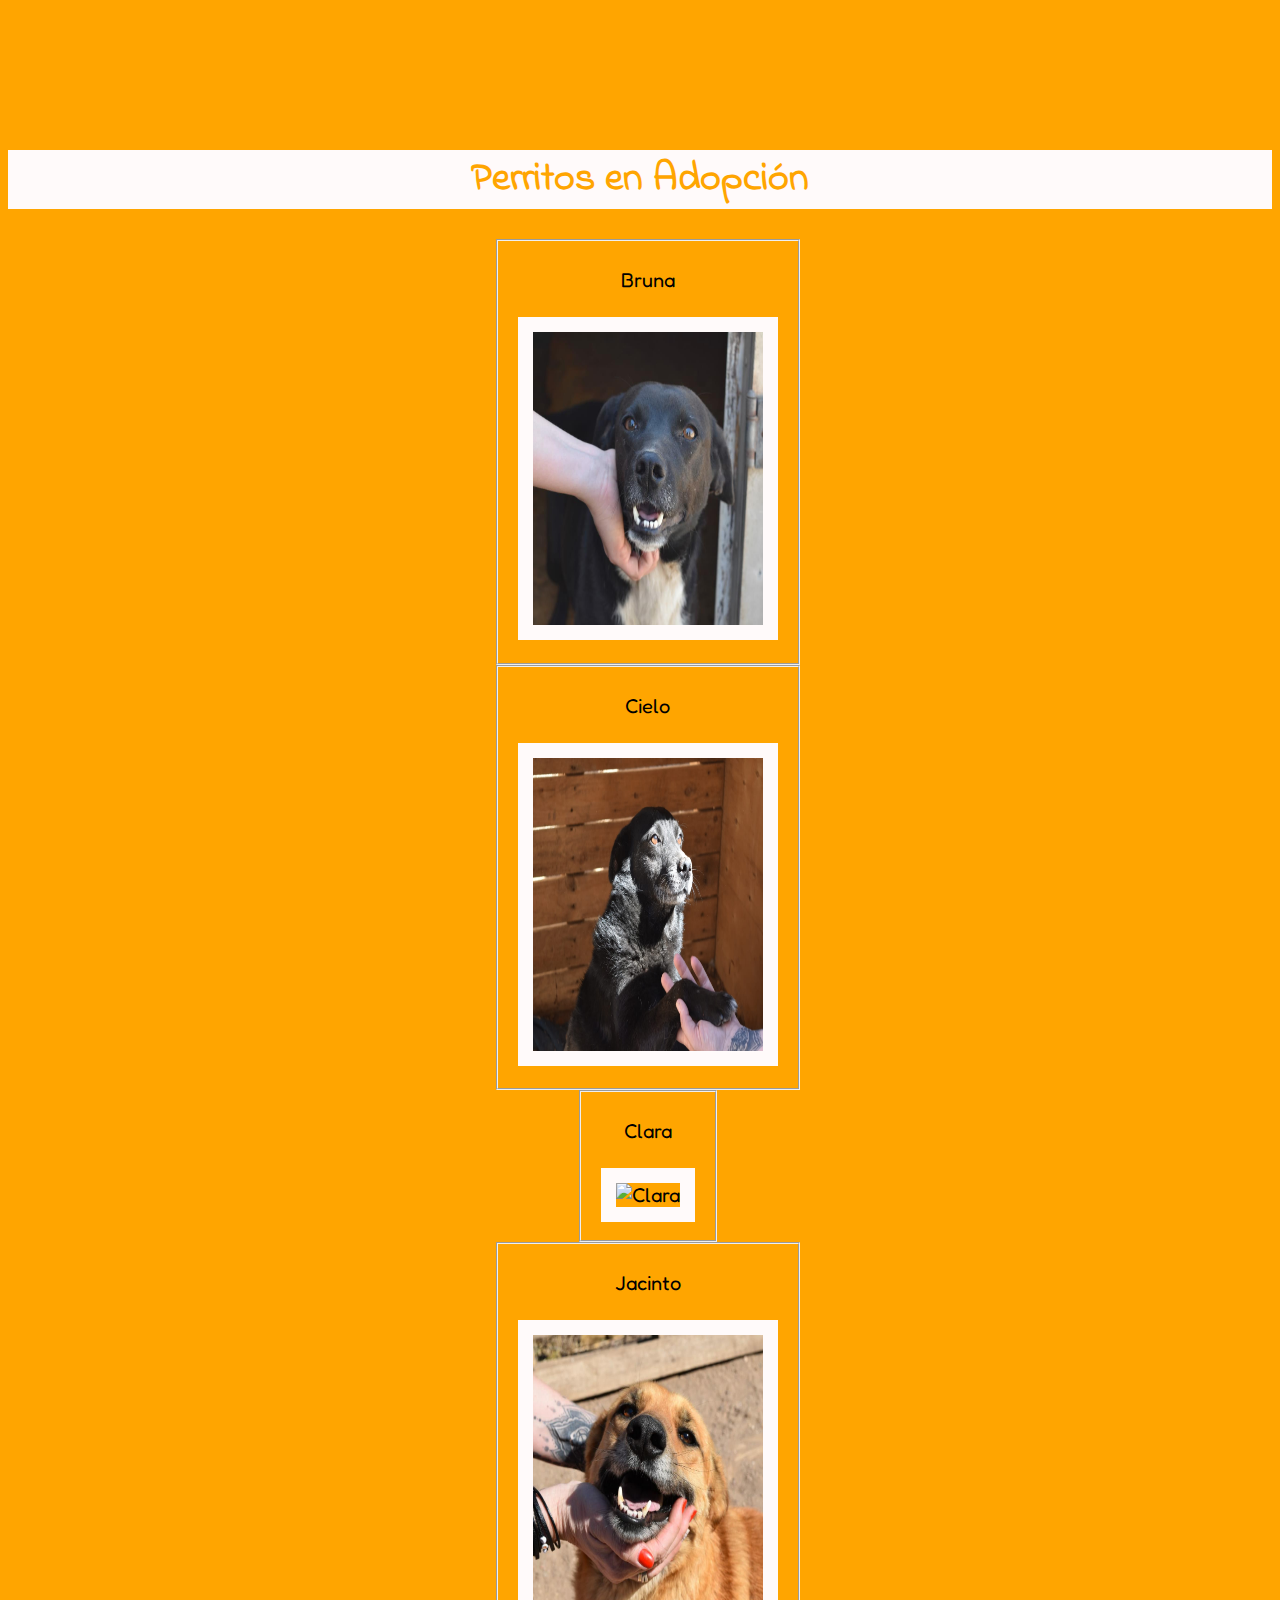
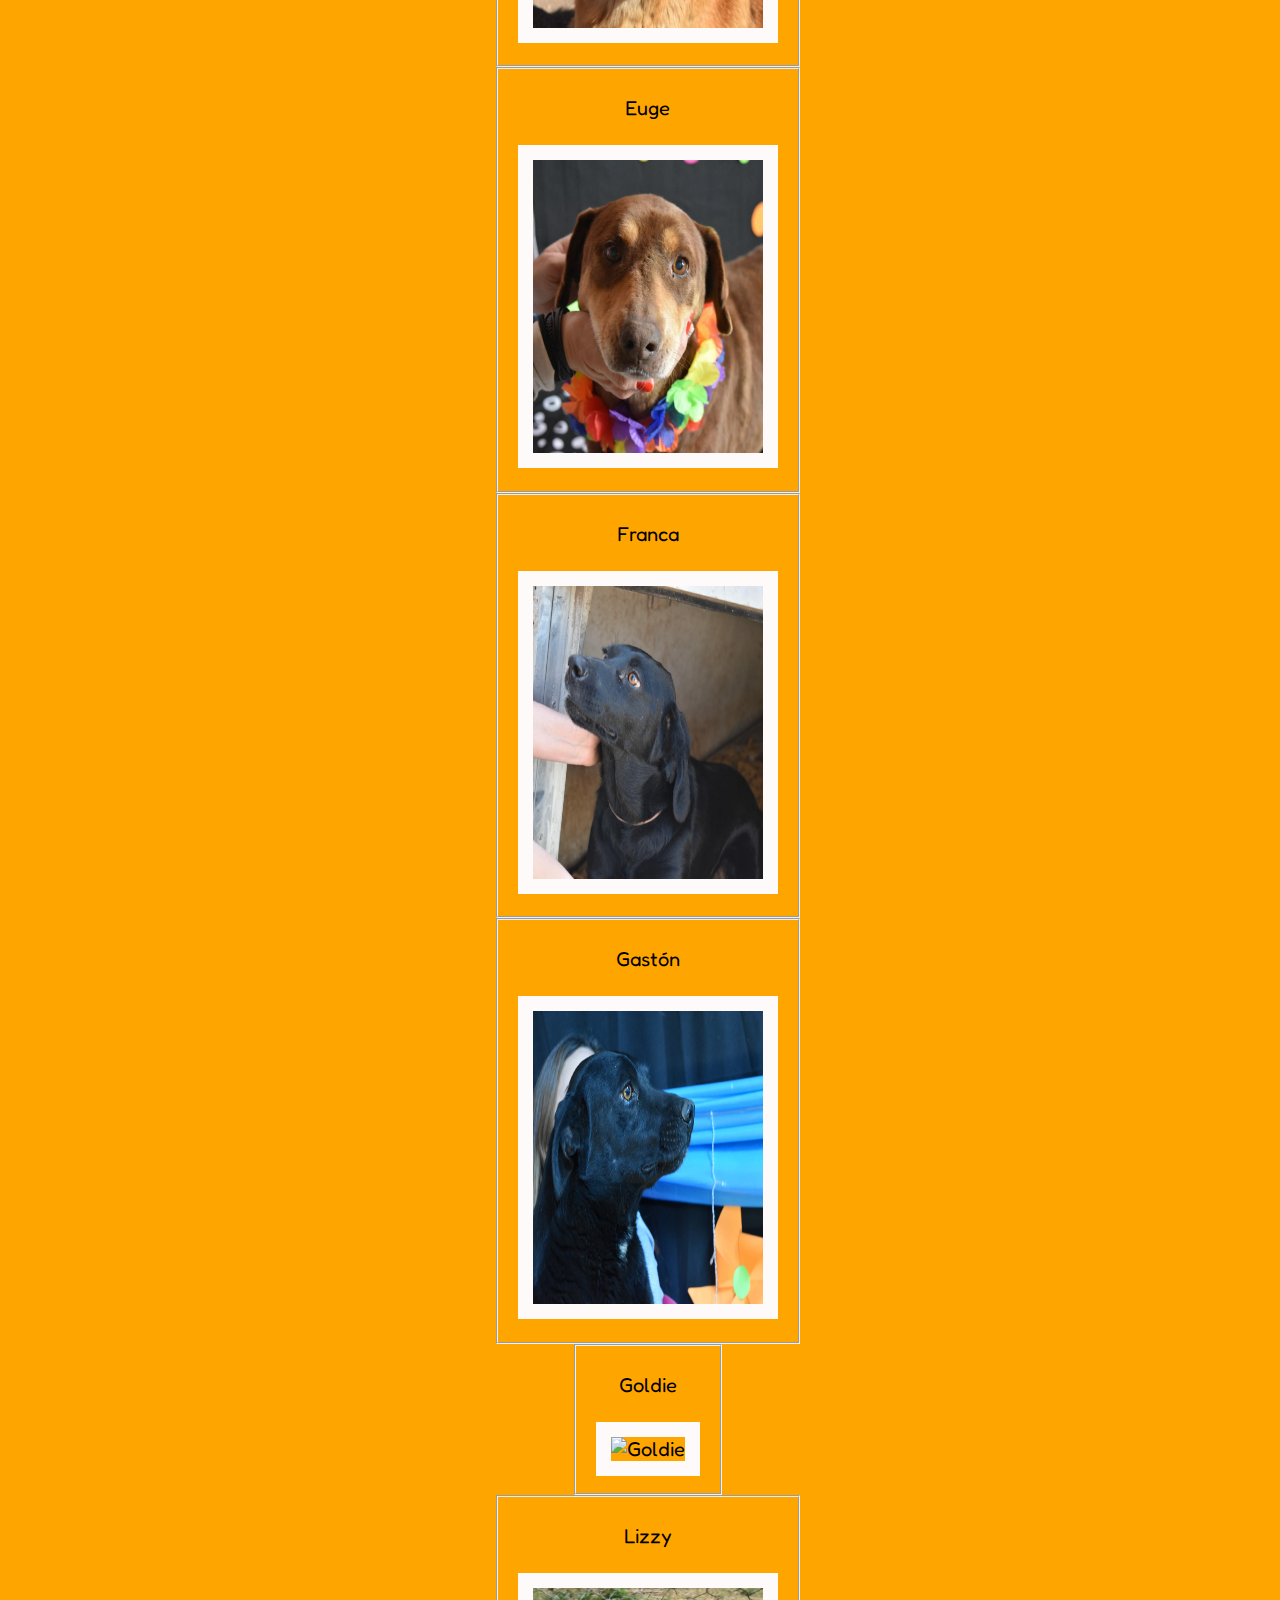
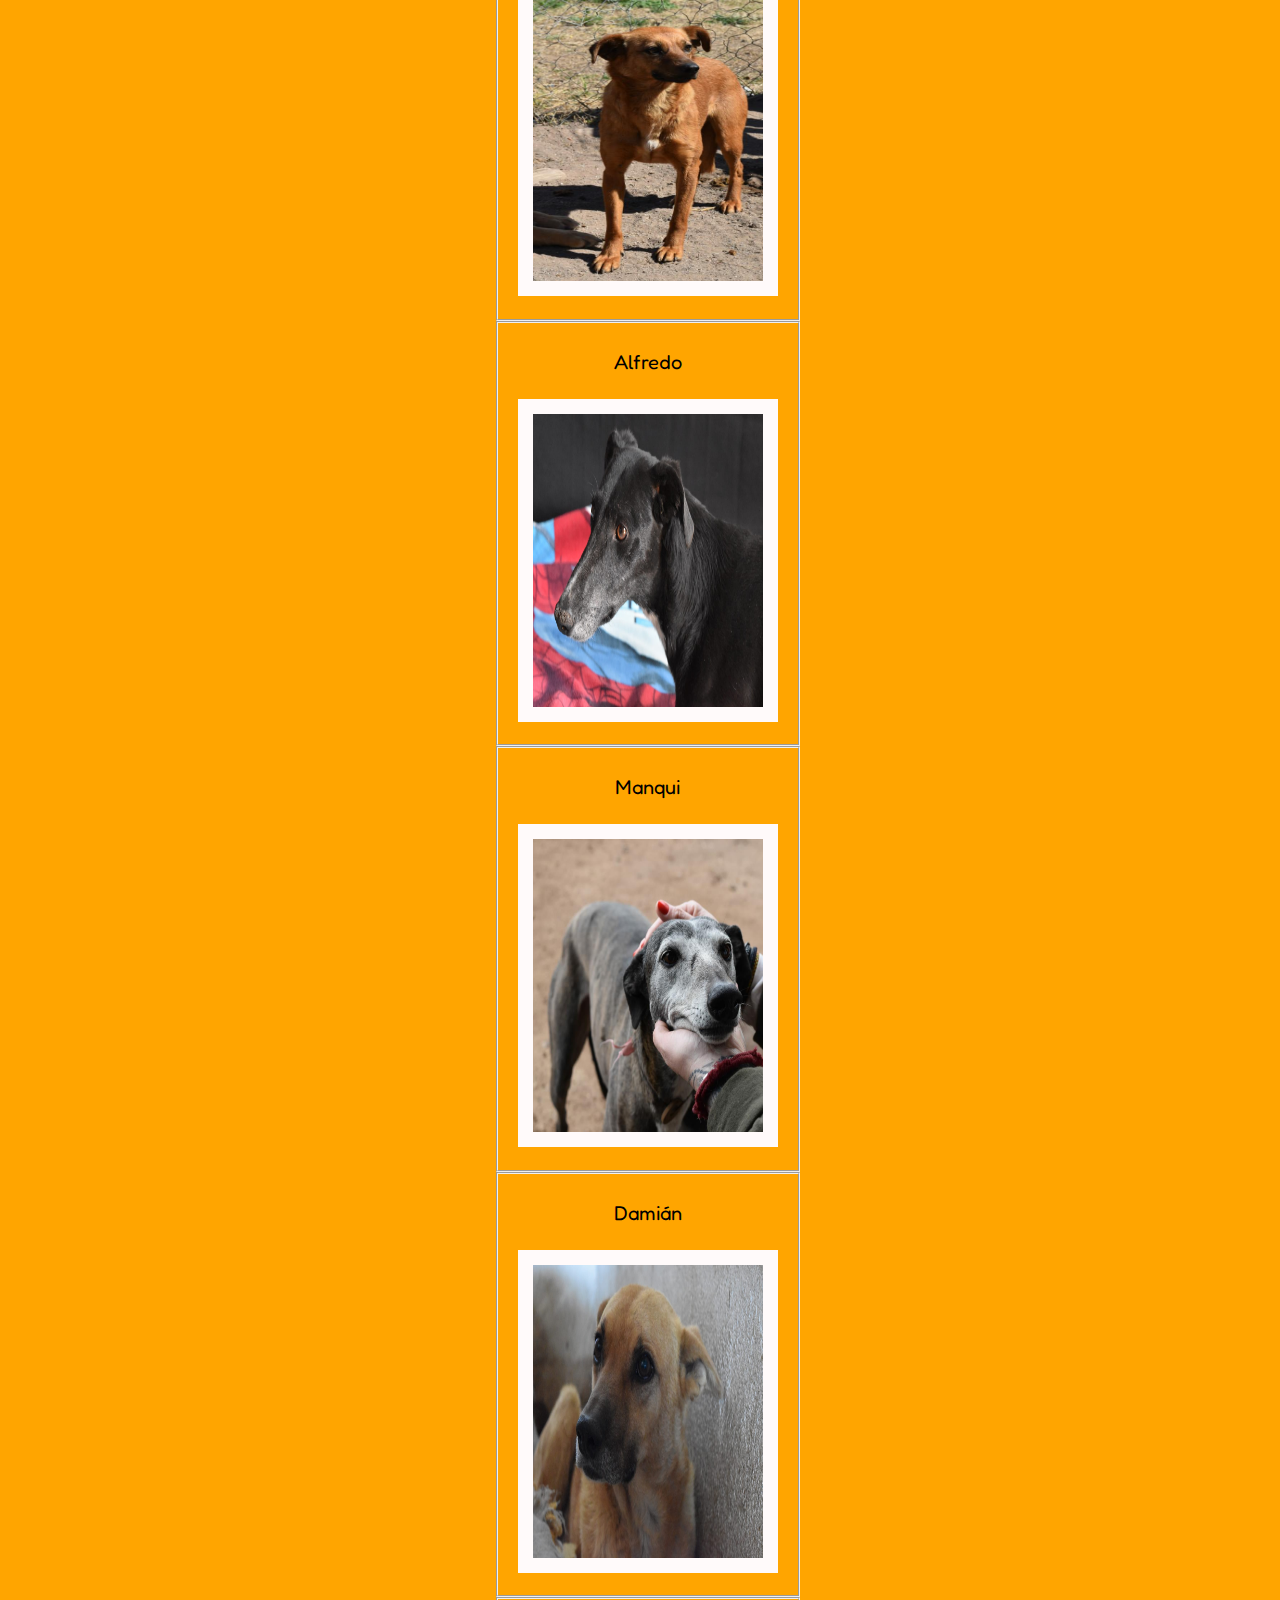
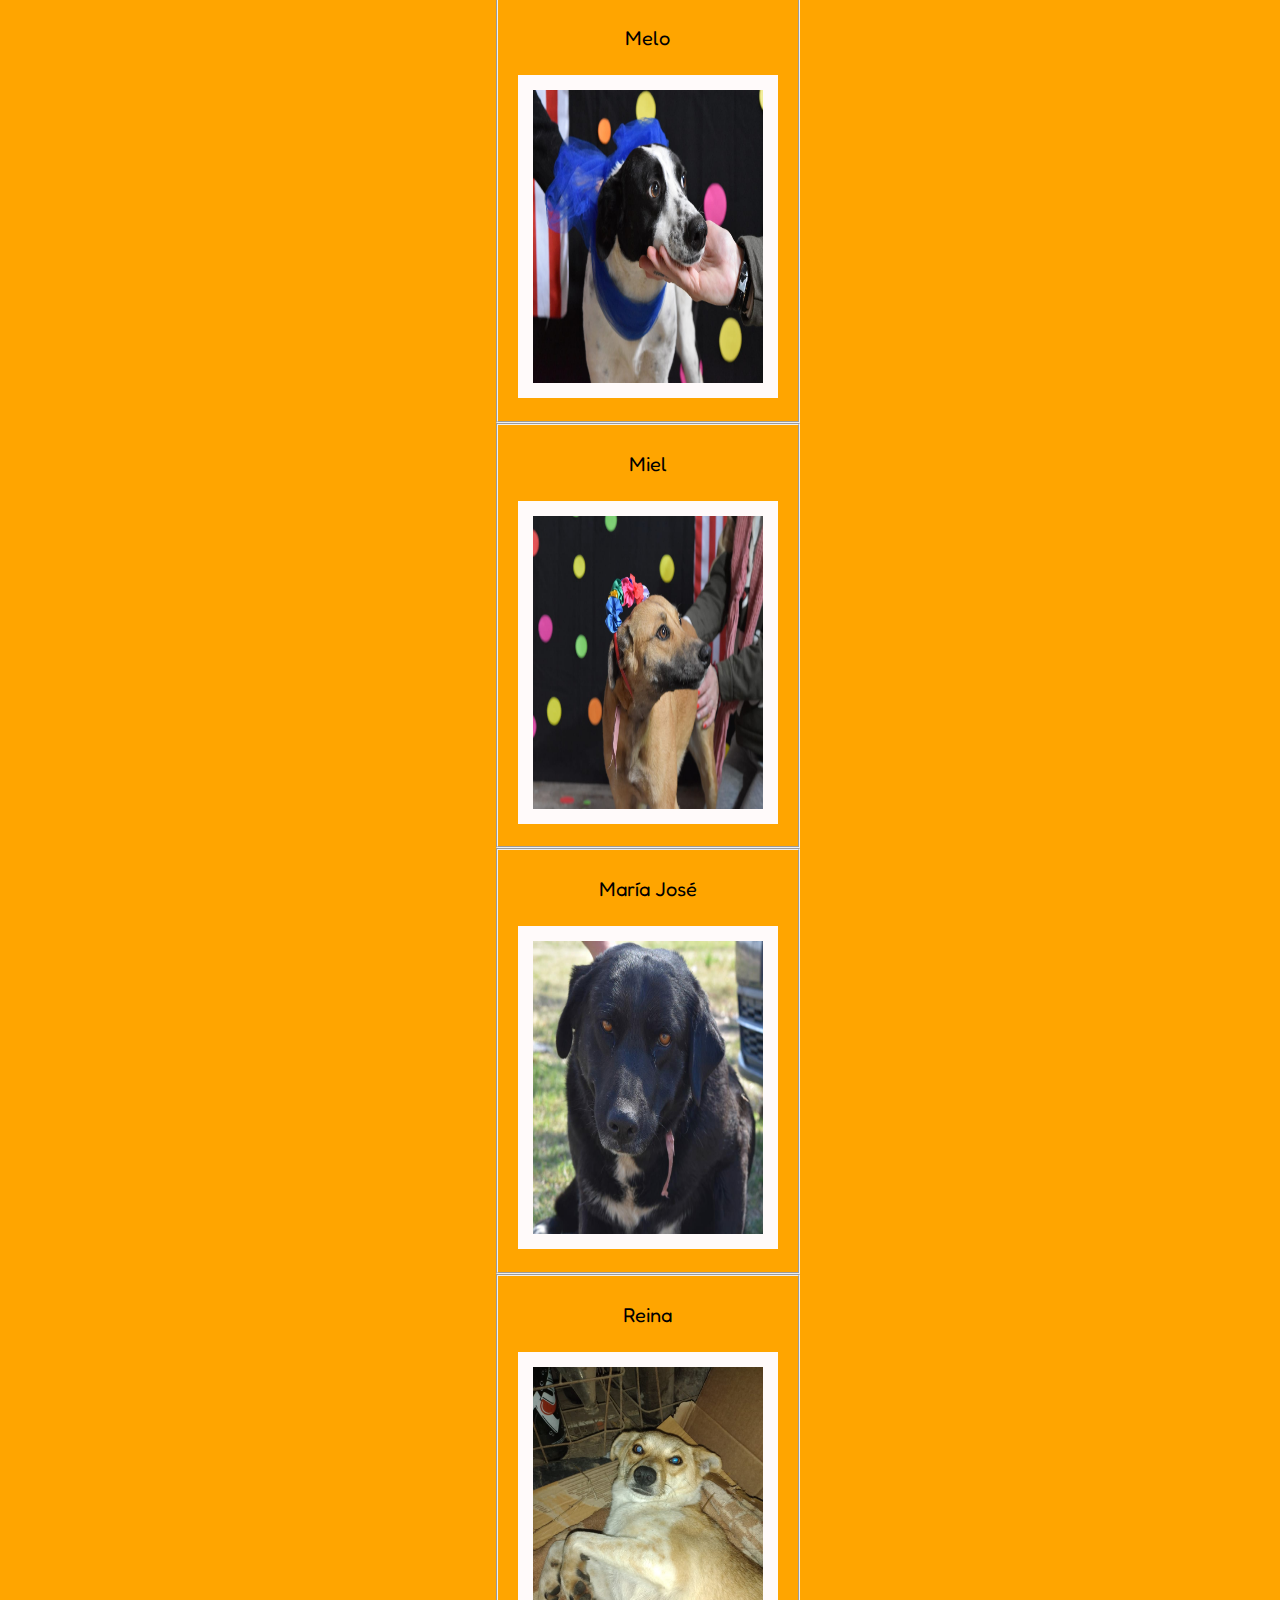
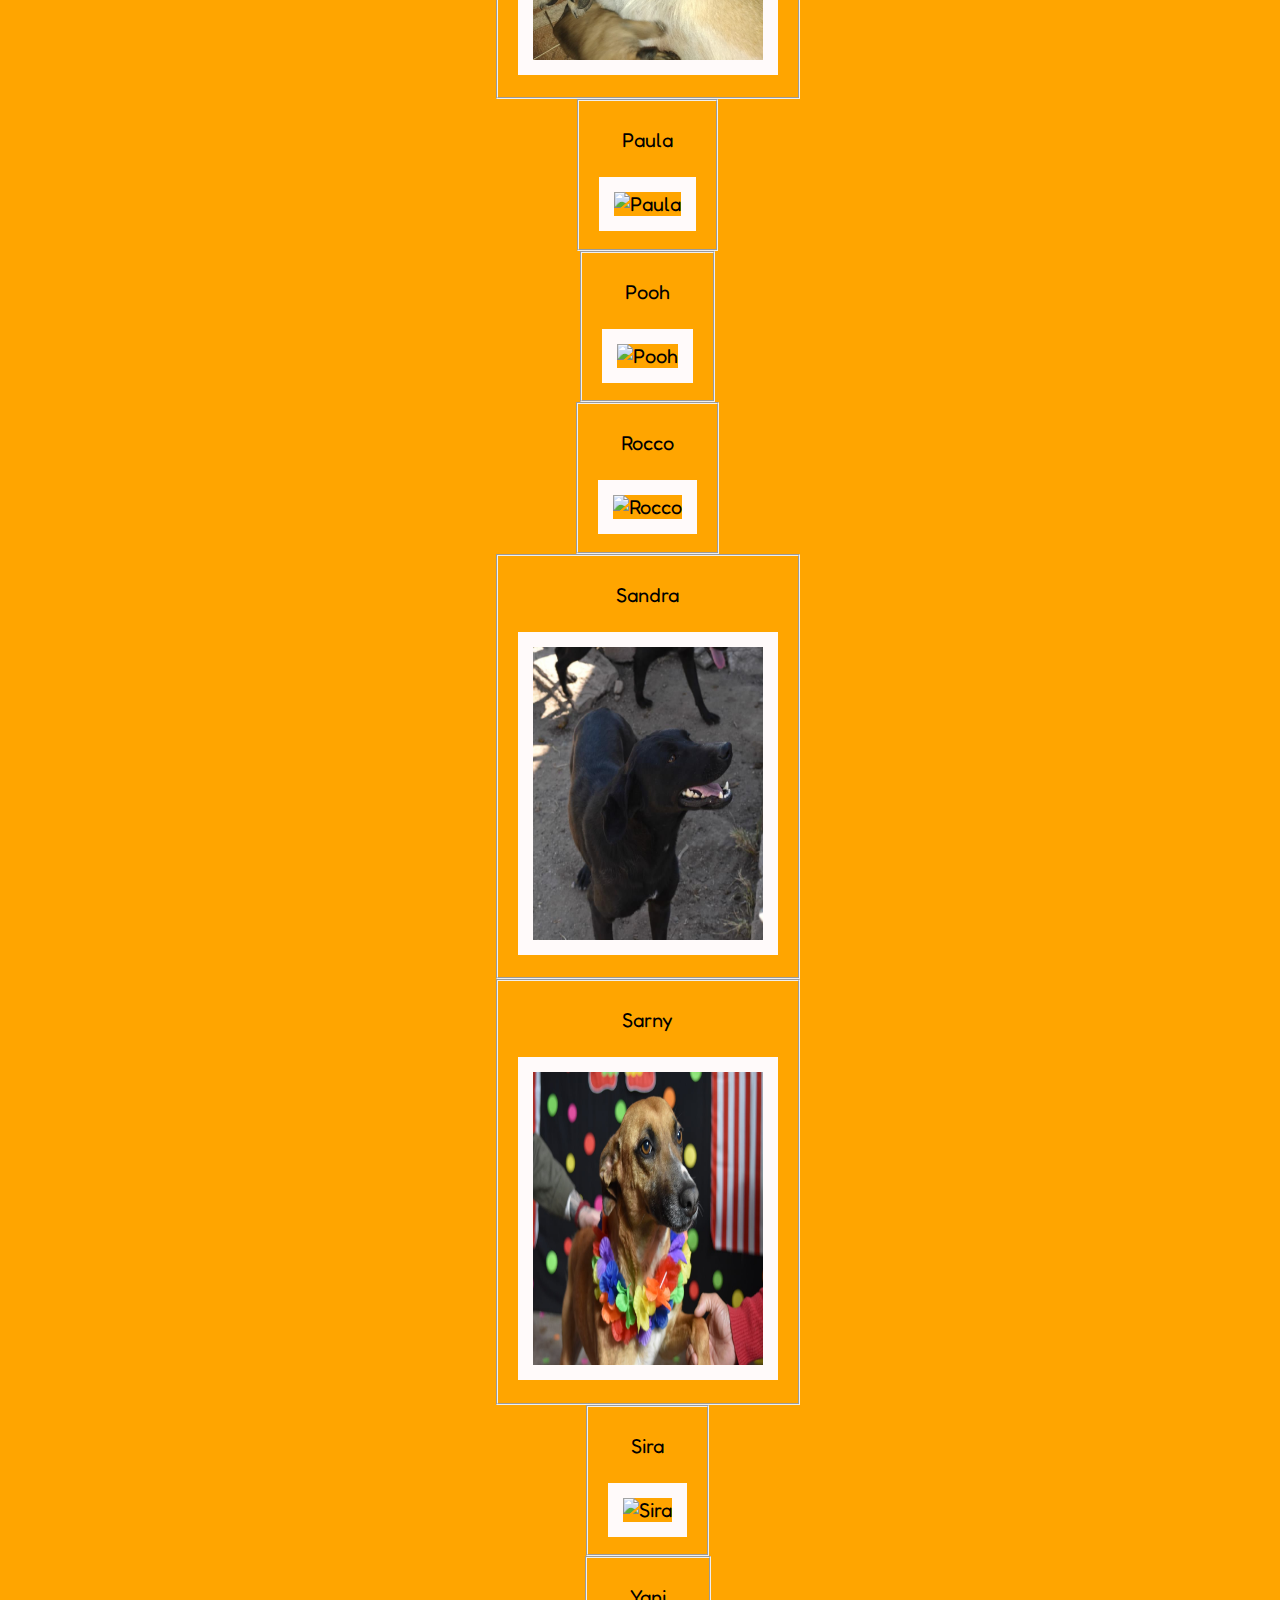
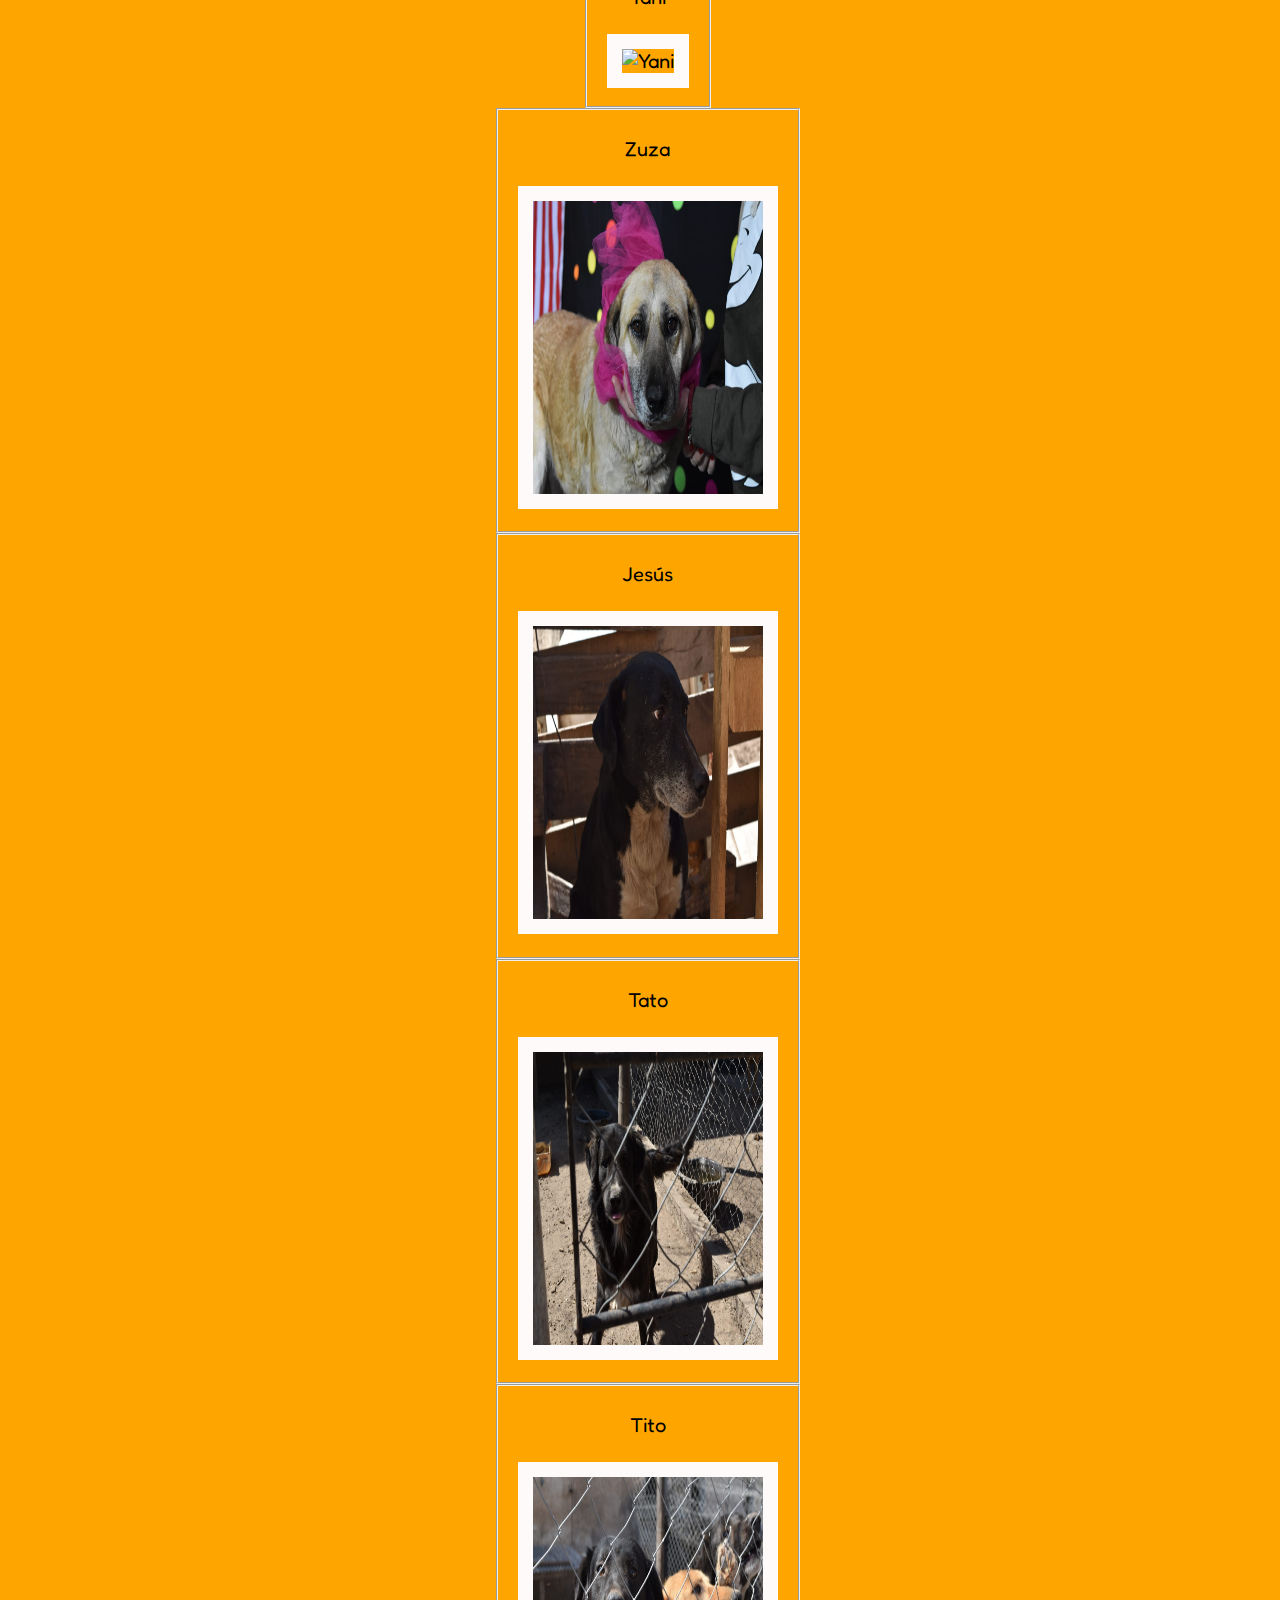
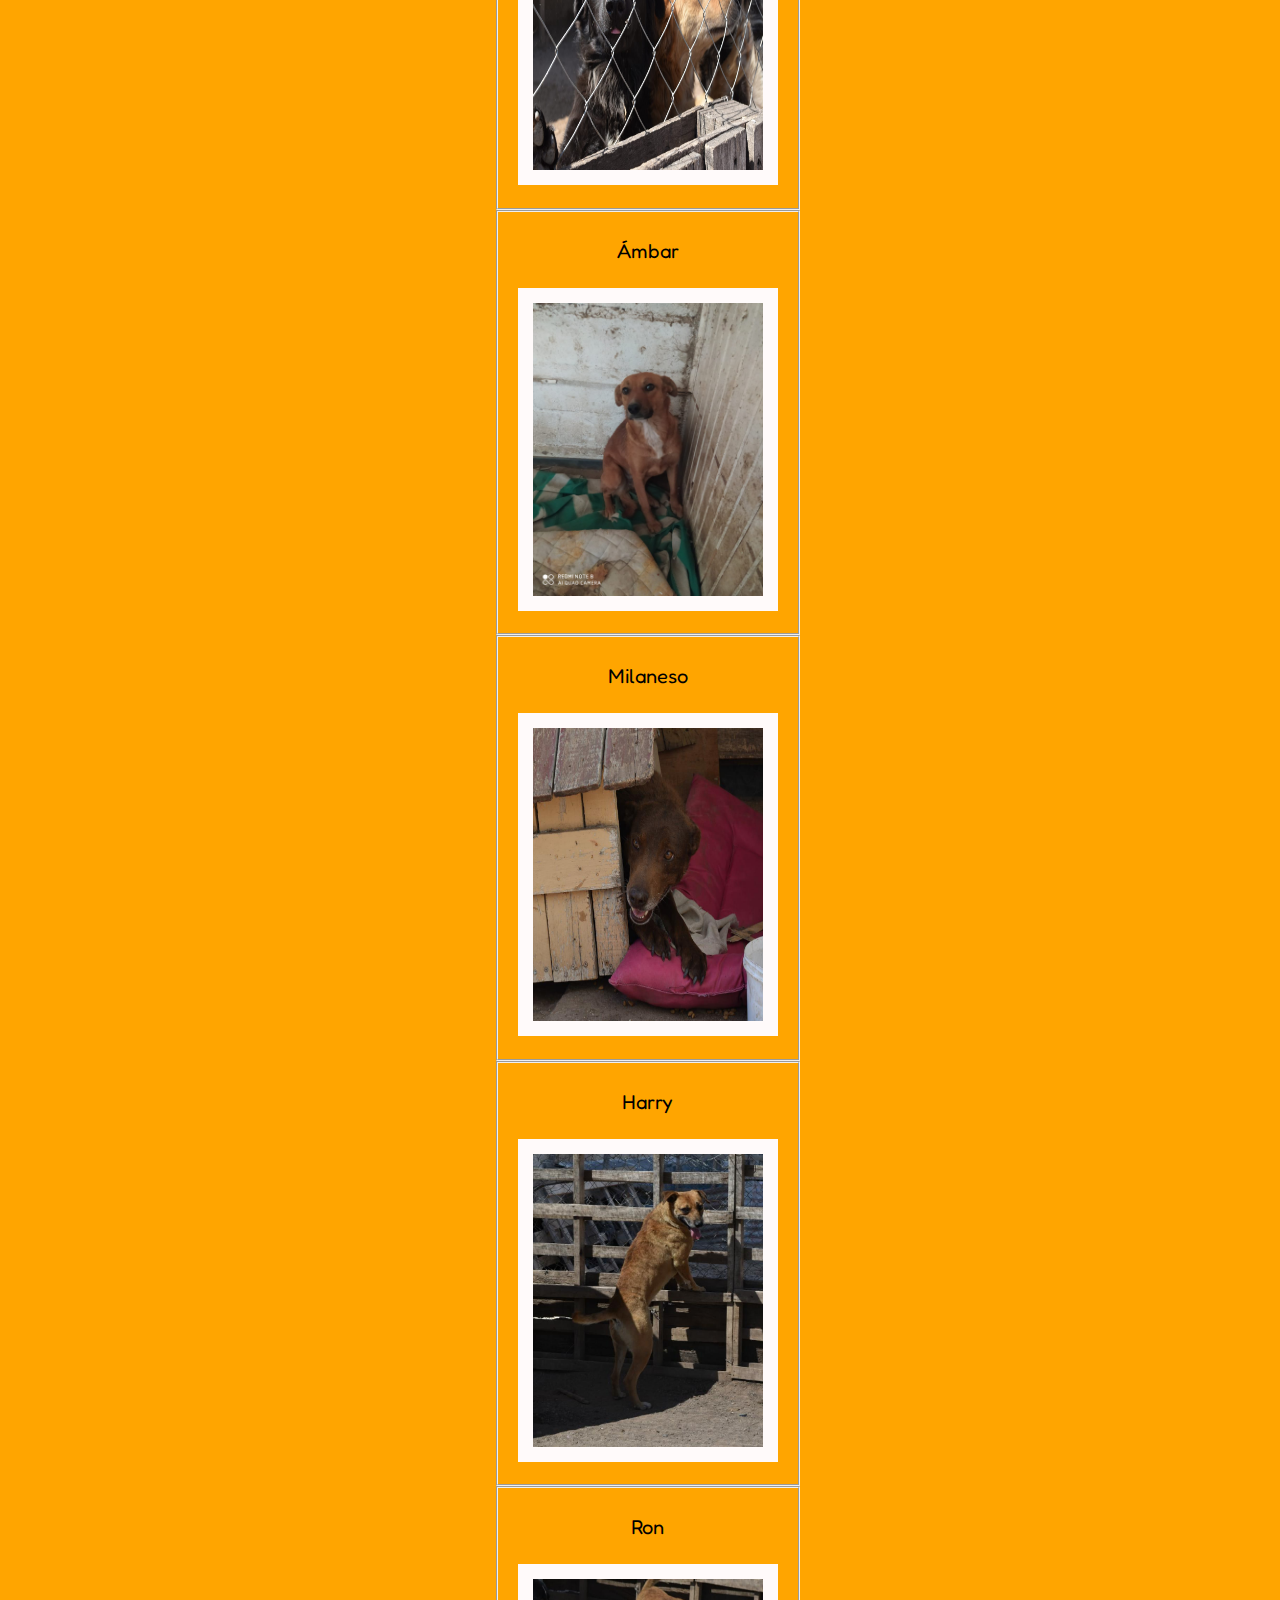
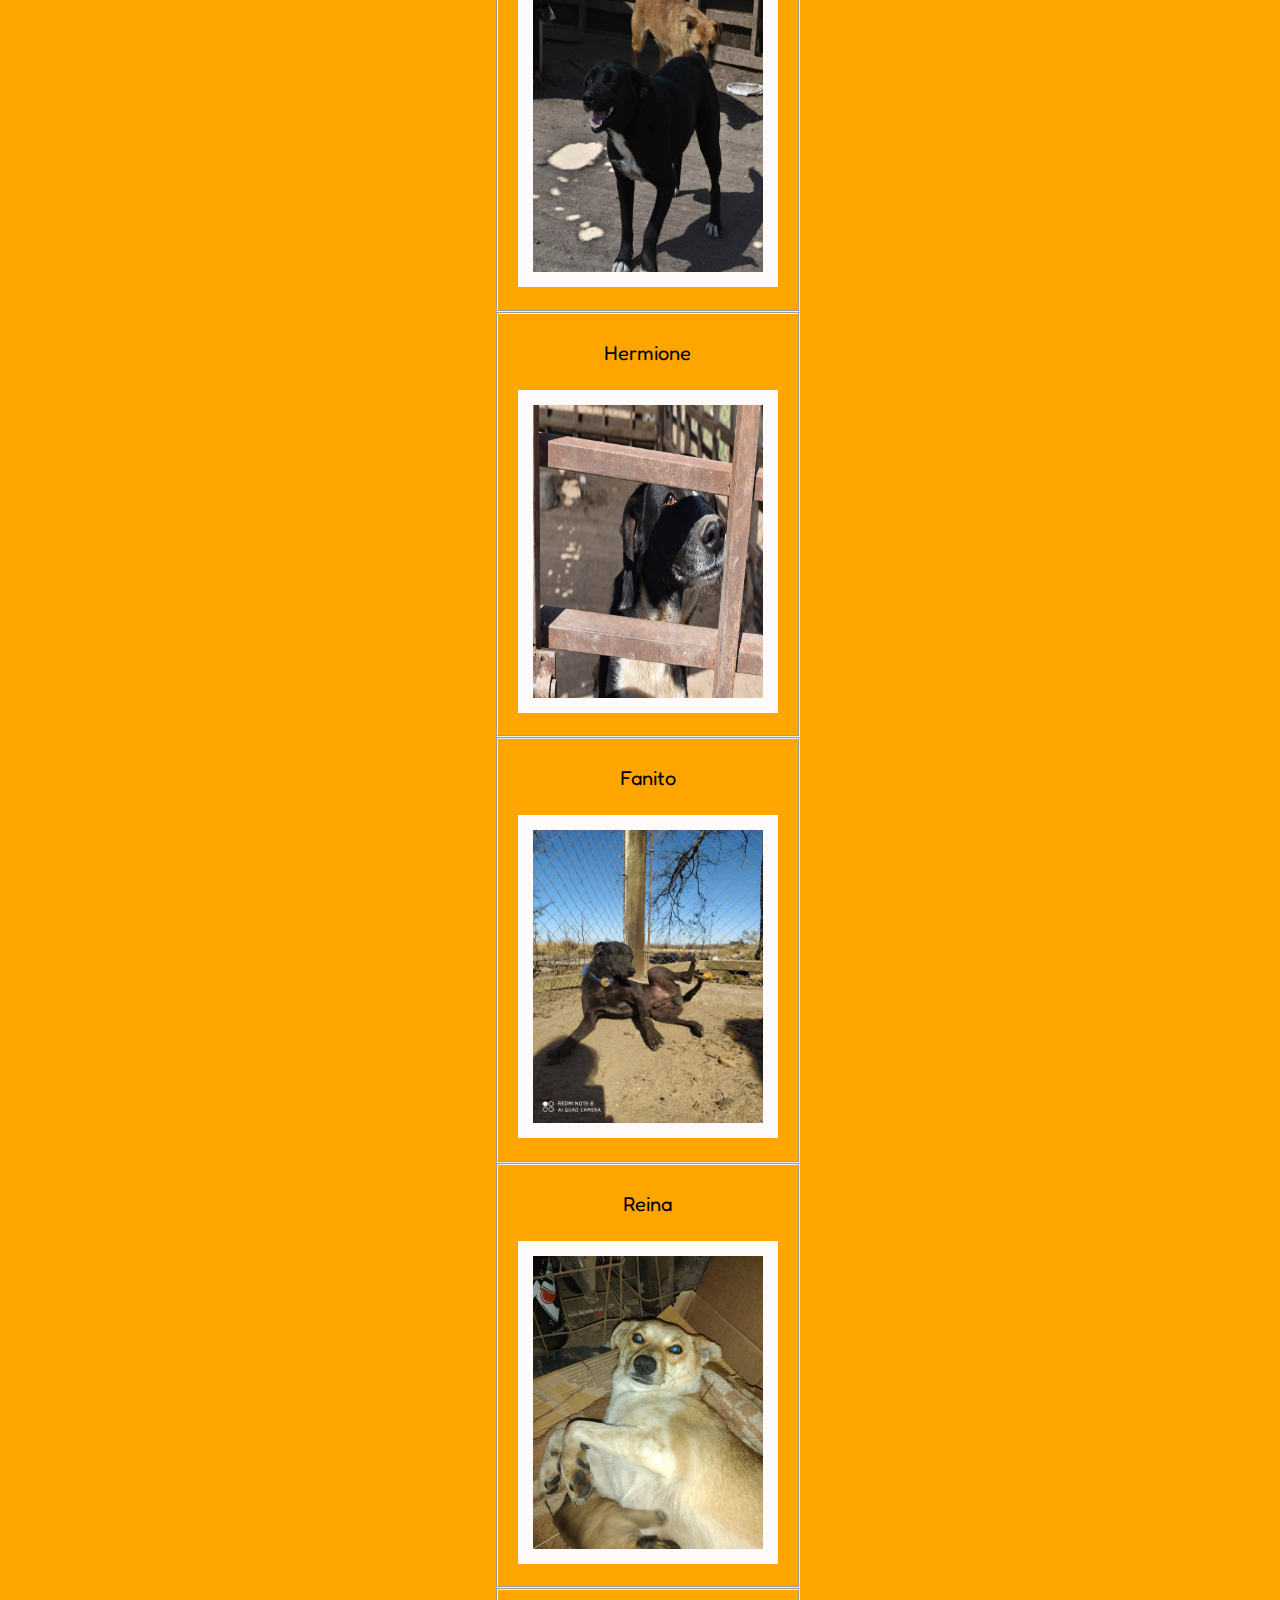
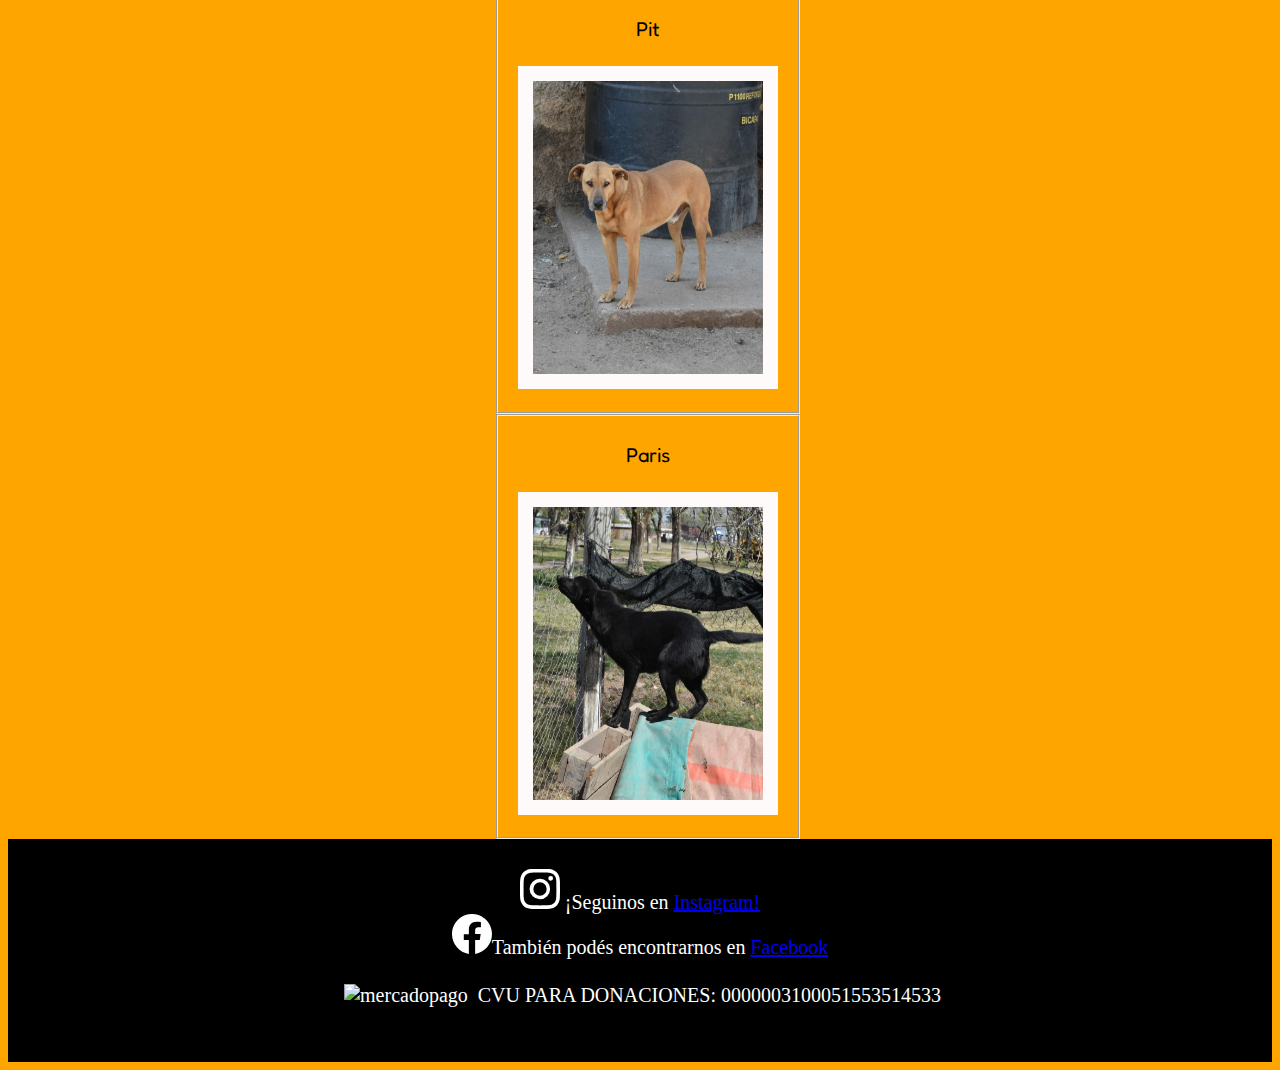
==== adopcion.html @ 139ceb29 "cambios" ====
<!DOCTYPE html>
<html lang="es">
<head>
    <meta charset="UTF-8">
    <meta http-equiv="X-UA-Compatible" content="IE=edge">
    <meta name="viewport" content="width=device-width, initial-scale=1.0">

 <!-- CSS only -->
 <link href="https://cdn.jsdelivr.net/npm/bootstrap@5.0.2/dist/css/bootstrap.min.css" rel="stylesheet" integrity="sha384-EVSTQN3/azprG1Anm3QDgpJLIm9Nao0Yz1ztcQTwFspd3yD65VohhpuuCOmLASjC" crossorigin="anonymous">    <link rel="stylesheet" href="styles.css">
 
 <link rel="shortcut icon" href="Logo.png">
    <link rel="preconnect" href="https://fonts.googleapis.com">
<link rel="preconnect" href="https://fonts.gstatic.com" crossorigin>
<link href="https://fonts.googleapis.com/css2?family=Fredoka+One&display=swap" rel="stylesheet">    
<link rel="preconnect" href="https://fonts.googleapis.com">
<link rel="preconnect" href="https://fonts.gstatic.com" crossorigin>
<link href="https://fonts.googleapis.com/css2?family=Indie+Flower&display=swap" rel="stylesheet">
<link rel="stylesheet" href="enadopcion.css">
<title>En Adopción</title>
</head>
<body>
  <header>
    <h1>Perritos en Adopción</h1>
  </header>
    
  <div class=" container nombres">
    <div class="row">

  
    <div class="col-lg-3">
      <fieldset><p>Bruna</p><img src="bruna e.jpeg" alt="Bruna"></fieldset>
    </div>
    <div class="col-lg-3">
      <fieldset><p>Cielo</p><img src="cielo e.jpeg" alt="Cielo"></fieldset>
    </div>
    <div class="col-lg-3">
      <fieldset><p>Clara</p><img src="clara.jpeg" alt="Clara"></fieldset>
    </div>
    <div class="col-lg-3">
      <fieldset><p>Jacinto</p><img src="jacinto e.jpeg" alt="Jacinto" height="293px"></fieldset>
    </div>
    
    </div>
    <div class="row">
    <div class="col-lg-3">
      <fieldset><p>Euge</p><img src="euge e.jpeg" alt="Euge"></fieldset>
    </div>
    <div class="col-lg-3">
      <fieldset><p>Franca</p><img src="franca e.jpeg" alt="Franca"></fieldset>
    </div>
    <div class="col-lg-3">
      <fieldset><p>Gastón</p><img src="gaston e.jpeg" alt="Gastón" ></fieldset>
    </div>
    <div class="col-lg-3">
      <fieldset><p>Goldie</p><img src="goldie.jpeg" alt="Goldie"></fieldset>
    </div>
  </div>
  <div class="row">
    
    <div class="col-lg-3">
      <fieldset><p>Lizzy</p><img src="lizzy.jpeg" alt="Lizzy"> </fieldset>
    </div>
    <div class="col-lg-3">
      <fieldset><p>Alfredo</p><img src="alfredo.jpeg" alt="Alfredo" height="293px"></fieldset>
    </div>
    <div class="col-lg-3">
      <fieldset><p>Manqui</p><img src="manqui e.jpeg" alt="Manqui"></fieldset>
    </div>
    <div class="col-lg-3">
      <fieldset><p>Damián</p><img src="damian e.jpeg" alt="Damián"></fieldset>
    </div>
   
  </div>
  <div class="row">
    <div class="col-lg-3">
      <fieldset><p>Melo</p><img src="melo e.jpeg" alt="Melo" ></fieldset>
    </div>
    <div class="col-lg-3">
      <fieldset><p>Miel</p><img src="miel e.jpeg" alt="Miel" ></fieldset>
    </div>
    <div class="col-lg-3">
      <fieldset><p>María José</p><img src="majo.jpeg" alt="María José"></fieldset>
    </div>
    <div class="col-lg-3">
      <fieldset><p>Reina</p><img src="reina.jpeg" alt="Reina"></fieldset>
    </div>
  
  </div>
  <div class="row">
    <div class="col-lg-3">
      <fieldset><p>Paula</p><img src="paula.jpeg" alt="Paula"></fieldset>
    </div>
    <div class="col-lg-3">
    <fieldset><p>Pooh</p><img src="pooh.jpeg" alt="Pooh"></fieldset>
    </div>
    <div class="col-lg-3">
      <fieldset><p>Rocco</p><img src="rocco.jpeg" alt="Rocco"></fieldset>
    </div>
    <div class="col-lg-3">
      <fieldset><p>Sandra</p><img src="sandra e.jpeg" alt="Sandra"></fieldset>
    </div>
    
  </div>
  <div class="row">
    <div class="col-lg-3">
      <fieldset><p>Sarny</p><img src="sarny e.jpeg" alt="Sarny"></fieldset>
    </div>
    <div class="col-lg-3">
      <fieldset><p>Sira</p><img src="sira.jpeg" alt="Sira"></fieldset>
    </div>
    
    <div class="col-lg-3">
      <fieldset><p>Yani</p><img src="yani.jpeg" alt="Yani"></fieldset>
    </div>
    <div class="col-lg-3">
      <fieldset><p>Zuza</p><img src="zuza e.jpeg" alt="Zuza"></fieldset>
    </div>
  </div>
    
  <div class="row">
    <div class="col-lg-3">
      <fieldset><p>Jesús</p><img src="jesus.jpeg" alt="Jesús"></fieldset>
    </div>
    <div class="col-lg-3">
      <fieldset><p>Tato</p><img src="tato.jpeg" alt="Tato"></fieldset>
    </div>
    
    <div class="col-lg-3">
      <fieldset><p>Tito</p><img src="tito.jpeg" alt="Tito"></fieldset>
    </div>
    <div class="col-lg-3">
      <fieldset><p>Ámbar</p><img src="ambar.jpeg" alt="Ámbar"></fieldset>
    </div>

    <div class="row">
      <div class="col-lg-3">
        <fieldset><p>Milaneso</p><img src="milaneso.jpeg" alt="Milaneso"></fieldset>
      </div>
      <div class="col-lg-3">
        <fieldset><p>Harry</p><img src="harry.jpeg" alt="Harry"></fieldset>
      </div>
      
      <div class="col-lg-3">
        <fieldset><p>Ron</p><img src="ron.jpeg" alt="Ron"></fieldset>
      </div>
      <div class="col-lg-3">
        <fieldset><p>Hermione</p><img src="hermione.jpeg" alt="Hermione"></fieldset>
      </div>
    </div>
  </div>

  <div class="row">
    <div class="col-lg-3">
      <fieldset><p>Fanito</p><img src="fanito.jpeg" alt="Fanito"></fieldset>
    </div>
    <div class="col-lg-3">
      <fieldset><p>Reina</p><img src="reina.jpeg" alt="Reina"></fieldset>
    </div>
    
    <div class="col-lg-3">
      <fieldset><p>Pit</p><img src="pit.jpeg" alt="Pit"></fieldset>
    </div>
    <div class="col-lg-3">
      <fieldset><p>Paris</p><img src="paris.jpeg" alt="Paris"></fieldset>
    </div>
  </div>
    
</div>



<footer> 
  <div class="container-fluid">
    <div class="row">
       <div class="col-lg-6">
        <p id="insta"> <svg xmlns="http://www.w3.org/2000/svg" width="40" height="40" fill="currentColor" class="bi bi-instagram" viewBox="0 0 16 16">
        <path d="M8 0C5.829 0 5.556.01 4.703.048 3.85.088 3.269.222 2.76.42a3.917 3.917 0 0 0-1.417.923A3.927 3.927 0 0 0 .42 2.76C.222 3.268.087 3.85.048 4.7.01 5.555 0 5.827 0 8.001c0 2.172.01 2.444.048 3.297.04.852.174 1.433.372 1.942.205.526.478.972.923 1.417.444.445.89.719 1.416.923.51.198 1.09.333 1.942.372C5.555 15.99 5.827 16 8 16s2.444-.01 3.298-.048c.851-.04 1.434-.174 1.943-.372a3.916 3.916 0 0 0 1.416-.923c.445-.445.718-.891.923-1.417.197-.509.332-1.09.372-1.942C15.99 10.445 16 10.173 16 8s-.01-2.445-.048-3.299c-.04-.851-.175-1.433-.372-1.941a3.926 3.926 0 0 0-.923-1.417A3.911 3.911 0 0 0 13.24.42c-.51-.198-1.092-.333-1.943-.372C10.443.01 10.172 0 7.998 0h.003zm-.717 1.442h.718c2.136 0 2.389.007 3.232.046.78.035 1.204.166 1.486.275.373.145.64.319.92.599.28.28.453.546.598.92.11.281.24.705.275 1.485.039.843.047 1.096.047 3.231s-.008 2.389-.047 3.232c-.035.78-.166 1.203-.275 1.485a2.47 2.47 0 0 1-.599.919c-.28.28-.546.453-.92.598-.28.11-.704.24-1.485.276-.843.038-1.096.047-3.232.047s-2.39-.009-3.233-.047c-.78-.036-1.203-.166-1.485-.276a2.478 2.478 0 0 1-.92-.598 2.48 2.48 0 0 1-.6-.92c-.109-.281-.24-.705-.275-1.485-.038-.843-.046-1.096-.046-3.233 0-2.136.008-2.388.046-3.231.036-.78.166-1.204.276-1.486.145-.373.319-.64.599-.92.28-.28.546-.453.92-.598.282-.11.705-.24 1.485-.276.738-.034 1.024-.044 2.515-.045v.002zm4.988 1.328a.96.96 0 1 0 0 1.92.96.96 0 0 0 0-1.92zm-4.27 1.122a4.109 4.109 0 1 0 0 8.217 4.109 4.109 0 0 0 0-8.217zm0 1.441a2.667 2.667 0 1 1 0 5.334 2.667 2.667 0 0 1 0-5.334z"/>
        </svg> ¡Seguinos en   <a href="https://www.instagram.com/hogar_resorte/">Instagram!</a></p>
      </div>
      <div class="col-lg-6">
        <p id="face">  <svg xmlns="http://www.w3.org/2000/svg" width="40" height="40" fill="currentColor" class="bi bi-facebook" viewBox="0 0 16 16">
        <path d="M16 8.049c0-4.446-3.582-8.05-8-8.05C3.58 0-.002 3.603-.002 8.05c0 4.017 2.926 7.347 6.75 7.951v-5.625h-2.03V8.05H6.75V6.275c0-2.017 1.195-3.131 3.022-3.131.876 0 1.791.157 1.791.157v1.98h-1.009c-.993 0-1.303.621-1.303 1.258v1.51h2.218l-.354 2.326H9.25V16c3.824-.604 6.75-3.934 6.75-7.951z"/>
        </svg>También podés encontrarnos en <a href="https://www.facebook.com/HOGARDEPERROSELRESORTETANCACHA">Facebook</a></p>
      </div>
      <div class="col-lg-12">
       <p> <img class="MP" src="mercado-pago.png" alt="mercadopago"> CVU PARA DONACIONES: 0000003100051553514533</p>
      </div>
    </div>
  </div>  
   </footer>

</body>

<!-- JavaScript Bundle with Popper -->
<script src="https://cdn.jsdelivr.net/npm/bootstrap@5.0.2/dist/js/bootstrap.bundle.min.js" integrity="sha384-MrcW6ZMFYlzcLA8Nl+NtUVF0sA7MsXsP1UyJoMp4YLEuNSfAP+JcXn/tWtIaxVXM" crossorigin="anonymous"></script>

</html>
---- enadopcion.css ----
body {
    background-color:orange;
    background-image: url('Logo.png');
    background-repeat: repeat-x;
    background-size: 102px;

}


.nombres {
  
    font-family: 'Fredoka One', cursive;
   font-size: 20px;
   margin-left: 15px;
   text-align: center;
}
img {
    width: 230px;
    height: 293px;
    border: 15px solid;
    border-color: snow;
    margin: 5px;
}

fieldset {
    display: inline;
    text-align: center;
}

h1 {
   color:orange;
   font-family: 'Indie Flower', cursive;
   font-size: 40px;
   text-align: center;
   margin-bottom: 30px;
   margin-top: 150px;
}

header {
    background-color: snow;
    background-position: center;
}


footer {
    background-color: black;
    padding: 30px;
   color: white; 
   font-family: 'Baloo Chettan 2', cursive;
   font-size: 20px;
   text-align: center;

}

.MP {
  border: black;
  width: 60px;
  height: 60px;
}

#insta {
   
    display: inline;
}
#face {
    
    display: inline;
}
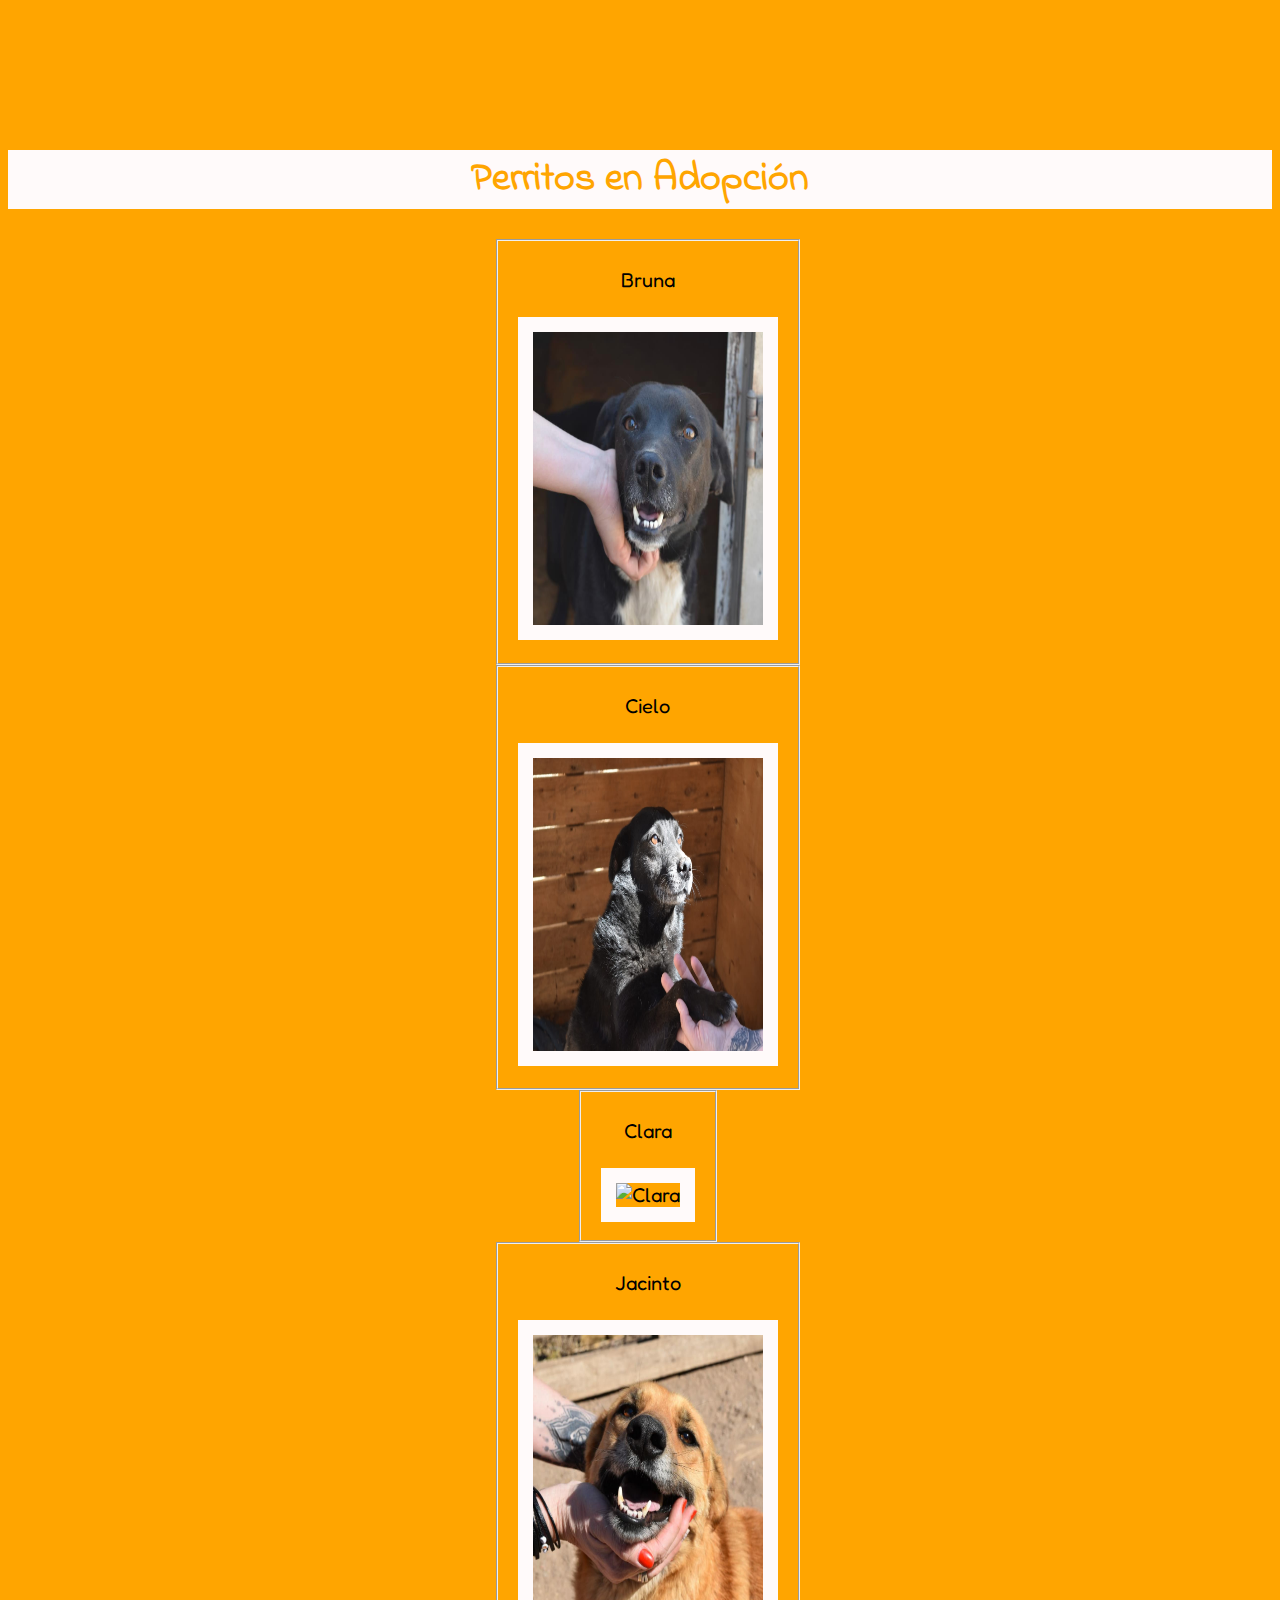
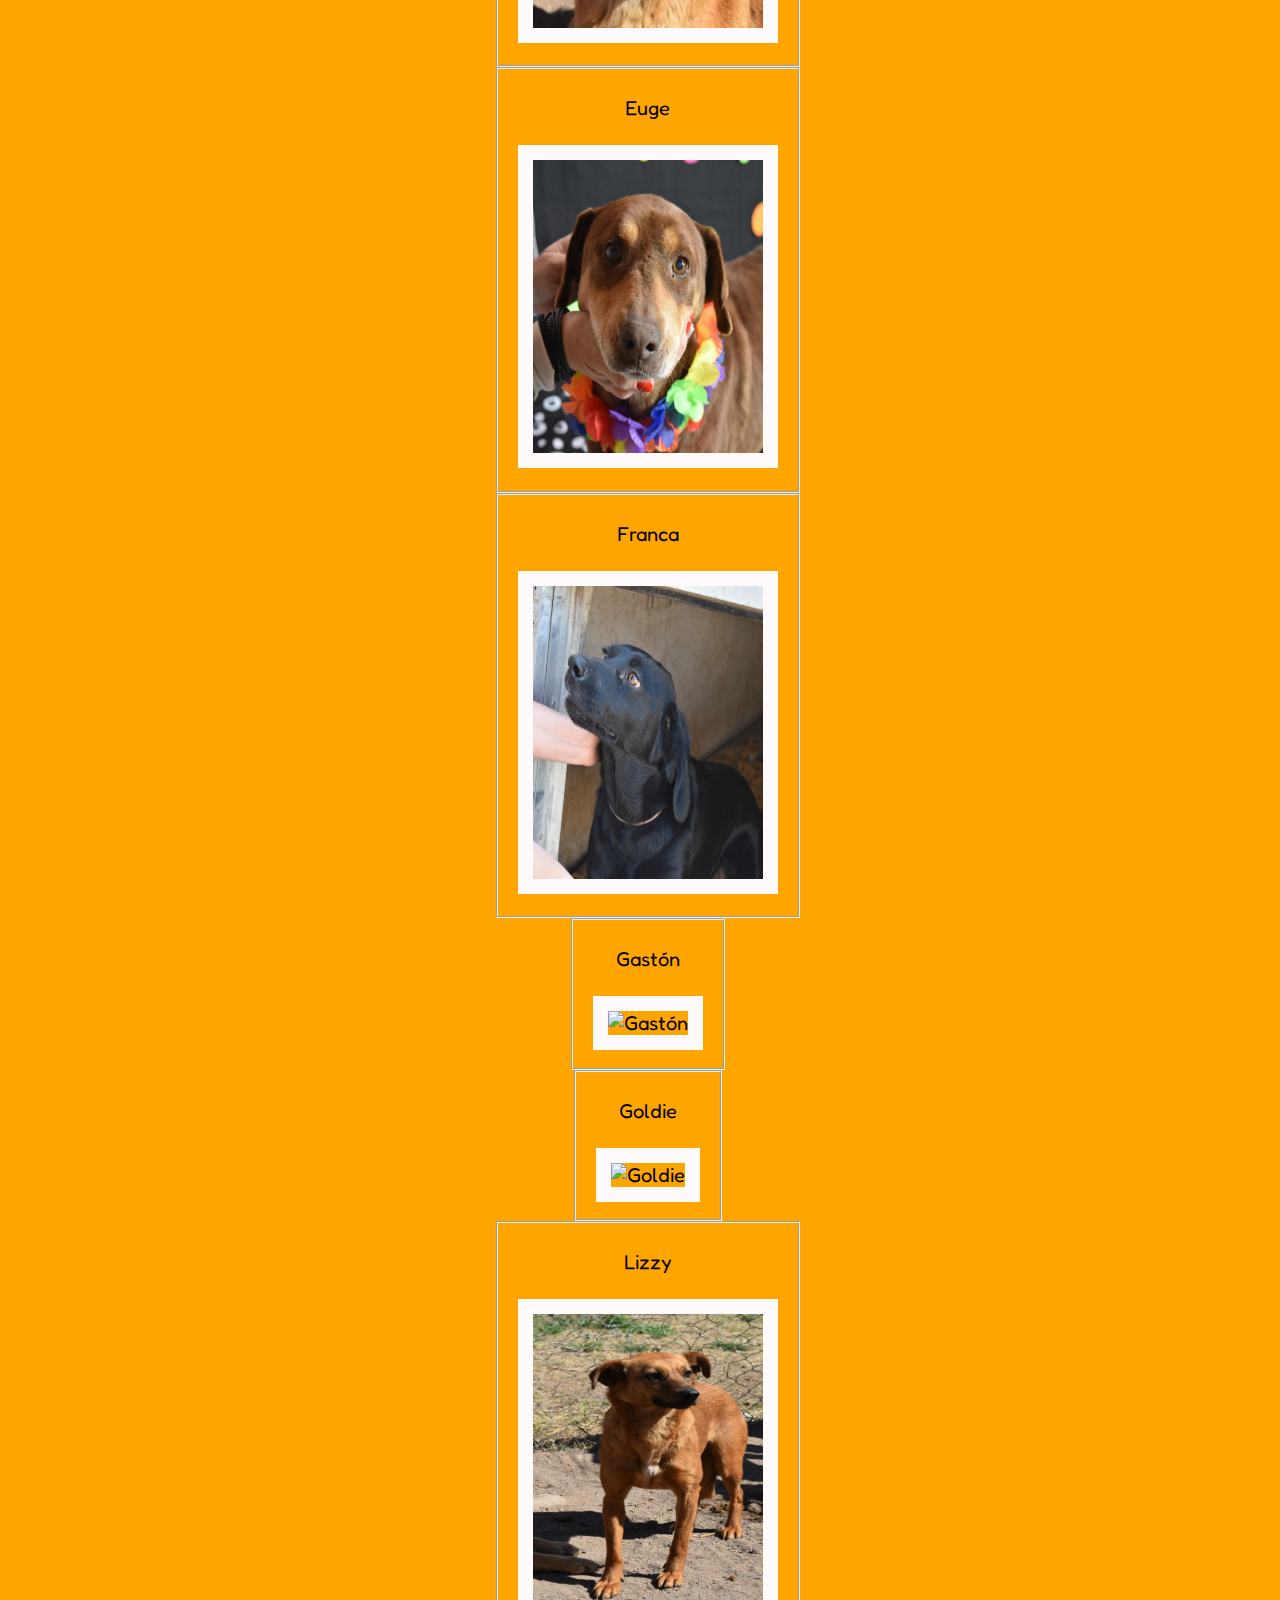
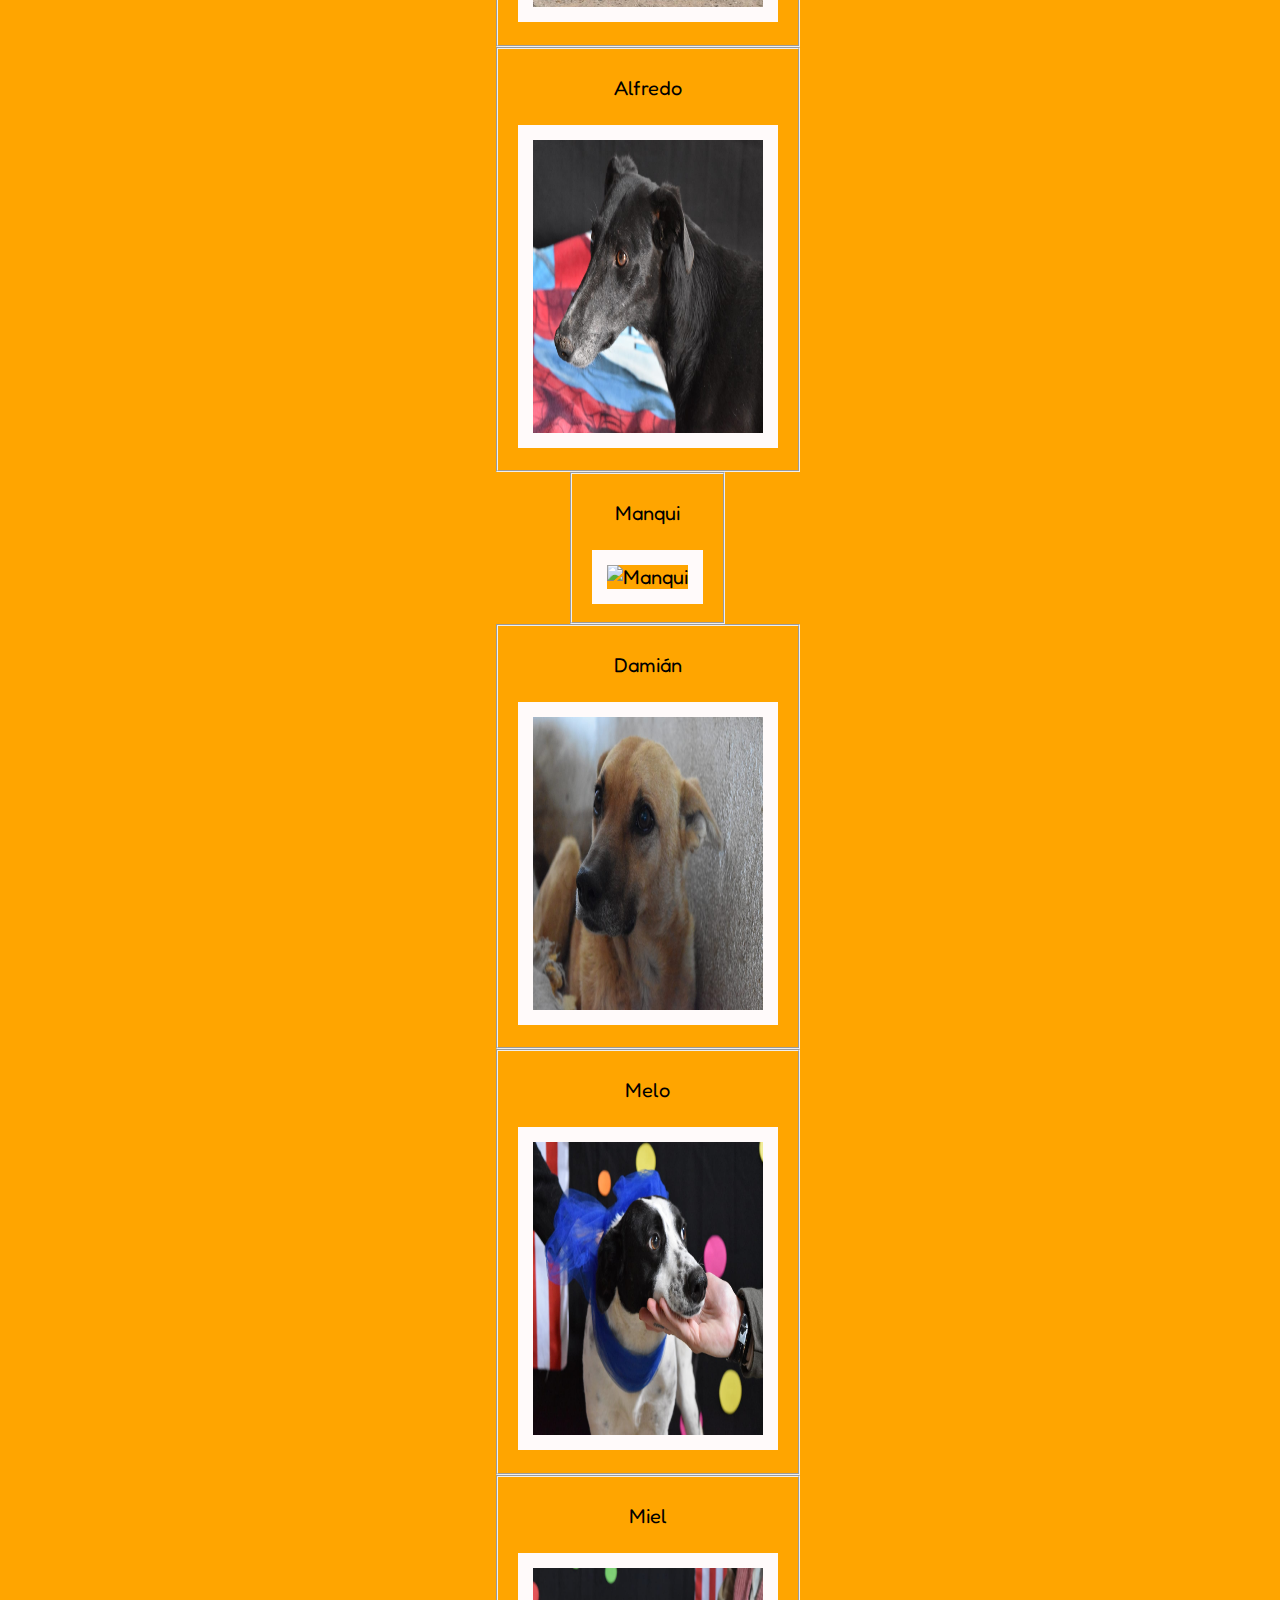
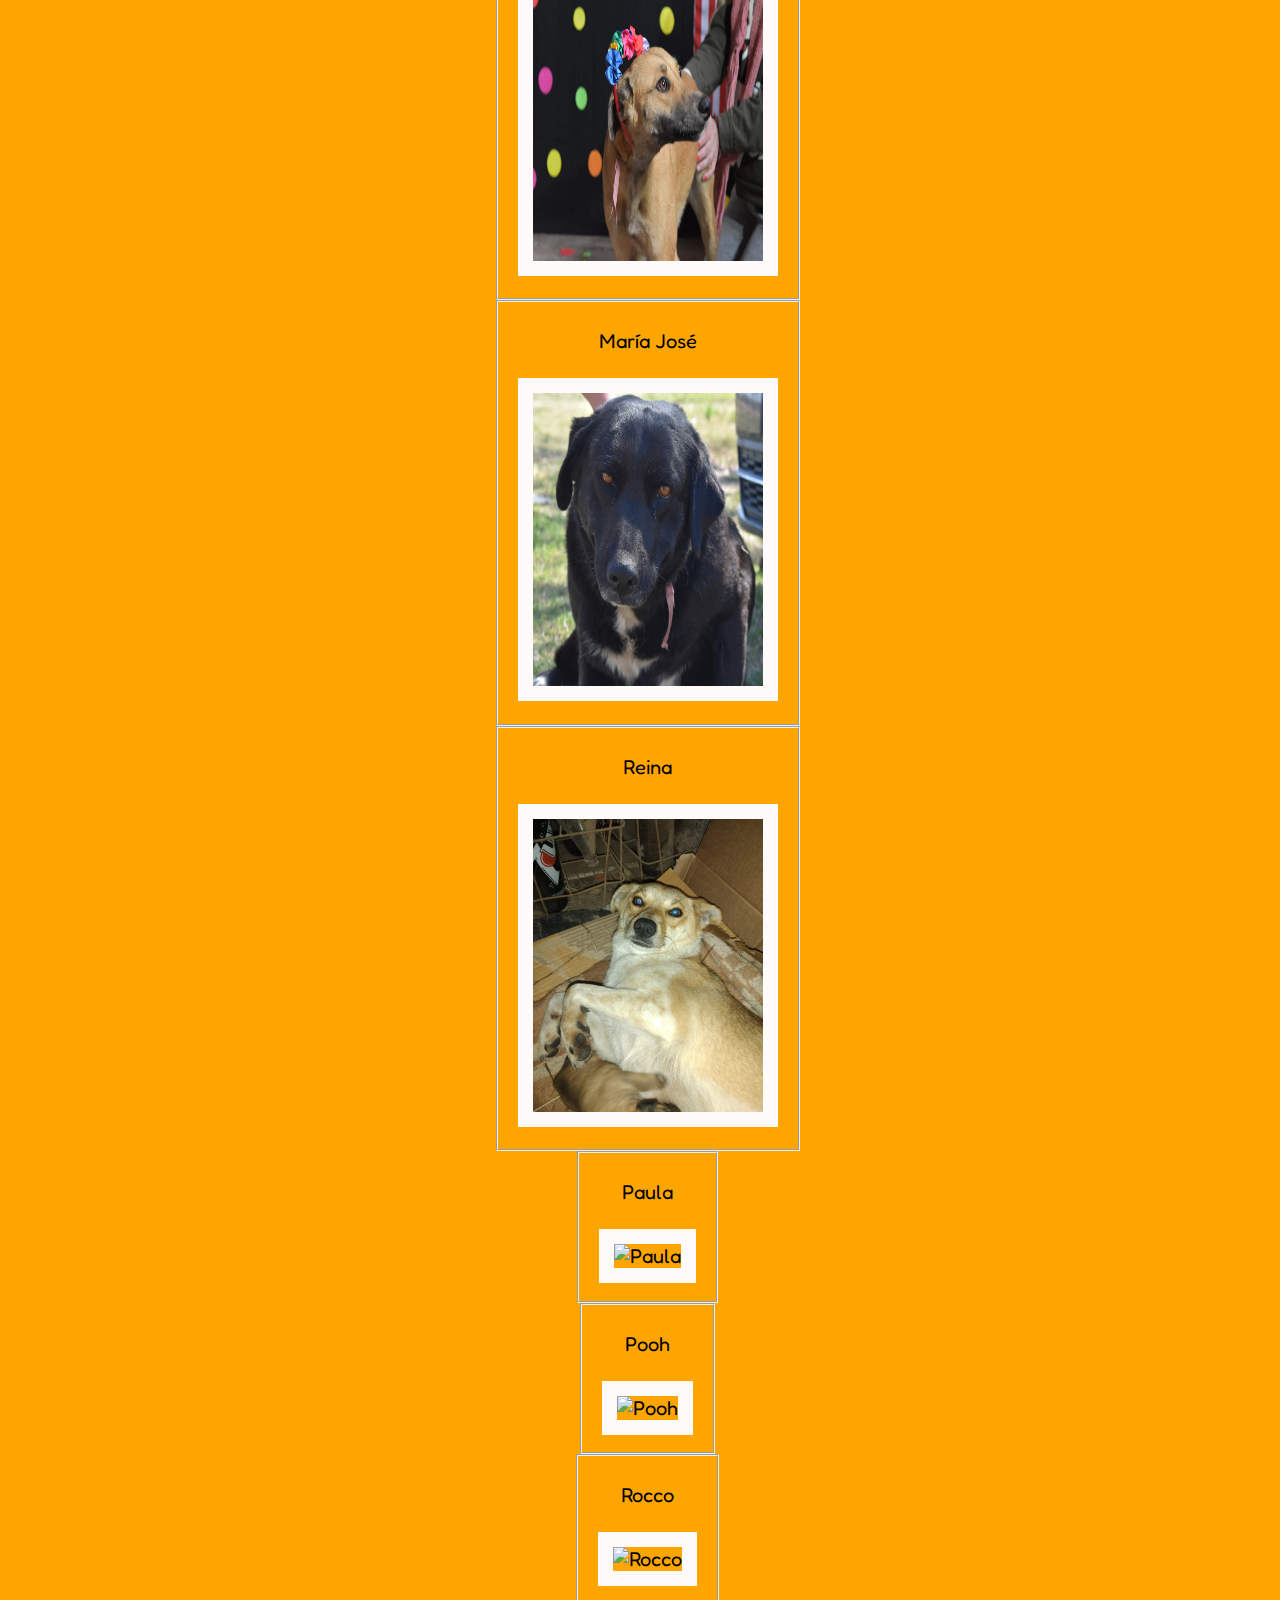
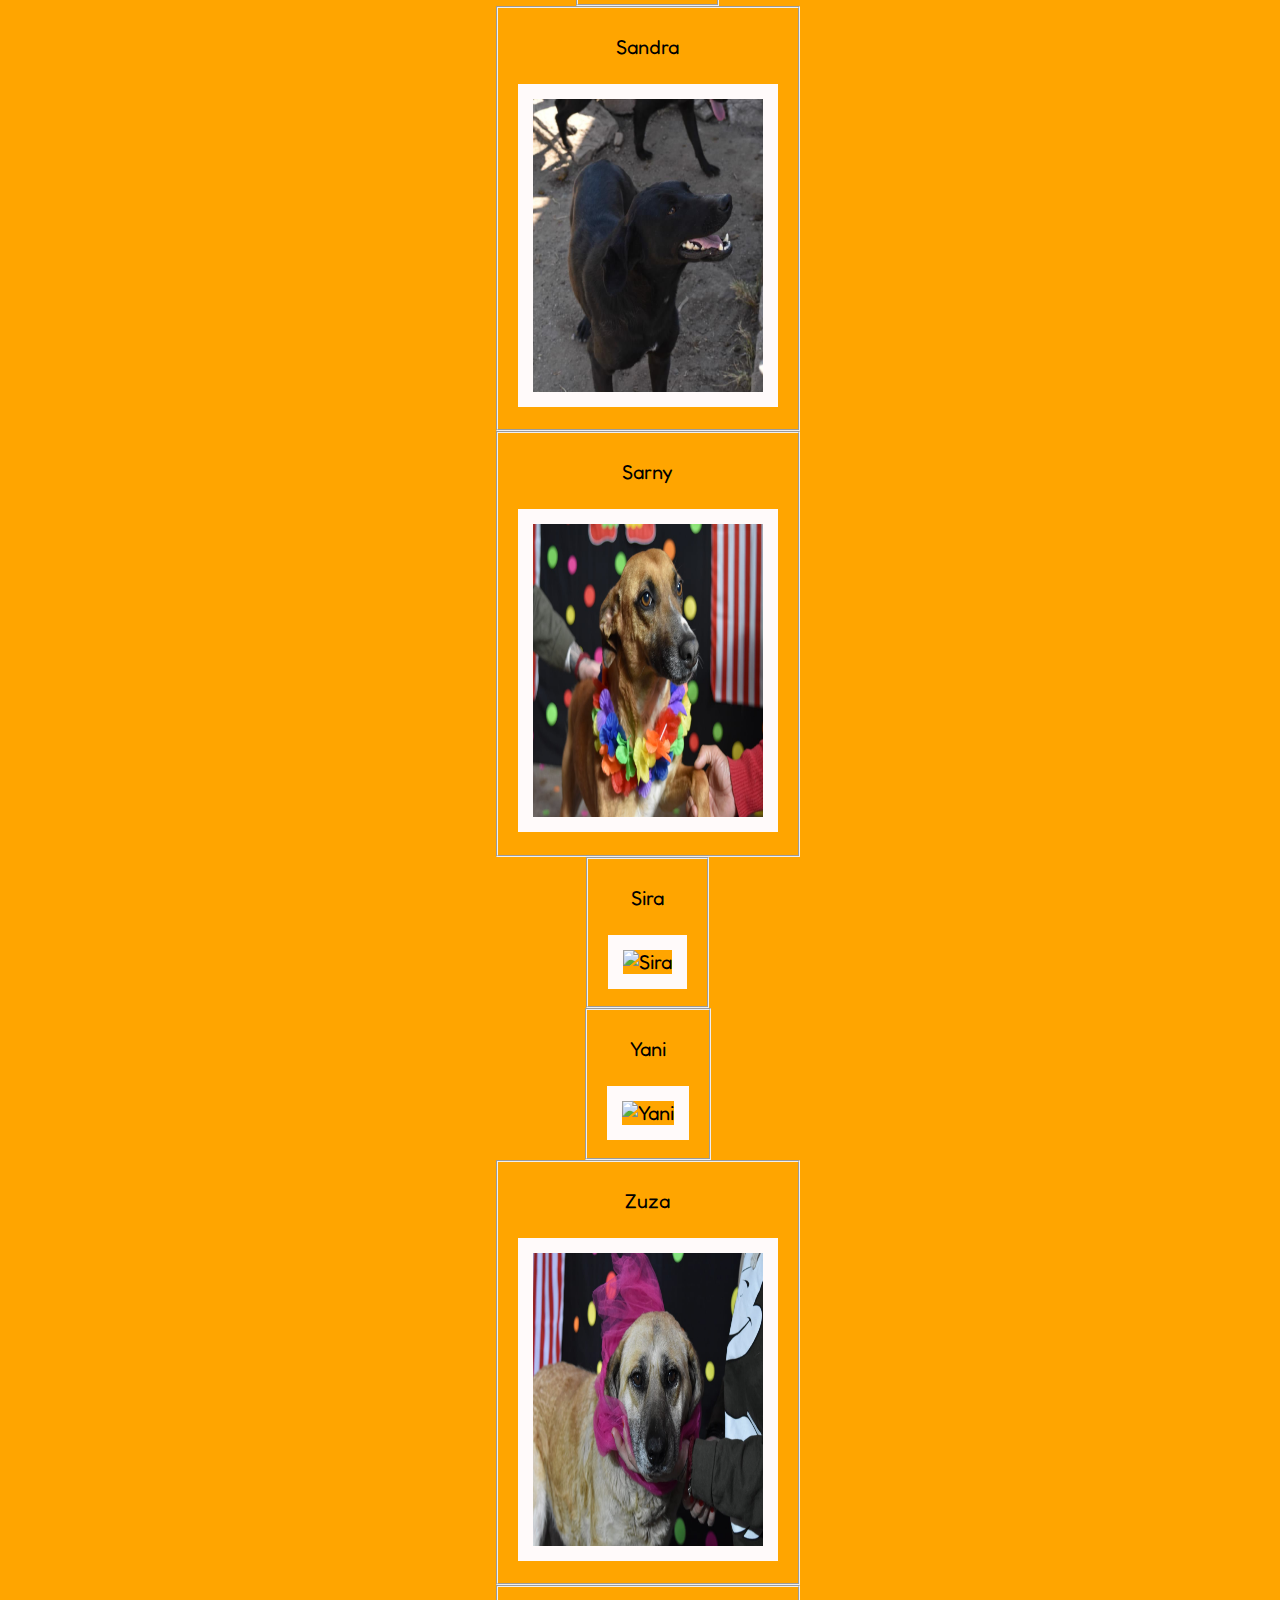
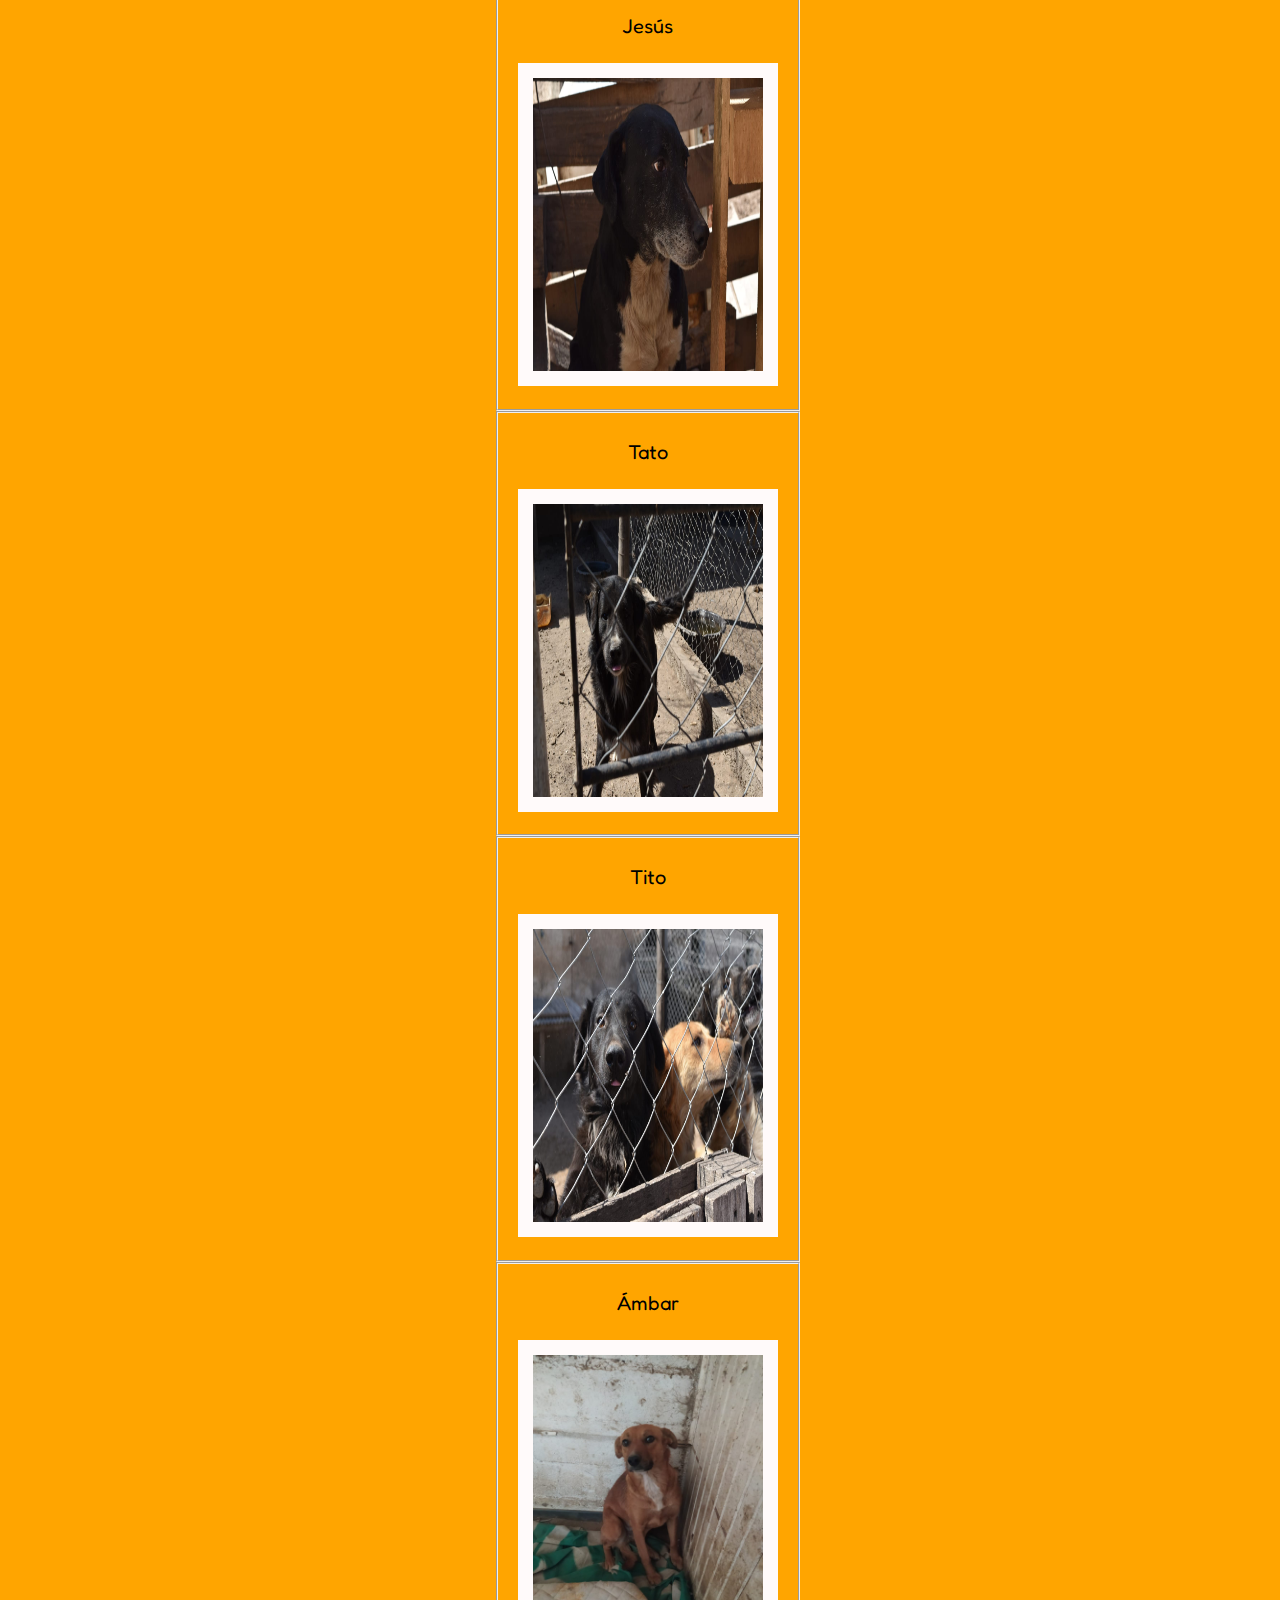
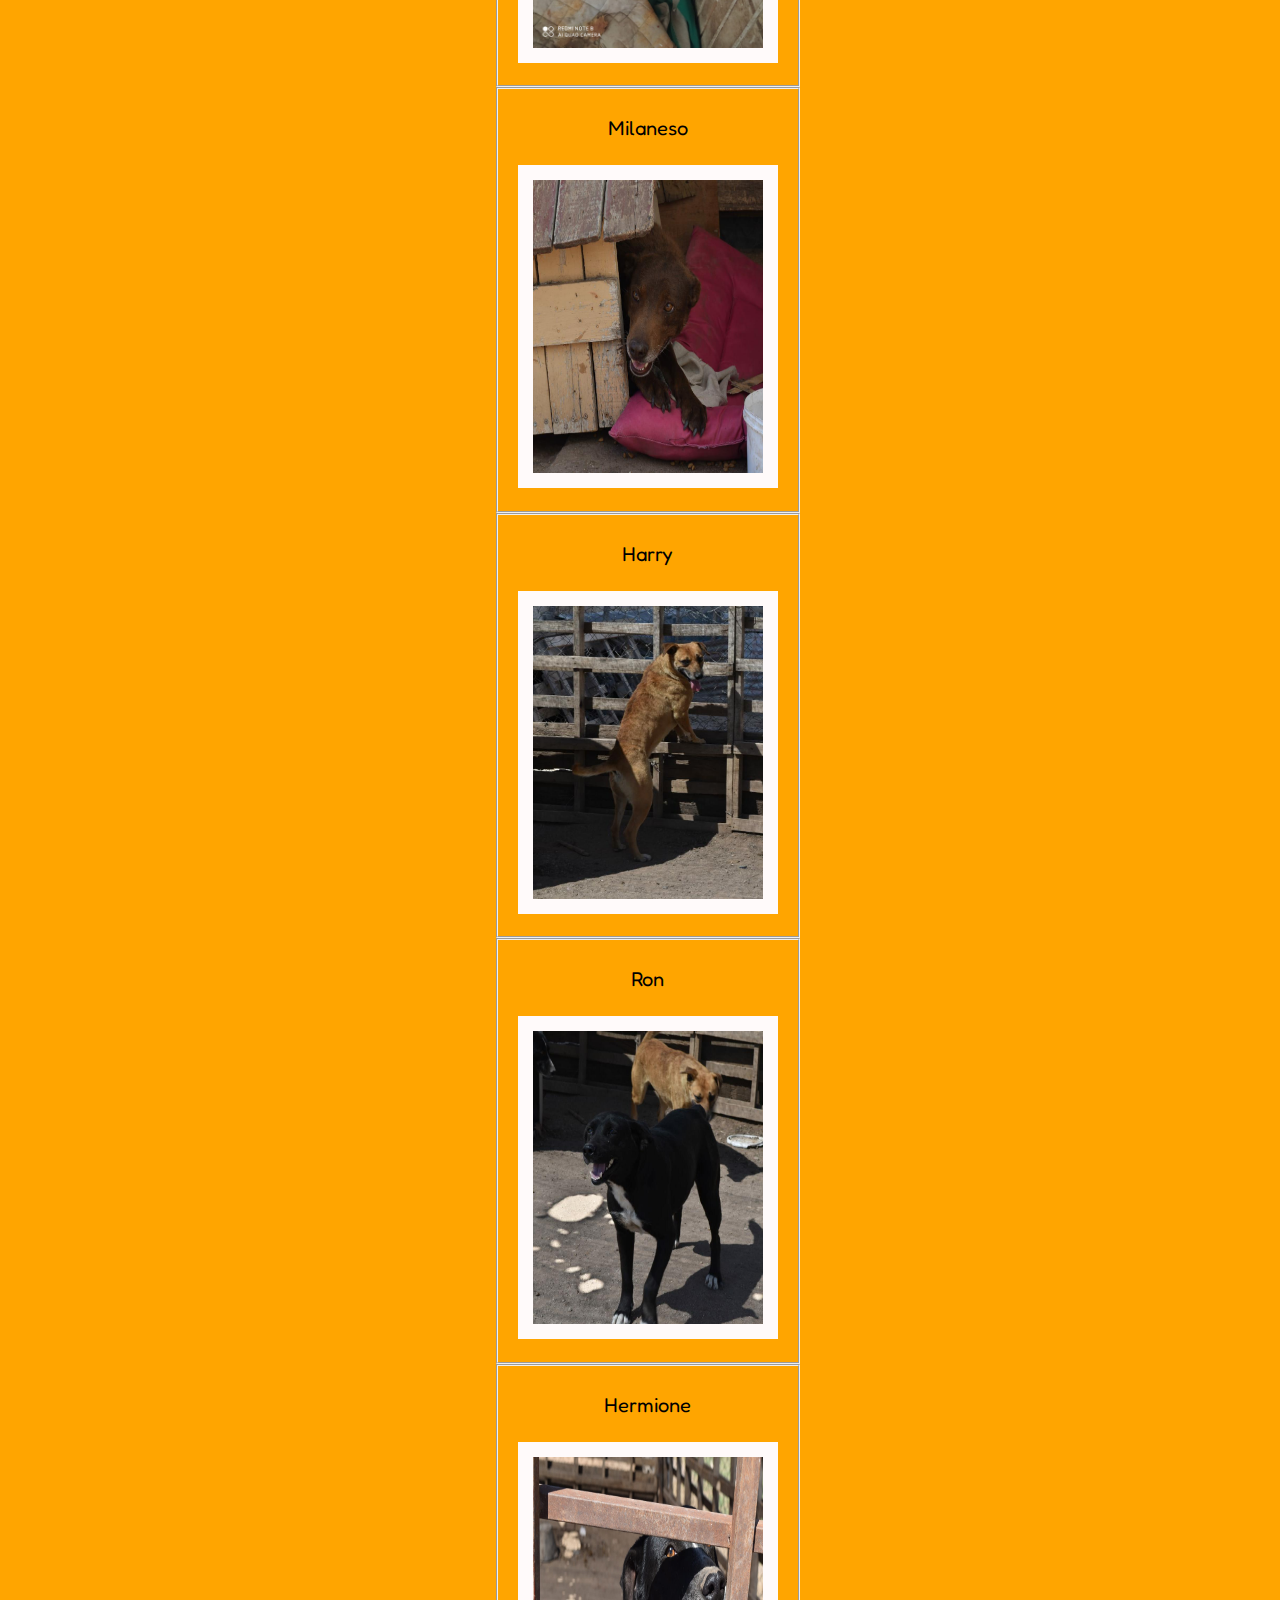
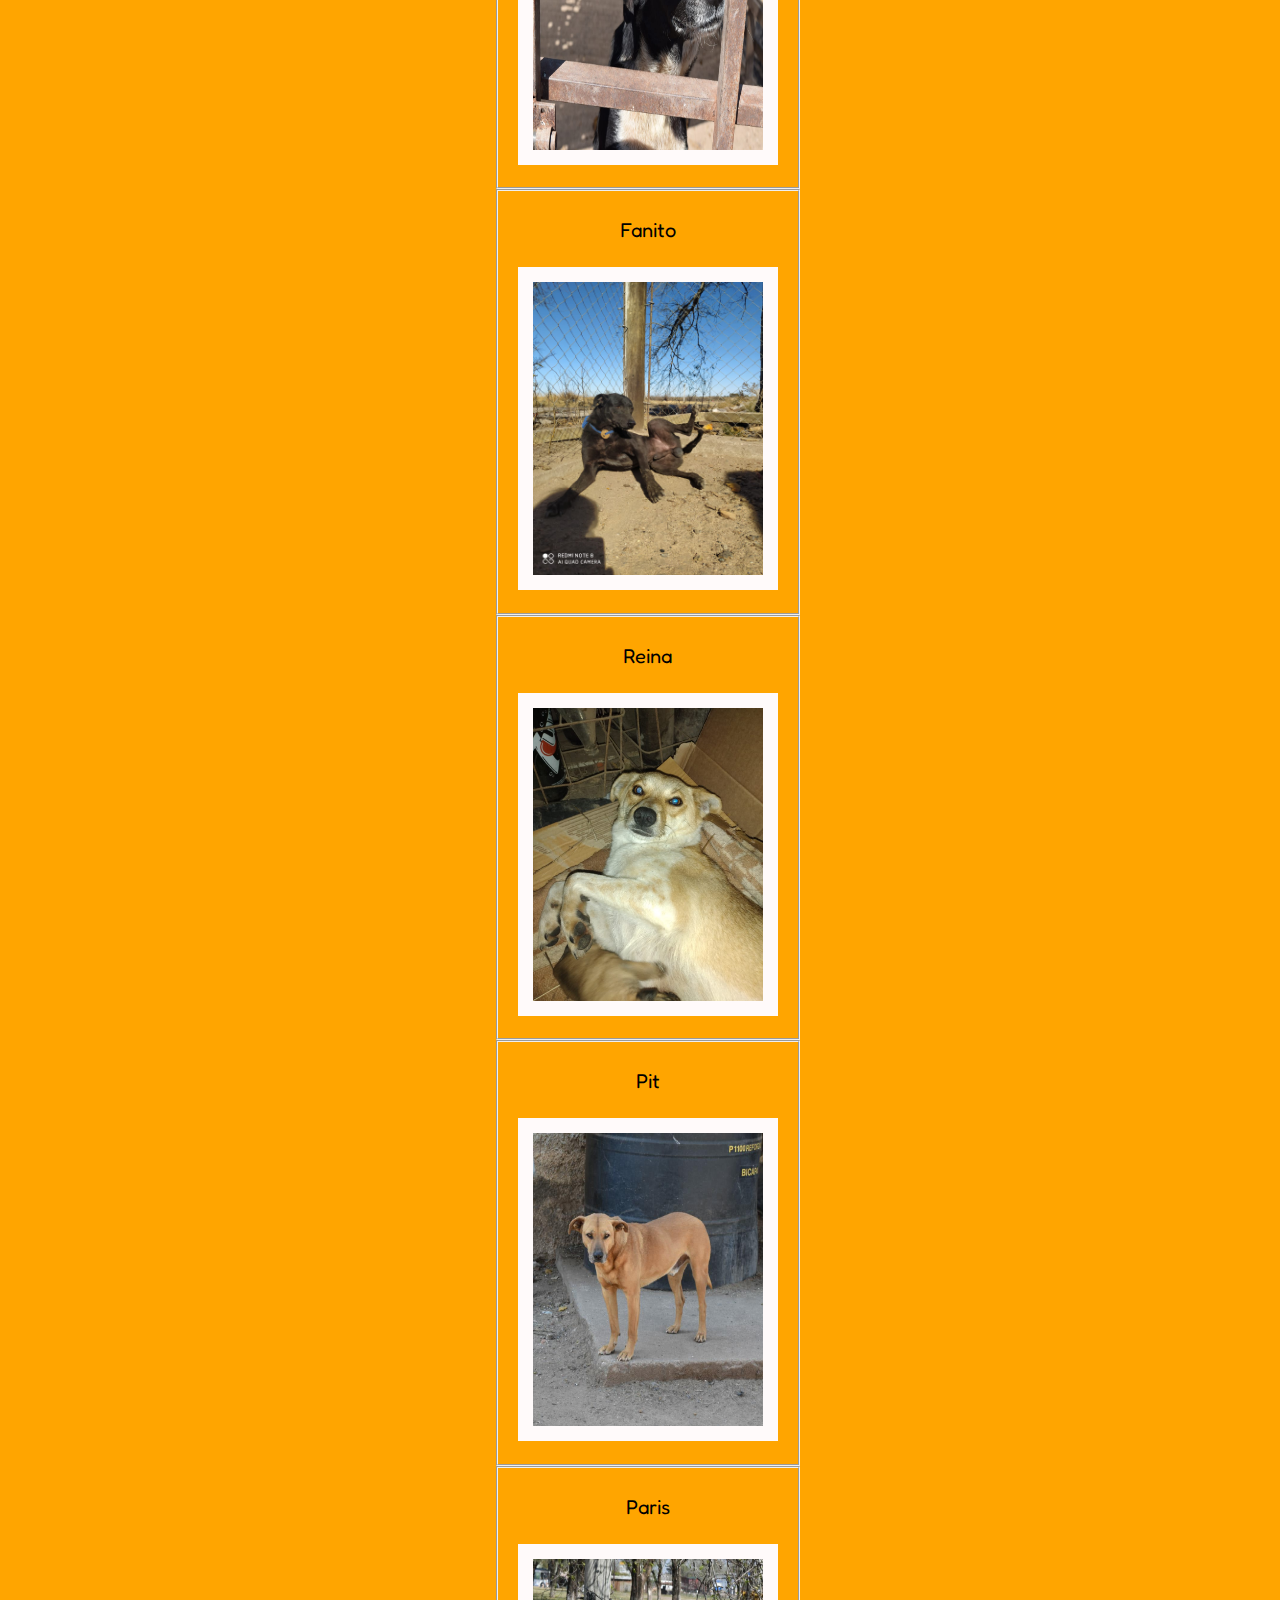
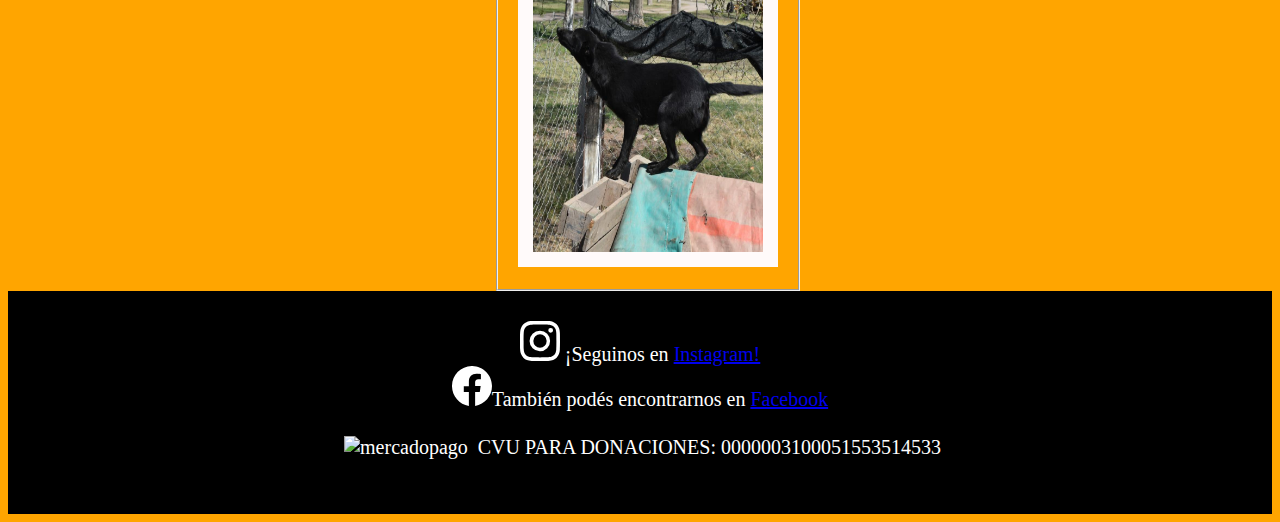
==== commit b2897823: "Update adopcion.html" ====
--- a/adopcion.html
+++ b/adopcion.html
@@ -27,143 +27,180 @@
     <div class="row">
 
   
-    <div class="col-lg-3">
-      <fieldset><p>Bruna</p><img src="bruna e.jpeg" alt="Bruna"></fieldset>
-    </div>
-    <div class="col-lg-3">
+     <div class="col-lg-3">
+       <fieldset><p>Bruna</p><img src="bruna e.jpeg" alt="Bruna"></fieldset>
+     </div>
+     <div class="col-lg-3">
       <fieldset><p>Cielo</p><img src="cielo e.jpeg" alt="Cielo"></fieldset>
-    </div>
-    <div class="col-lg-3">
+     </div>
+     <div class="col-lg-3">
       <fieldset><p>Clara</p><img src="clara.jpeg" alt="Clara"></fieldset>
-    </div>
-    <div class="col-lg-3">
+     </div>
+     <div class="col-lg-3">
       <fieldset><p>Jacinto</p><img src="jacinto e.jpeg" alt="Jacinto" height="293px"></fieldset>
-    </div>
-    
-    </div>
-    <div class="row">
-    <div class="col-lg-3">
-      <fieldset><p>Euge</p><img src="euge e.jpeg" alt="Euge"></fieldset>
-    </div>
-    <div class="col-lg-3">
-      <fieldset><p>Franca</p><img src="franca e.jpeg" alt="Franca"></fieldset>
-    </div>
-    <div class="col-lg-3">
-      <fieldset><p>Gastón</p><img src="gaston e.jpeg" alt="Gastón" ></fieldset>
-    </div>
-    <div class="col-lg-3">
+     </div>
+    
+    </div>
+      
+    <div class="row">
+        
+     <div class="col-lg-3">
+       <fieldset><p>Euge</p><img src="euge e.jpeg" alt="Euge"></fieldset>
+     </div>
+        
+     <div class="col-lg-3">
+       <fieldset><p>Franca</p><img src="franca e.jpeg" alt="Franca"></fieldset>
+     </div>
+        
+     <div class="col-lg-3">
+       <fieldset><p>Gastón</p><img src="gaston.jpeg" alt="Gastón" ></fieldset>
+     </div>
+        
+     <div class="col-lg-3">
       <fieldset><p>Goldie</p><img src="goldie.jpeg" alt="Goldie"></fieldset>
-    </div>
-  </div>
+     </div>
+        
+   </div>
+      
+   <div class="row">
+    
+    <div class="col-lg-3">
+      <fieldset><p>Lizzy</p><img src="lizzy.jpeg" alt="Lizzy"> </fieldset>
+    </div>
+       
+    <div class="col-lg-3">
+      <fieldset><p>Alfredo</p><img src="alfredo.jpeg" alt="Alfredo" height="293px"></fieldset>
+    </div>
+       
+    <div class="col-lg-3">
+      <fieldset><p>Manqui</p><img src="manqui.jpeg" alt="Manqui"></fieldset>
+    </div>
+       
+    <div class="col-lg-3">
+      <fieldset><p>Damián</p><img src="damian e.jpeg" alt="Damián"></fieldset>
+    </div>
+   
+   </div>
+      
+   <div class="row">
+       
+    <div class="col-lg-3">
+      <fieldset><p>Melo</p><img src="melo e.jpeg" alt="Melo" ></fieldset>
+    </div>
+       
+    <div class="col-lg-3">
+      <fieldset><p>Miel</p><img src="miel e.jpeg" alt="Miel" ></fieldset>
+    </div>
+       
+    <div class="col-lg-3">
+      <fieldset><p>María José</p><img src="majo.jpeg" alt="María José"></fieldset>
+    </div>
+       
+    <div class="col-lg-3">
+      <fieldset><p>Reina</p><img src="reina.jpeg" alt="Reina"></fieldset>
+    </div>
+  
+   </div>
+      
+   <div class="row">
+       
+    <div class="col-lg-3">
+      <fieldset><p>Paula</p><img src="paula.jpeg" alt="Paula"></fieldset>
+    </div>
+       
+    <div class="col-lg-3">
+    <fieldset><p>Pooh</p><img src="pooh.jpeg" alt="Pooh"></fieldset>
+    </div>
+       
+    <div class="col-lg-3">
+      <fieldset><p>Rocco</p><img src="rocco.jpeg" alt="Rocco"></fieldset>
+    </div>
+       
+    <div class="col-lg-3">
+      <fieldset><p>Sandra</p><img src="sandra e.jpeg" alt="Sandra"></fieldset>
+    </div>
+    
+   </div>
+      
+   <div class="row">
+       
+    <div class="col-lg-3">
+      <fieldset><p>Sarny</p><img src="sarny e.jpeg" alt="Sarny"></fieldset>
+    </div>
+       
+    <div class="col-lg-3">
+      <fieldset><p>Sira</p><img src="sira.jpeg" alt="Sira"></fieldset>
+    </div>
+    
+    <div class="col-lg-3">
+      <fieldset><p>Yani</p><img src="yani.jpeg" alt="Yani"></fieldset>
+    </div>
+       
+    <div class="col-lg-3">
+      <fieldset><p>Zuza</p><img src="zuza e.jpeg" alt="Zuza"></fieldset>
+    </div>
+       
+   </div>
+    
   <div class="row">
-    
-    <div class="col-lg-3">
-      <fieldset><p>Lizzy</p><img src="lizzy.jpeg" alt="Lizzy"> </fieldset>
-    </div>
-    <div class="col-lg-3">
-      <fieldset><p>Alfredo</p><img src="alfredo.jpeg" alt="Alfredo" height="293px"></fieldset>
-    </div>
-    <div class="col-lg-3">
-      <fieldset><p>Manqui</p><img src="manqui e.jpeg" alt="Manqui"></fieldset>
-    </div>
-    <div class="col-lg-3">
-      <fieldset><p>Damián</p><img src="damian e.jpeg" alt="Damián"></fieldset>
-    </div>
-   
-  </div>
-  <div class="row">
-    <div class="col-lg-3">
-      <fieldset><p>Melo</p><img src="melo e.jpeg" alt="Melo" ></fieldset>
-    </div>
-    <div class="col-lg-3">
-      <fieldset><p>Miel</p><img src="miel e.jpeg" alt="Miel" ></fieldset>
-    </div>
-    <div class="col-lg-3">
-      <fieldset><p>María José</p><img src="majo.jpeg" alt="María José"></fieldset>
-    </div>
-    <div class="col-lg-3">
-      <fieldset><p>Reina</p><img src="reina.jpeg" alt="Reina"></fieldset>
+      
+    <div class="col-lg-3">
+      <fieldset><p>Jesús</p><img src="jesus.jpeg" alt="Jesús"></fieldset>
+    </div>
+      
+    <div class="col-lg-3">
+      <fieldset><p>Tato</p><img src="tato.jpeg" alt="Tato"></fieldset>
+    </div>
+    
+    <div class="col-lg-3">
+      <fieldset><p>Tito</p><img src="tito.jpeg" alt="Tito"></fieldset>
+    </div>
+      
+    <div class="col-lg-3">
+      <fieldset><p>Ámbar</p><img src="ambar.jpeg" alt="Ámbar"></fieldset>
+    </div>
+     
+   </div>
+
+   <div class="row">
+        
+      <div class="col-lg-3">
+        <fieldset><p>Milaneso</p><img src="milaneso.jpeg" alt="Milaneso"></fieldset>
+       </div>
+       
+      <div class="col-lg-3">
+        <fieldset><p>Harry</p><img src="harry.jpeg" alt="Harry"></fieldset>
+      </div>
+      
+      <div class="col-lg-3">
+        <fieldset><p>Ron</p><img src="ron.jpeg" alt="Ron"></fieldset>
+      </div>
+       
+      <div class="col-lg-3">
+        <fieldset><p>Hermione</p><img src="hermione.jpeg" alt="Hermione"></fieldset>
+      </div>
+       
     </div>
   
-  </div>
-  <div class="row">
-    <div class="col-lg-3">
-      <fieldset><p>Paula</p><img src="paula.jpeg" alt="Paula"></fieldset>
-    </div>
-    <div class="col-lg-3">
-    <fieldset><p>Pooh</p><img src="pooh.jpeg" alt="Pooh"></fieldset>
-    </div>
-    <div class="col-lg-3">
-      <fieldset><p>Rocco</p><img src="rocco.jpeg" alt="Rocco"></fieldset>
-    </div>
-    <div class="col-lg-3">
-      <fieldset><p>Sandra</p><img src="sandra e.jpeg" alt="Sandra"></fieldset>
-    </div>
-    
-  </div>
-  <div class="row">
-    <div class="col-lg-3">
-      <fieldset><p>Sarny</p><img src="sarny e.jpeg" alt="Sarny"></fieldset>
-    </div>
-    <div class="col-lg-3">
-      <fieldset><p>Sira</p><img src="sira.jpeg" alt="Sira"></fieldset>
-    </div>
-    
-    <div class="col-lg-3">
-      <fieldset><p>Yani</p><img src="yani.jpeg" alt="Yani"></fieldset>
-    </div>
-    <div class="col-lg-3">
-      <fieldset><p>Zuza</p><img src="zuza e.jpeg" alt="Zuza"></fieldset>
-    </div>
-  </div>
-    
-  <div class="row">
-    <div class="col-lg-3">
-      <fieldset><p>Jesús</p><img src="jesus.jpeg" alt="Jesús"></fieldset>
-    </div>
-    <div class="col-lg-3">
-      <fieldset><p>Tato</p><img src="tato.jpeg" alt="Tato"></fieldset>
-    </div>
-    
-    <div class="col-lg-3">
-      <fieldset><p>Tito</p><img src="tito.jpeg" alt="Tito"></fieldset>
-    </div>
-    <div class="col-lg-3">
-      <fieldset><p>Ámbar</p><img src="ambar.jpeg" alt="Ámbar"></fieldset>
-    </div>
-
-    <div class="row">
-      <div class="col-lg-3">
-        <fieldset><p>Milaneso</p><img src="milaneso.jpeg" alt="Milaneso"></fieldset>
-      </div>
-      <div class="col-lg-3">
-        <fieldset><p>Harry</p><img src="harry.jpeg" alt="Harry"></fieldset>
-      </div>
-      
-      <div class="col-lg-3">
-        <fieldset><p>Ron</p><img src="ron.jpeg" alt="Ron"></fieldset>
-      </div>
-      <div class="col-lg-3">
-        <fieldset><p>Hermione</p><img src="hermione.jpeg" alt="Hermione"></fieldset>
-      </div>
-    </div>
-  </div>
-
-  <div class="row">
-    <div class="col-lg-3">
-      <fieldset><p>Fanito</p><img src="fanito.jpeg" alt="Fanito"></fieldset>
-    </div>
-    <div class="col-lg-3">
-      <fieldset><p>Reina</p><img src="reina.jpeg" alt="Reina"></fieldset>
-    </div>
-    
-    <div class="col-lg-3">
-      <fieldset><p>Pit</p><img src="pit.jpeg" alt="Pit"></fieldset>
-    </div>
-    <div class="col-lg-3">
-      <fieldset><p>Paris</p><img src="paris.jpeg" alt="Paris"></fieldset>
-    </div>
-  </div>
+    <div class="row">
+      
+     <div class="col-lg-3">
+       <fieldset><p>Fanito</p><img src="fanito.jpeg" alt="Fanito"></fieldset>
+     </div>
+        
+     <div class="col-lg-3">
+       <fieldset><p>Reina</p><img src="reina.jpeg" alt="Reina"></fieldset>
+     </div>
+    
+     <div class="col-lg-3">
+       <fieldset><p>Pit</p><img src="pit.jpeg" alt="Pit"></fieldset>
+     </div>
+        
+     <div class="col-lg-3">
+       <fieldset><p>Paris</p><img src="paris.jpeg" alt="Paris"></fieldset>
+     </div>
+        
+   </div>
     
 </div>
 
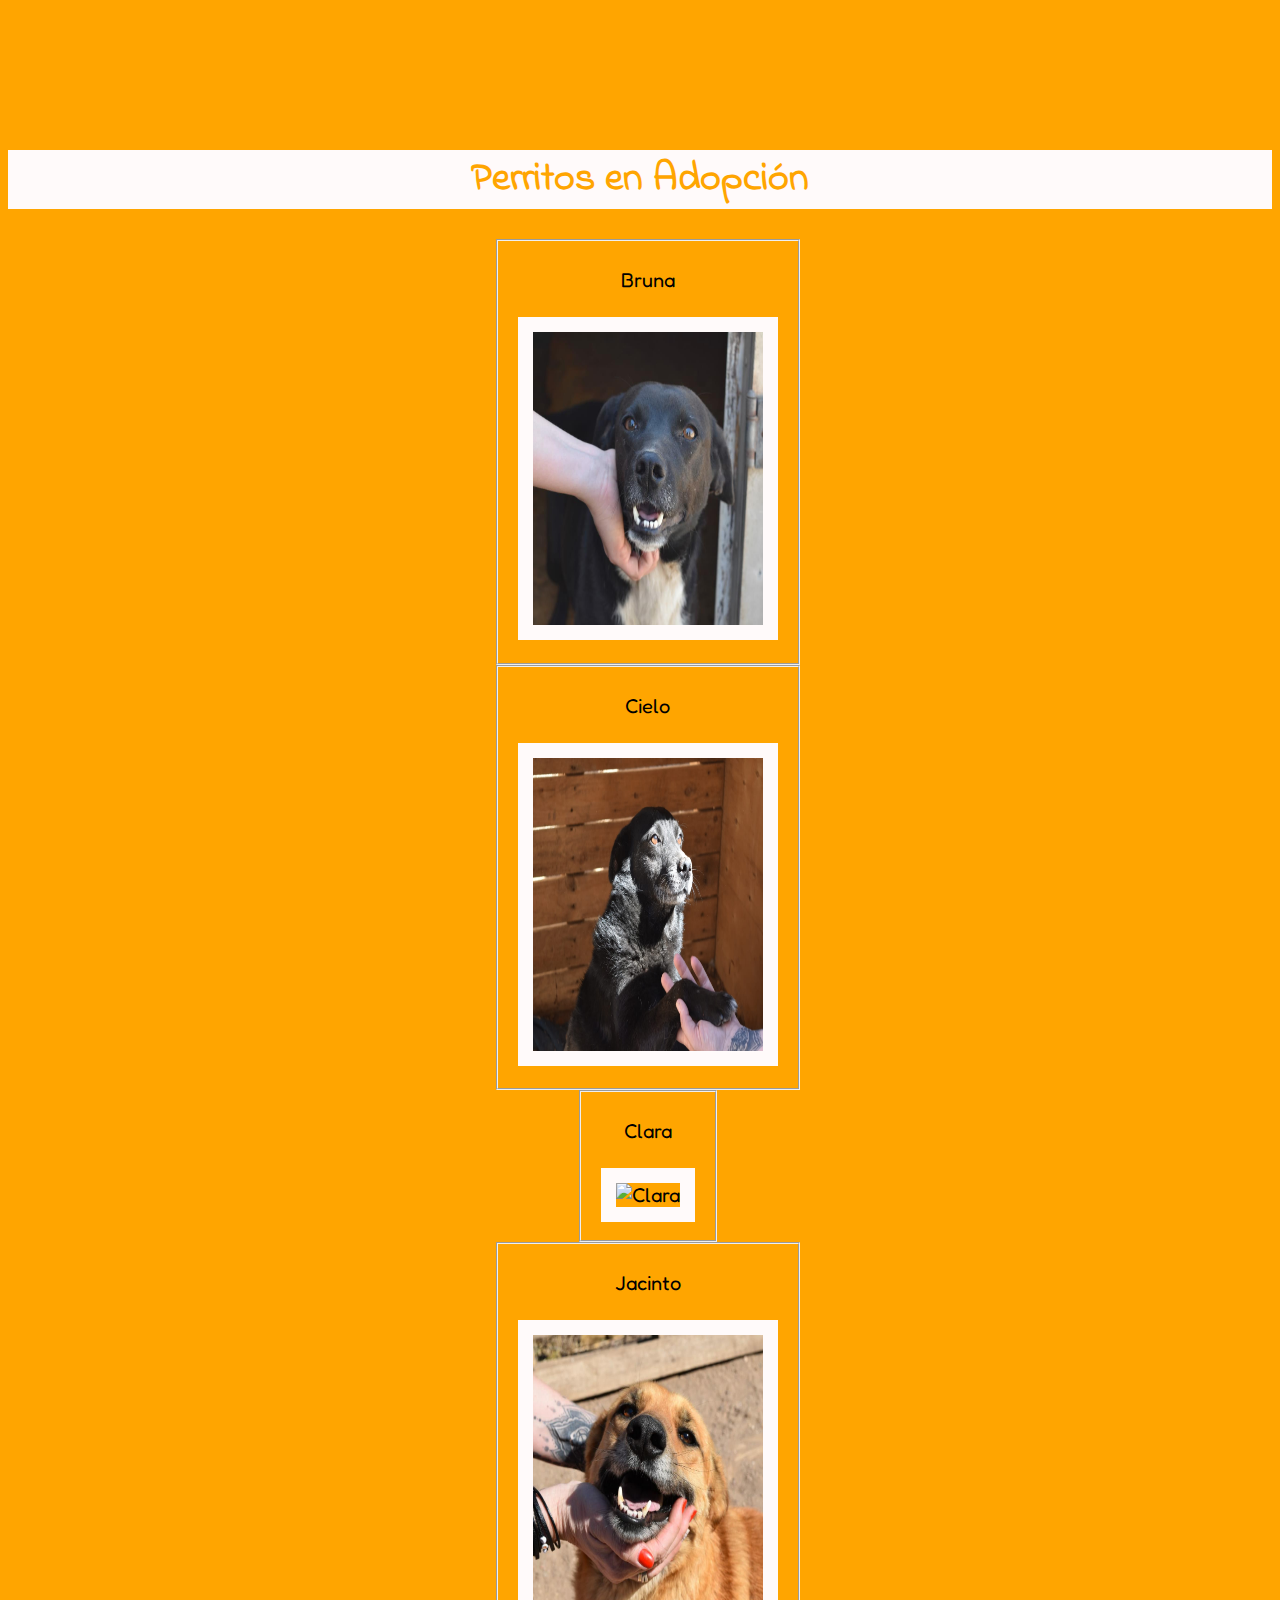
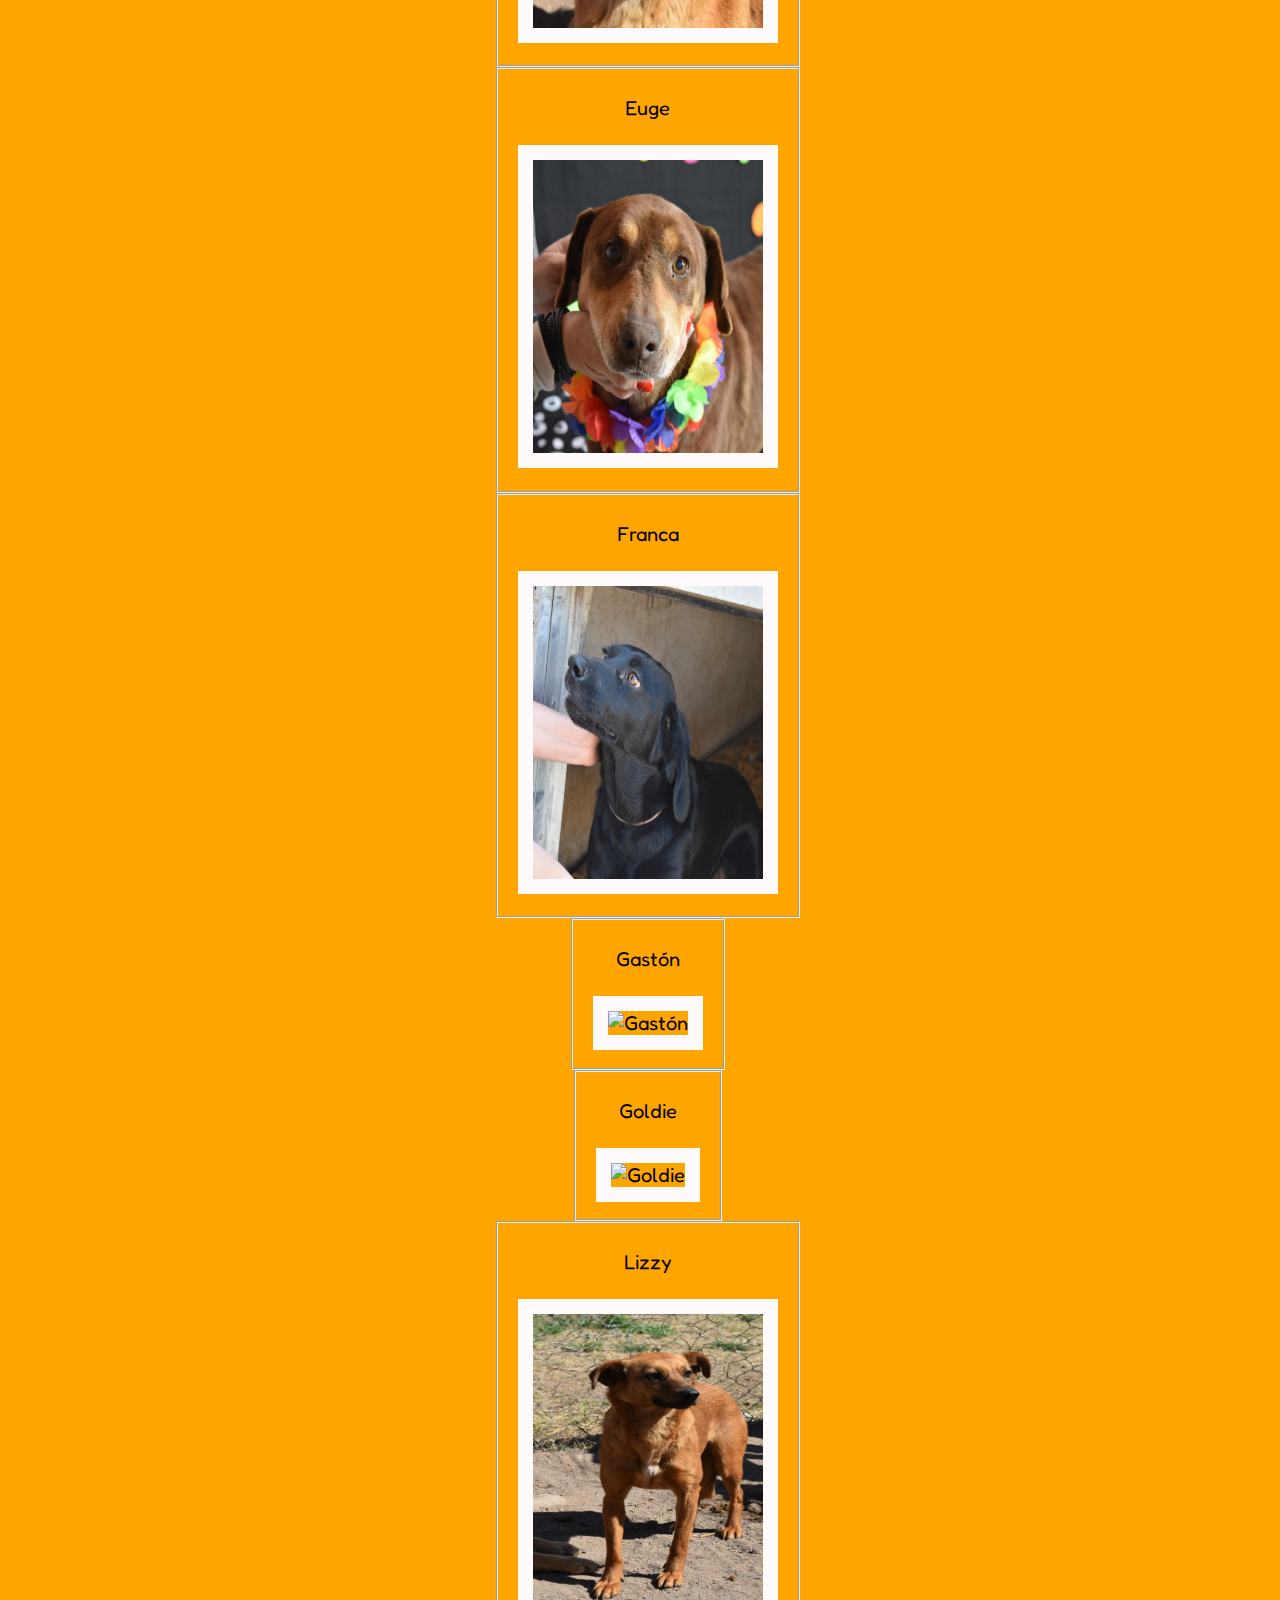
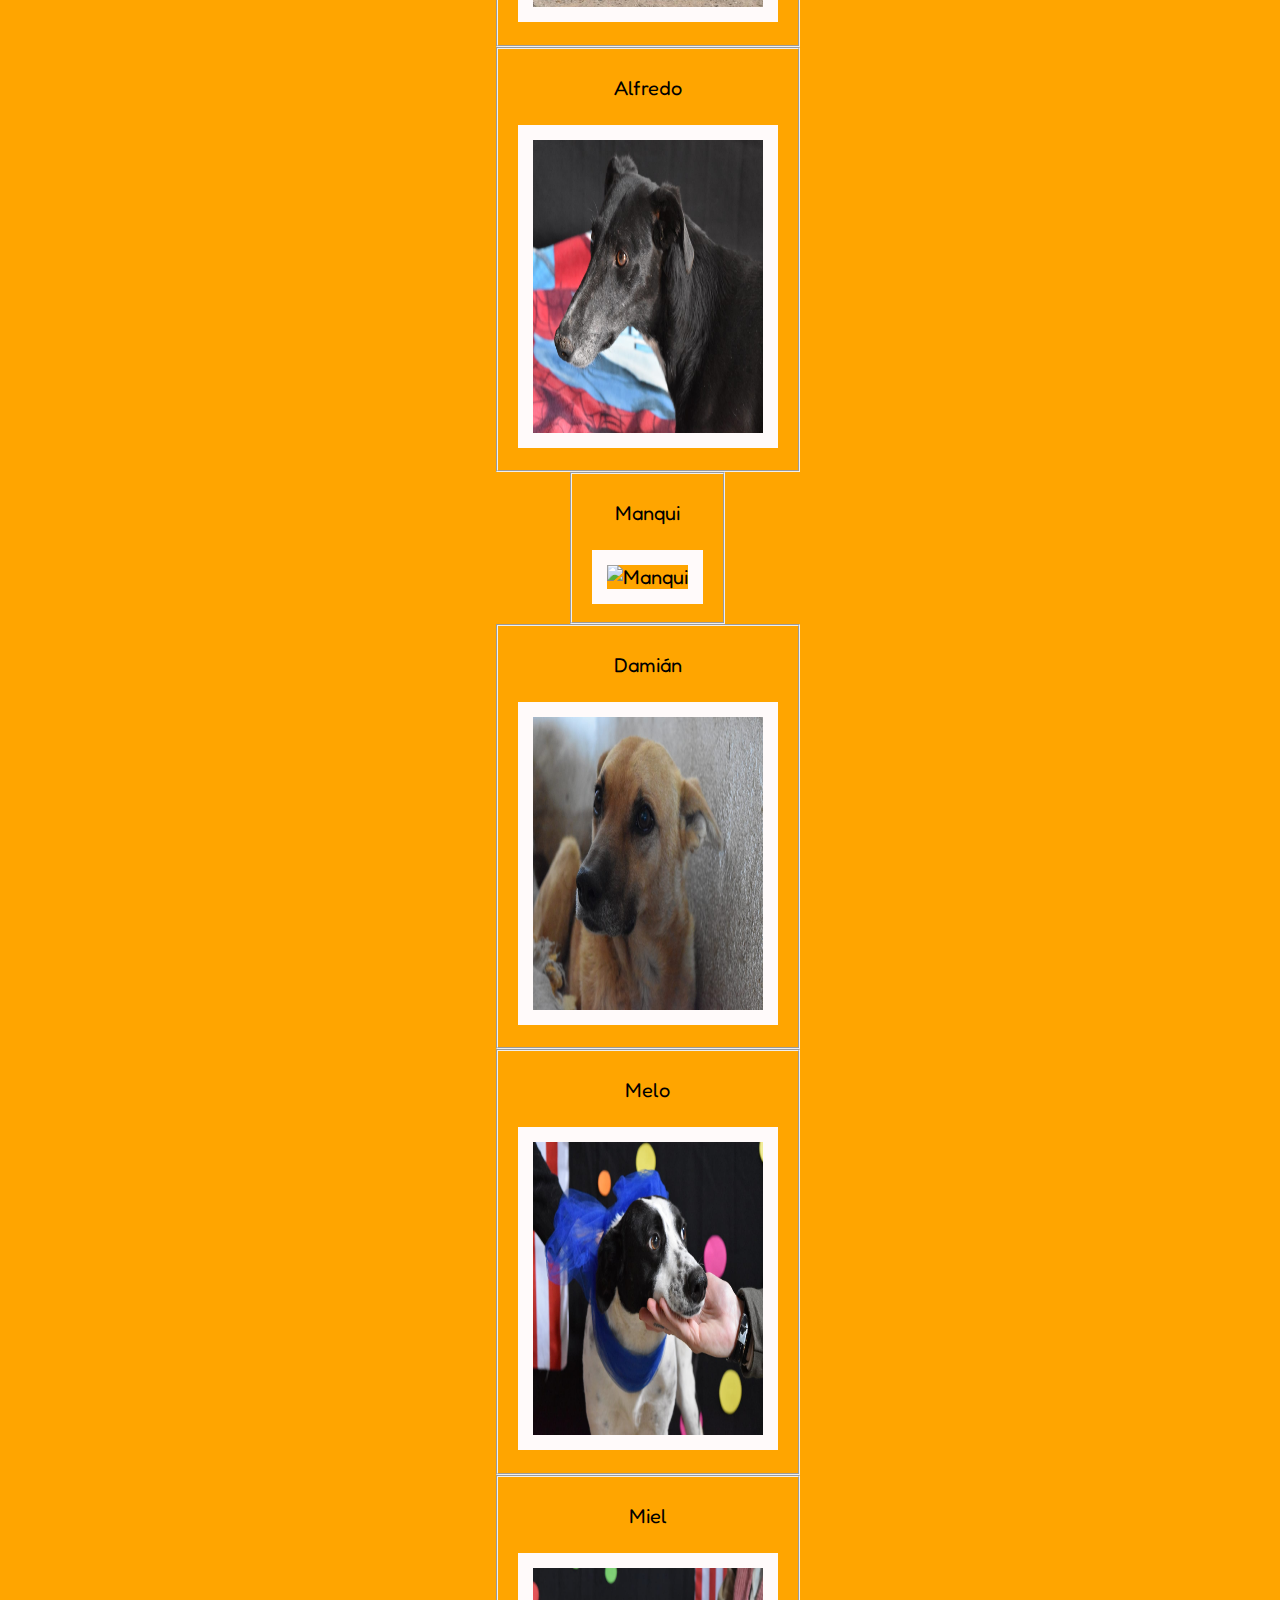
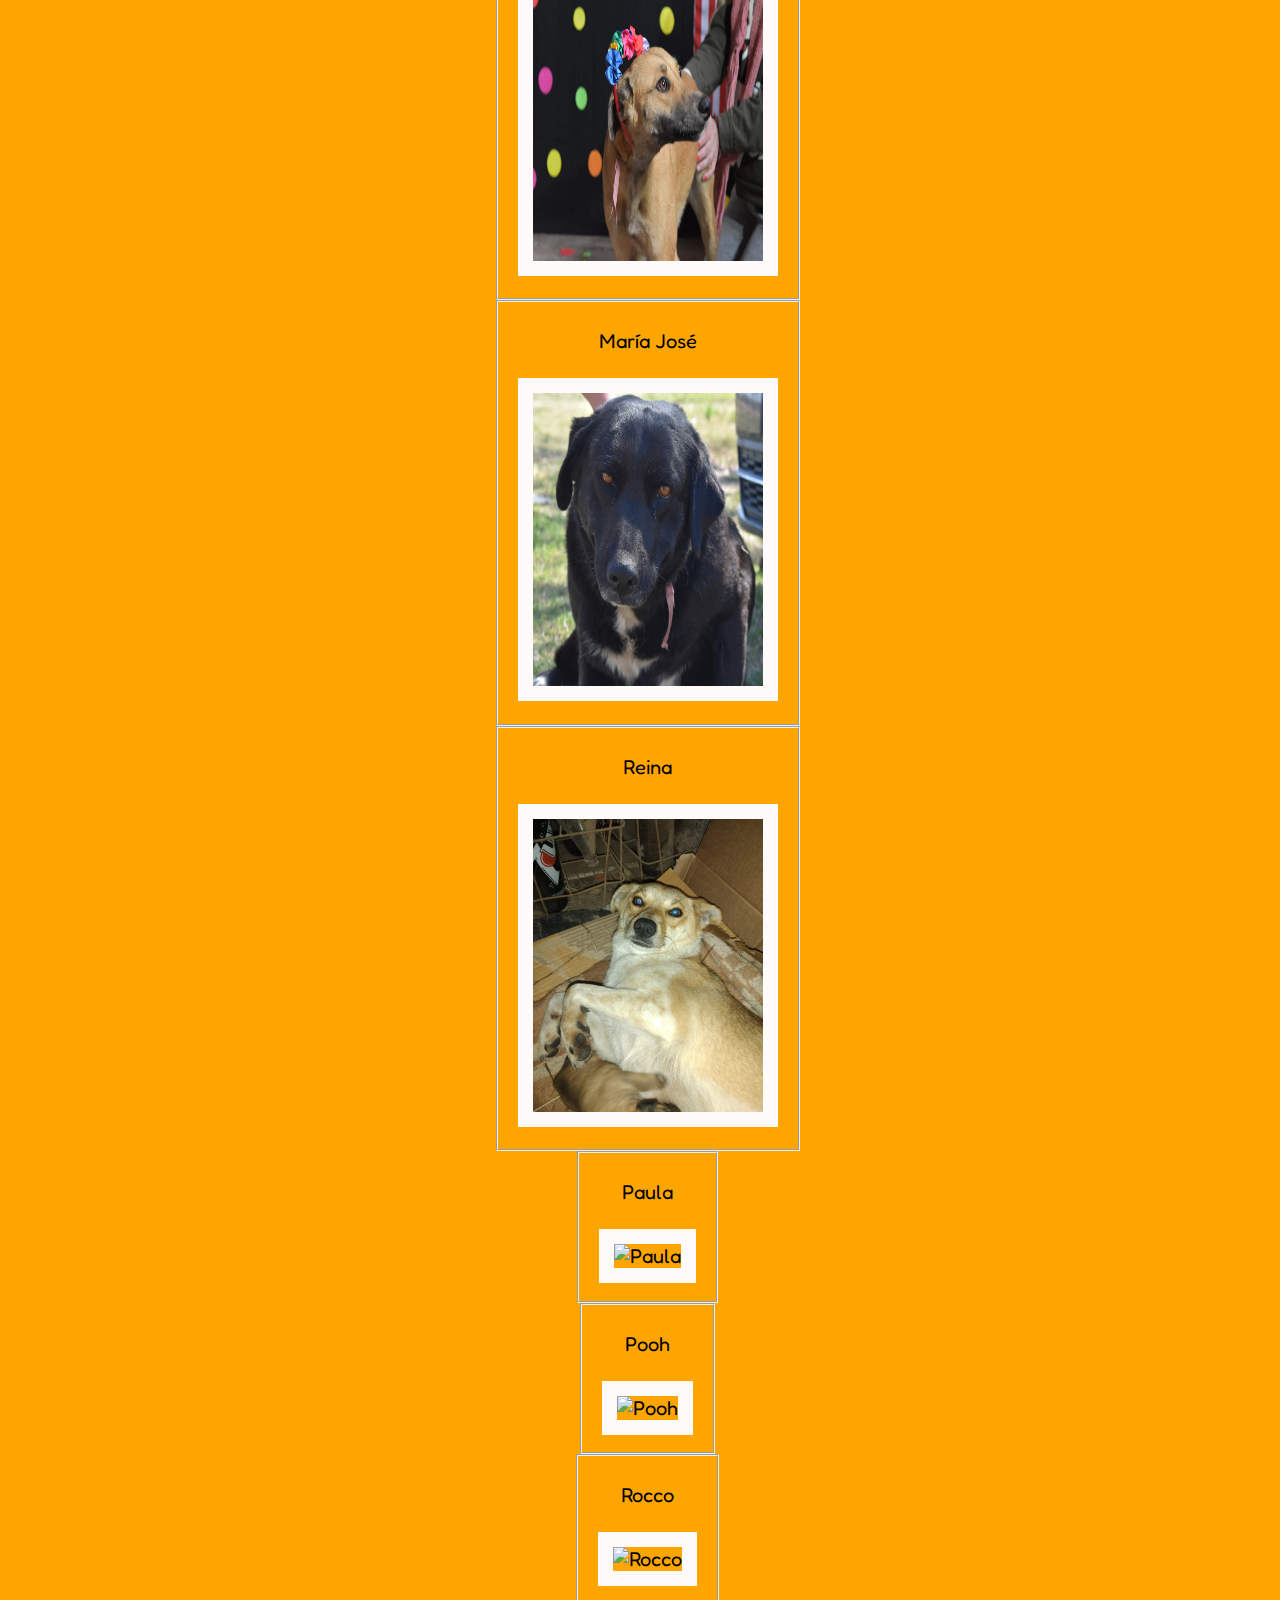
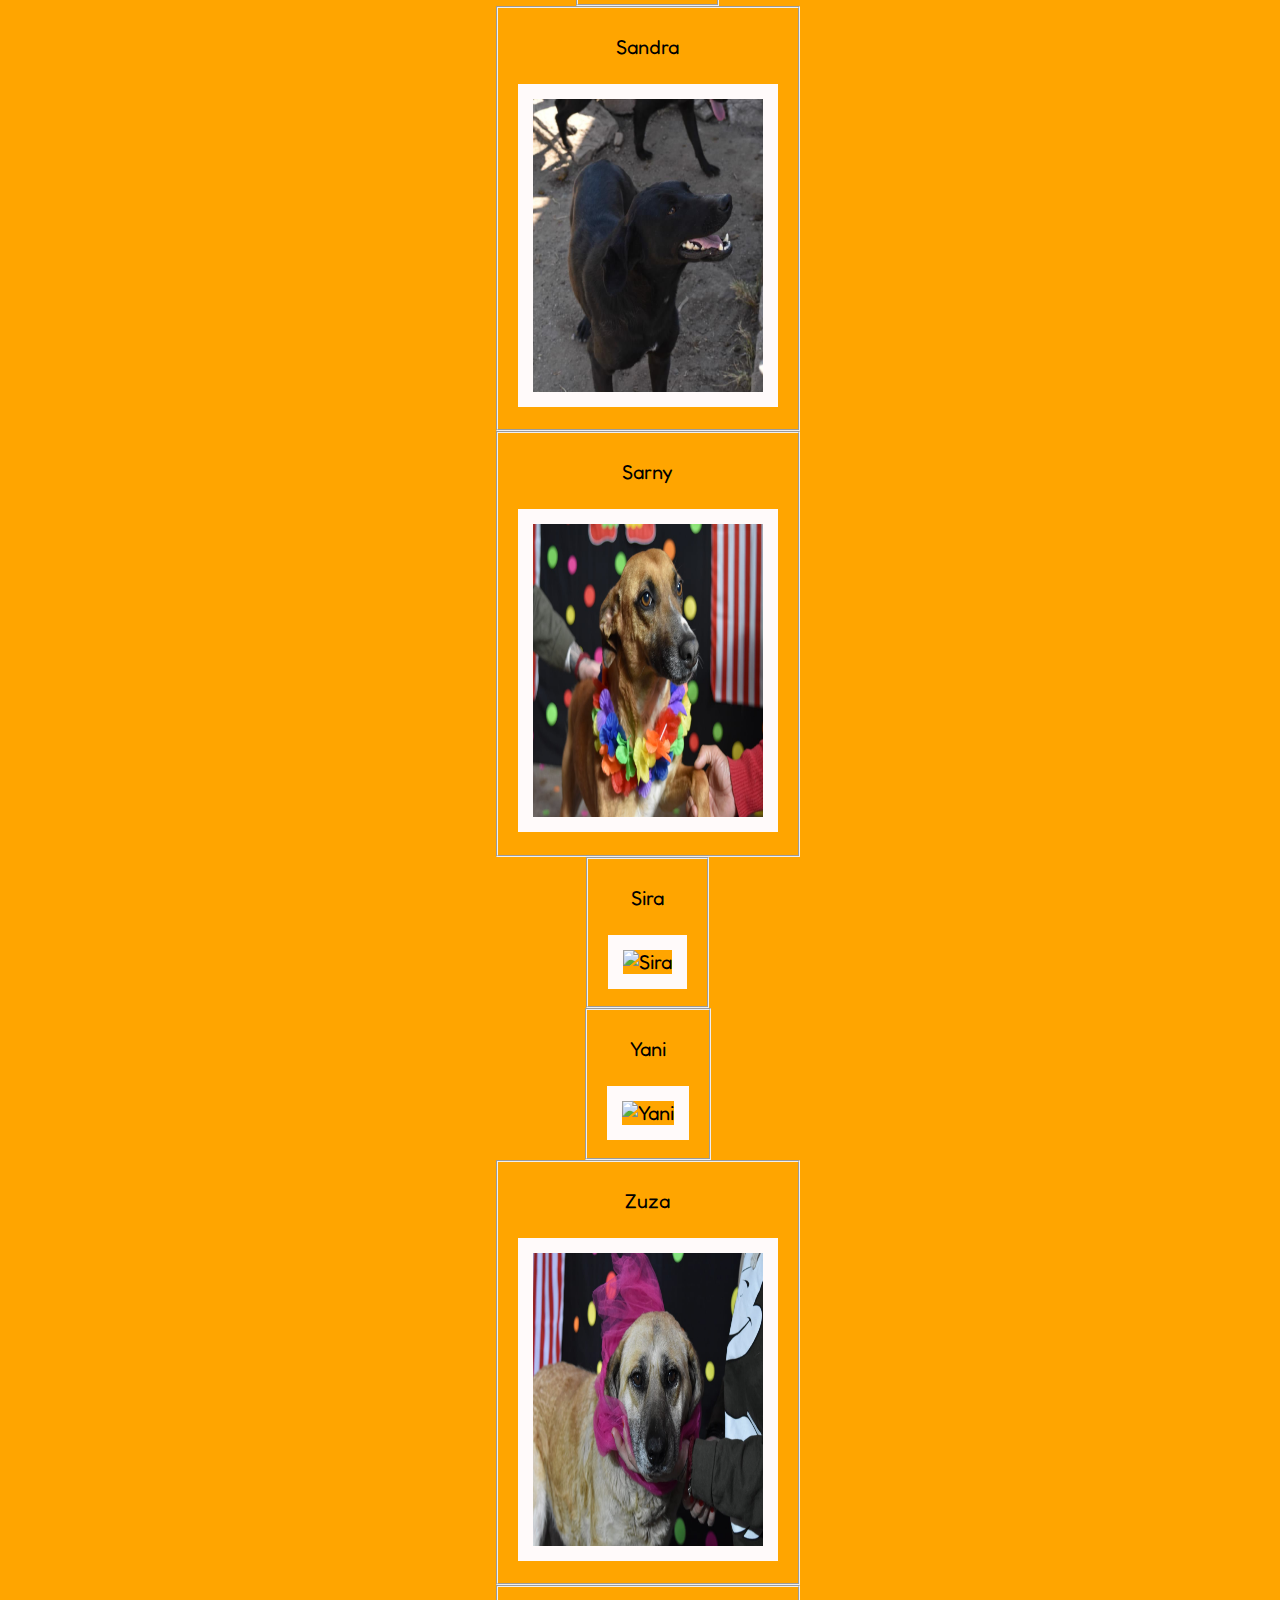
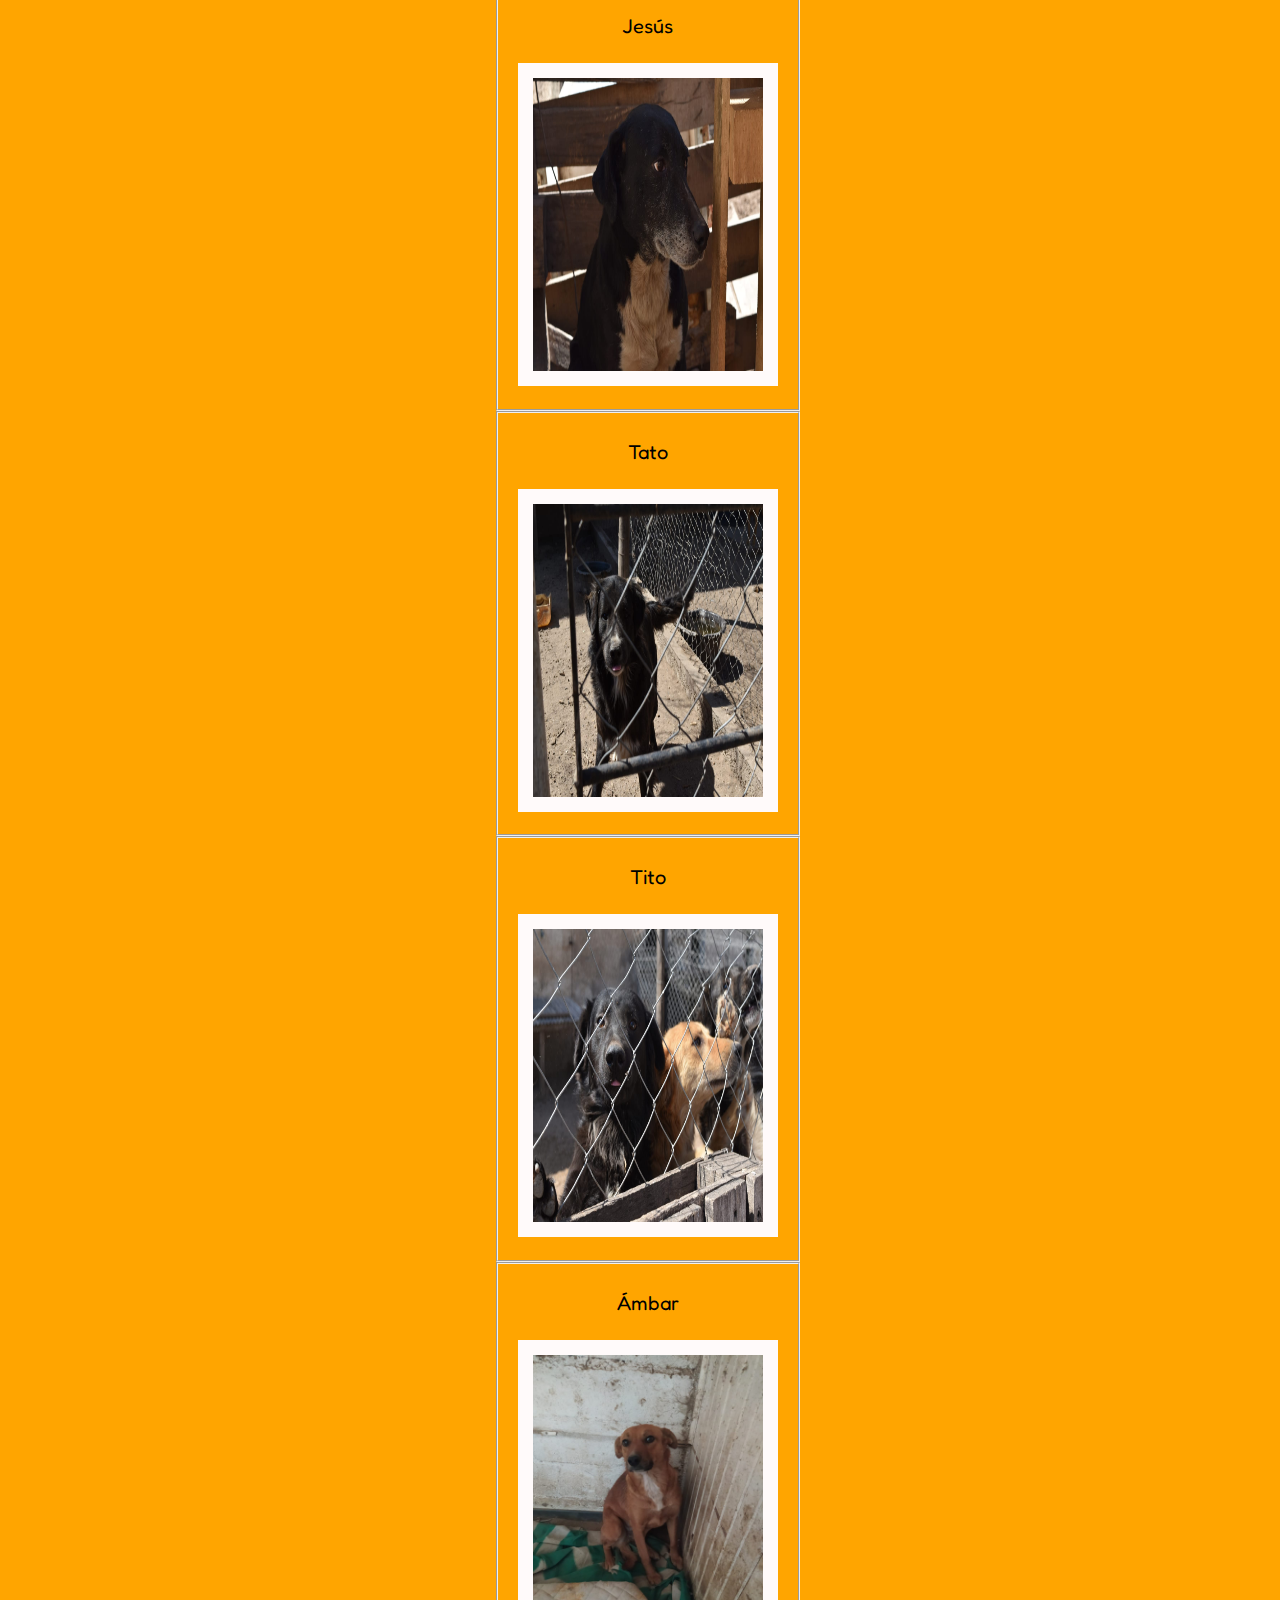
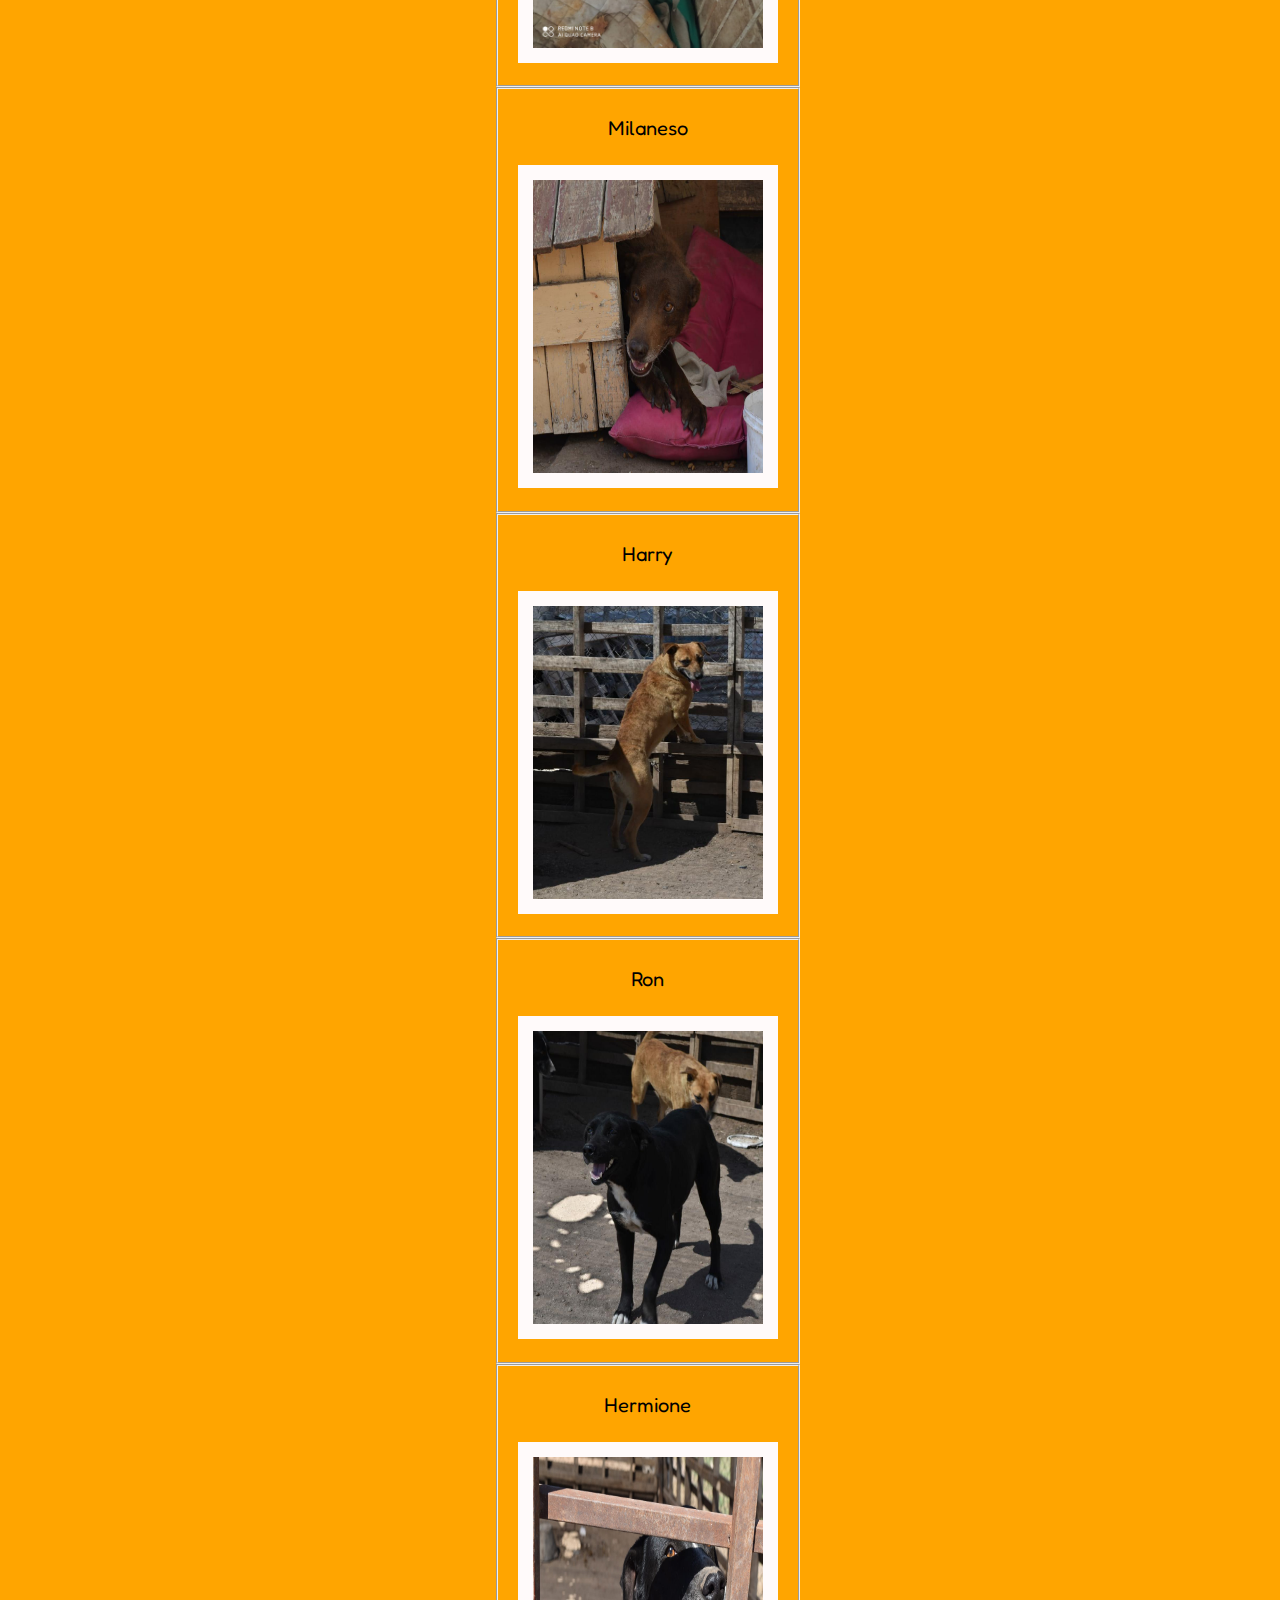
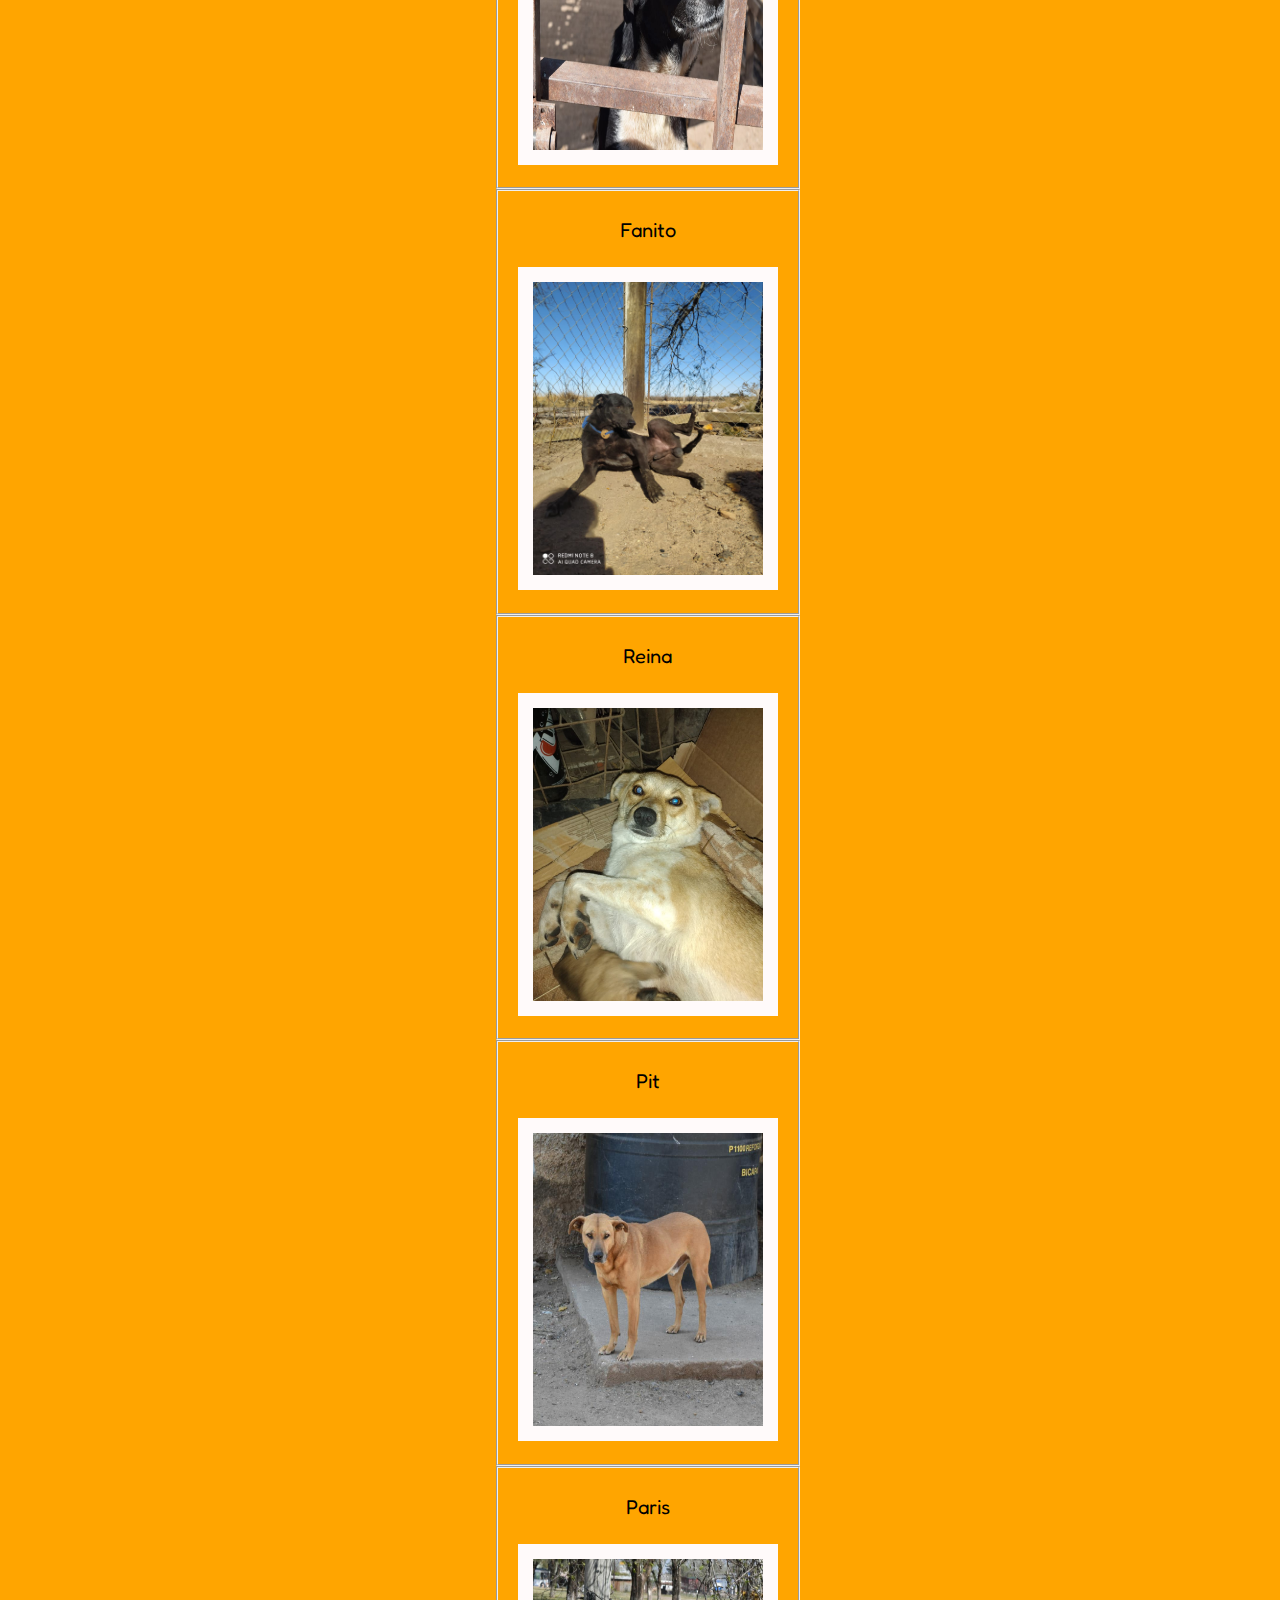
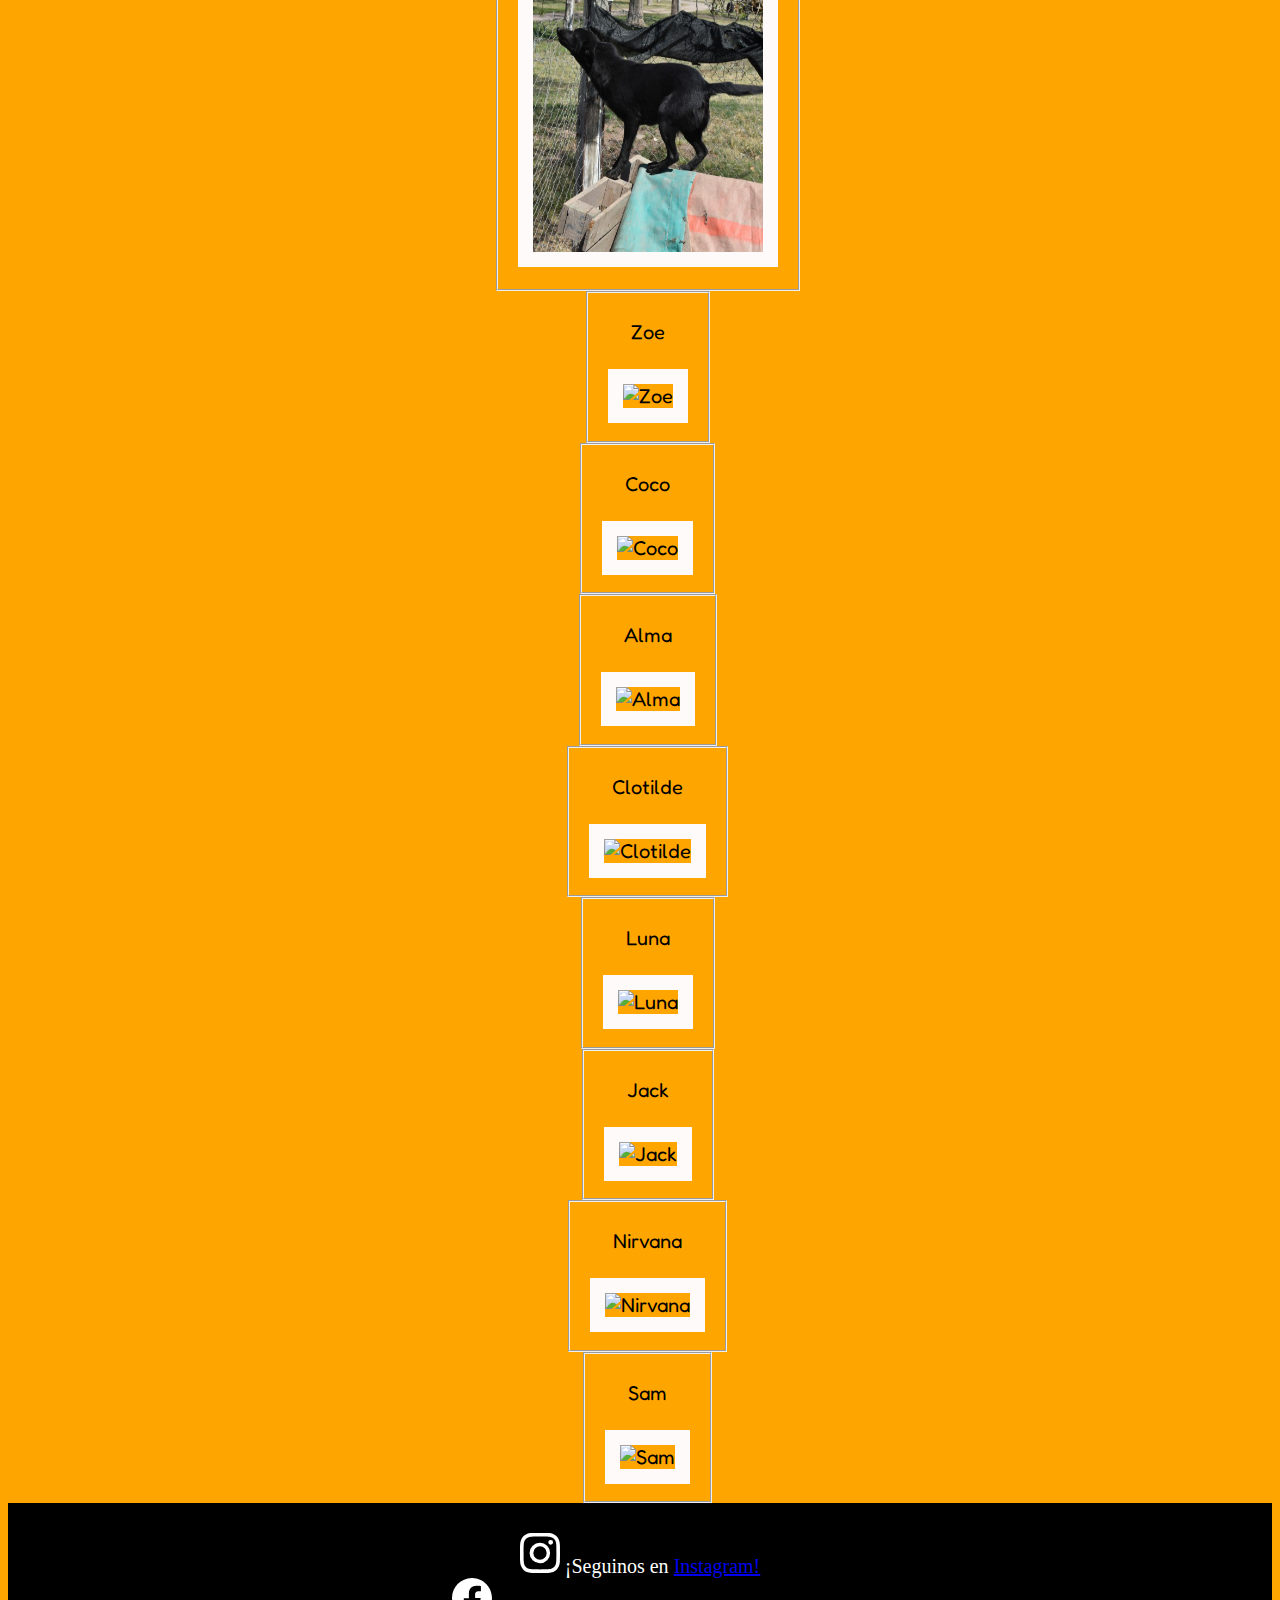
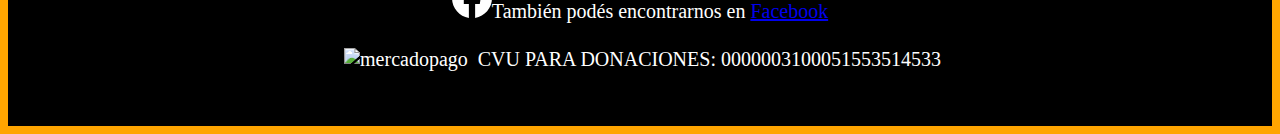
==== commit ca420a1e: "Update adopcion.html" ====
--- a/adopcion.html
+++ b/adopcion.html
@@ -201,6 +201,49 @@
      </div>
         
    </div>
+     
+   
+  <div class="row">
+
+    <div class="col-lg-3">
+      <fieldset><p>Zoe</p><img src="zoe.jpeg" alt="Zoe"></fieldset>
+    </div>
+
+    <div class="col-lg-3">
+      <fieldset><p>Coco</p><img src="coco.jpeg" alt="Coco"></fieldset>
+    </div>
+
+    <div class="col-lg-3">
+      <fieldset><p>Alma</p><img src="alma.jpeg" alt="Alma"></fieldset>
+    </div>
+
+    <div class="col-lg-3">
+      <fieldset><p>Clotilde</p><img src="clotilde.jpeg" alt="Clotilde"></fieldset>
+    </div>
+
+  </div>
+
+  <div class="row">
+
+    <div class="col-lg-3">
+      <fieldset><p>Luna</p><img src="luna.jpeg" alt="Luna"></fieldset>
+    </div>
+
+    <div class="col-lg-3">
+      <fieldset><p>Jack</p><img src="jack.jpeg" alt="Jack"></fieldset>
+    </div>
+
+    <div class="col-lg-3">
+      <fieldset><p>Nirvana</p><img src="nirvana.jpeg" alt="Nirvana"></fieldset>
+    </div>
+
+    <div class="col-lg-3">
+      <fieldset><p>Sam</p><img src="sam.jpeg" alt="Sam"></fieldset>
+    </div>
+
+
+  </div>
+
     
 </div>
 
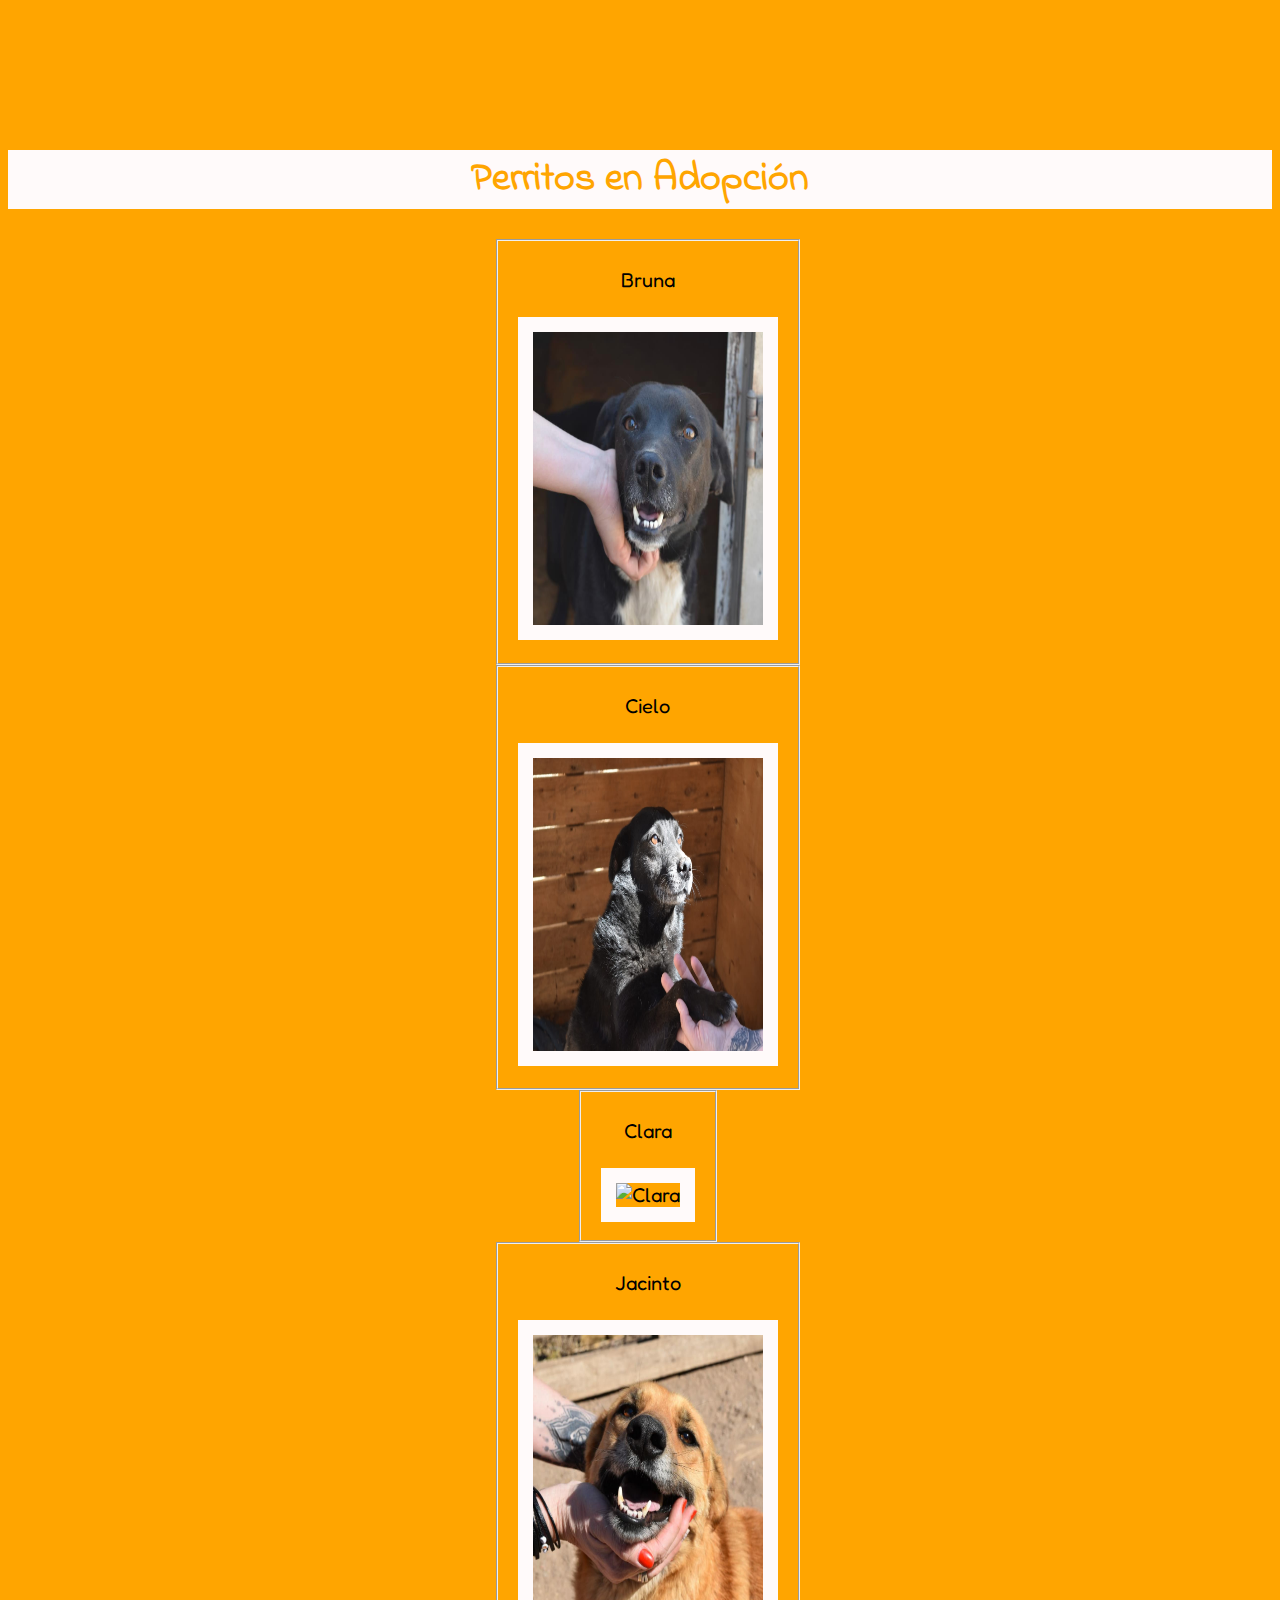
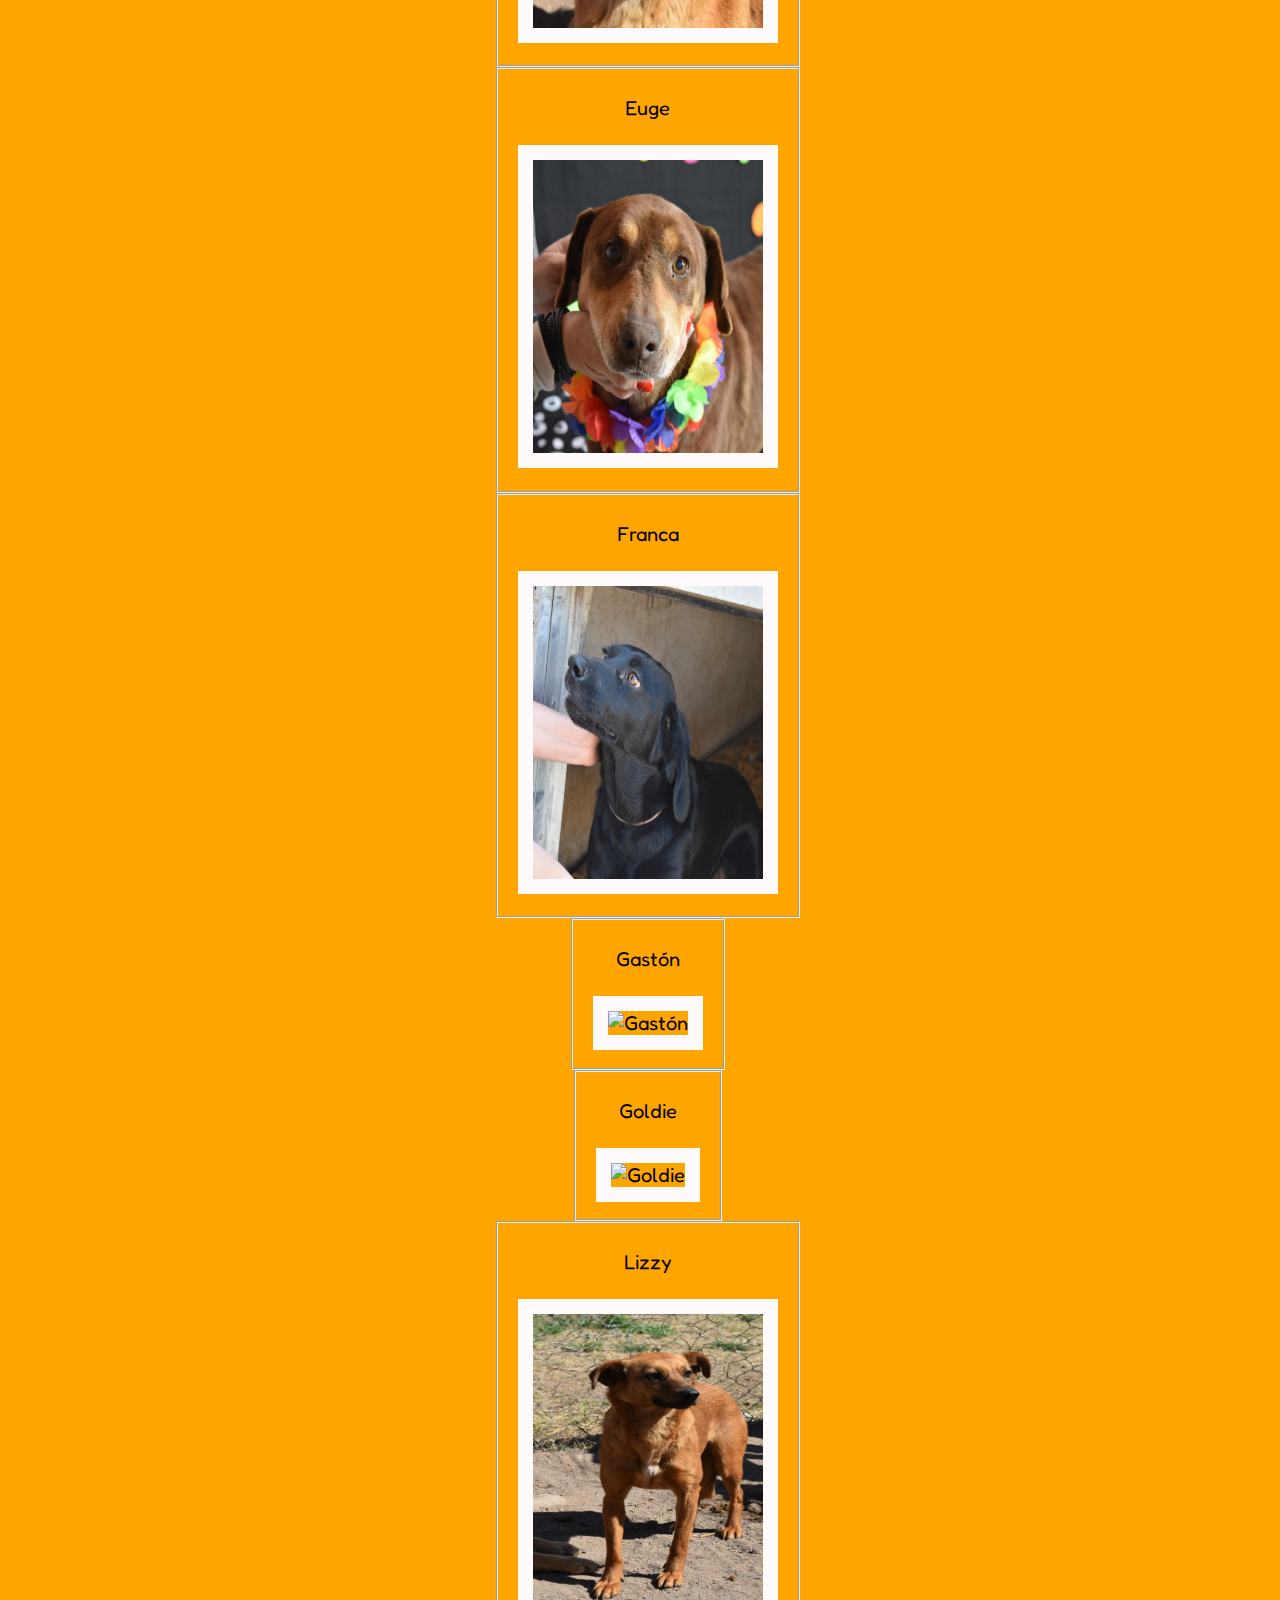
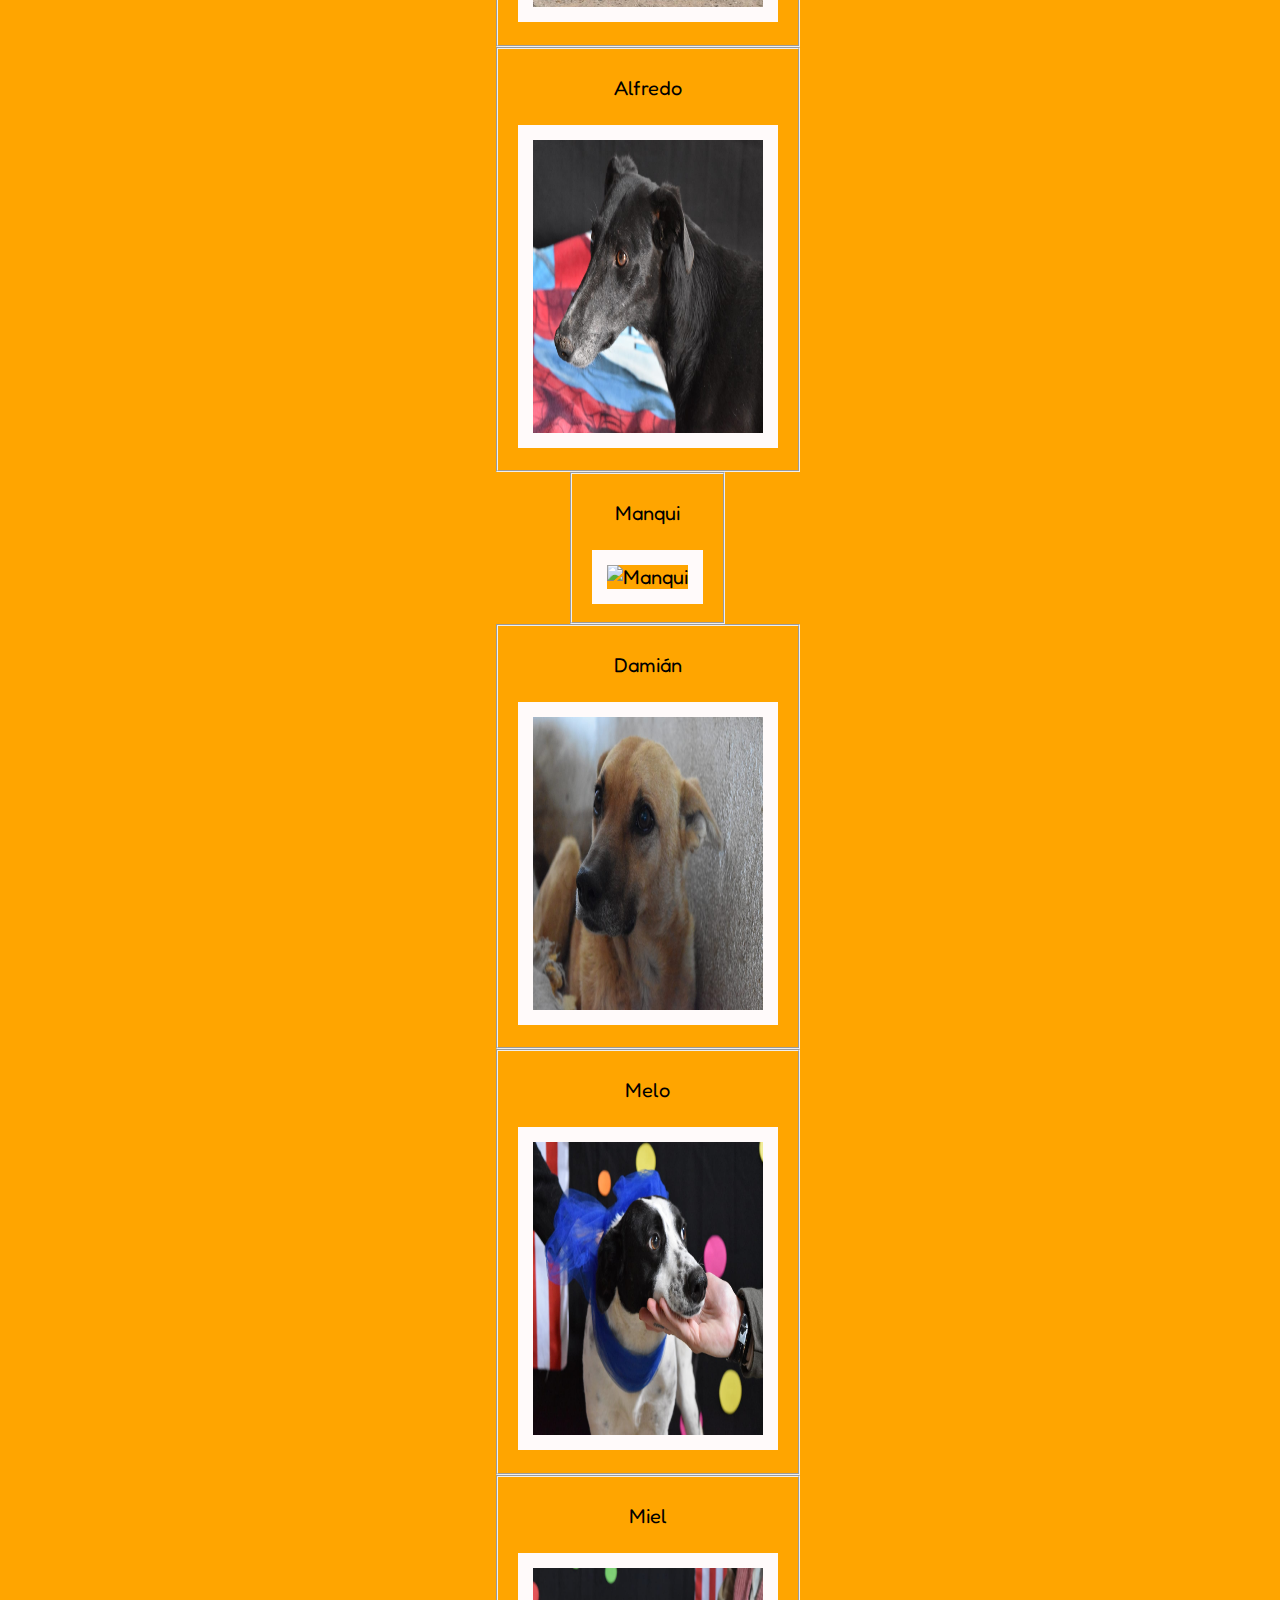
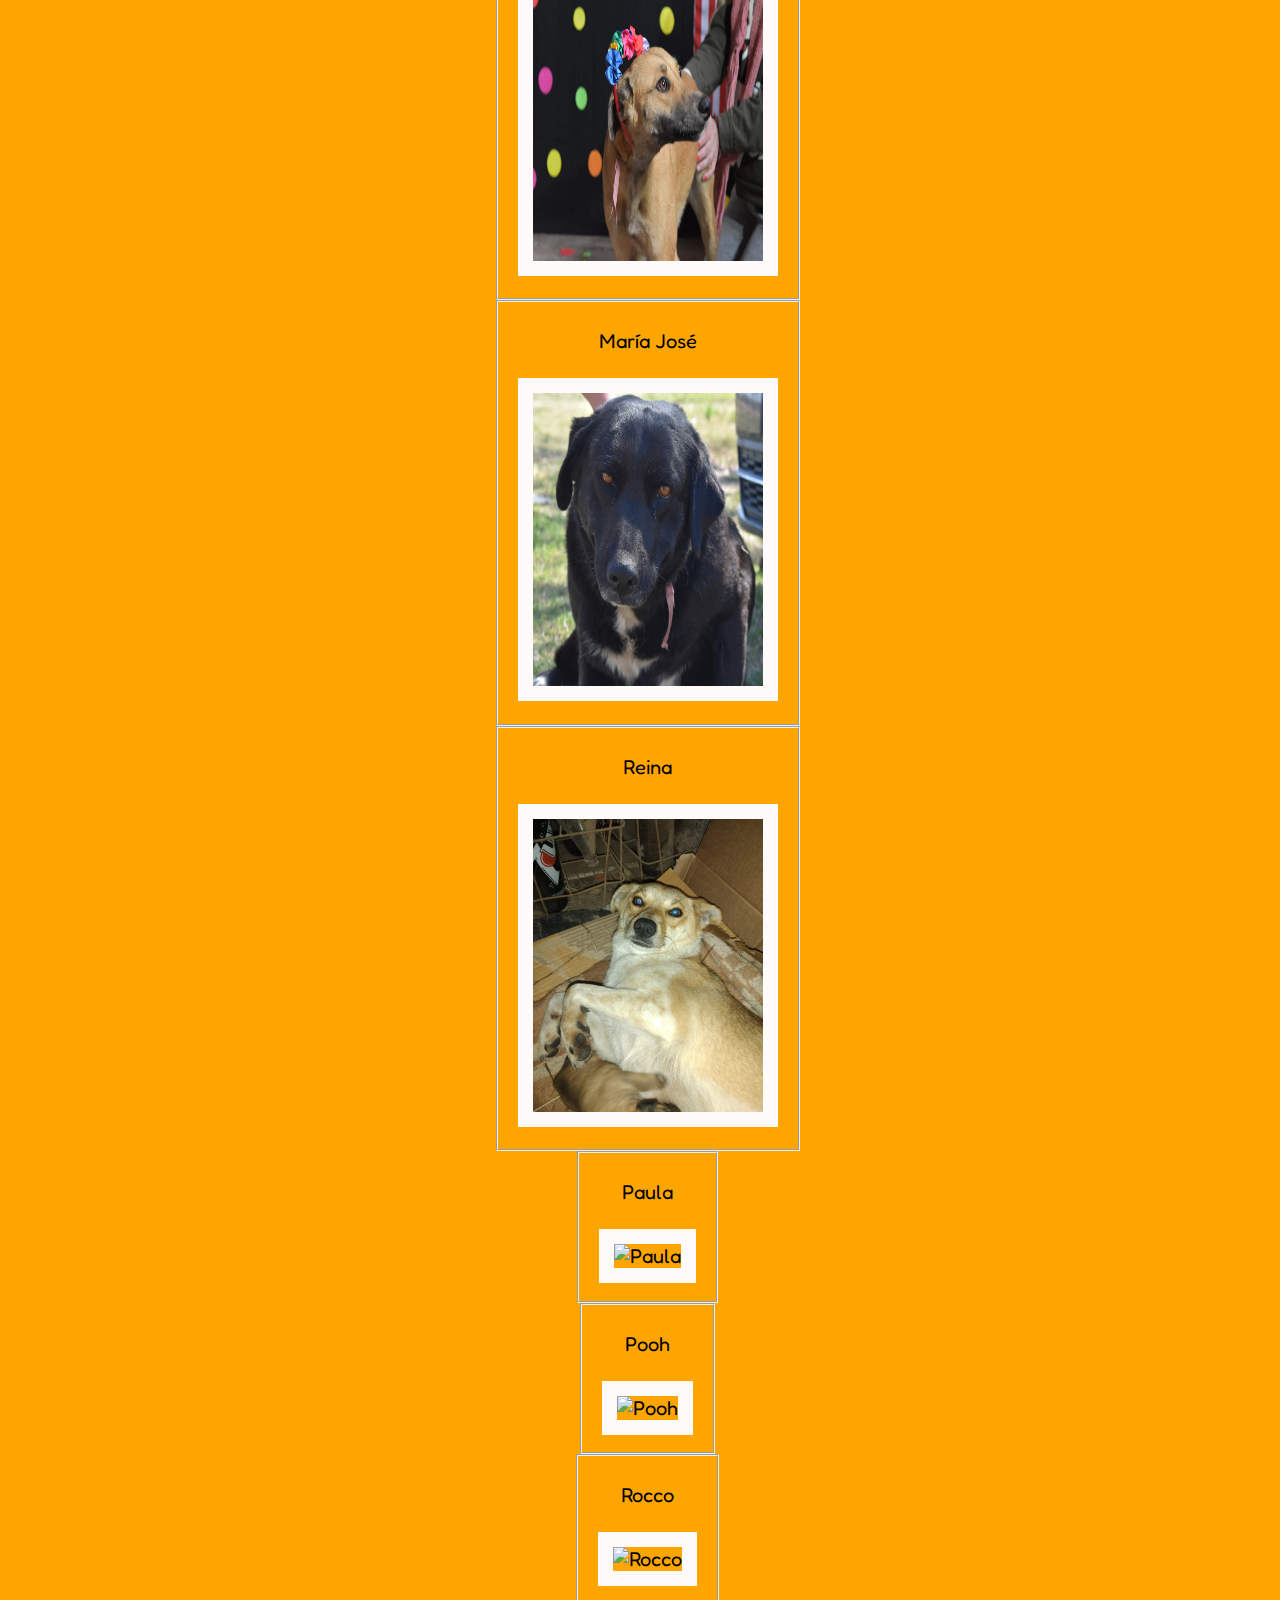
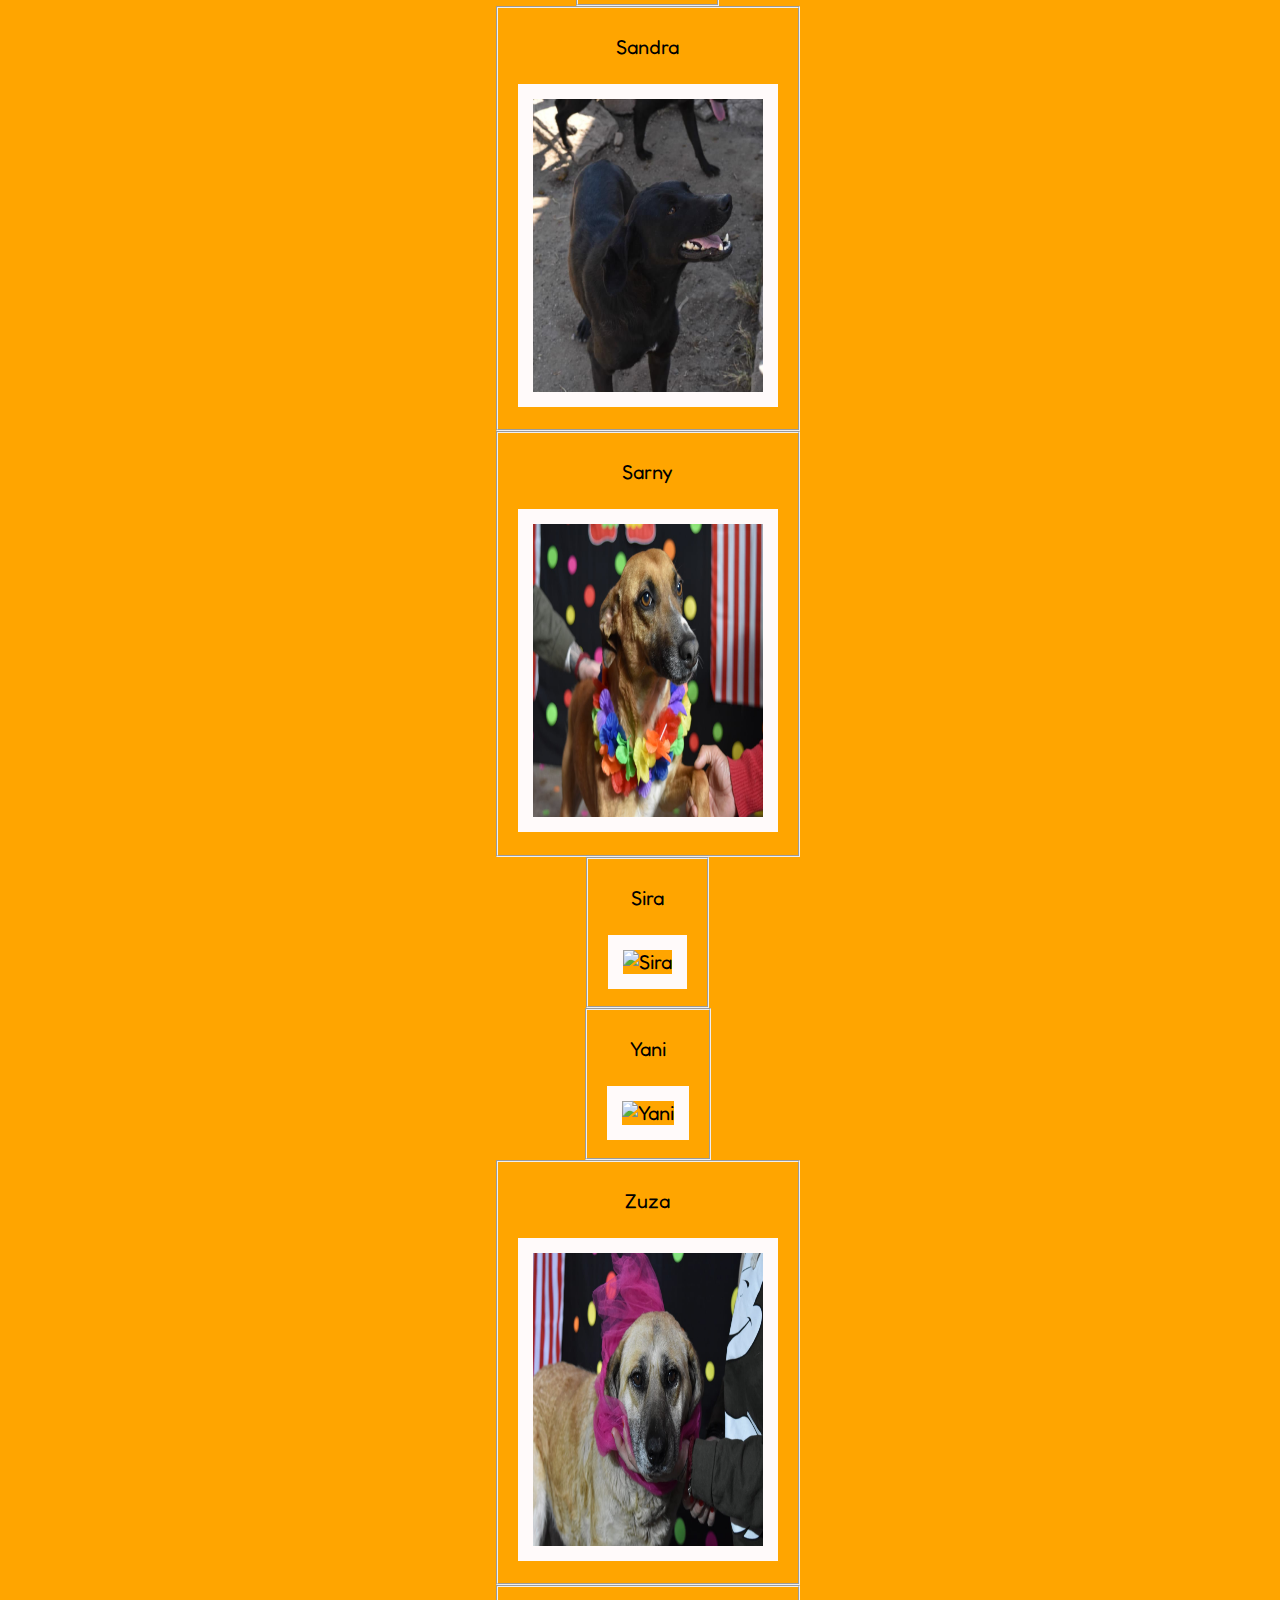
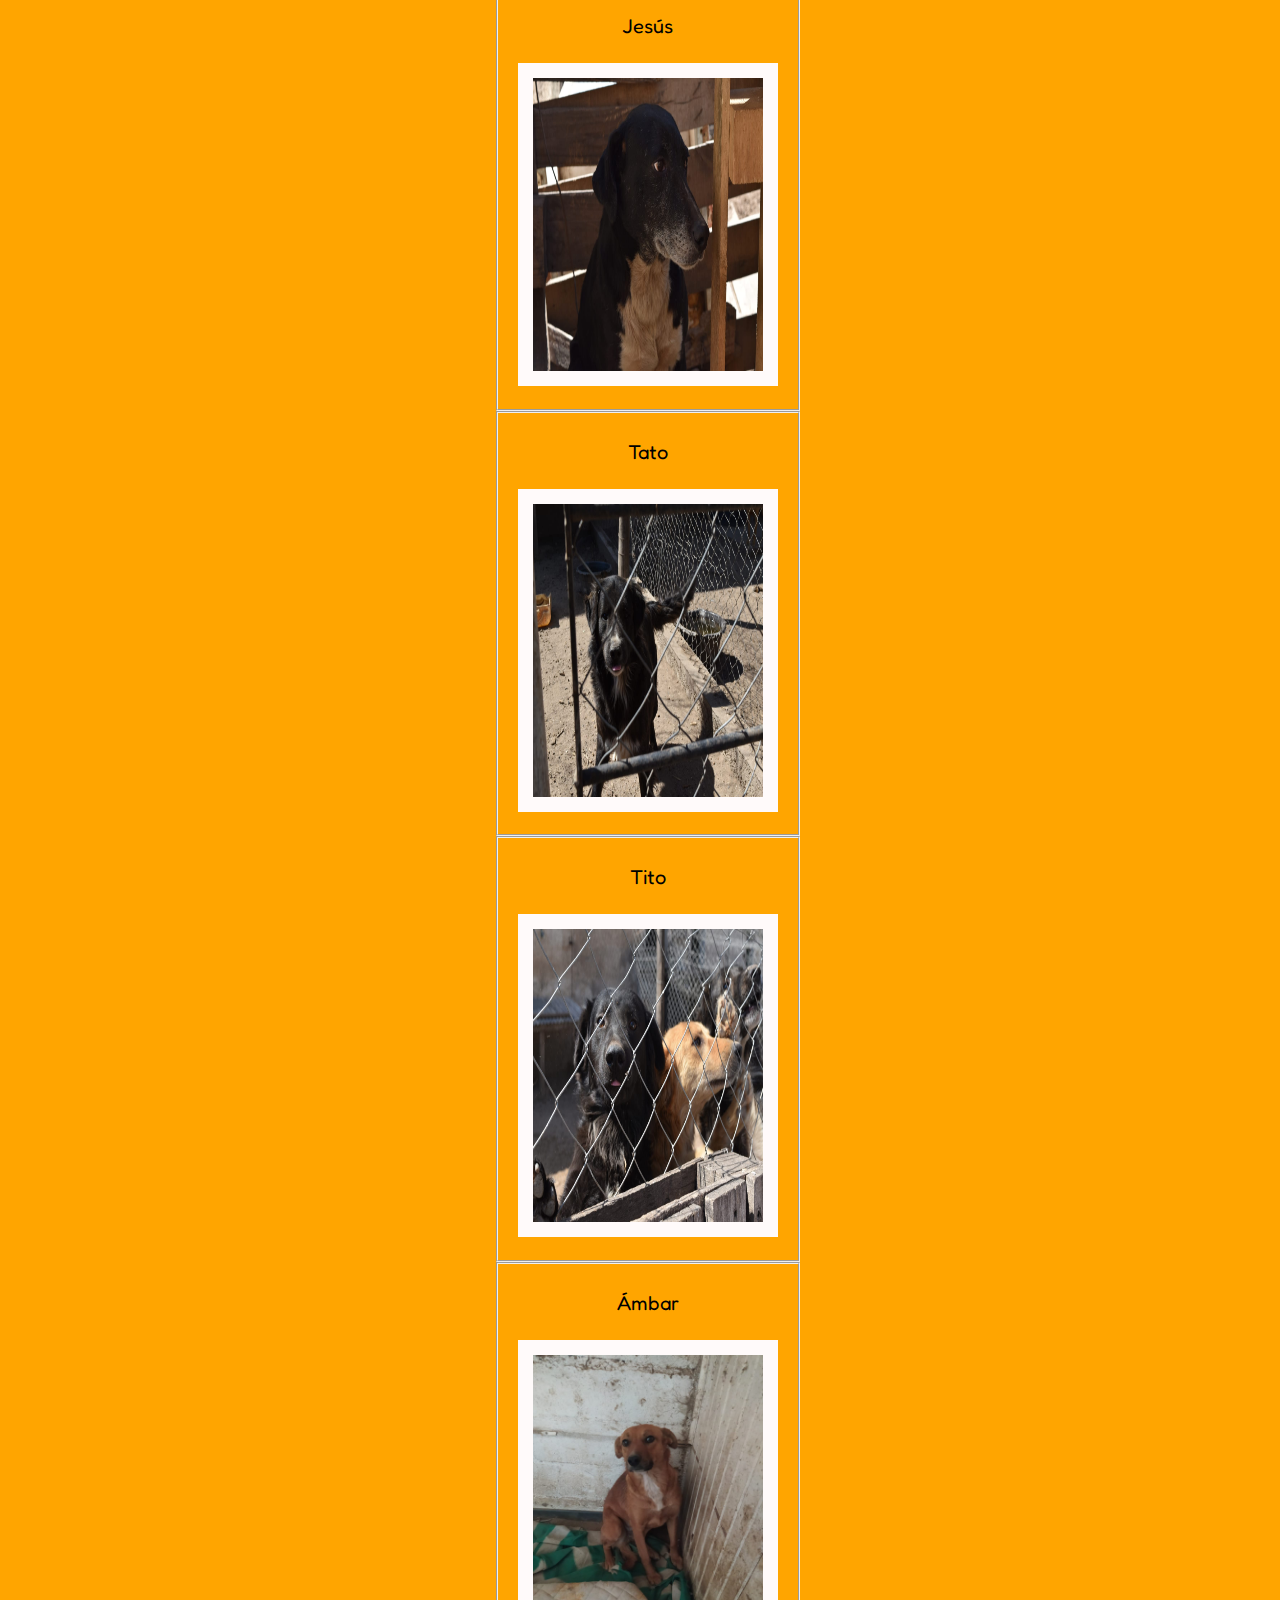
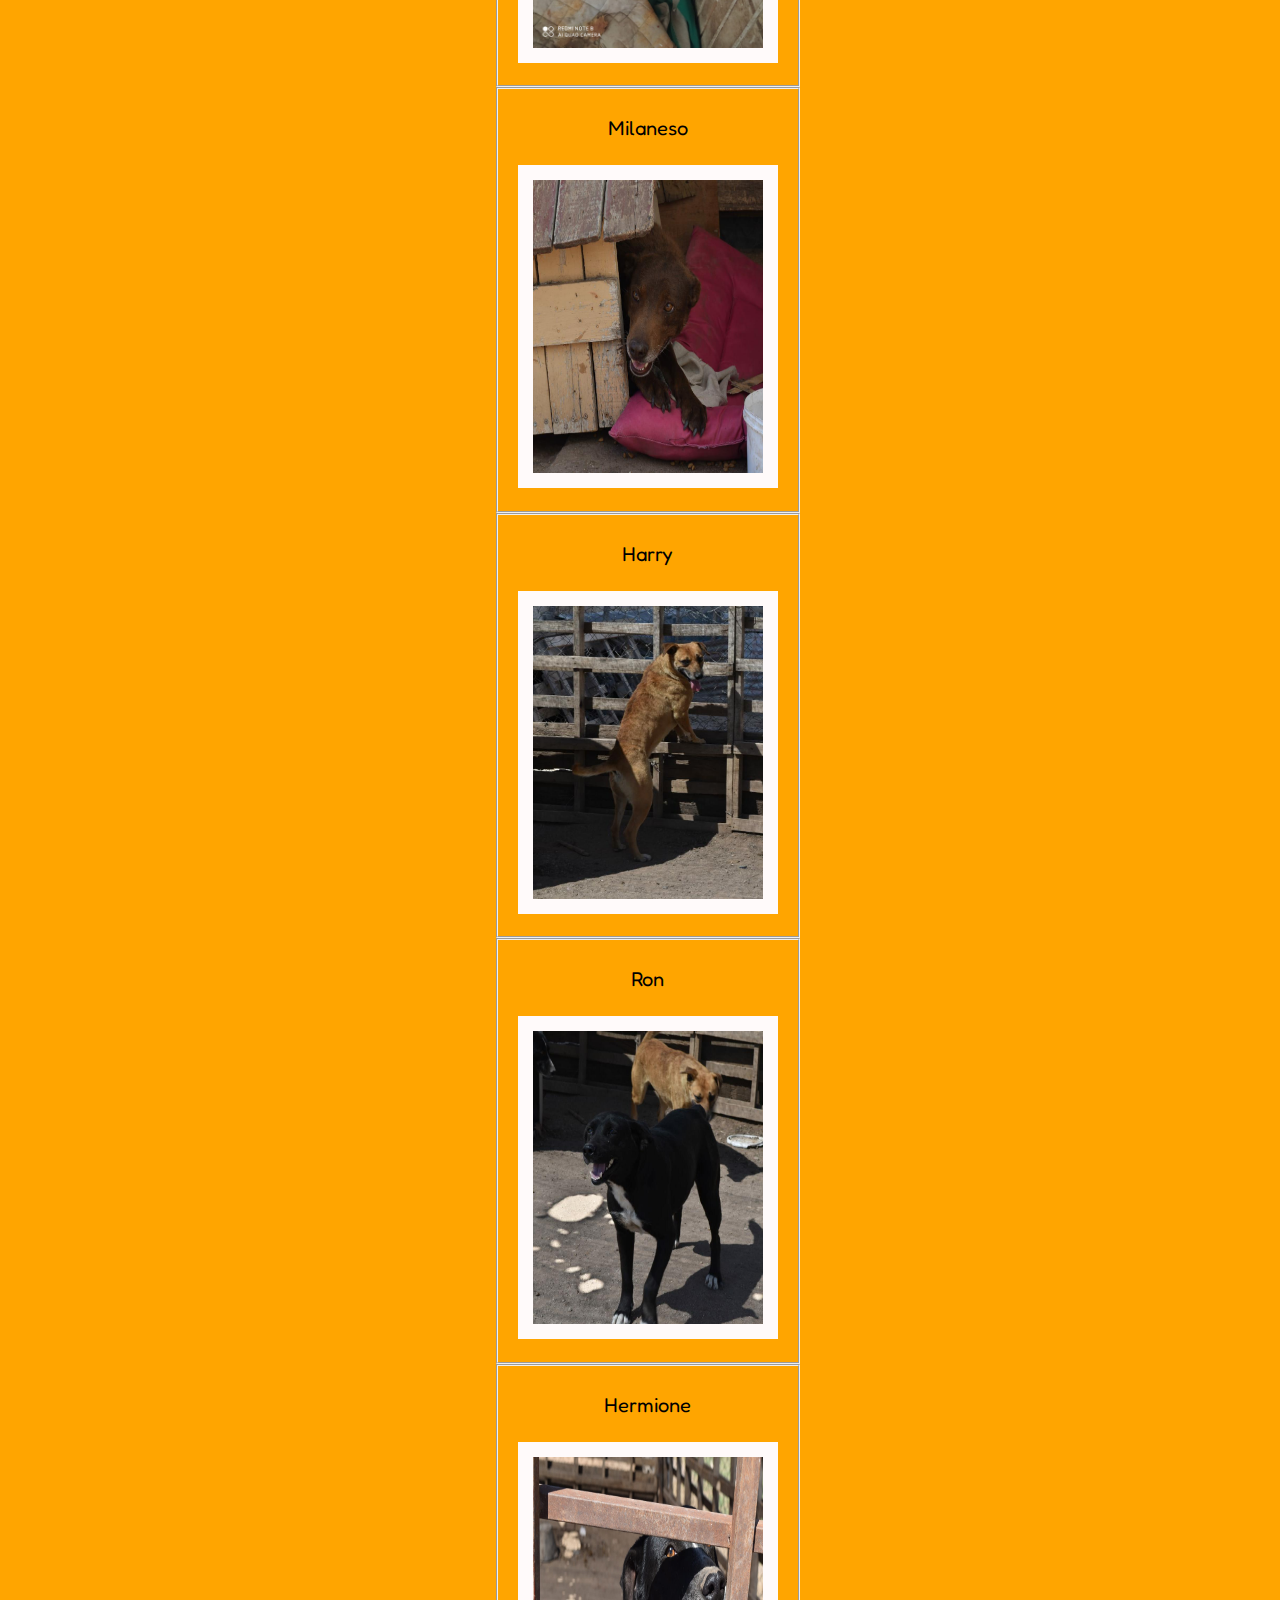
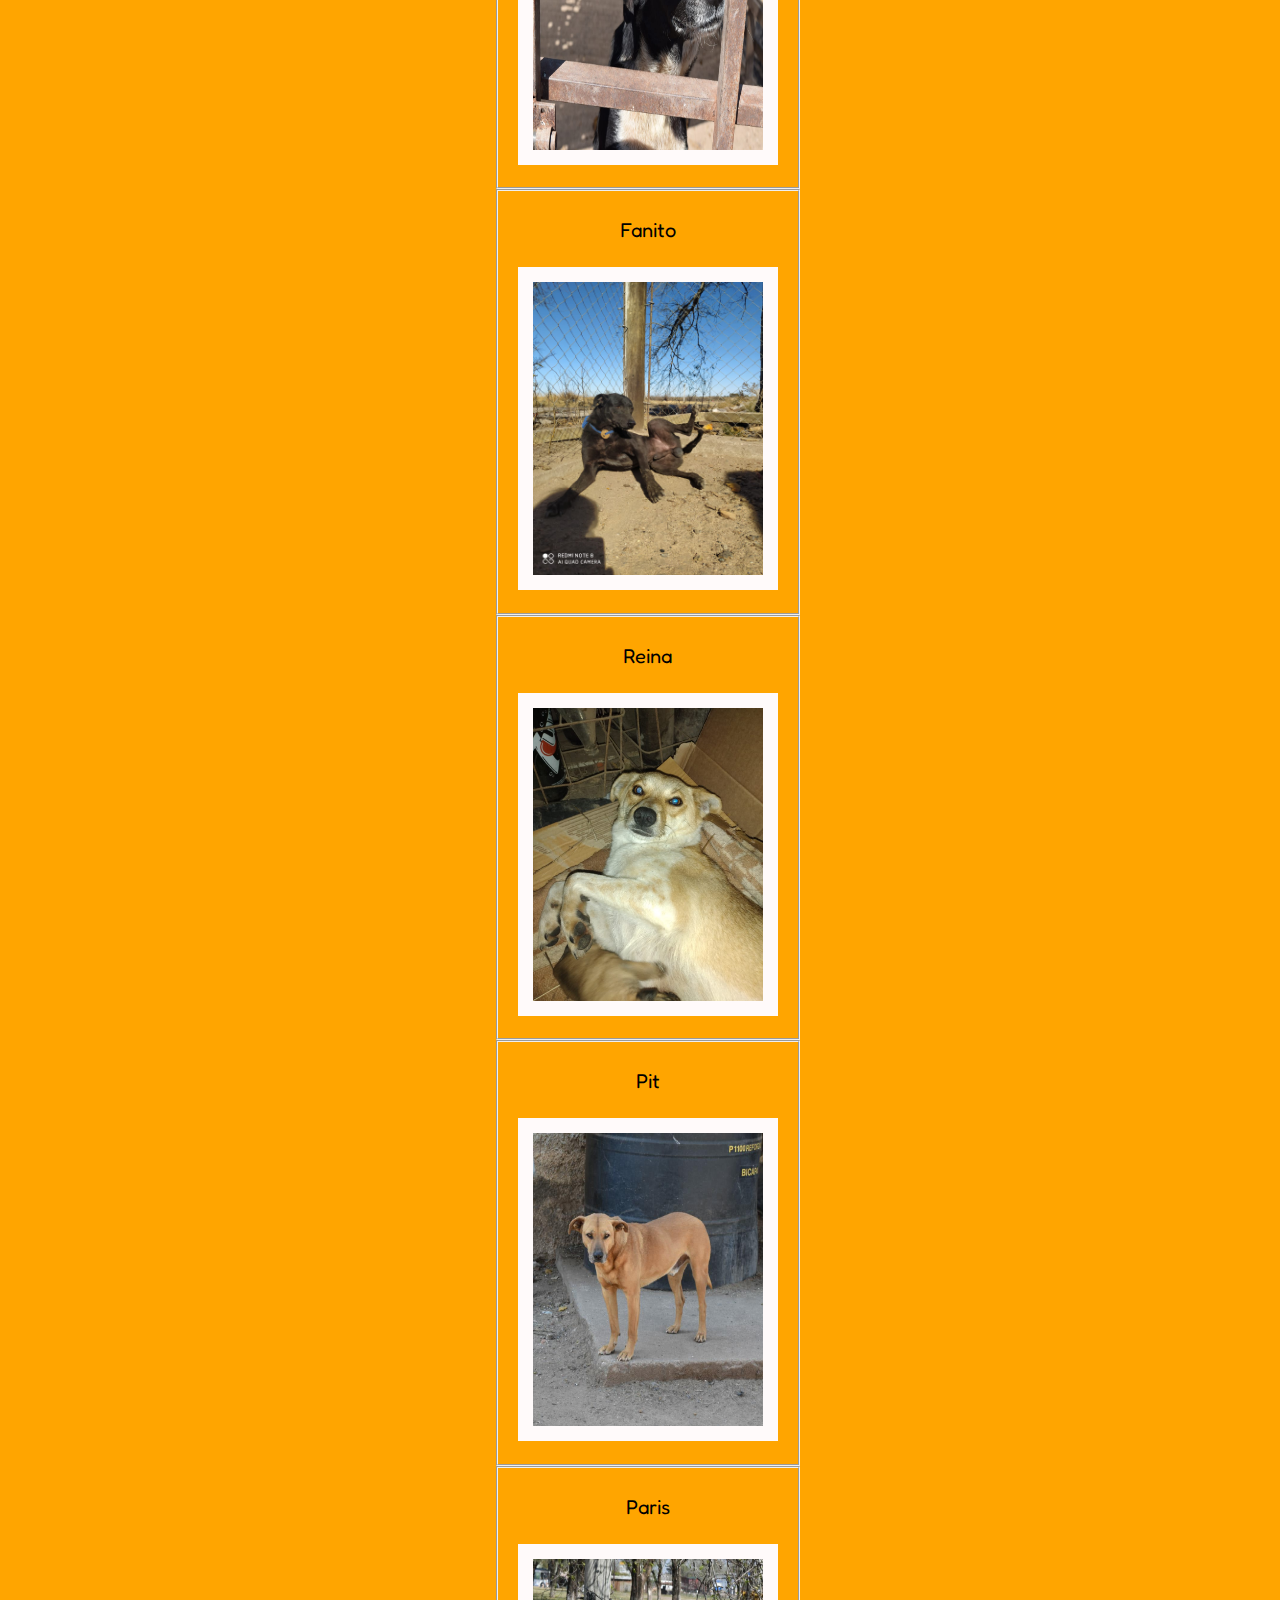
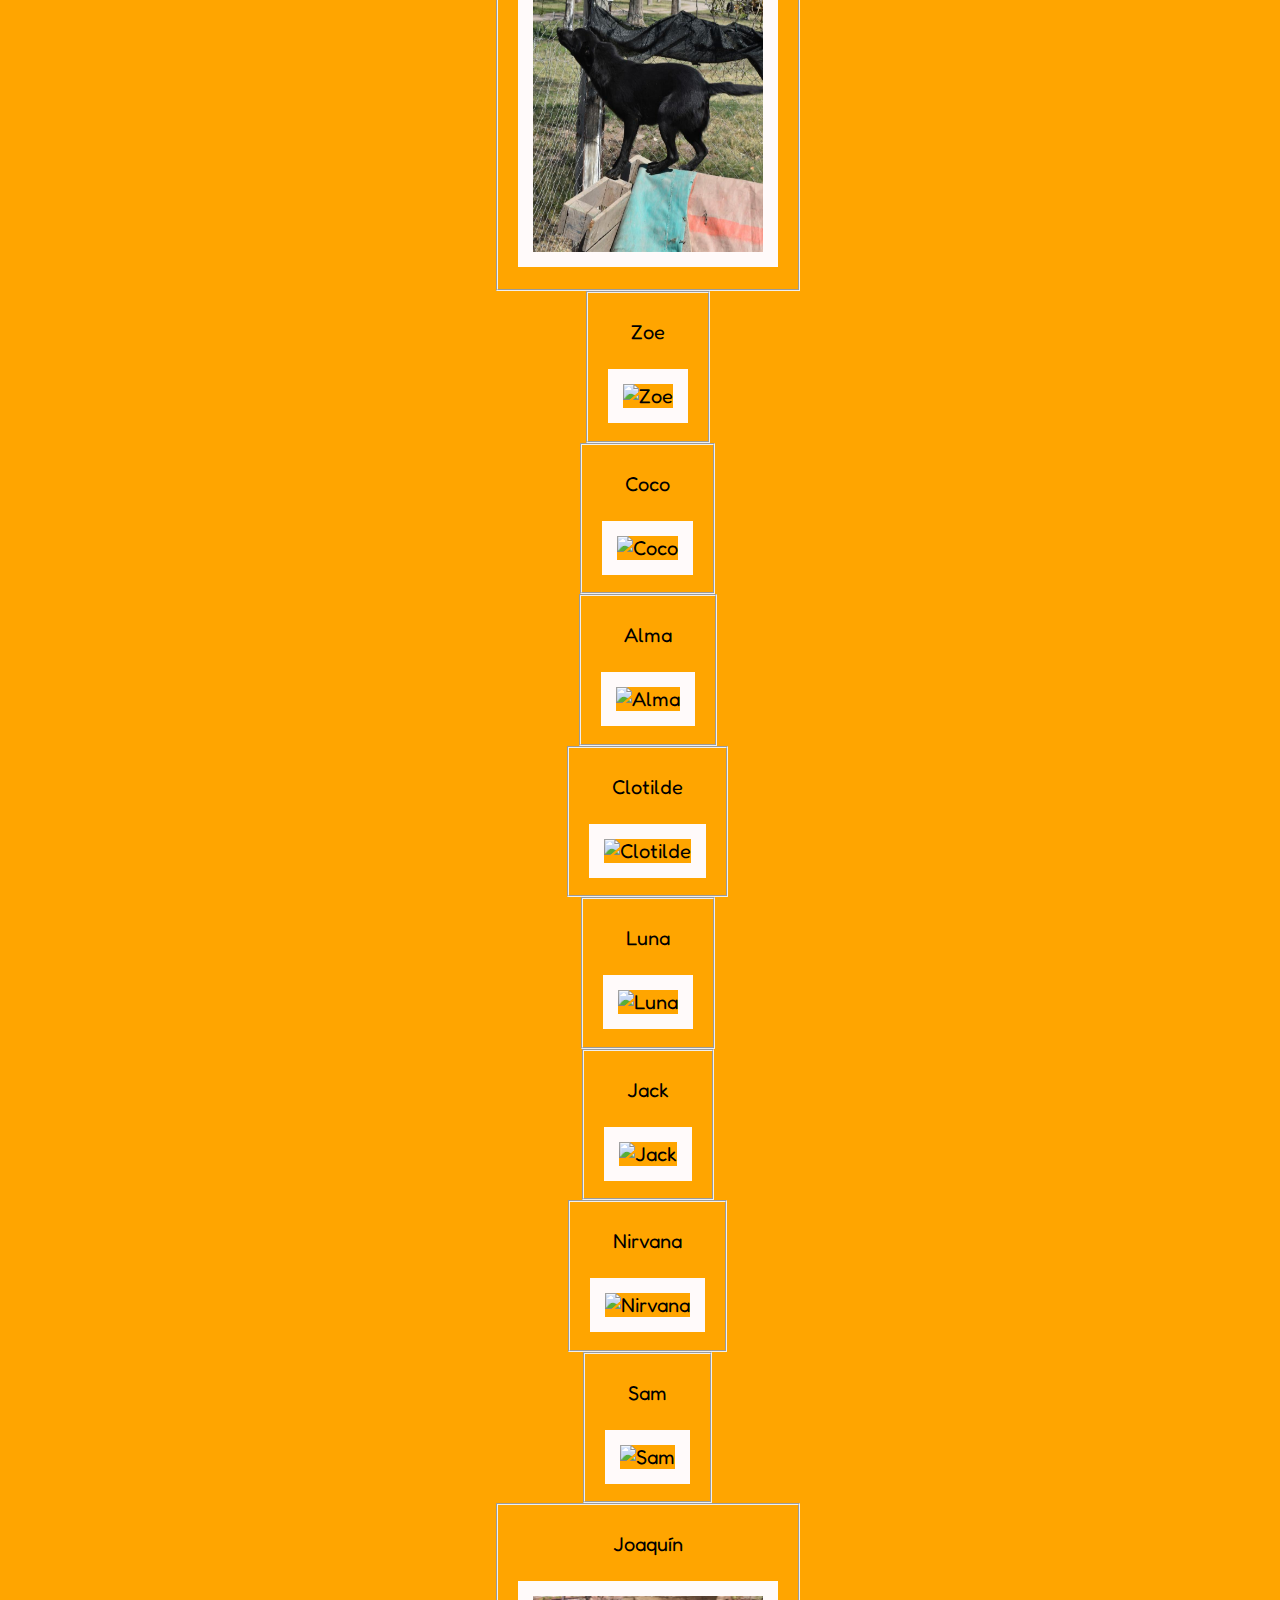
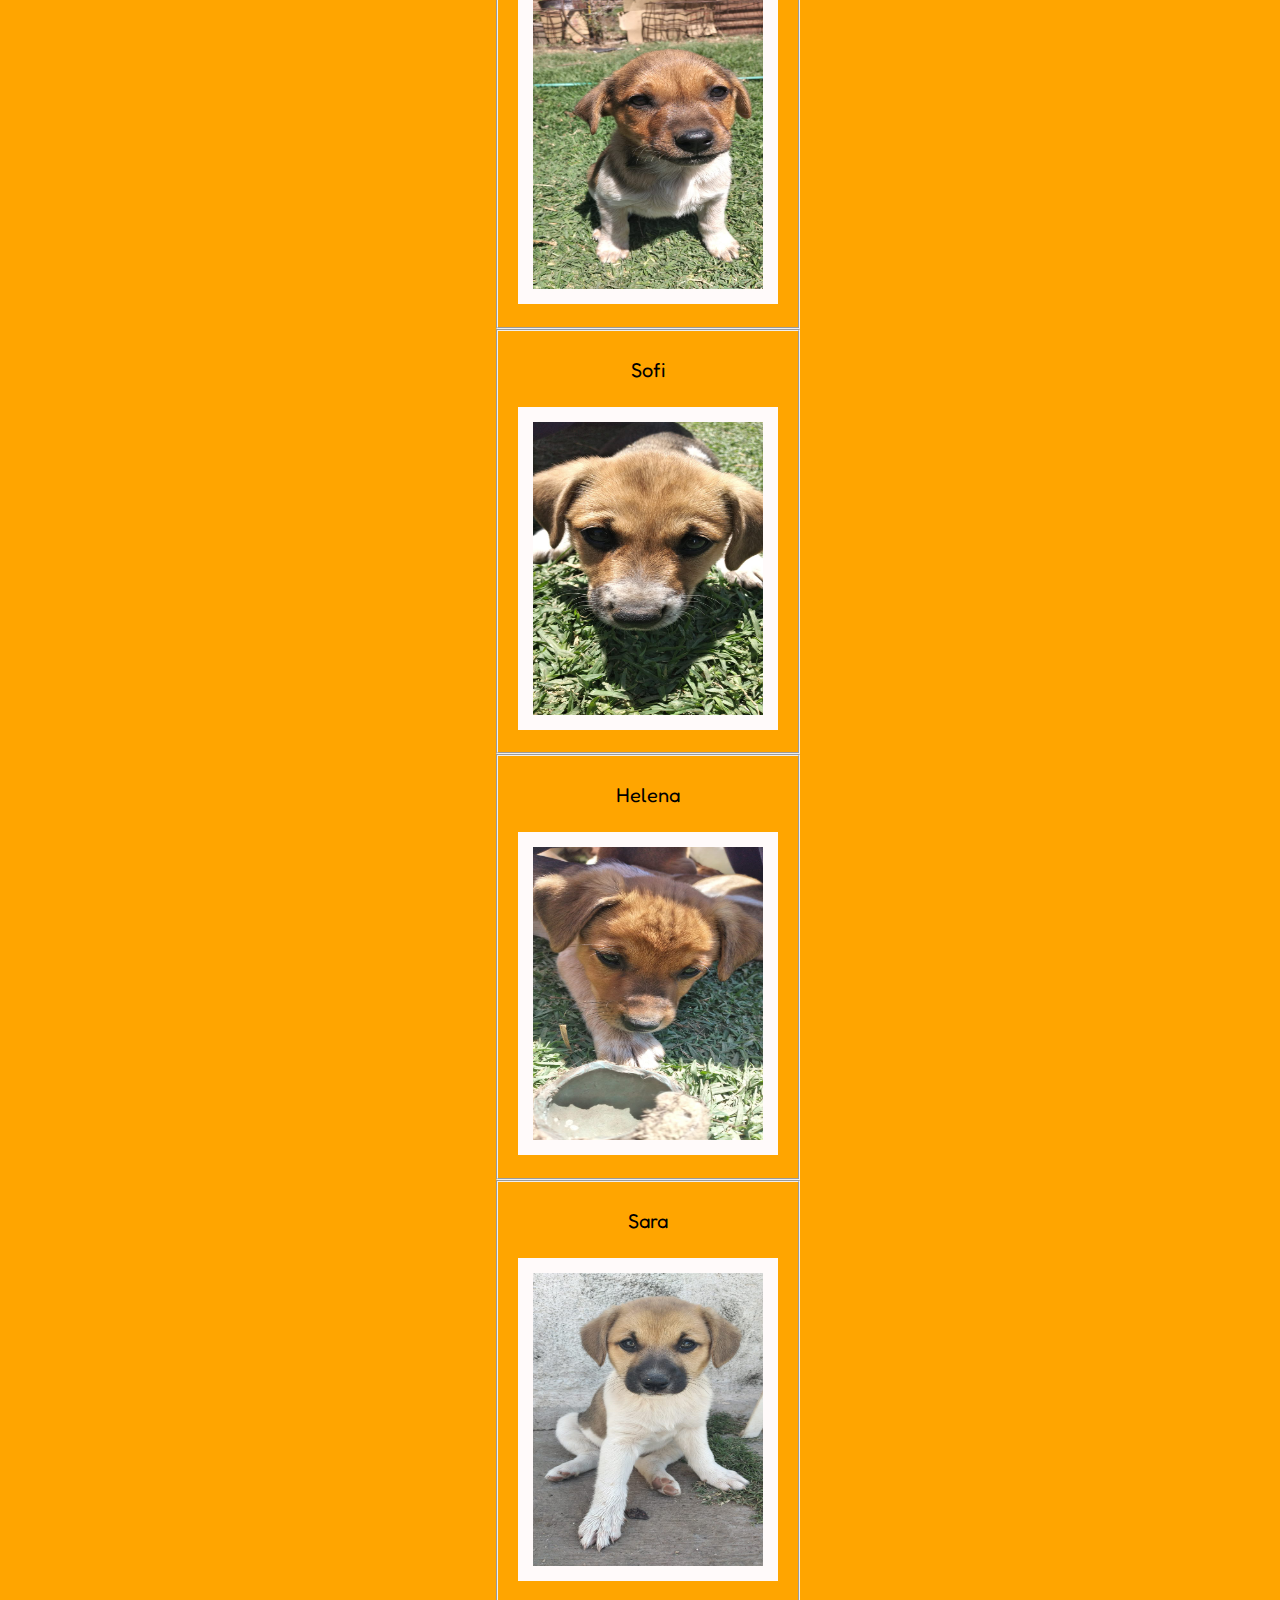
==== commit 502e9cf0: "Update adopcion.html" ====
--- a/adopcion.html
+++ b/adopcion.html
@@ -240,9 +240,39 @@
     <div class="col-lg-3">
       <fieldset><p>Sam</p><img src="sam.jpeg" alt="Sam"></fieldset>
     </div>
-
-
+     
   </div>
+     
+    <div class="row">
+
+    <div class="col-lg-3">
+      <fieldset><p>Joaquín</p><img src="joaquin.jpeg" alt="Joaquín"></fieldset>
+    </div>
+
+    <div class="col-lg-3">
+      <fieldset><p>Sofi</p><img src="sofi.jpeg" alt="Sofi"></fieldset>
+    </div>
+
+    <div class="col-lg-3">
+      <fieldset><p>Helena</p><img src="helena.jpeg" alt="Helena"></fieldset>
+    </div>
+
+    <div class="col-lg-3">
+      <fieldset><p>Sara</p><img src="sara.jpeg" alt="Sara"></fieldset>
+    </div>
+
+  </div>
+
+  <div class="row">
+
+    <div class="col-lg-12">
+      <fieldset><p>Angie</p><img src="angie.jpeg" alt="Angie"></fieldset>
+    </div>
+
+  </div>
+
+
+
 
     
 </div>
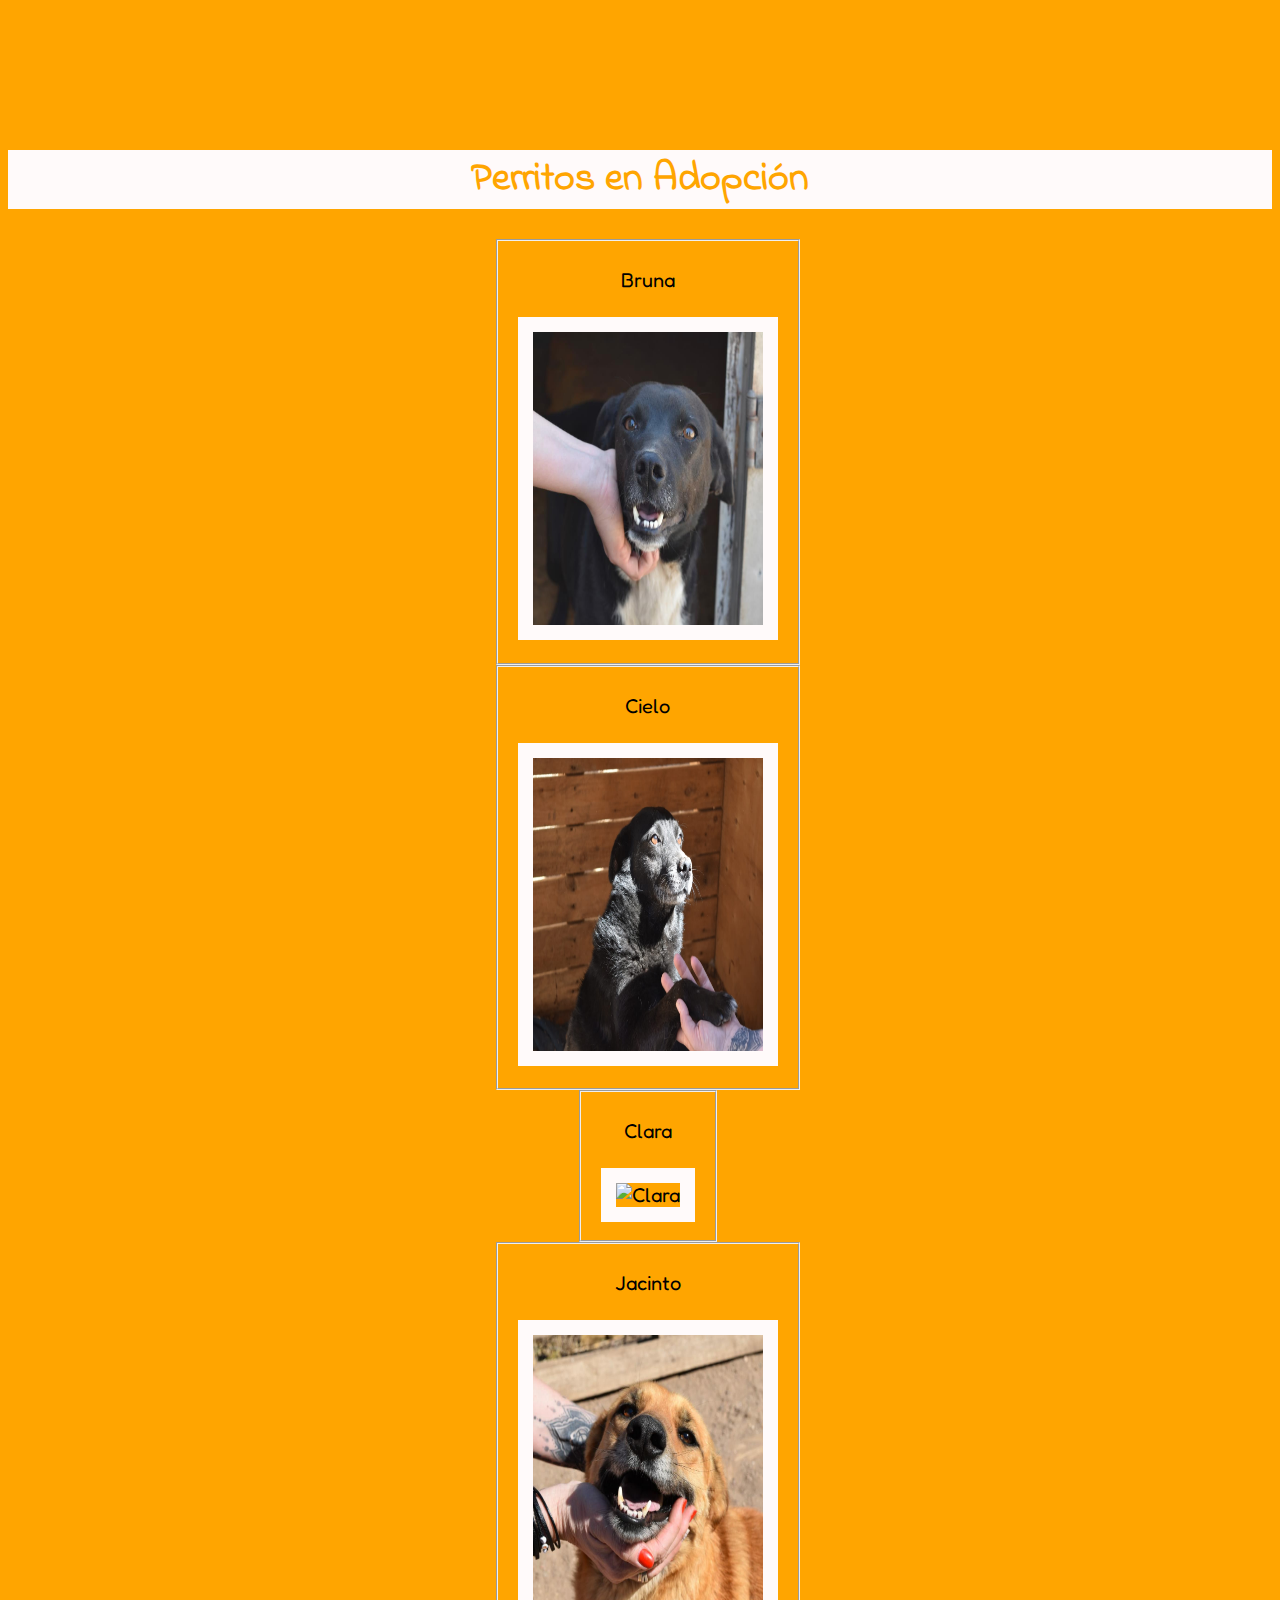
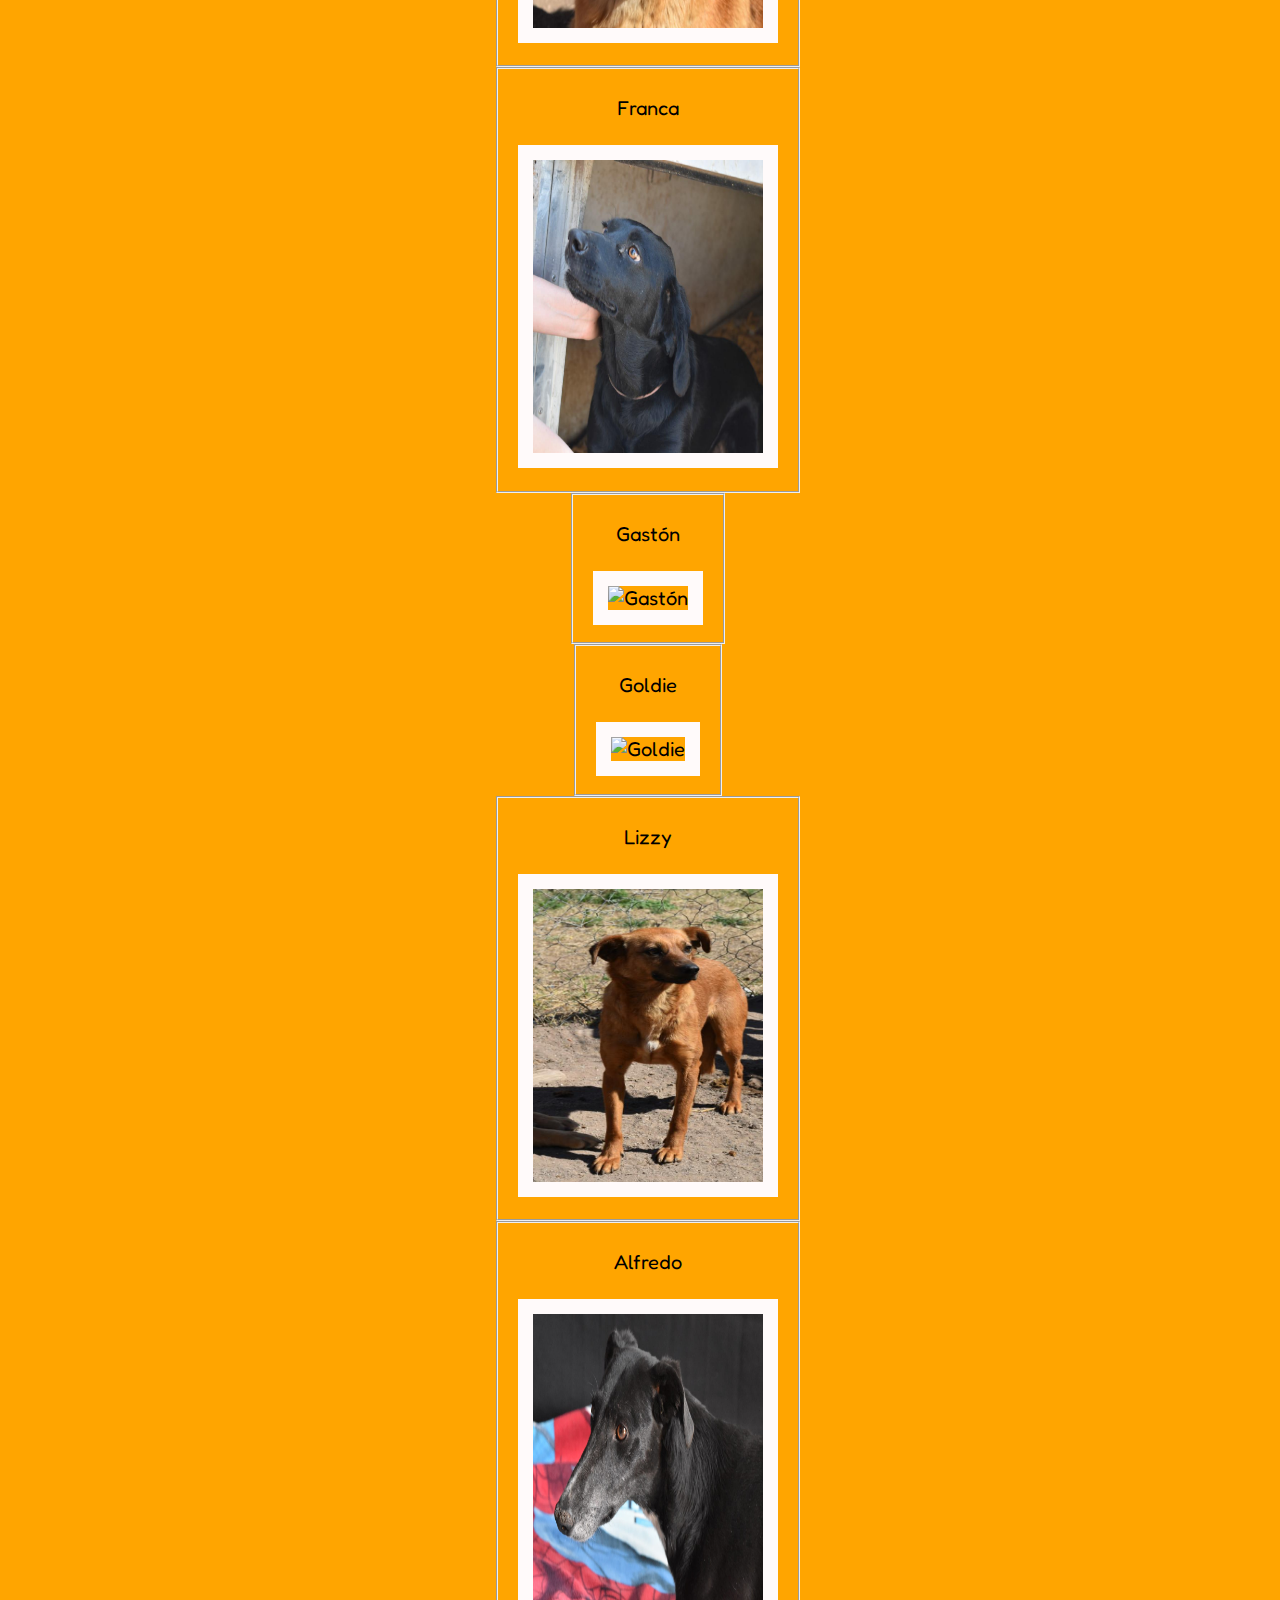
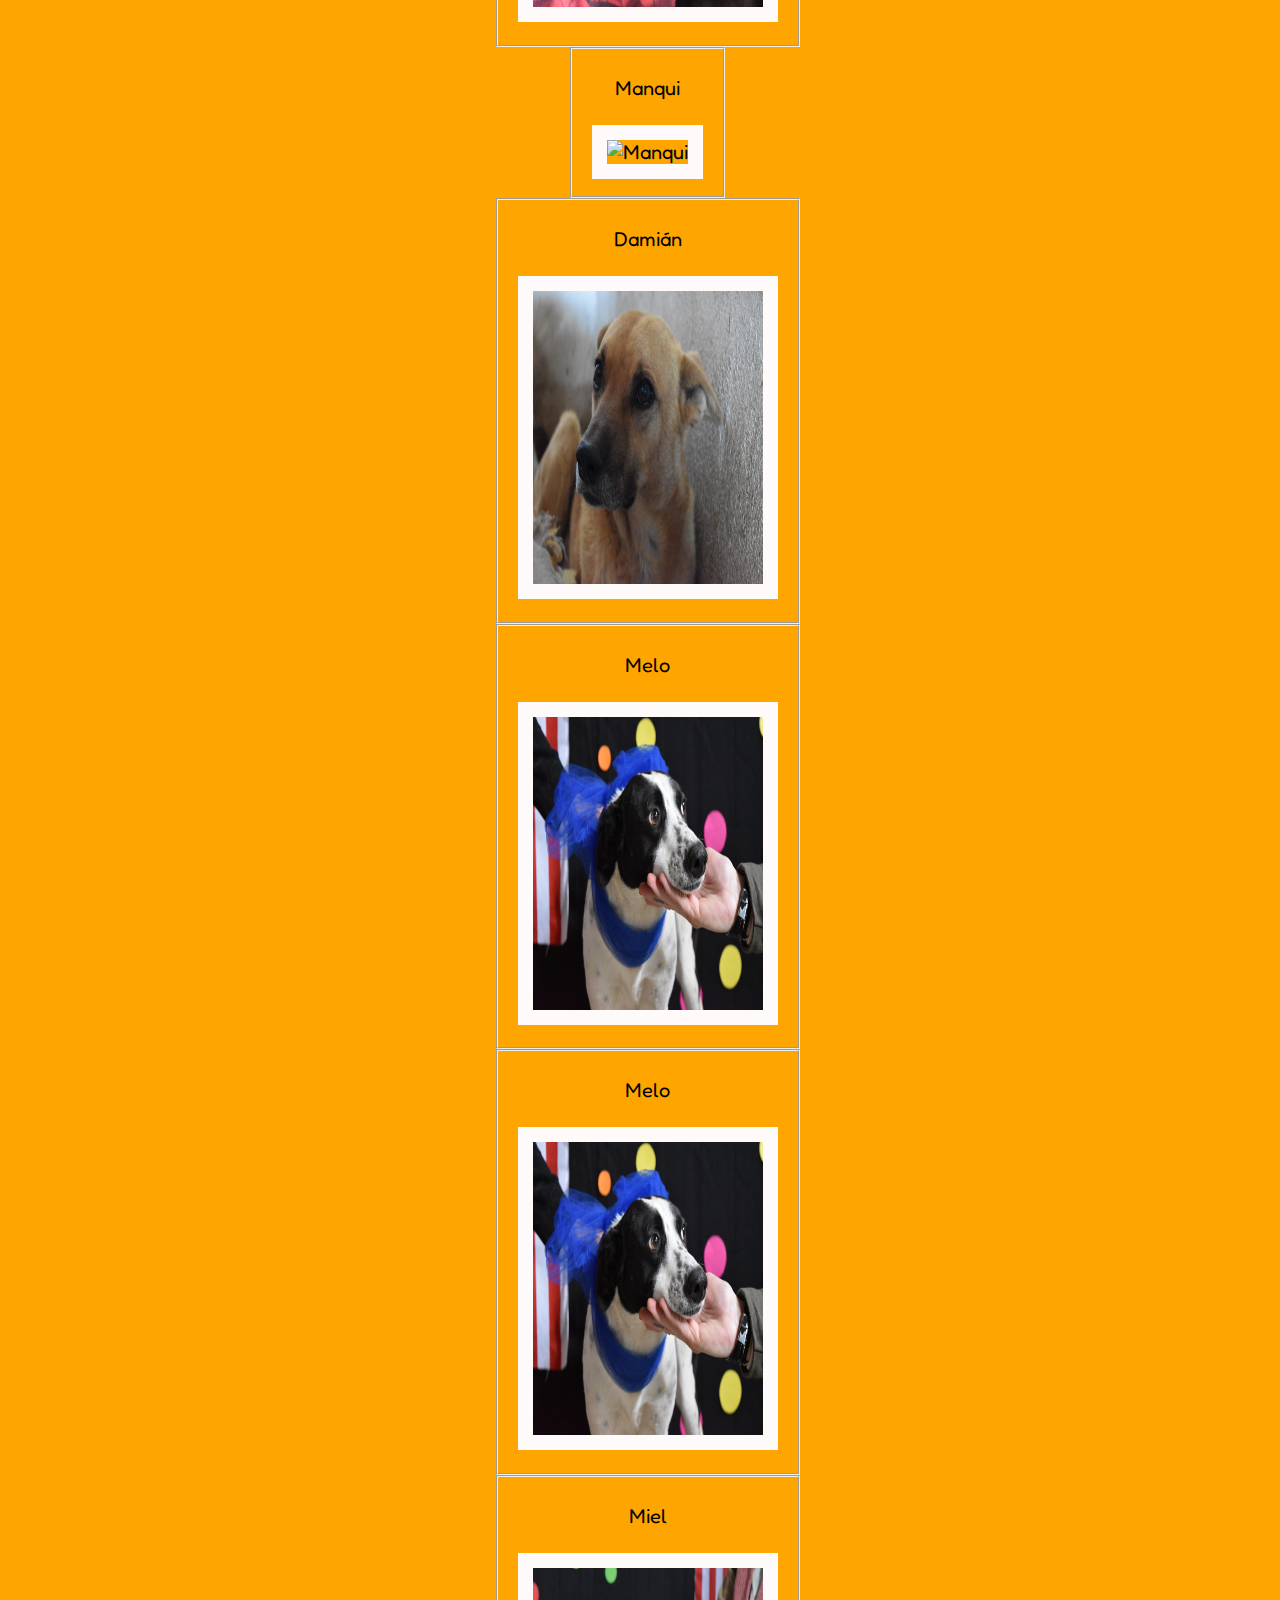
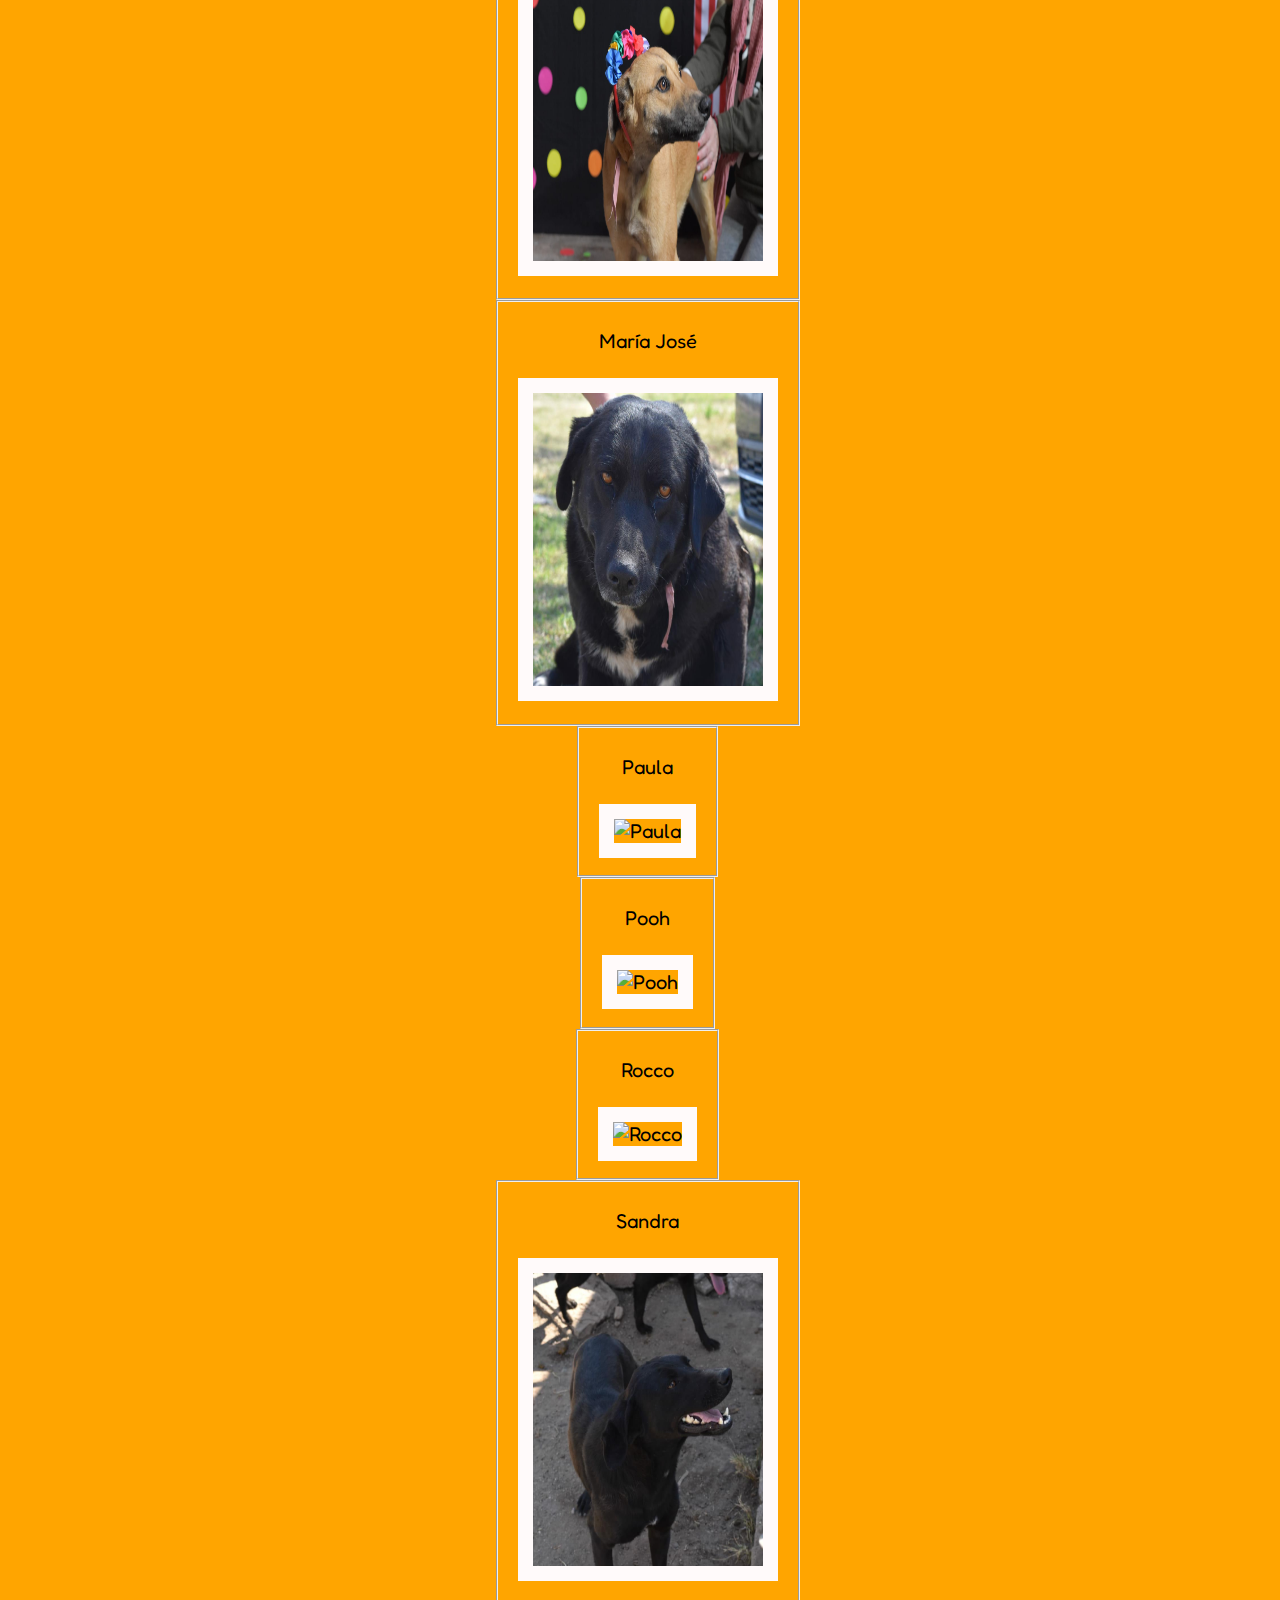
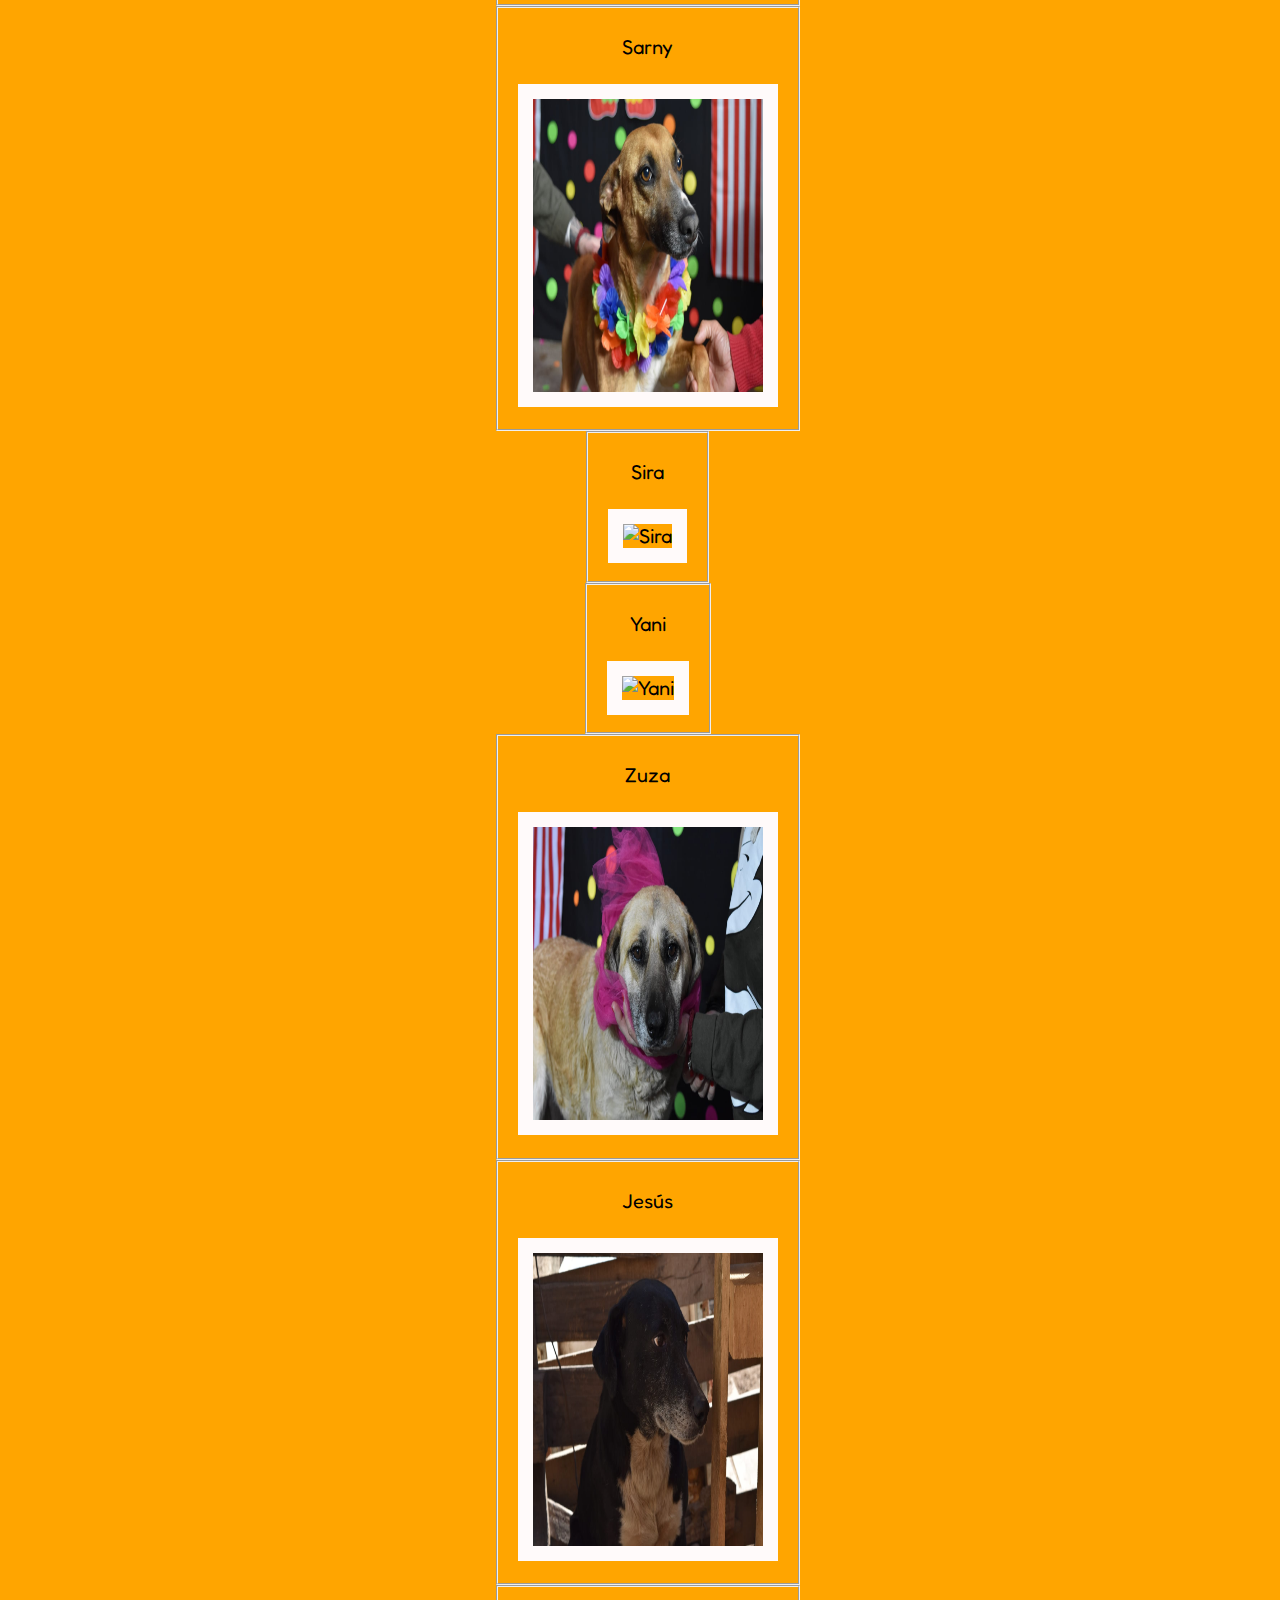
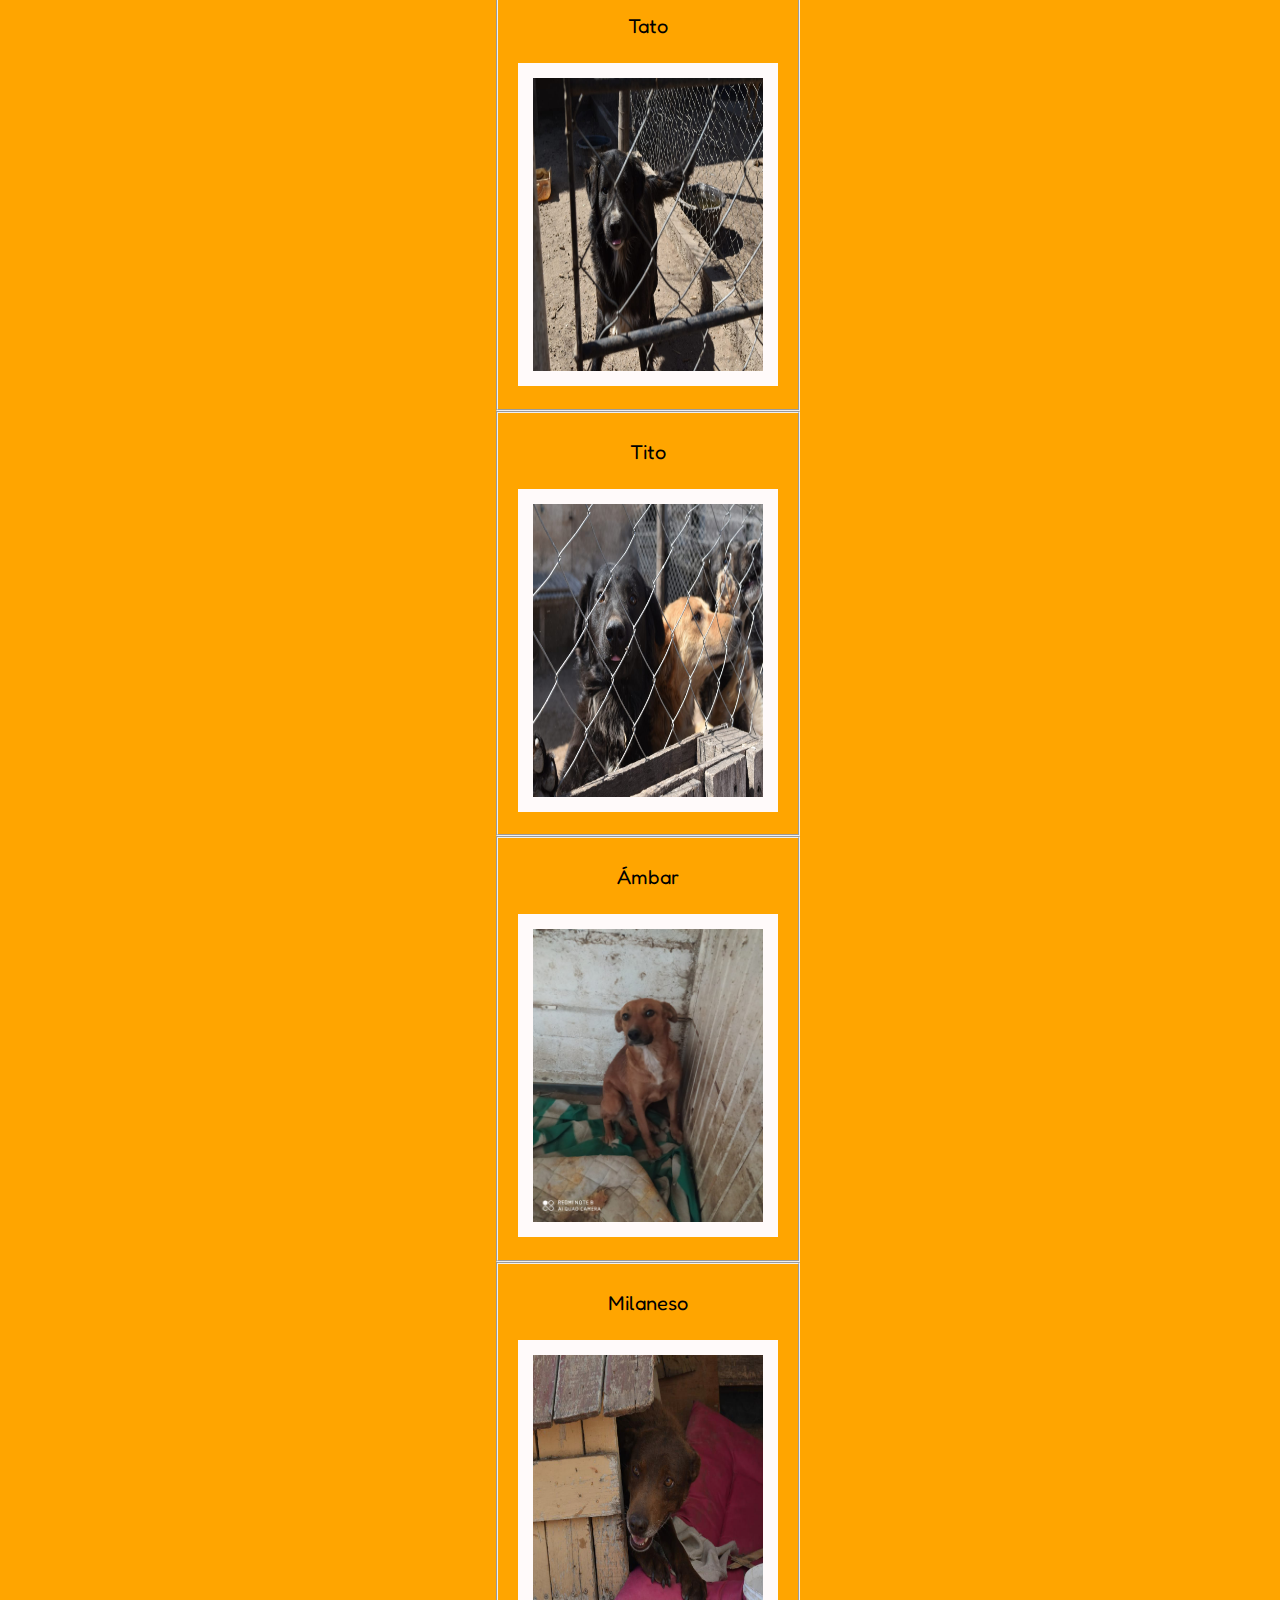
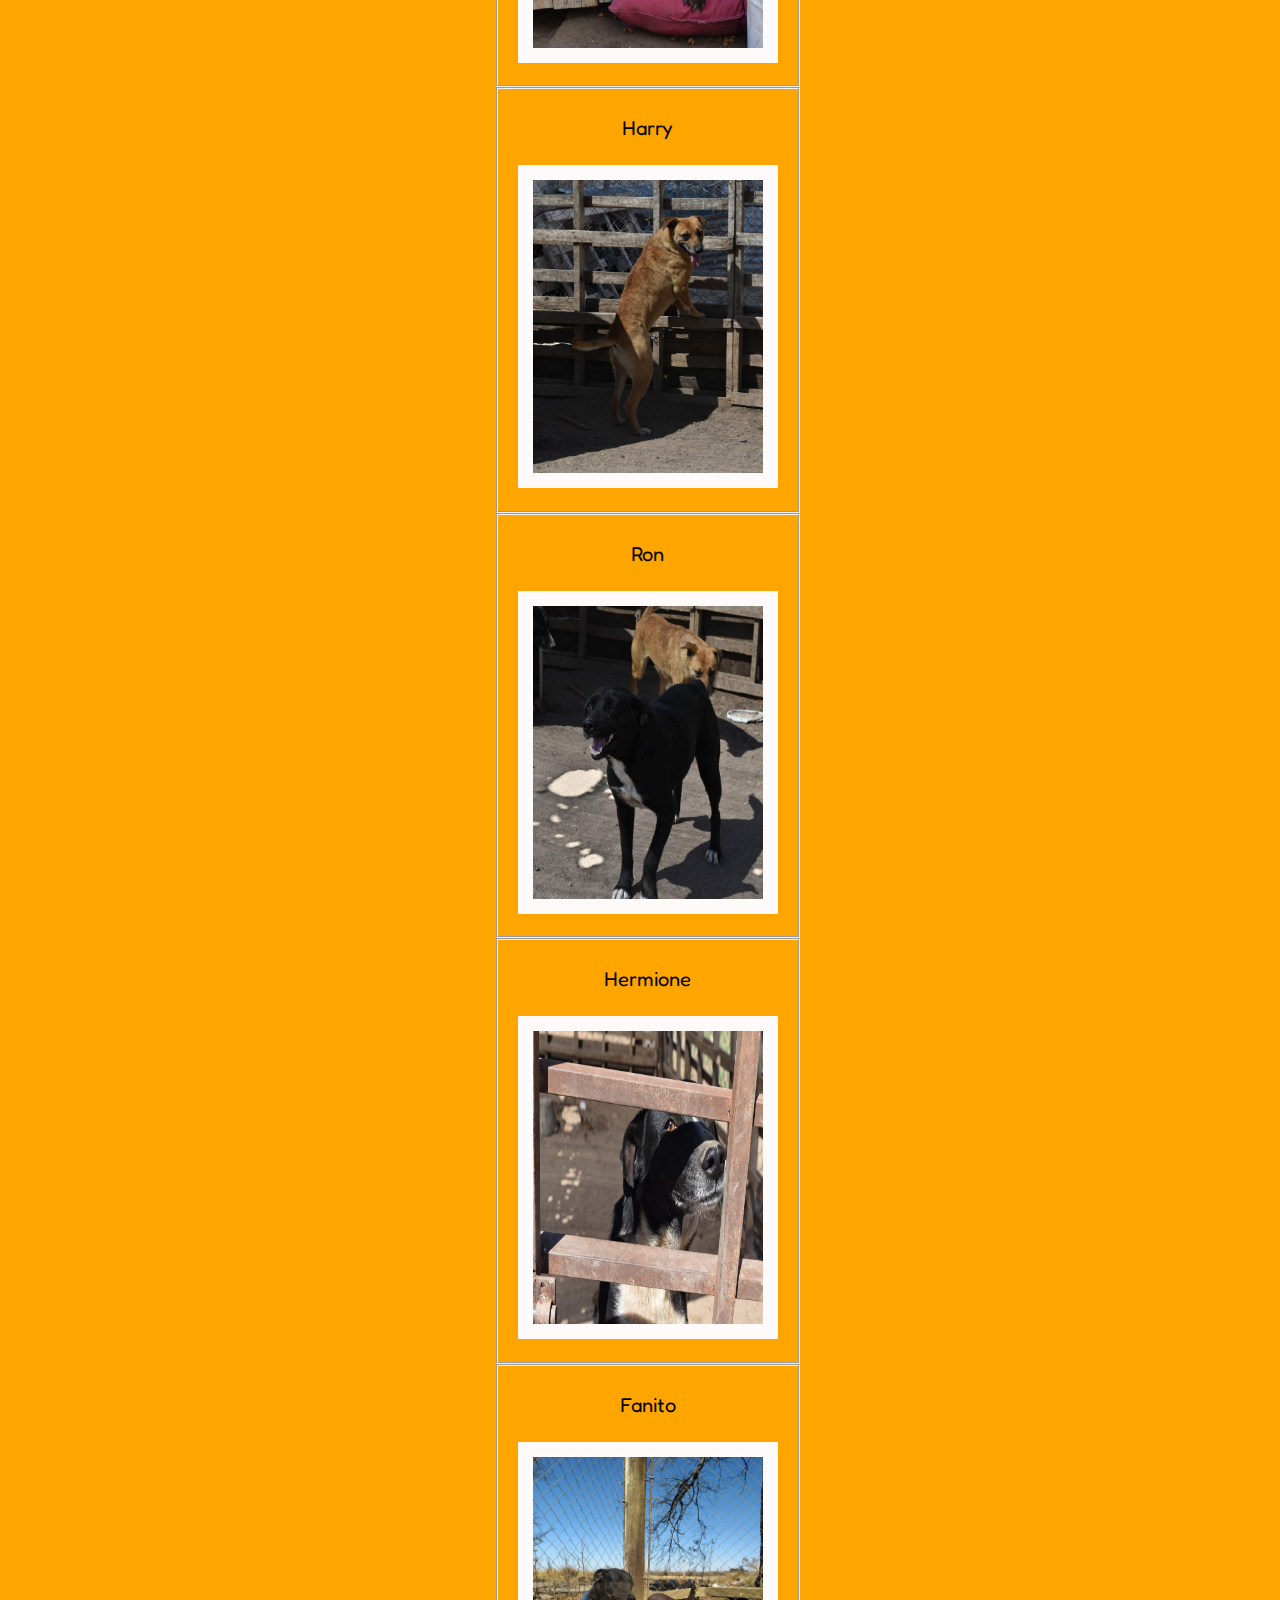
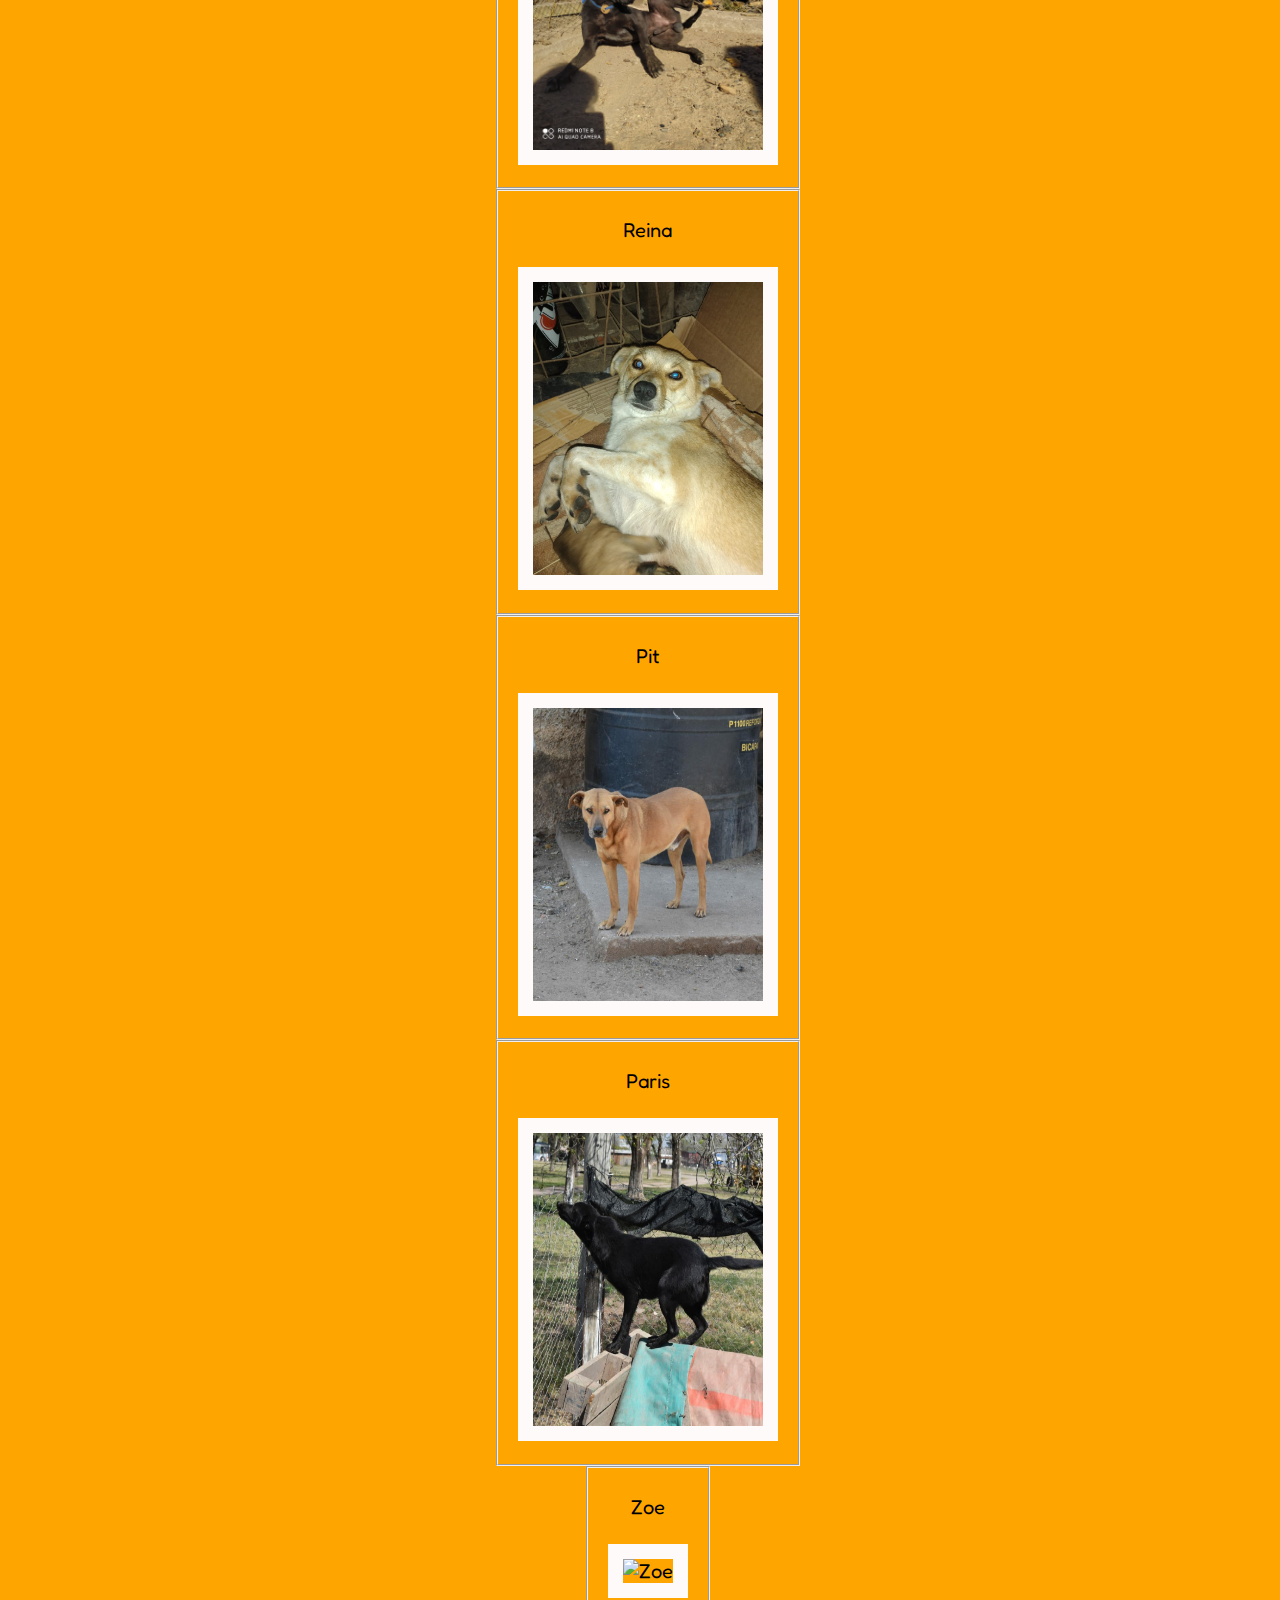
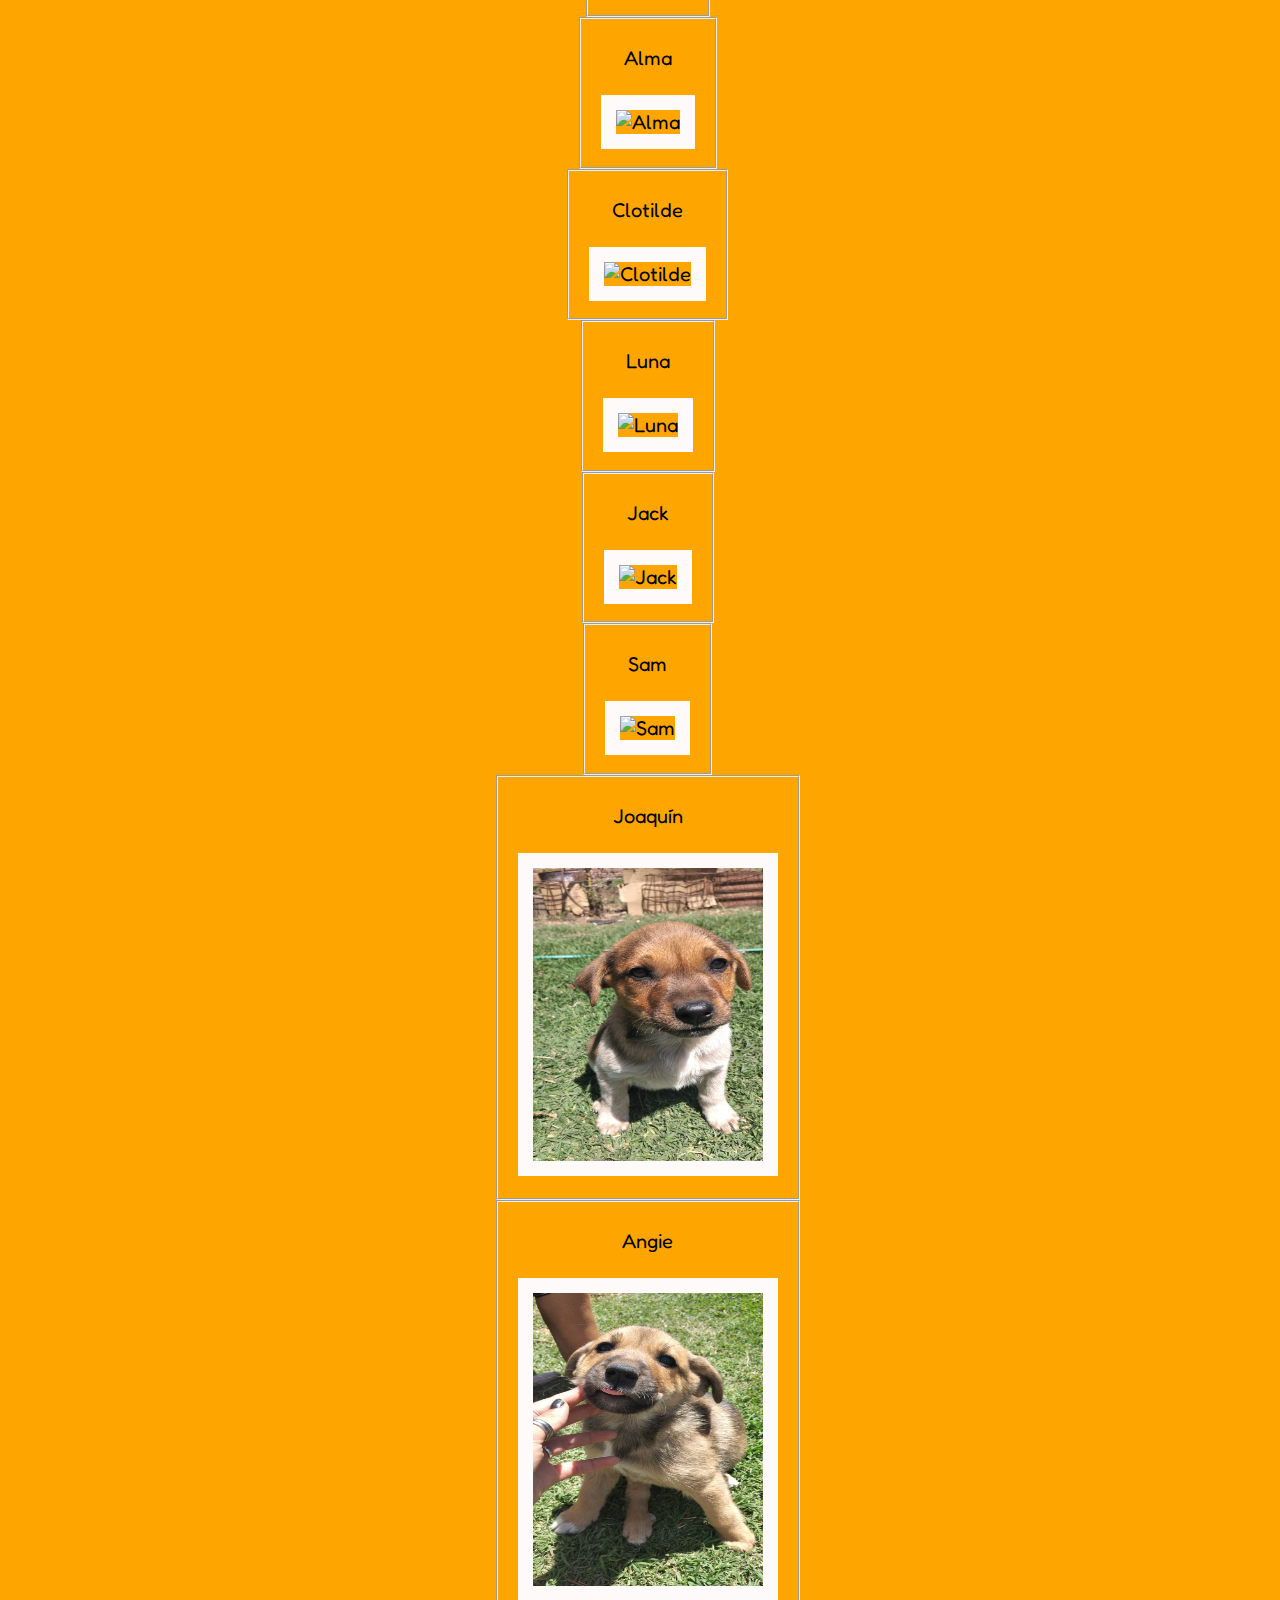
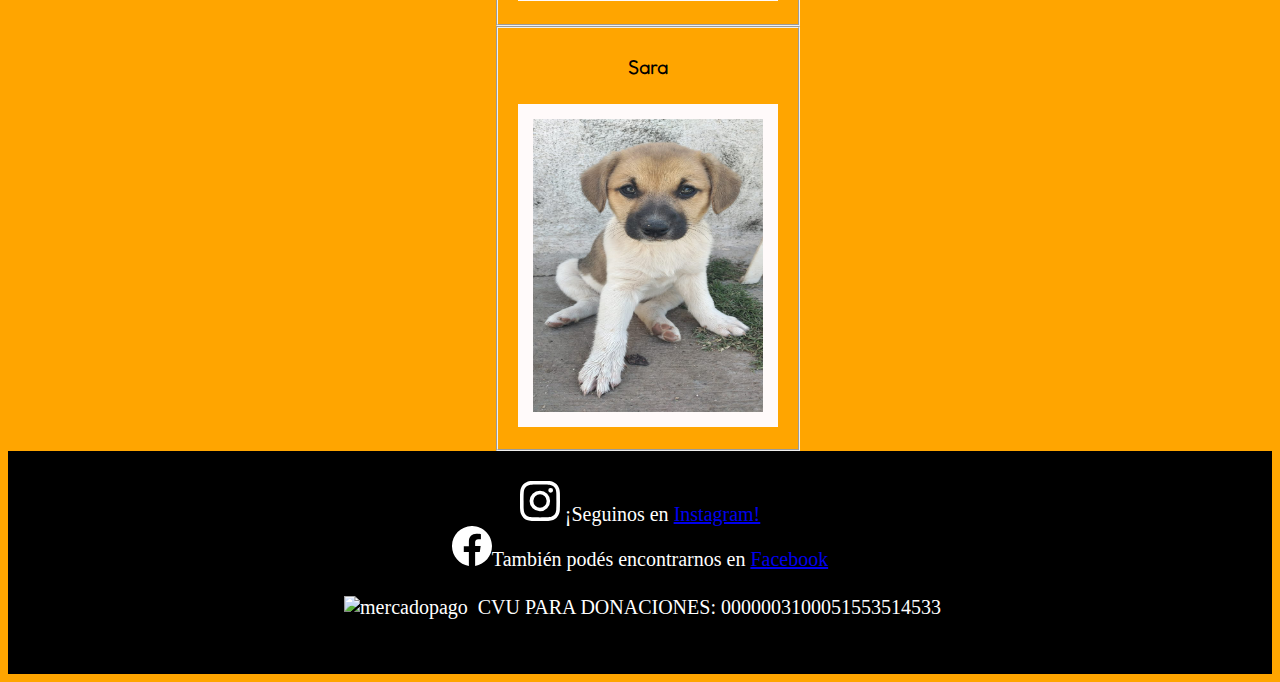
==== commit b931490c: "Update adopcion.html" ====
--- a/adopcion.html
+++ b/adopcion.html
@@ -45,10 +45,6 @@
     <div class="row">
         
      <div class="col-lg-3">
-       <fieldset><p>Euge</p><img src="euge e.jpeg" alt="Euge"></fieldset>
-     </div>
-        
-     <div class="col-lg-3">
        <fieldset><p>Franca</p><img src="franca e.jpeg" alt="Franca"></fieldset>
      </div>
         
@@ -60,13 +56,14 @@
       <fieldset><p>Goldie</p><img src="goldie.jpeg" alt="Goldie"></fieldset>
      </div>
         
-   </div>
-      
-   <div class="row">
-    
-    <div class="col-lg-3">
+     <div class="col-lg-3">
       <fieldset><p>Lizzy</p><img src="lizzy.jpeg" alt="Lizzy"> </fieldset>
     </div>
+        
+   </div>
+      
+   <div class="row">
+    
        
     <div class="col-lg-3">
       <fieldset><p>Alfredo</p><img src="alfredo.jpeg" alt="Alfredo" height="293px"></fieldset>
@@ -80,13 +77,16 @@
       <fieldset><p>Damián</p><img src="damian e.jpeg" alt="Damián"></fieldset>
     </div>
    
-   </div>
-      
-   <div class="row">
-       
-    <div class="col-lg-3">
+       <div class="col-lg-3">
       <fieldset><p>Melo</p><img src="melo e.jpeg" alt="Melo" ></fieldset>
-    </div>
+       </div>
+   </div>
+      
+   <div class="row">
+       
+      <div class="col-lg-3">
+       <fieldset><p>Melo</p><img src="melo e.jpeg" alt="Melo" ></fieldset>
+      </div>
        
     <div class="col-lg-3">
       <fieldset><p>Miel</p><img src="miel e.jpeg" alt="Miel" ></fieldset>
@@ -96,17 +96,15 @@
       <fieldset><p>María José</p><img src="majo.jpeg" alt="María José"></fieldset>
     </div>
        
-    <div class="col-lg-3">
-      <fieldset><p>Reina</p><img src="reina.jpeg" alt="Reina"></fieldset>
-    </div>
-  
-   </div>
-      
-   <div class="row">
-       
-    <div class="col-lg-3">
+      <div class="col-lg-3">
       <fieldset><p>Paula</p><img src="paula.jpeg" alt="Paula"></fieldset>
     </div>
+    
+  
+   </div>
+      
+   <div class="row">
+       
        
     <div class="col-lg-3">
     <fieldset><p>Pooh</p><img src="pooh.jpeg" alt="Pooh"></fieldset>
@@ -119,14 +117,14 @@
     <div class="col-lg-3">
       <fieldset><p>Sandra</p><img src="sandra e.jpeg" alt="Sandra"></fieldset>
     </div>
-    
-   </div>
-      
-   <div class="row">
-       
-    <div class="col-lg-3">
+       
+       <div class="col-lg-3">
       <fieldset><p>Sarny</p><img src="sarny e.jpeg" alt="Sarny"></fieldset>
     </div>
+    
+   </div>
+      
+   <div class="row">
        
     <div class="col-lg-3">
       <fieldset><p>Sira</p><img src="sira.jpeg" alt="Sira"></fieldset>
@@ -140,13 +138,14 @@
       <fieldset><p>Zuza</p><img src="zuza e.jpeg" alt="Zuza"></fieldset>
     </div>
        
+       <div class="col-lg-3">
+      <fieldset><p>Jesús</p><img src="jesus.jpeg" alt="Jesús"></fieldset>
+    </div>
+       
    </div>
     
   <div class="row">
-      
-    <div class="col-lg-3">
-      <fieldset><p>Jesús</p><img src="jesus.jpeg" alt="Jesús"></fieldset>
-    </div>
+     
       
     <div class="col-lg-3">
       <fieldset><p>Tato</p><img src="tato.jpeg" alt="Tato"></fieldset>
@@ -159,14 +158,15 @@
     <div class="col-lg-3">
       <fieldset><p>Ámbar</p><img src="ambar.jpeg" alt="Ámbar"></fieldset>
     </div>
-     
-   </div>
-
-   <div class="row">
-        
-      <div class="col-lg-3">
+      
+       <div class="col-lg-3">
         <fieldset><p>Milaneso</p><img src="milaneso.jpeg" alt="Milaneso"></fieldset>
        </div>
+     
+   </div>
+
+   <div class="row">
+     
        
       <div class="col-lg-3">
         <fieldset><p>Harry</p><img src="harry.jpeg" alt="Harry"></fieldset>
@@ -180,14 +180,14 @@
         <fieldset><p>Hermione</p><img src="hermione.jpeg" alt="Hermione"></fieldset>
       </div>
        
-    </div>
-  
-    <div class="row">
-      
-     <div class="col-lg-3">
+       <div class="col-lg-3">
        <fieldset><p>Fanito</p><img src="fanito.jpeg" alt="Fanito"></fieldset>
      </div>
-        
+       
+    </div>
+  
+    <div class="row">
+       
      <div class="col-lg-3">
        <fieldset><p>Reina</p><img src="reina.jpeg" alt="Reina"></fieldset>
      </div>
@@ -199,19 +199,16 @@
      <div class="col-lg-3">
        <fieldset><p>Paris</p><img src="paris.jpeg" alt="Paris"></fieldset>
      </div>
+        
+     <div class="col-lg-3">
+      <fieldset><p>Zoe</p><img src="zoe.jpeg" alt="Zoe"></fieldset>
+    </div>
         
    </div>
      
    
   <div class="row">
 
-    <div class="col-lg-3">
-      <fieldset><p>Zoe</p><img src="zoe.jpeg" alt="Zoe"></fieldset>
-    </div>
-
-    <div class="col-lg-3">
-      <fieldset><p>Coco</p><img src="coco.jpeg" alt="Coco"></fieldset>
-    </div>
 
     <div class="col-lg-3">
       <fieldset><p>Alma</p><img src="alma.jpeg" alt="Alma"></fieldset>
@@ -220,56 +217,39 @@
     <div class="col-lg-3">
       <fieldset><p>Clotilde</p><img src="clotilde.jpeg" alt="Clotilde"></fieldset>
     </div>
+ 
+      
+    <div class="col-lg-3">
+      <fieldset><p>Luna</p><img src="luna.jpeg" alt="Luna"></fieldset>
+    </div>
+
+    <div class="col-lg-3">
+      <fieldset><p>Jack</p><img src="jack.jpeg" alt="Jack"></fieldset>
+    </div>
 
   </div>
 
   <div class="row">
 
     <div class="col-lg-3">
-      <fieldset><p>Luna</p><img src="luna.jpeg" alt="Luna"></fieldset>
-    </div>
-
-    <div class="col-lg-3">
-      <fieldset><p>Jack</p><img src="jack.jpeg" alt="Jack"></fieldset>
-    </div>
-
-    <div class="col-lg-3">
-      <fieldset><p>Nirvana</p><img src="nirvana.jpeg" alt="Nirvana"></fieldset>
-    </div>
-
-    <div class="col-lg-3">
       <fieldset><p>Sam</p><img src="sam.jpeg" alt="Sam"></fieldset>
     </div>
      
+    <div class="col-lg-3">
+      <fieldset><p>Joaquín</p><img src="joaquin.jpeg" alt="Joaquín"></fieldset>
+    </div>
+        
+    <div class="col-lg-3">
+      <fieldset><p>Angie</p><img src="angie.jpeg" alt="Angie"></fieldset>
+    </div>
+
+  
+    <div class="col-lg-3">
+      <fieldset><p>Sara</p><img src="sara.jpeg" alt="Sara"></fieldset>
+    </div>
+
   </div>
-     
-    <div class="row">
-
-    <div class="col-lg-3">
-      <fieldset><p>Joaquín</p><img src="joaquin.jpeg" alt="Joaquín"></fieldset>
-    </div>
-
-    <div class="col-lg-3">
-      <fieldset><p>Sofi</p><img src="sofi.jpeg" alt="Sofi"></fieldset>
-    </div>
-
-    <div class="col-lg-3">
-      <fieldset><p>Helena</p><img src="helena.jpeg" alt="Helena"></fieldset>
-    </div>
-
-    <div class="col-lg-3">
-      <fieldset><p>Sara</p><img src="sara.jpeg" alt="Sara"></fieldset>
-    </div>
-
-  </div>
-
-  <div class="row">
-
-    <div class="col-lg-12">
-      <fieldset><p>Angie</p><img src="angie.jpeg" alt="Angie"></fieldset>
-    </div>
-
-  </div>
+
 
 
 
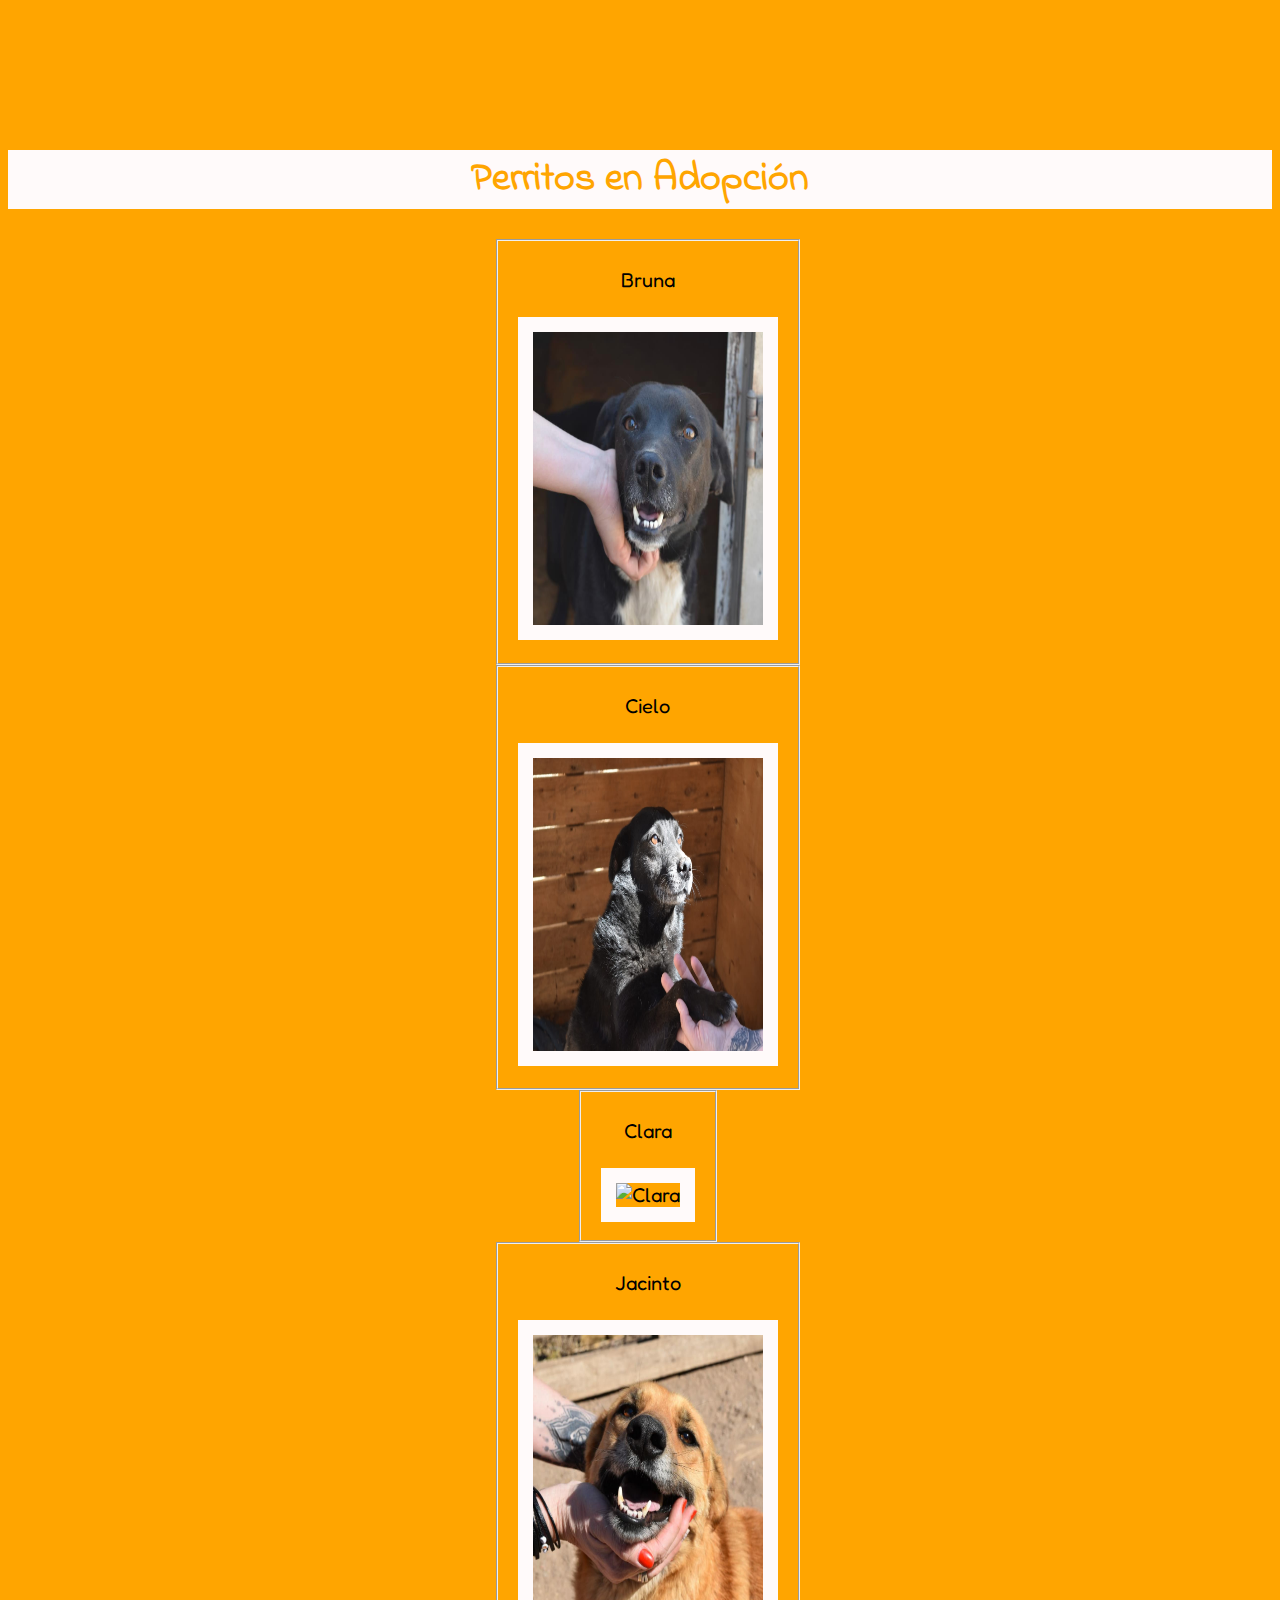
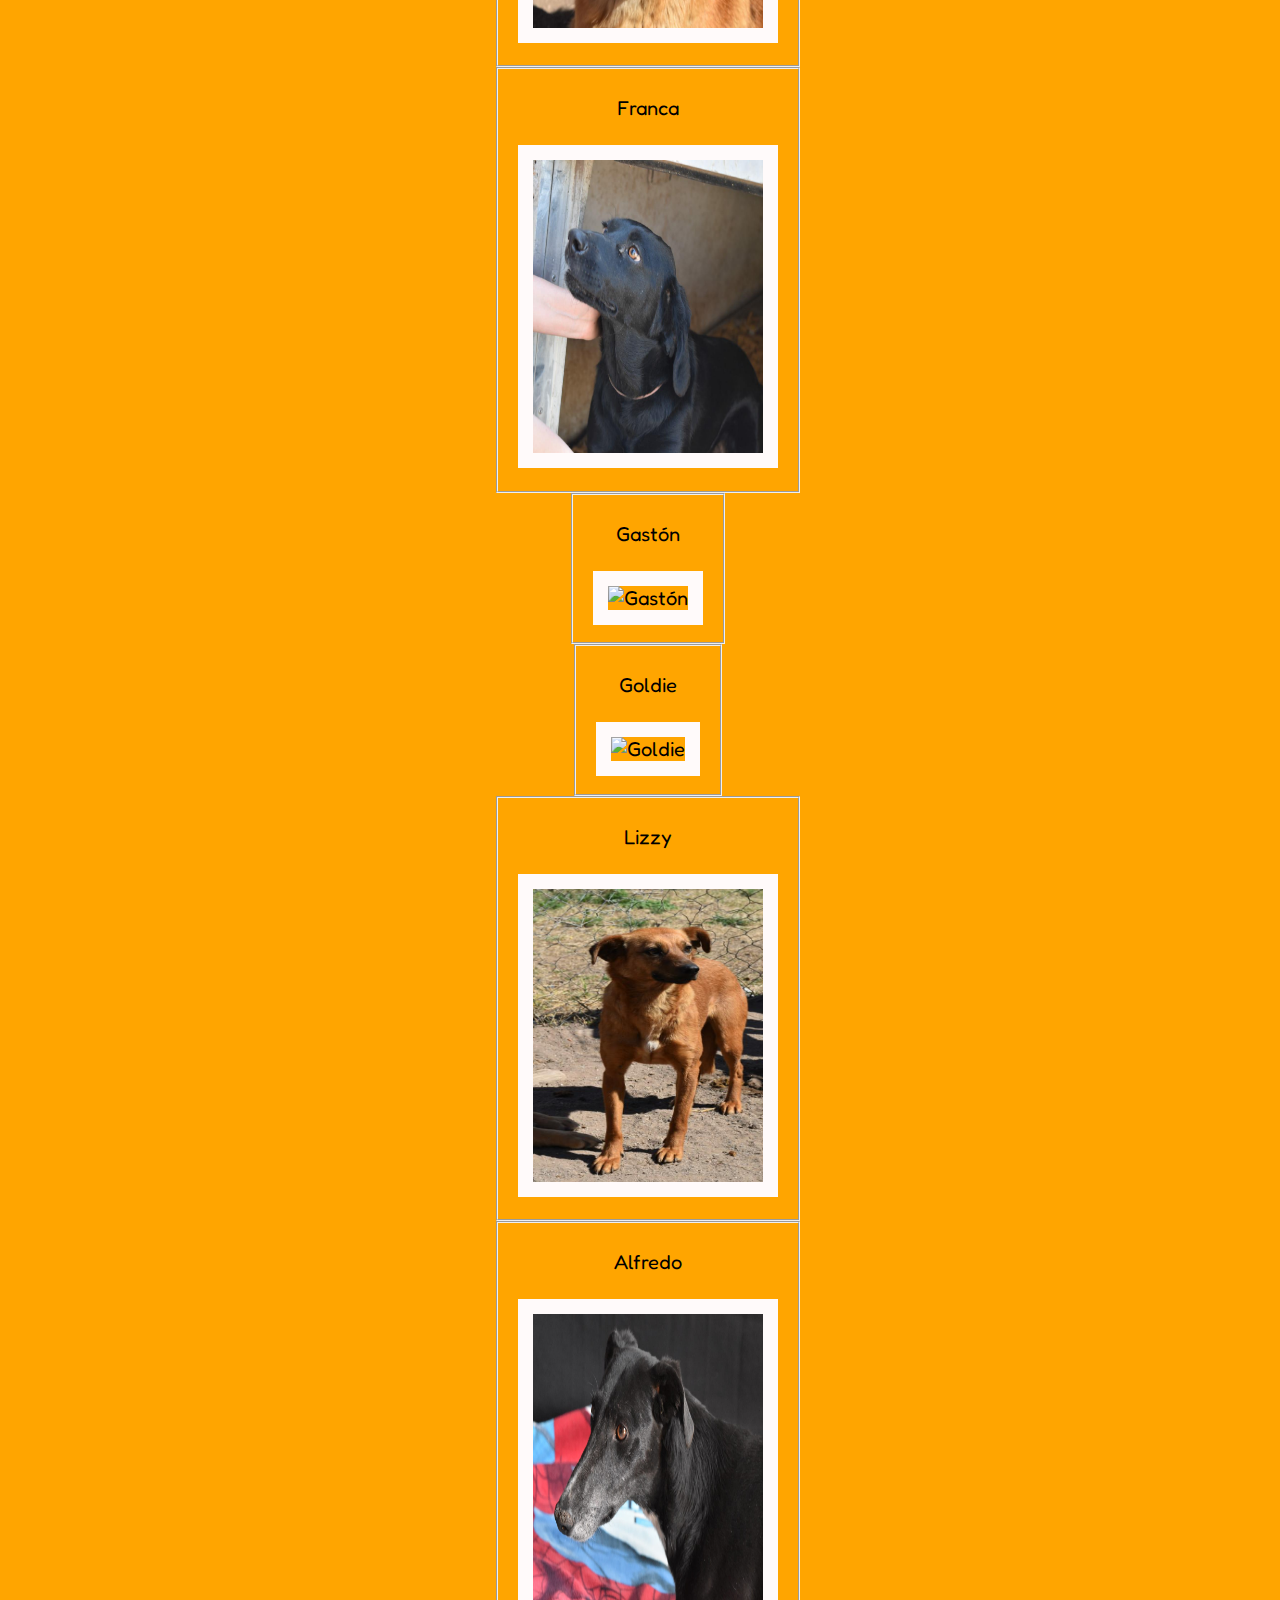
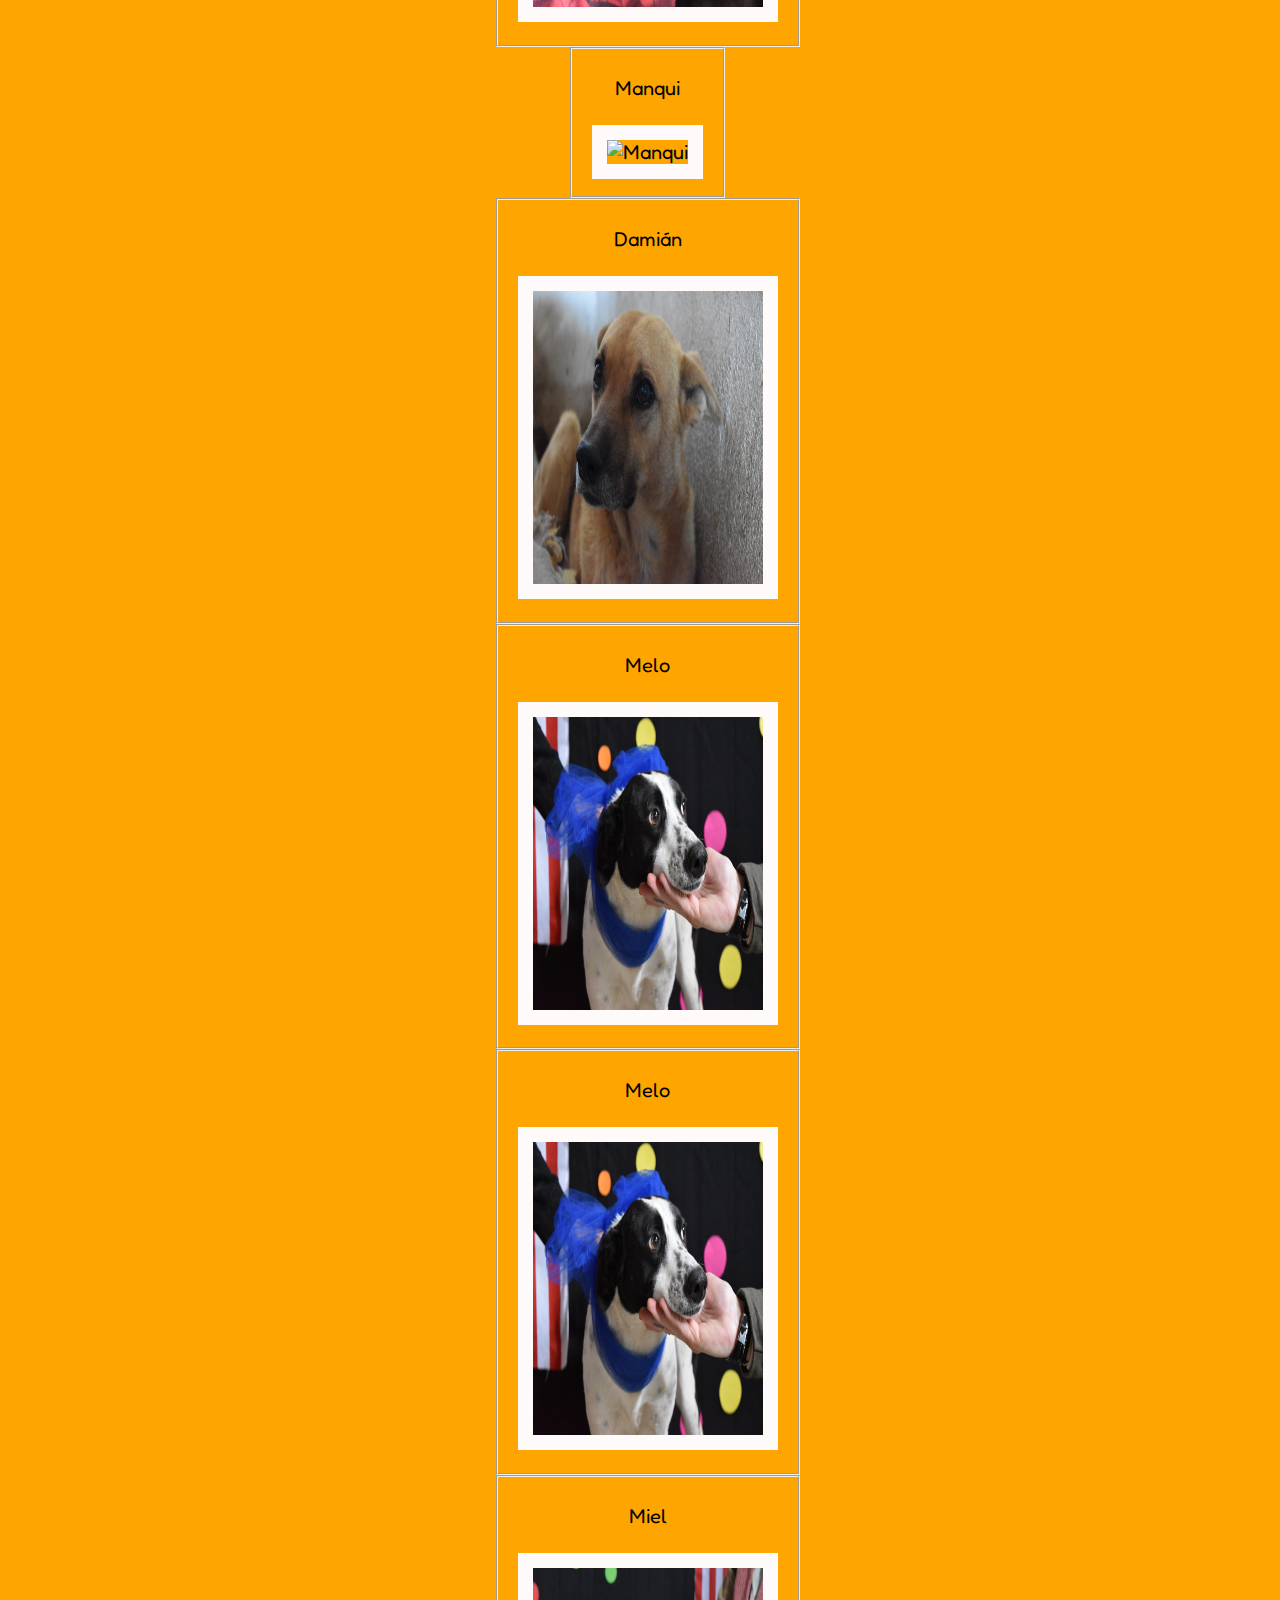
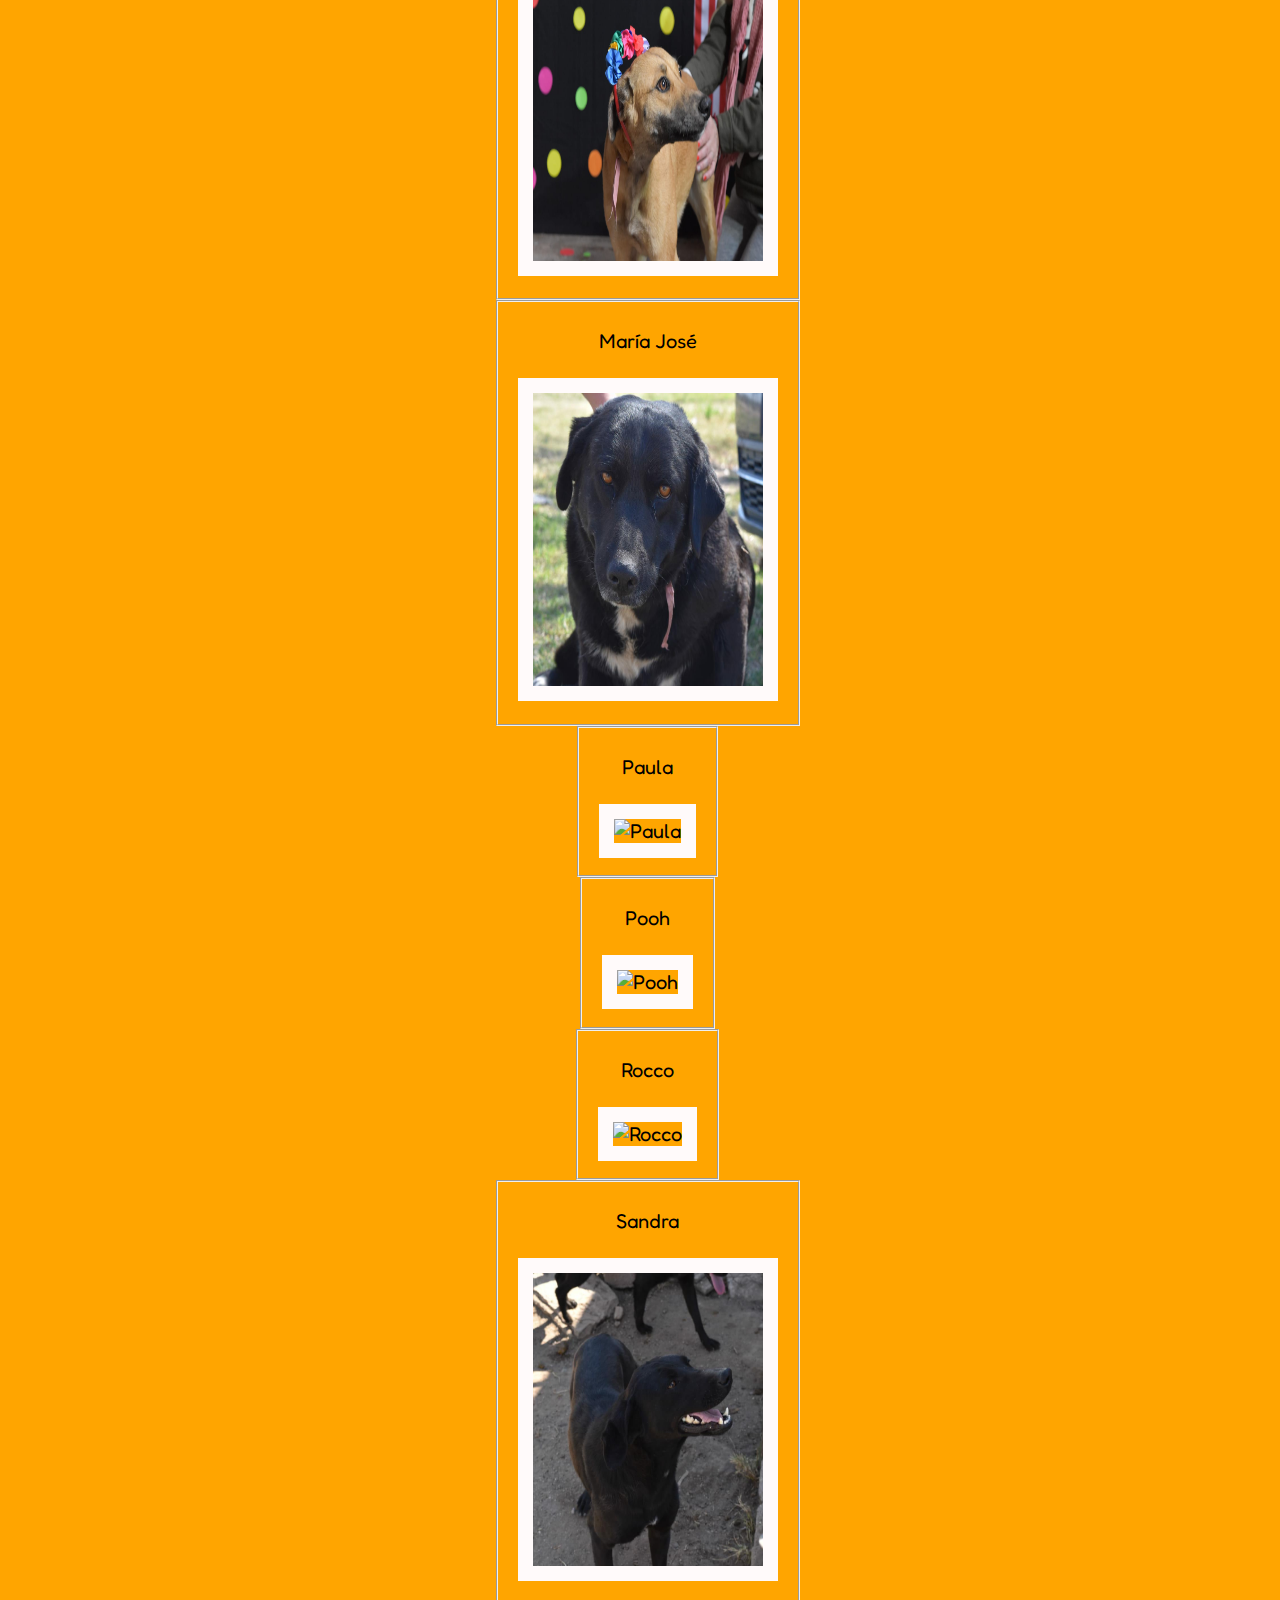
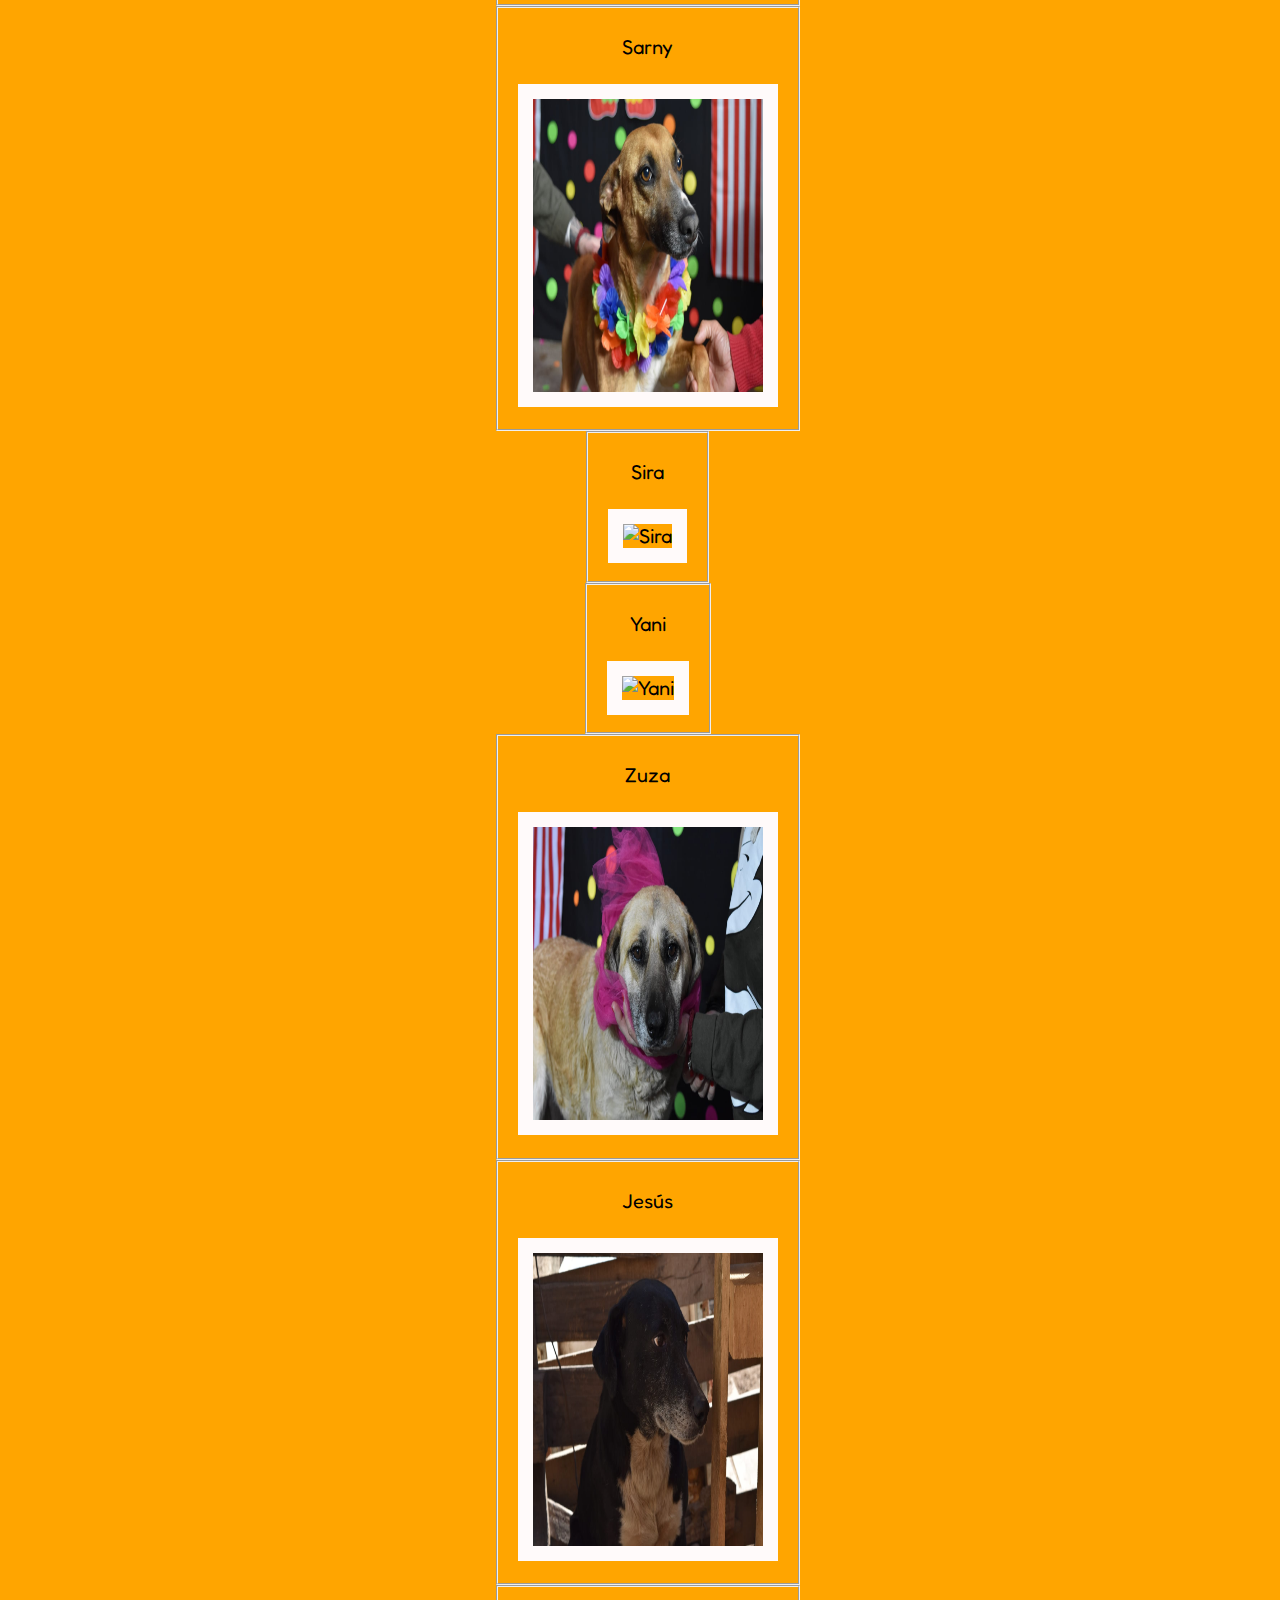
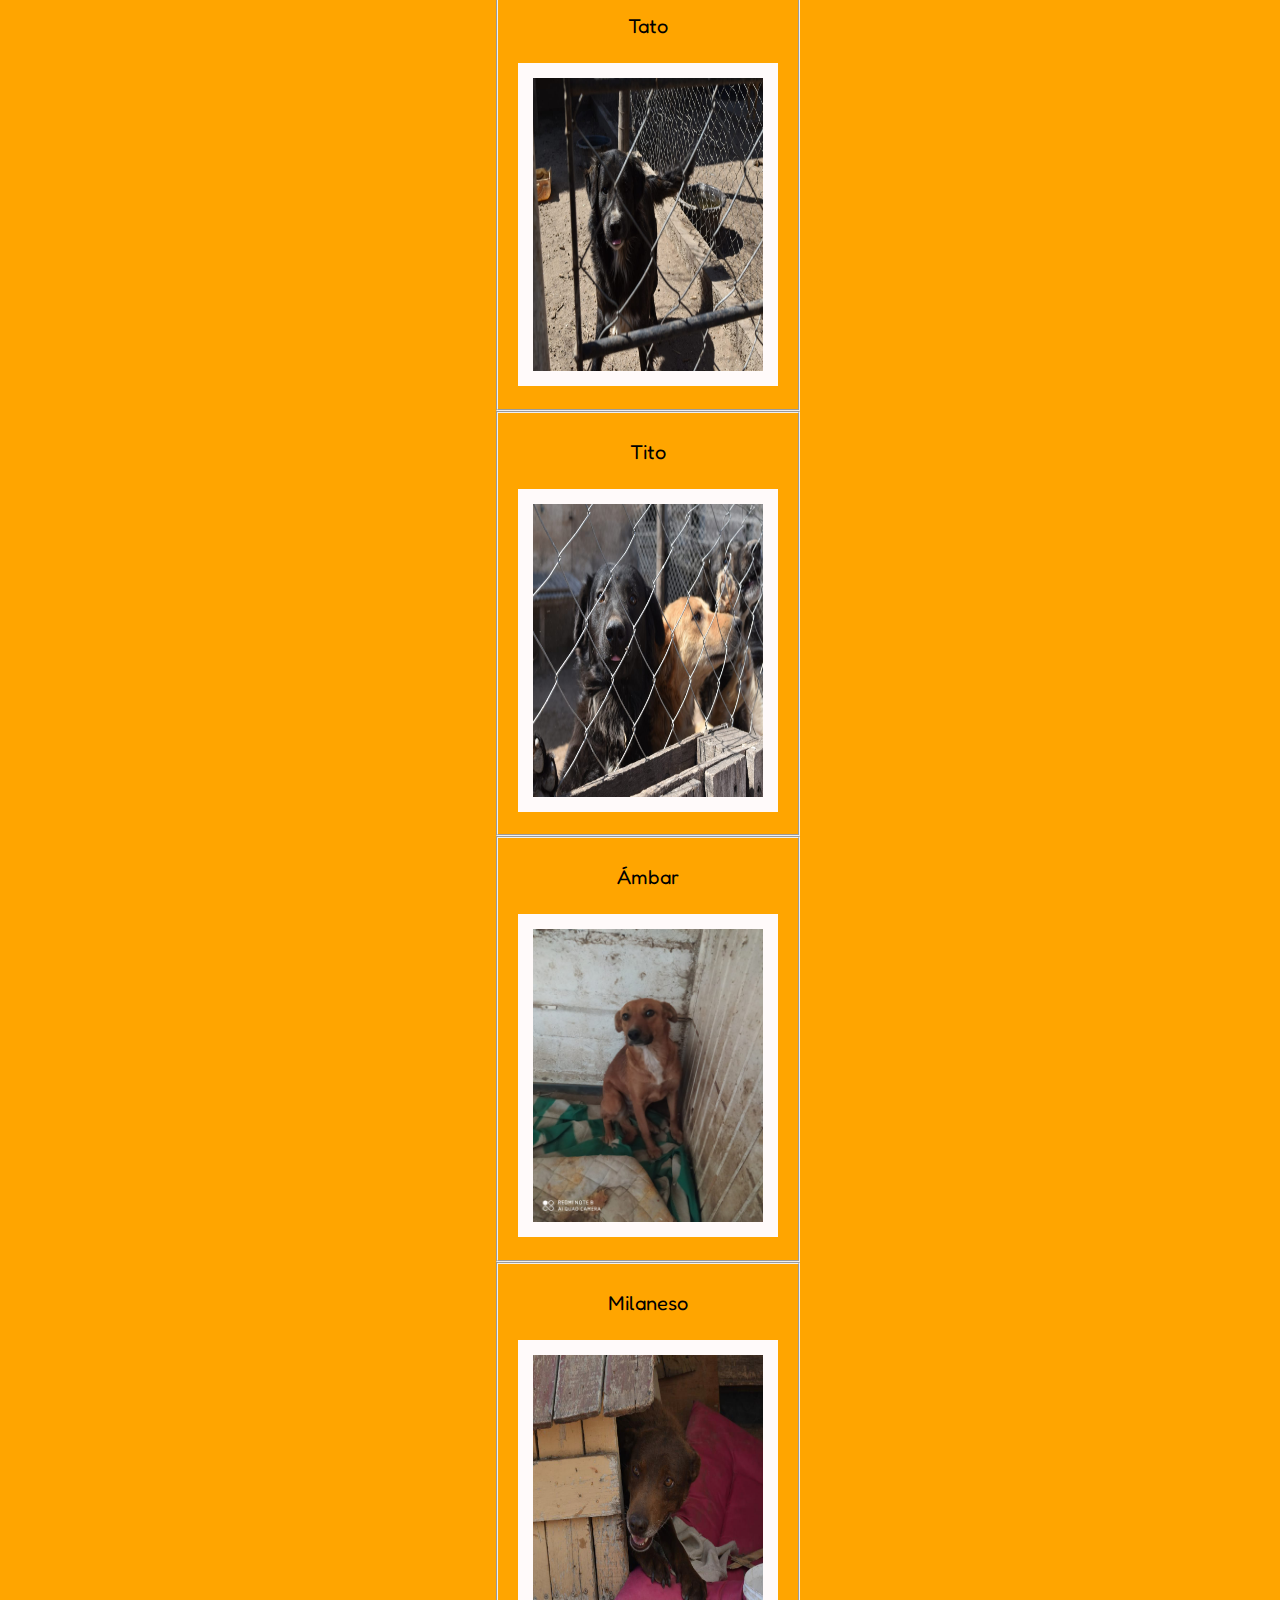
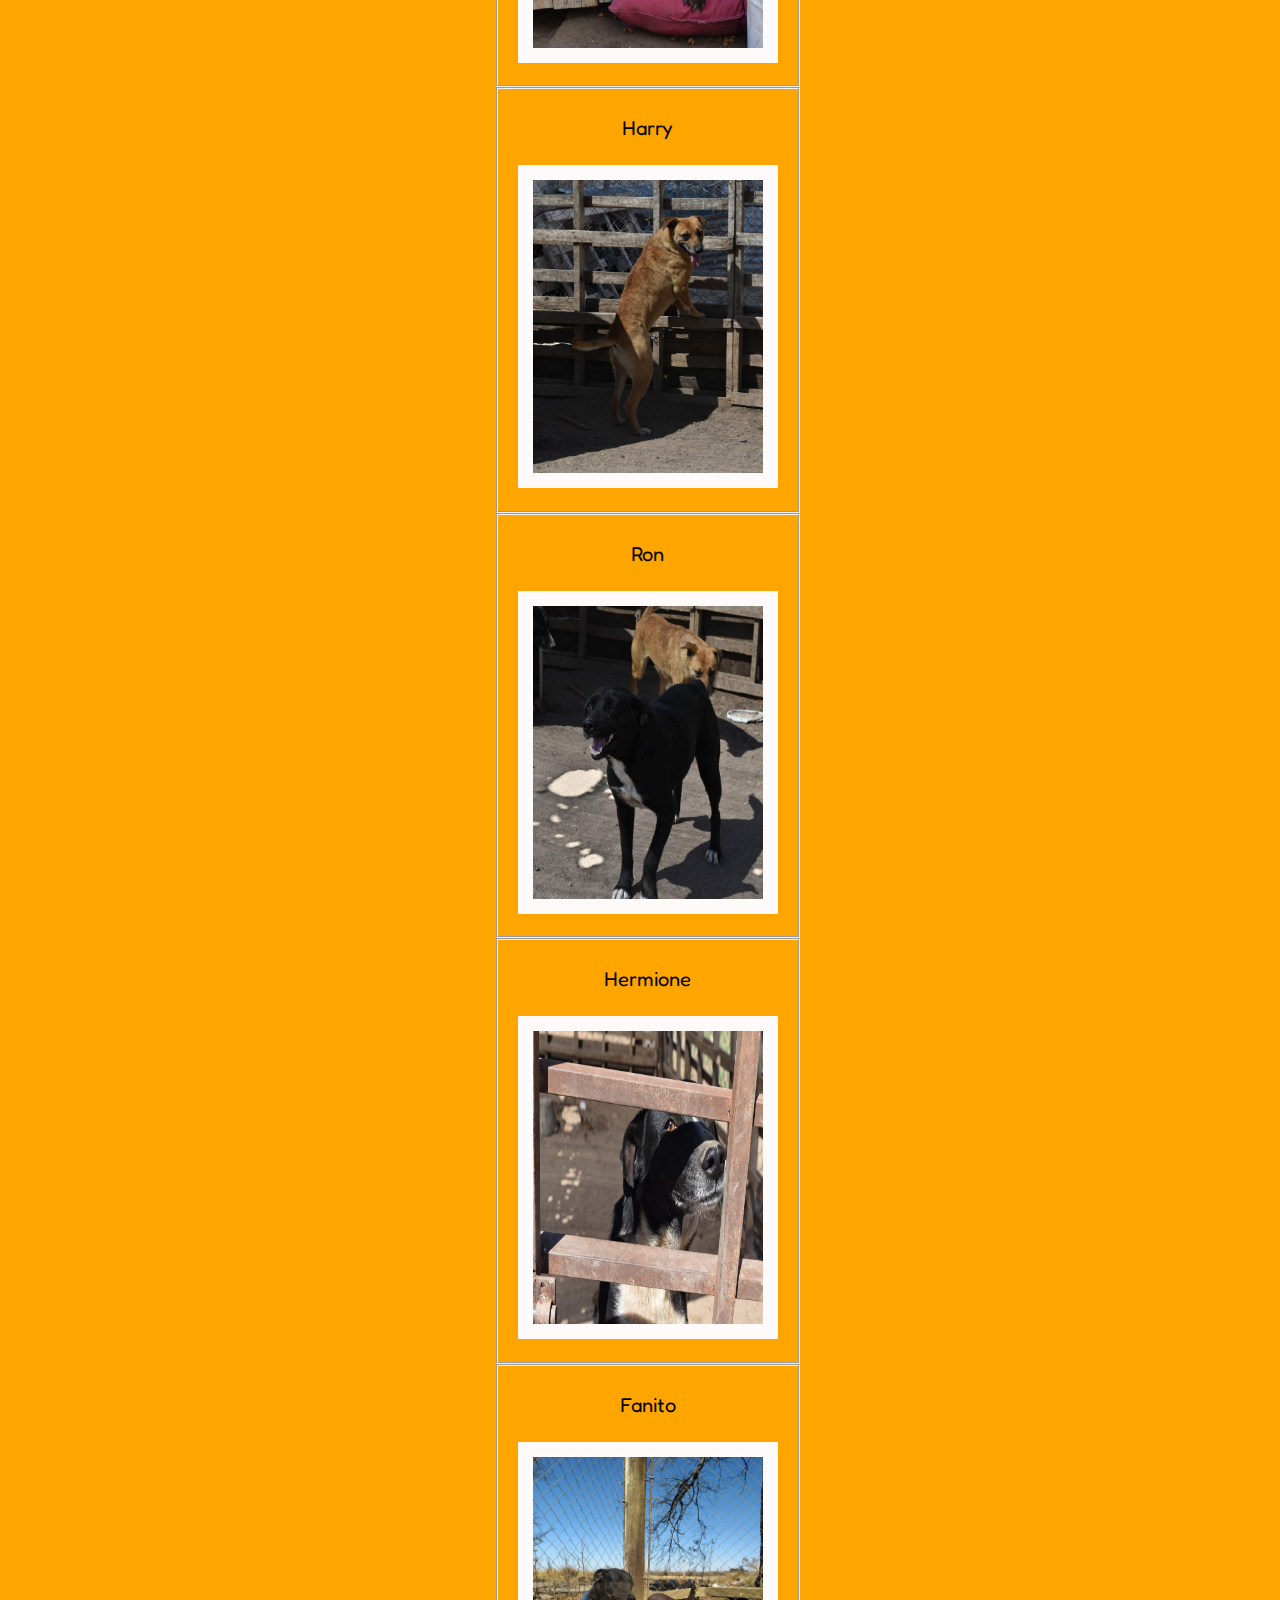
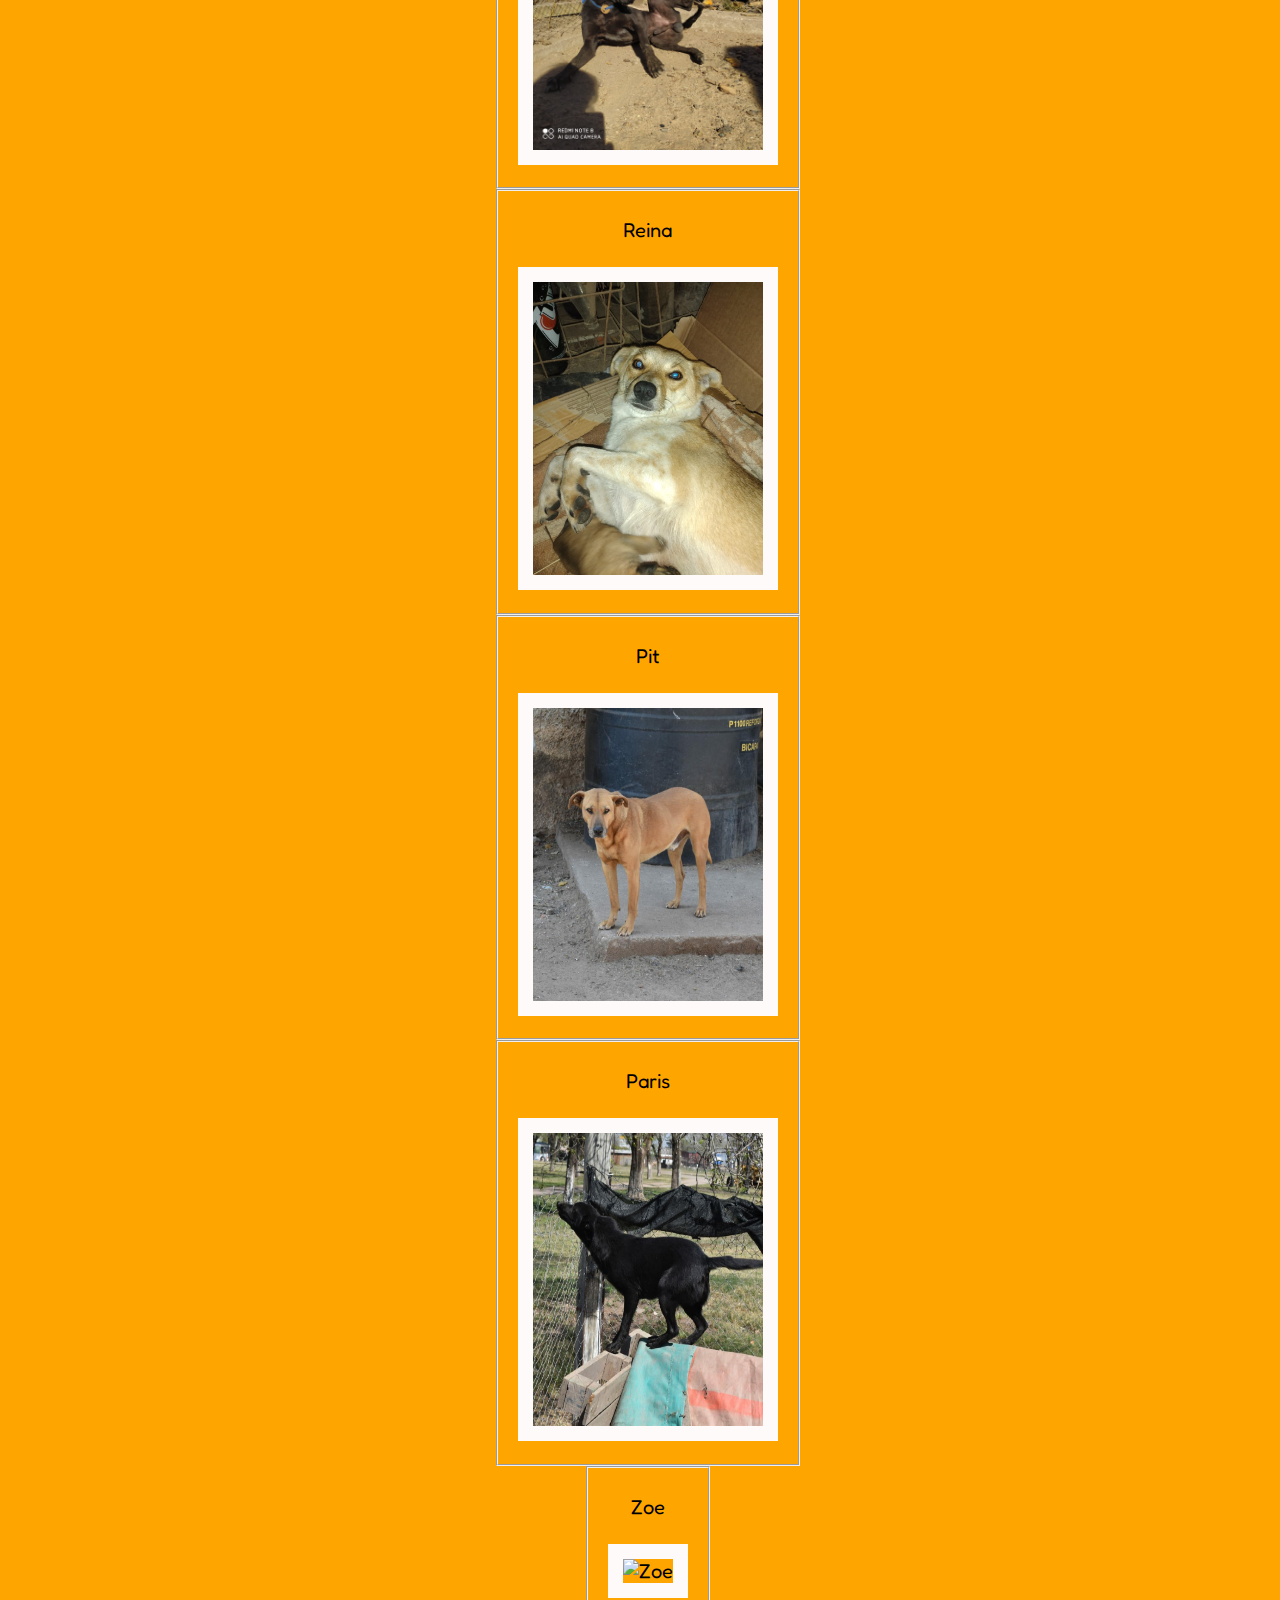
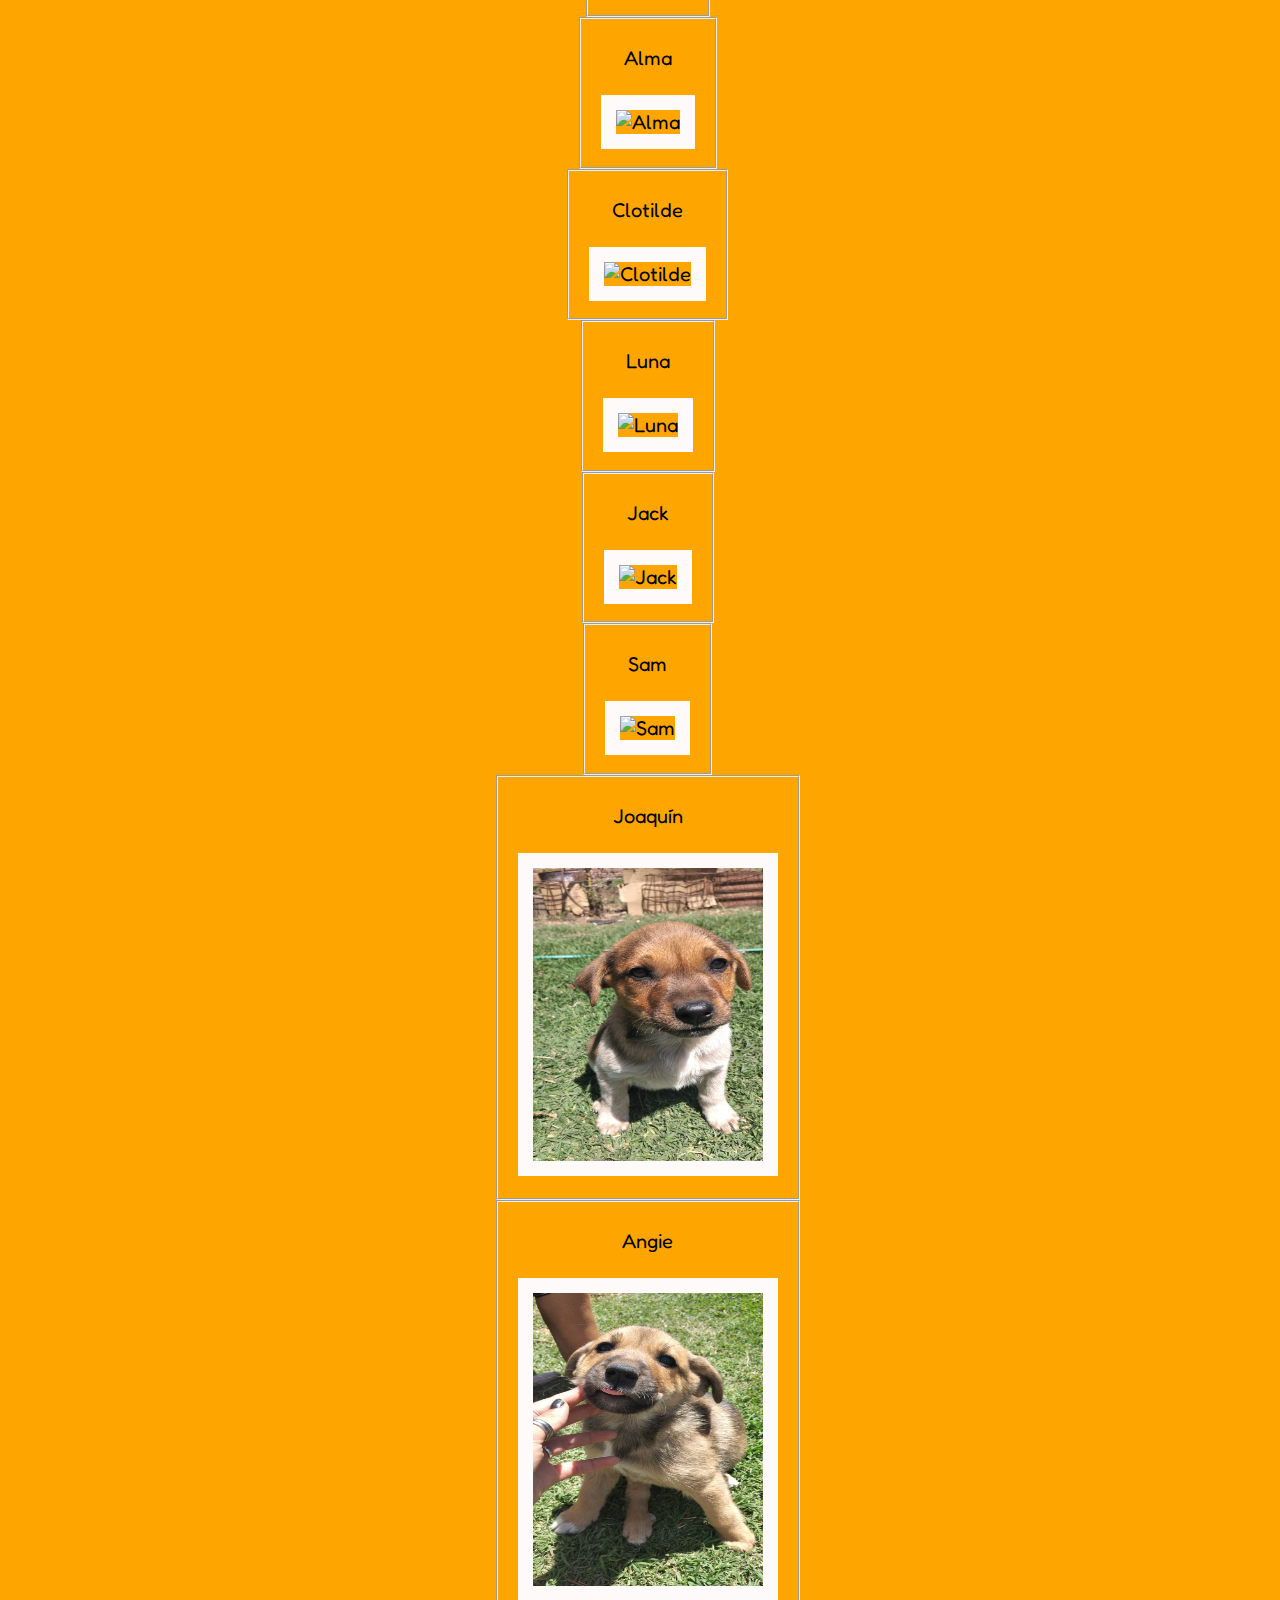
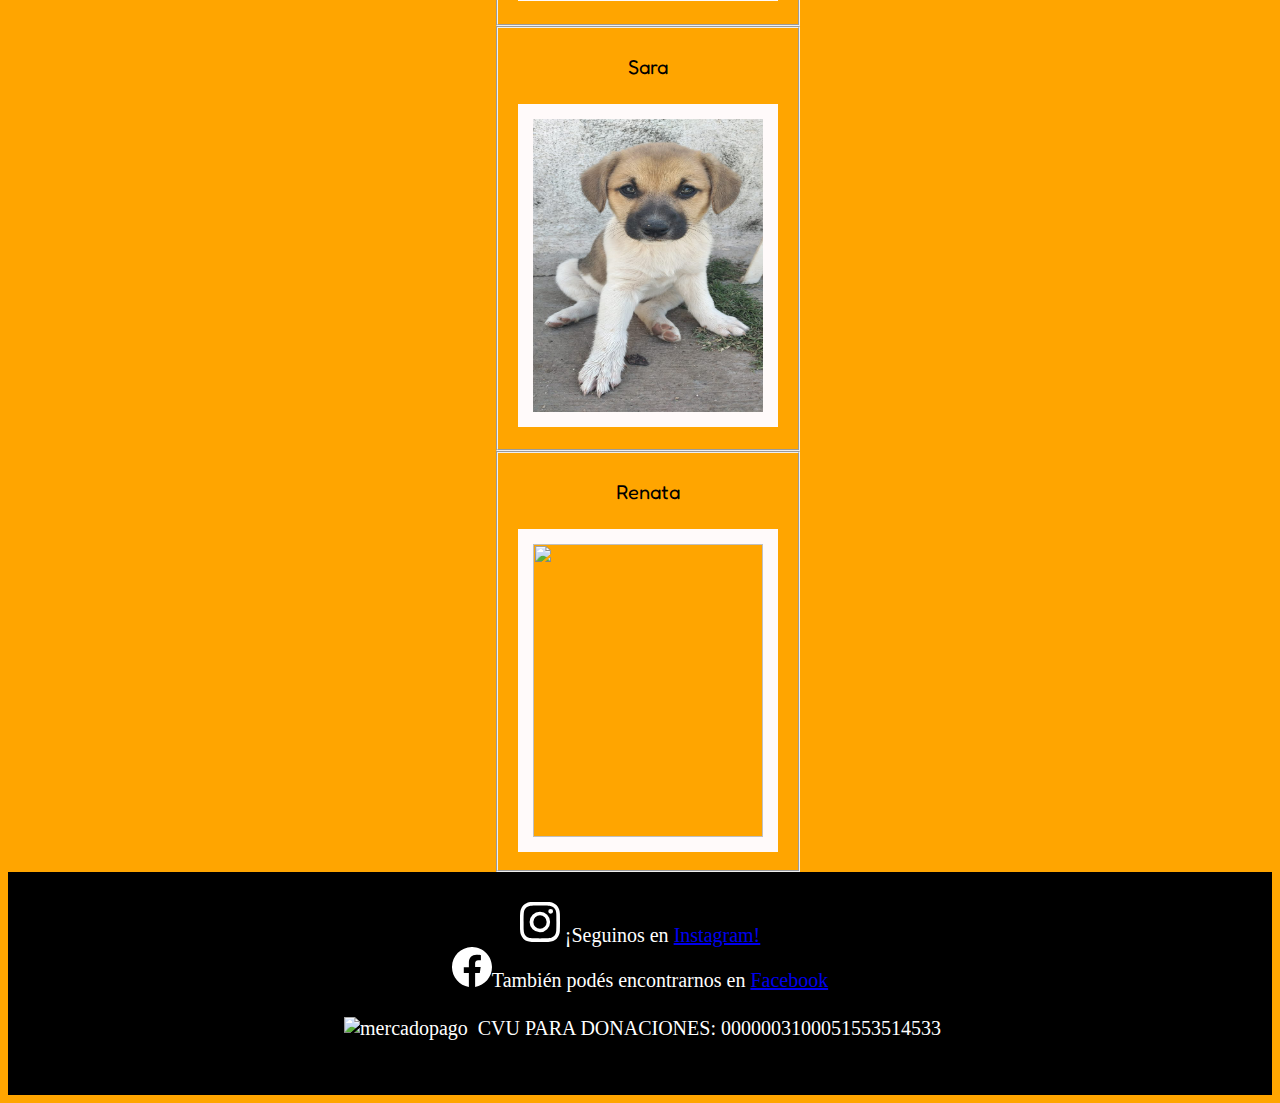
==== commit 3e99136f: "Update adopcion.html" ====
--- a/adopcion.html
+++ b/adopcion.html
@@ -249,6 +249,13 @@
     </div>
 
   </div>
+      
+  <div class="row">
+
+  <div class="col-lg-12">
+    <fieldset><p>Renata</p><img src="renata.jpeg"></fieldset>
+  </div>
+</div>
 
 
 
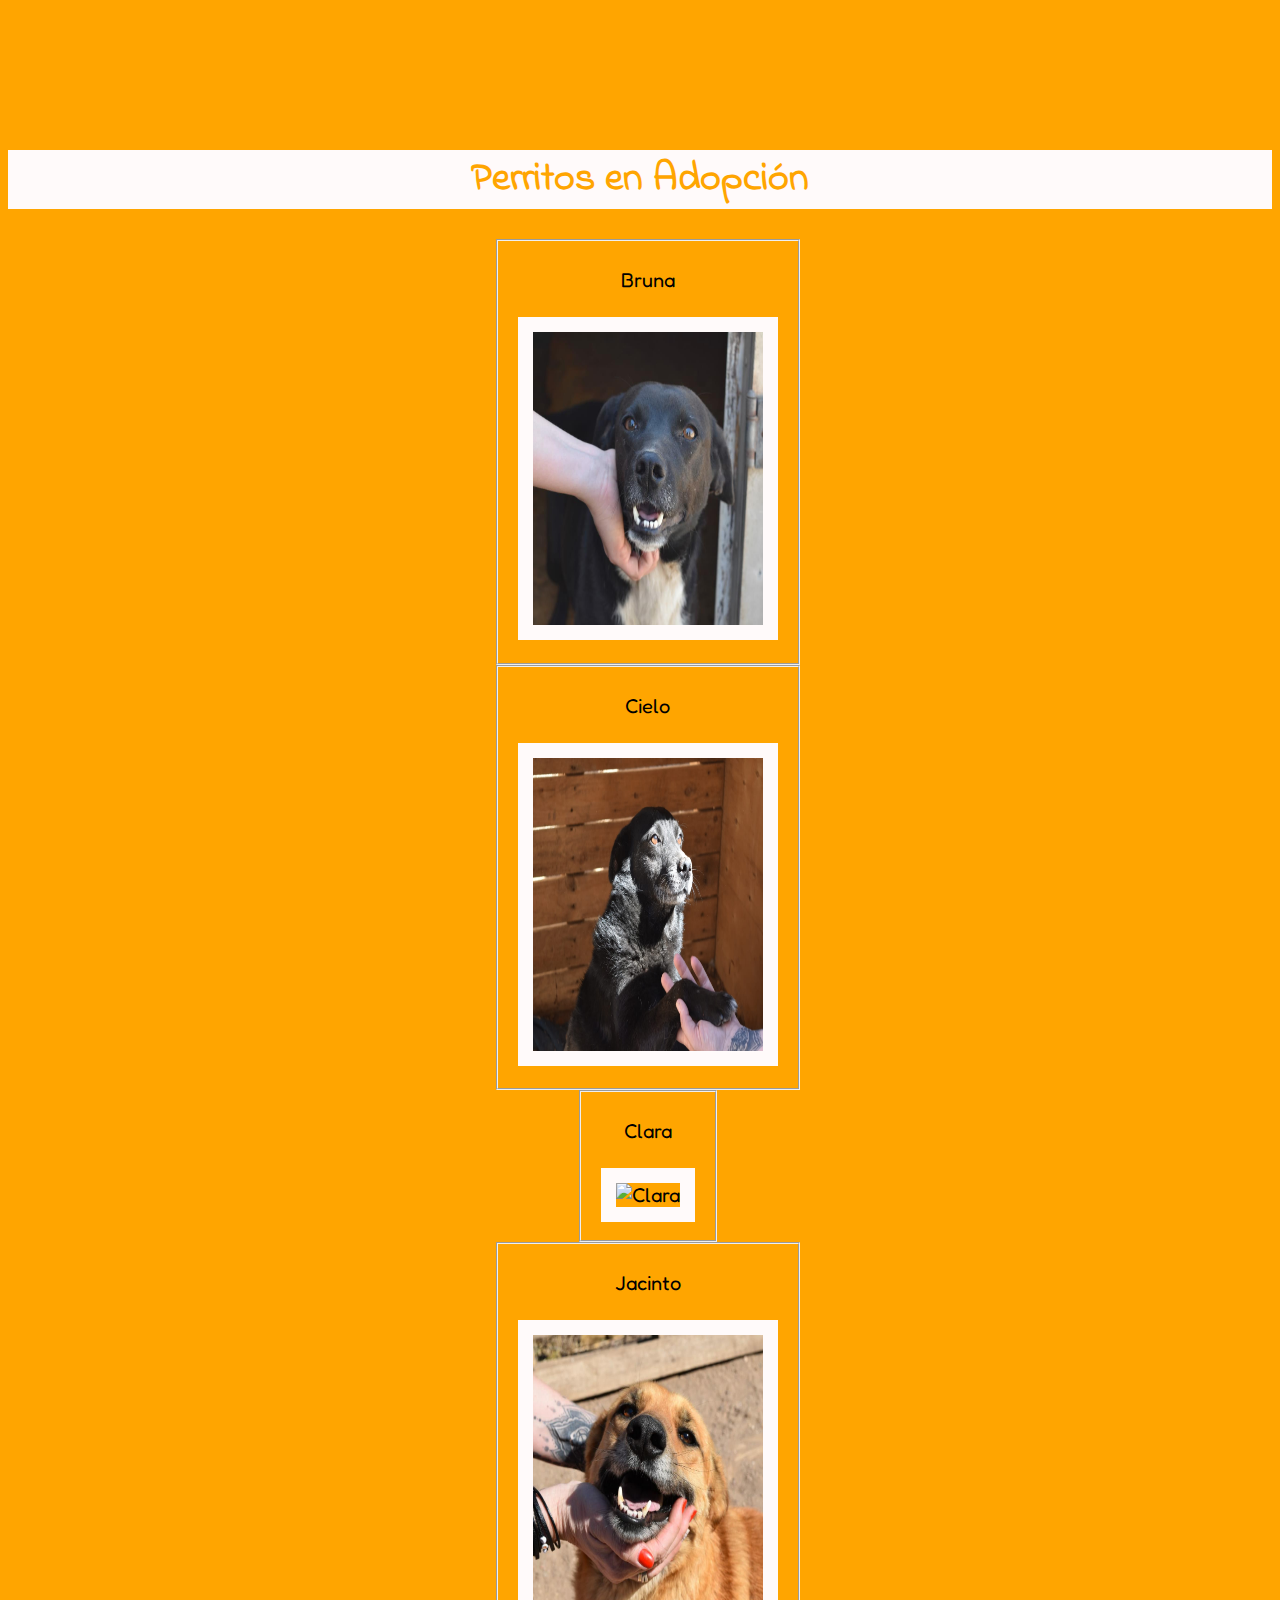
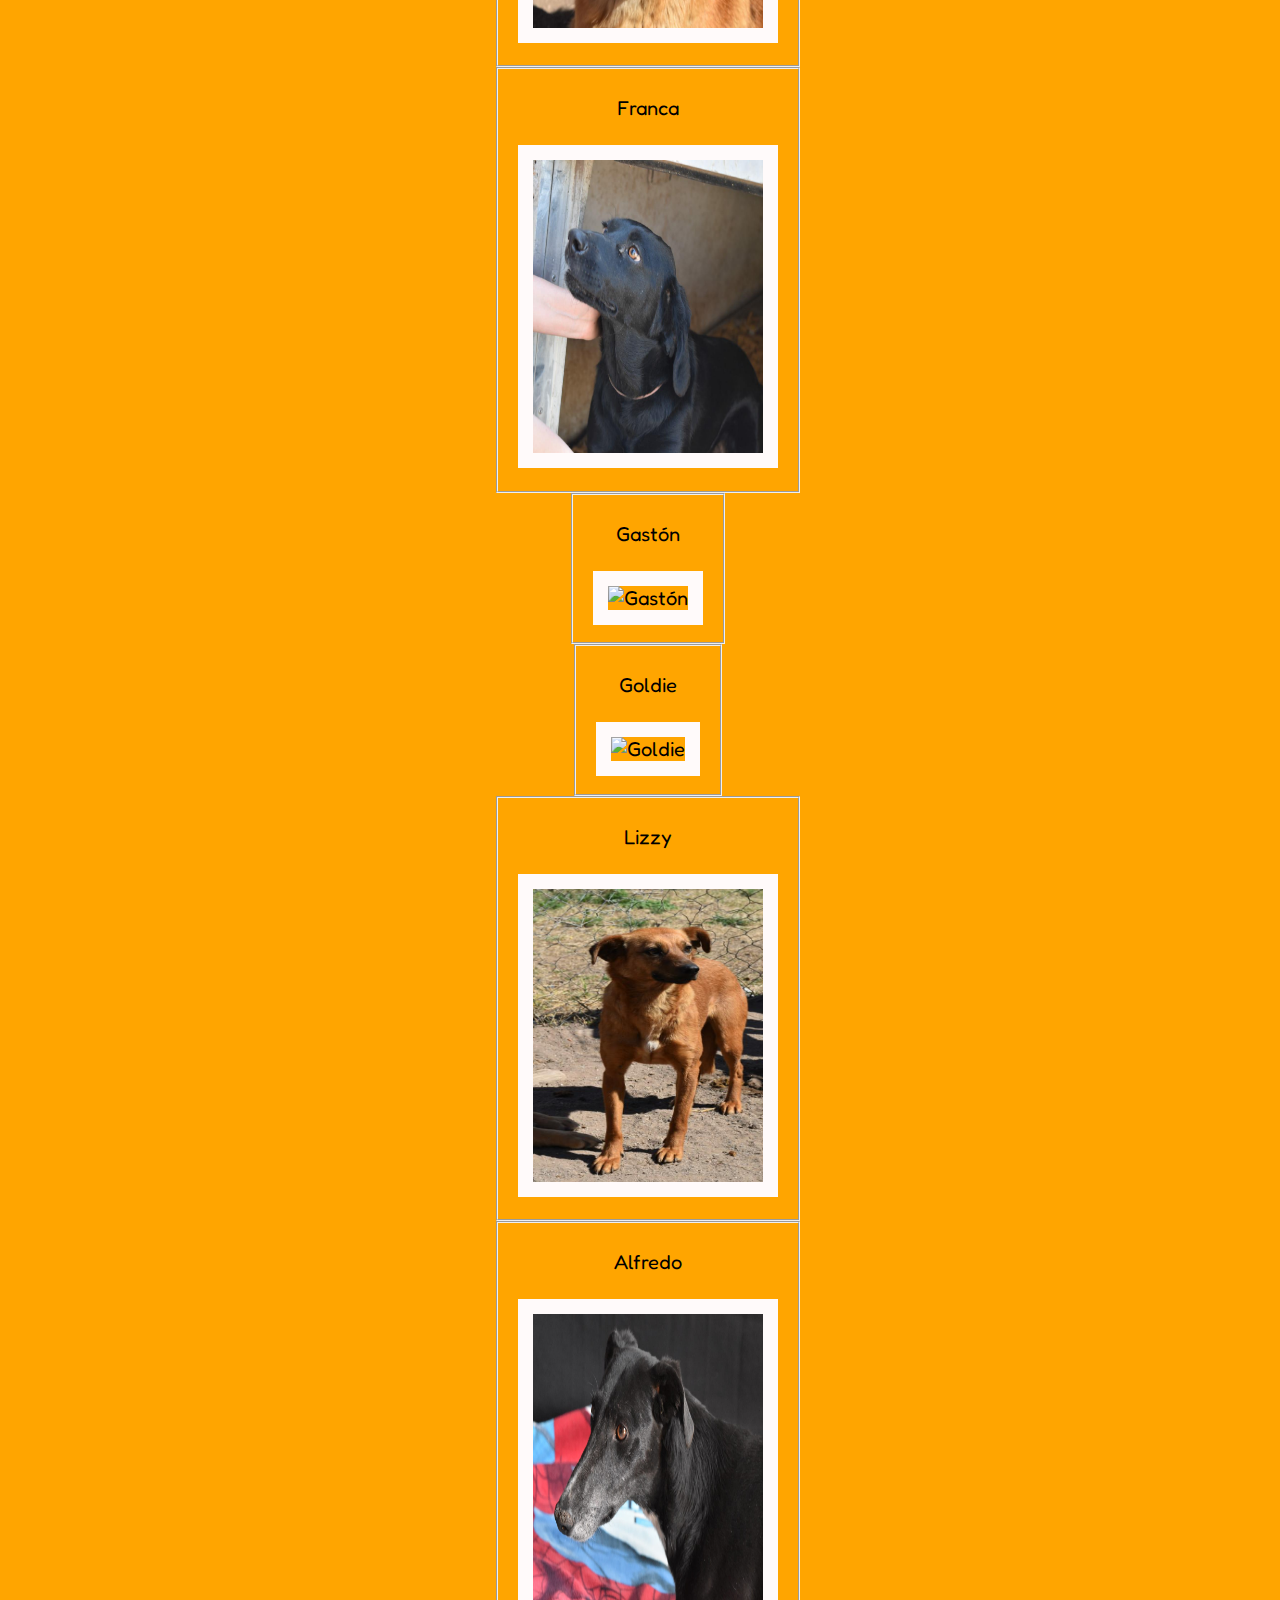
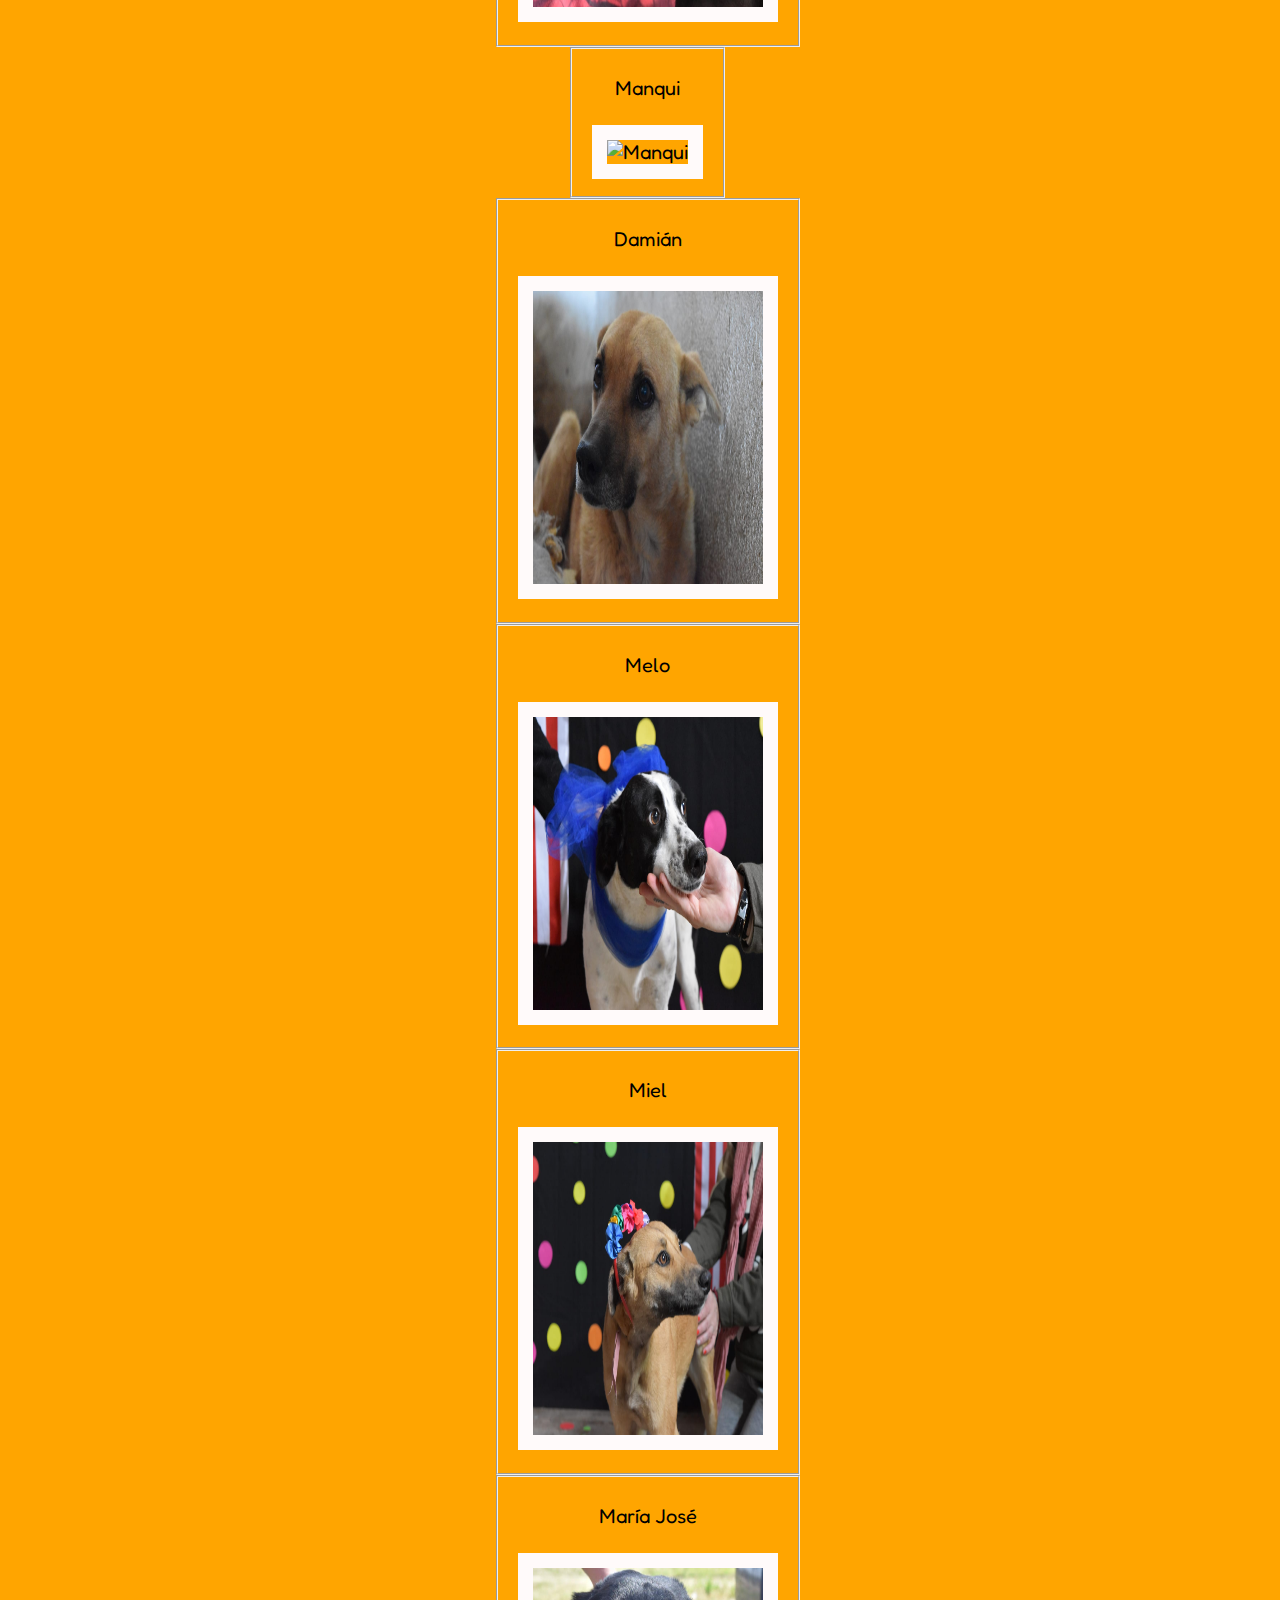
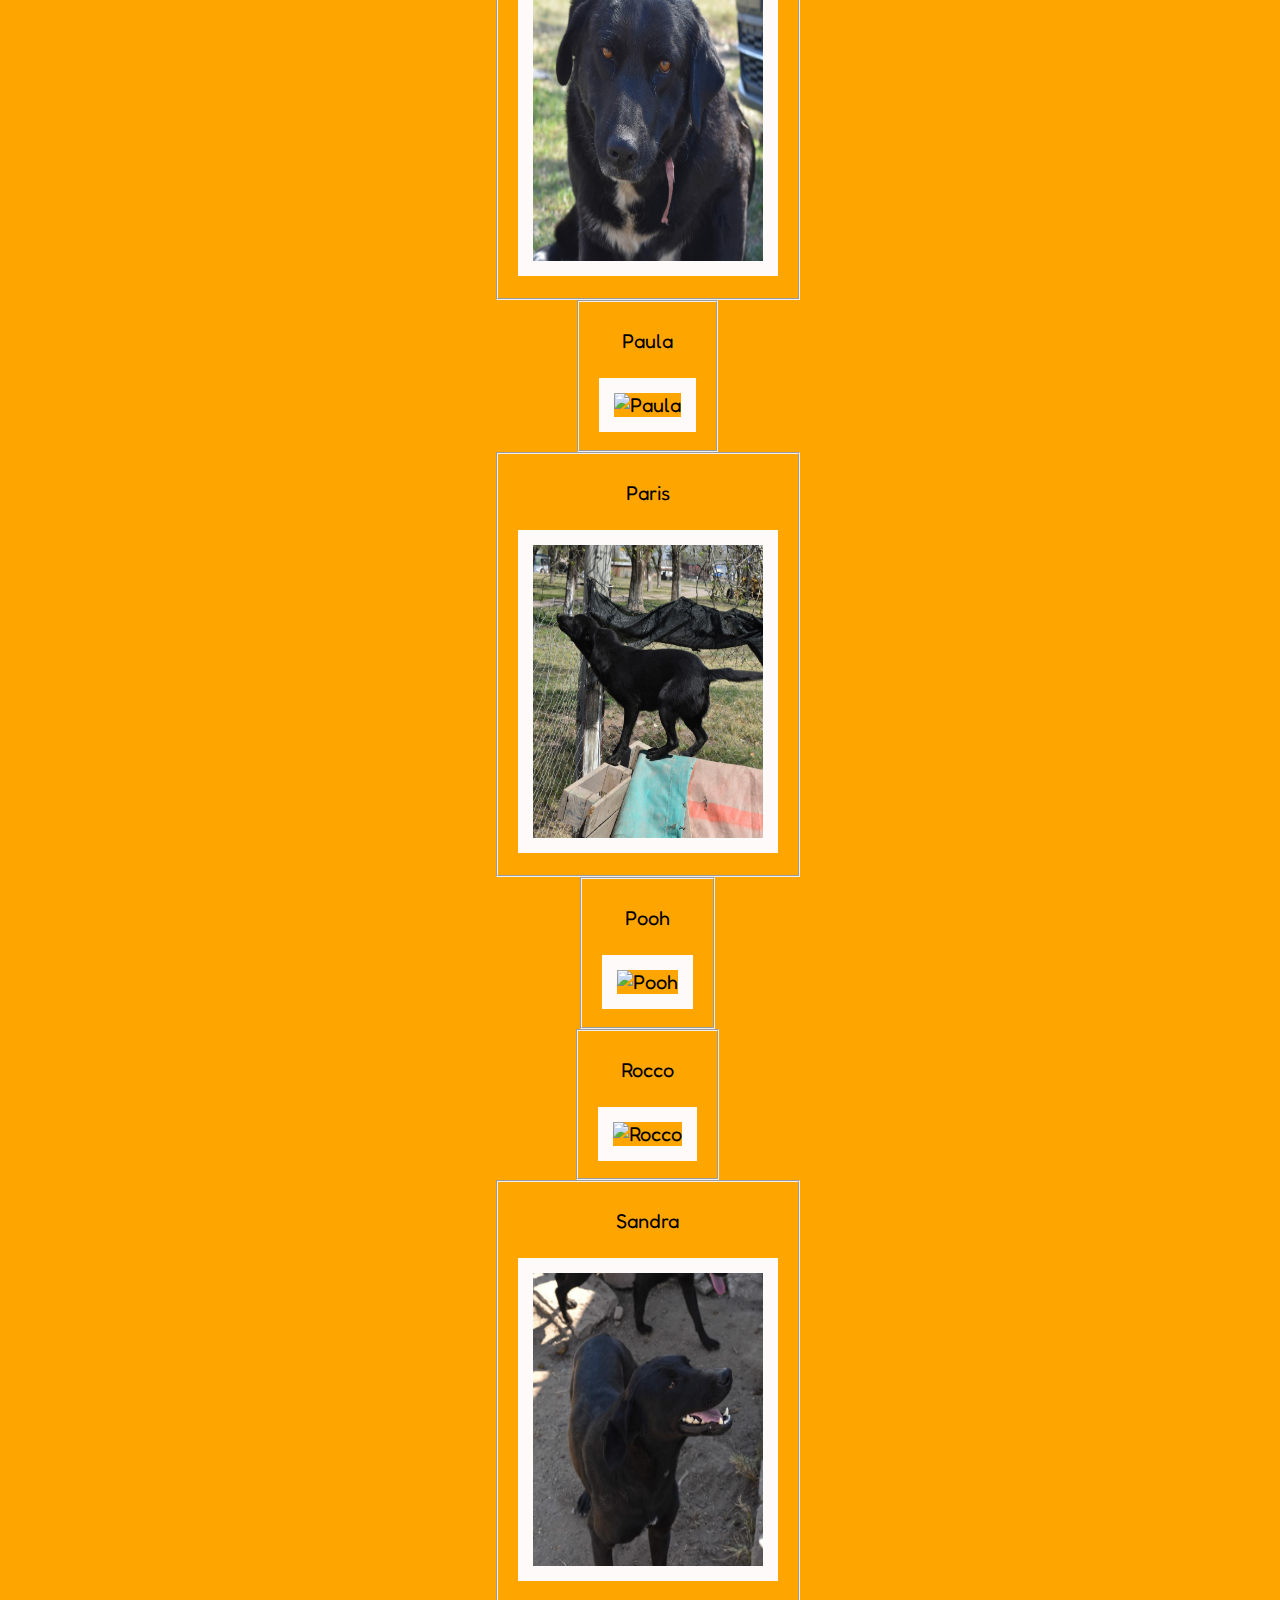
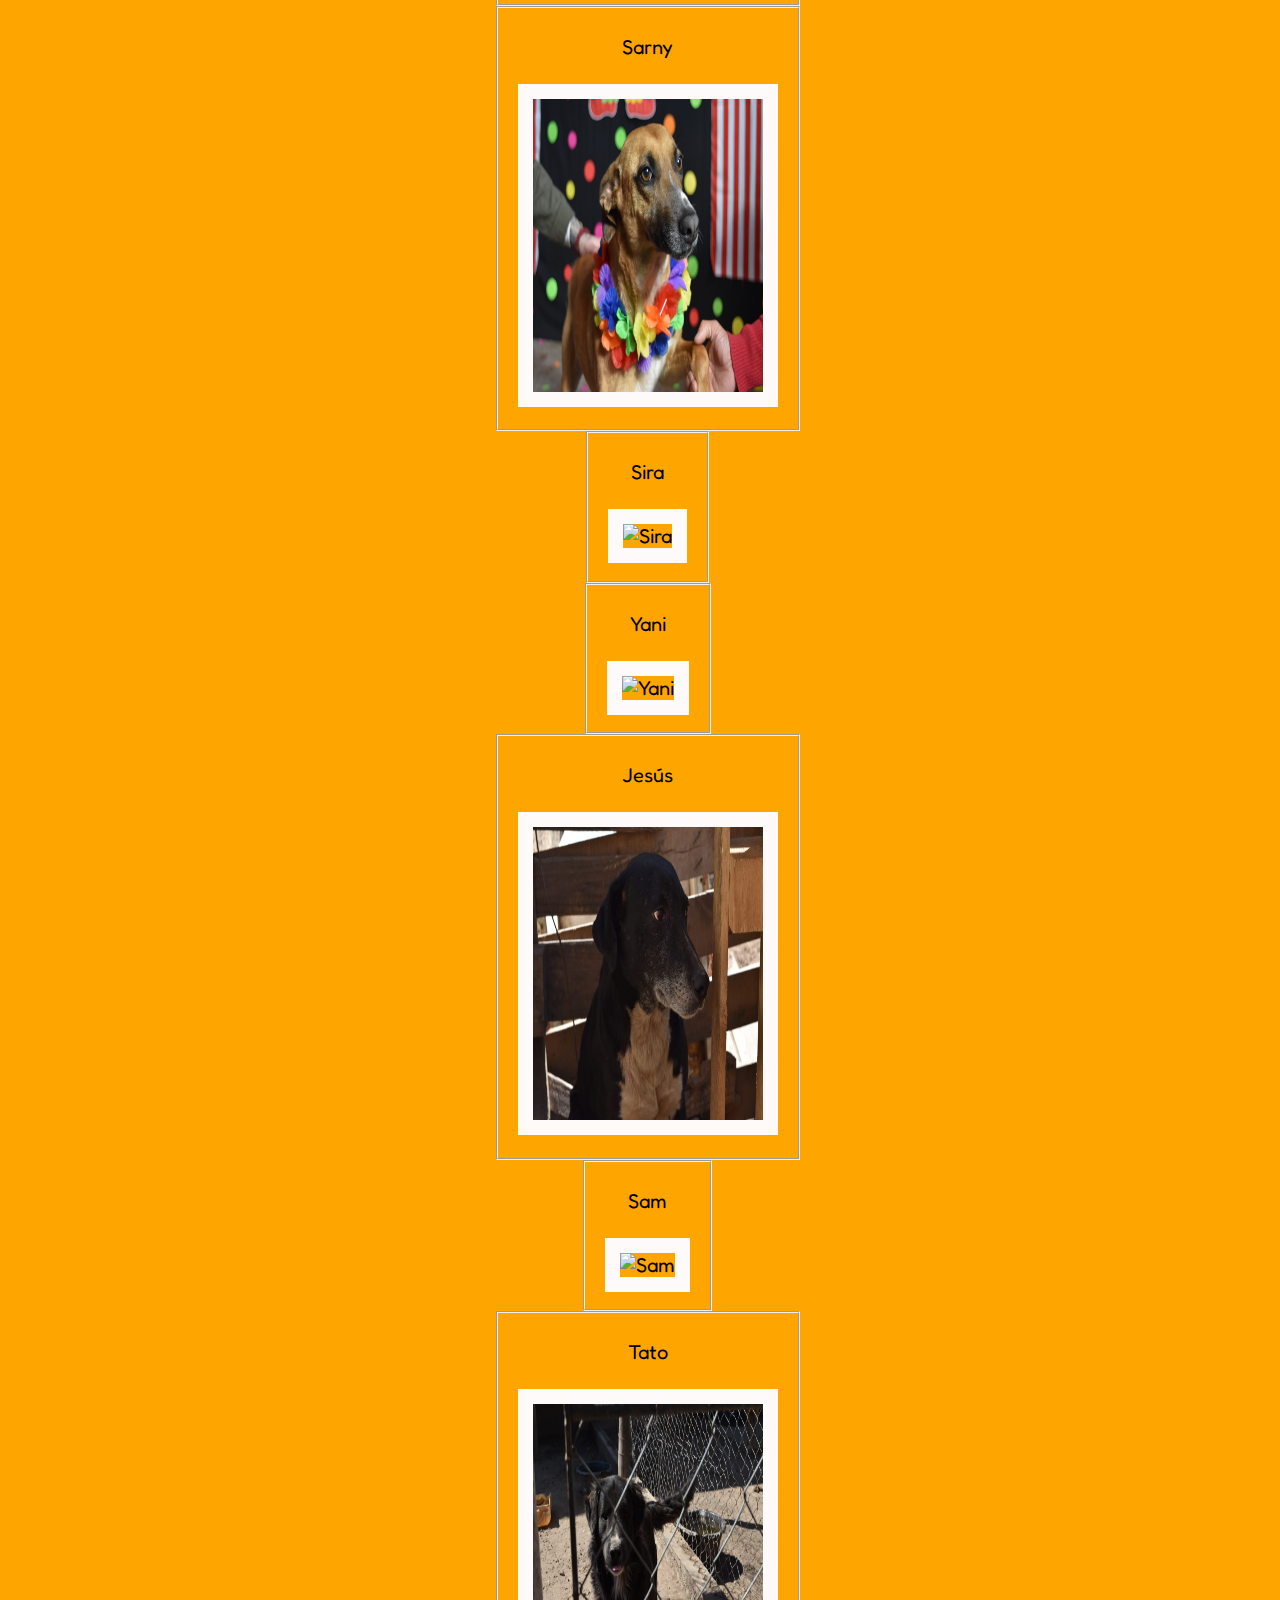
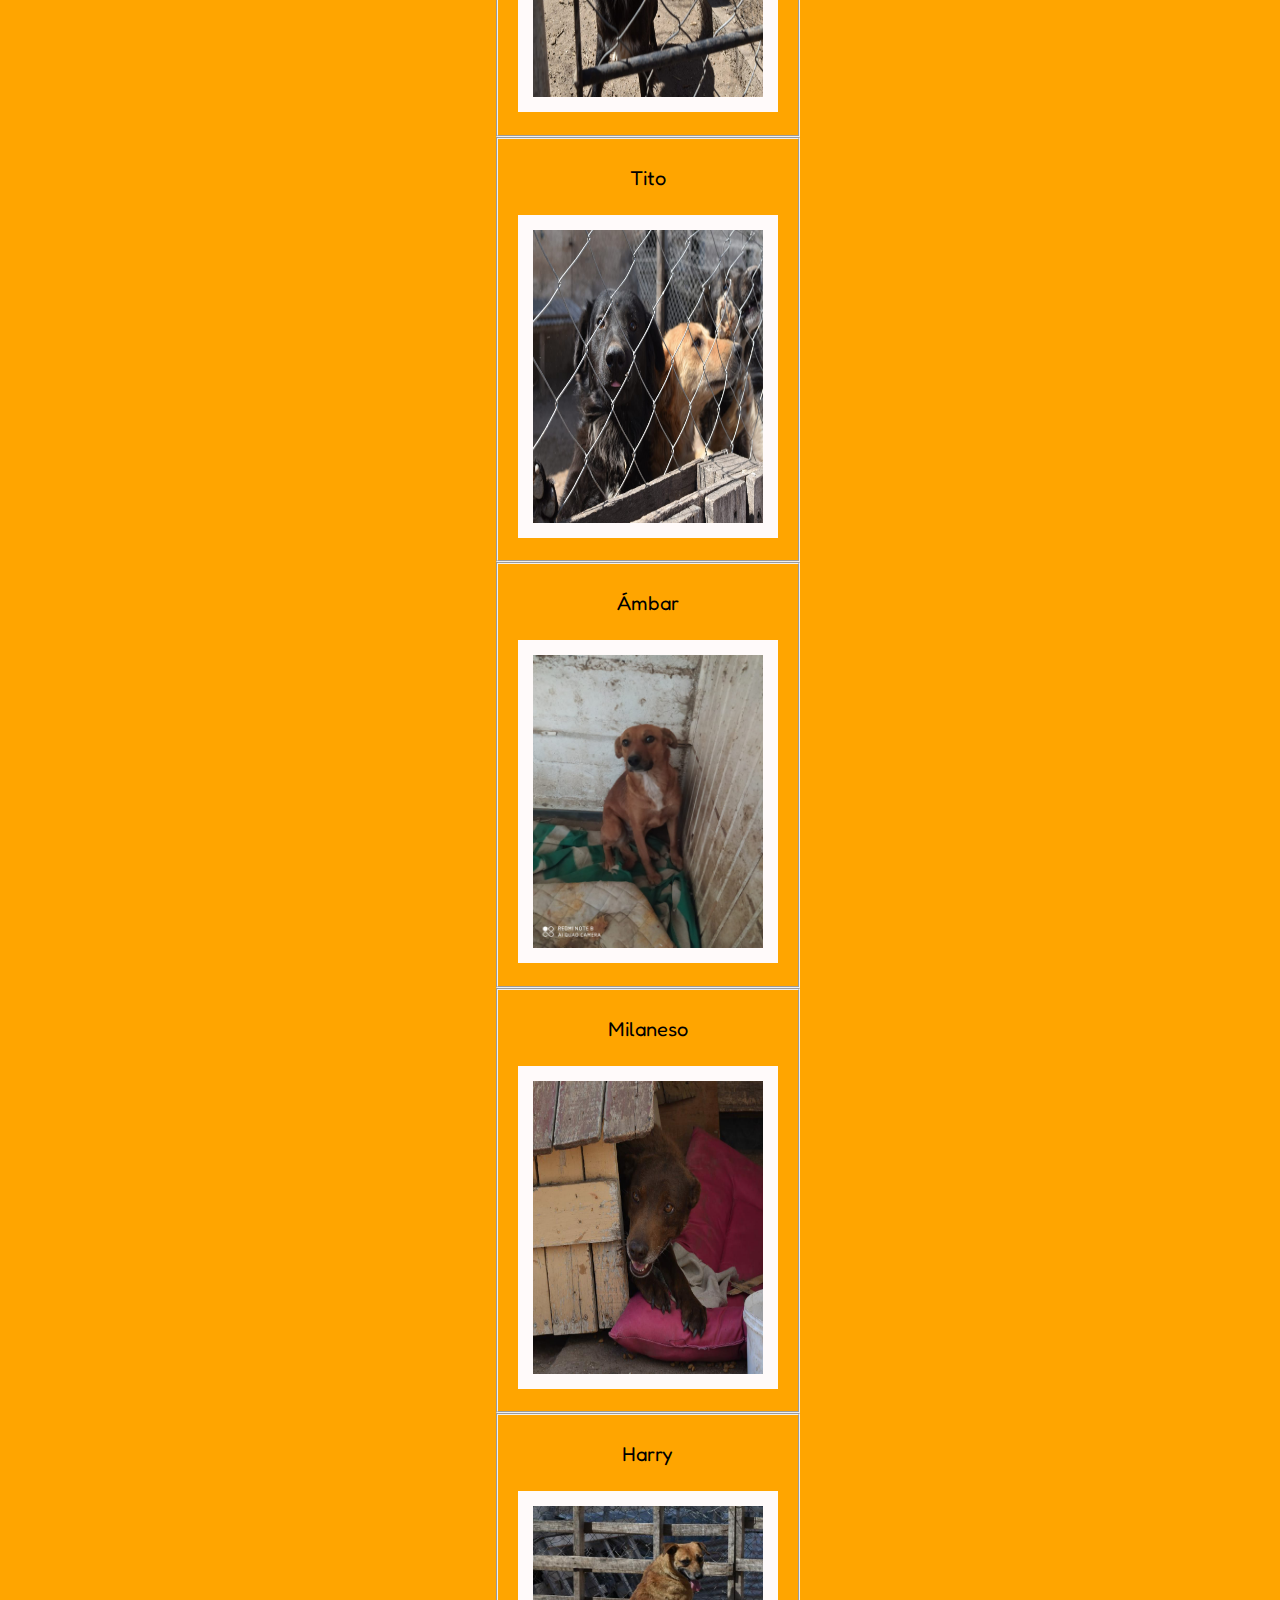
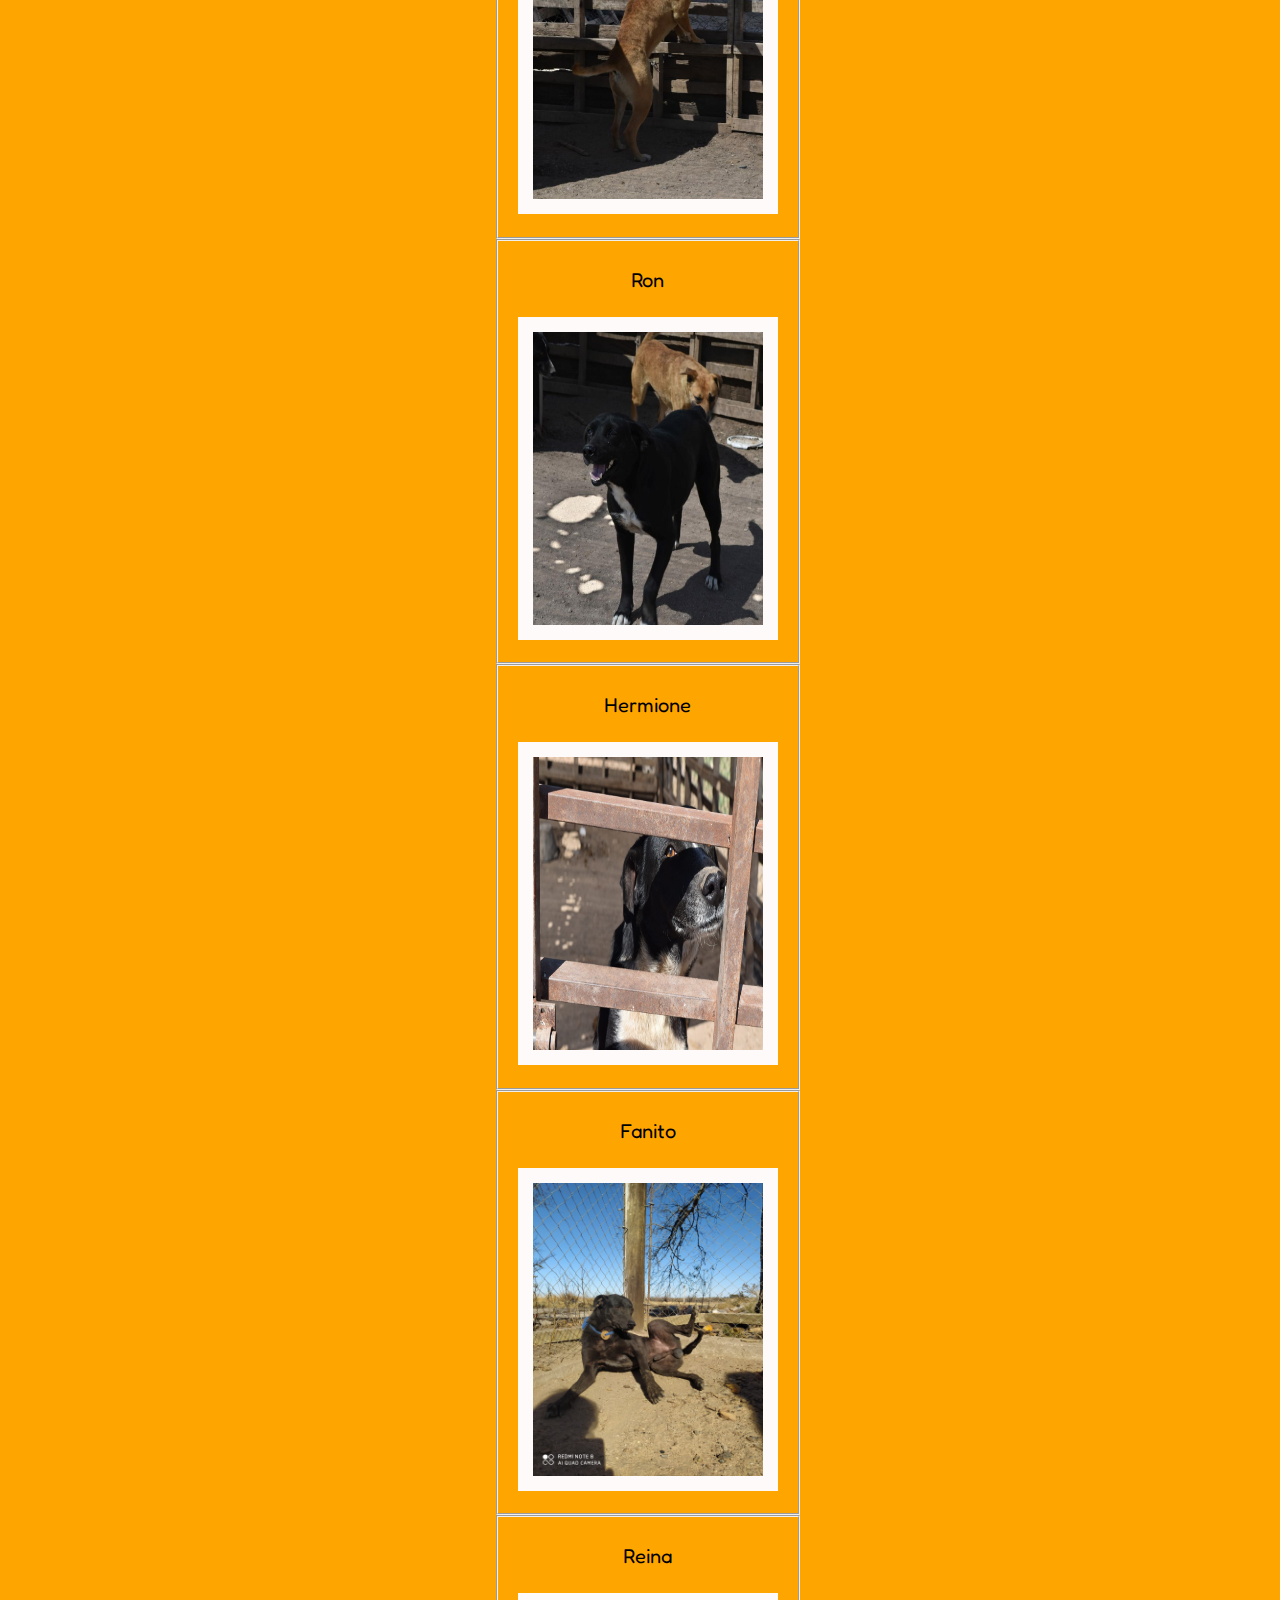
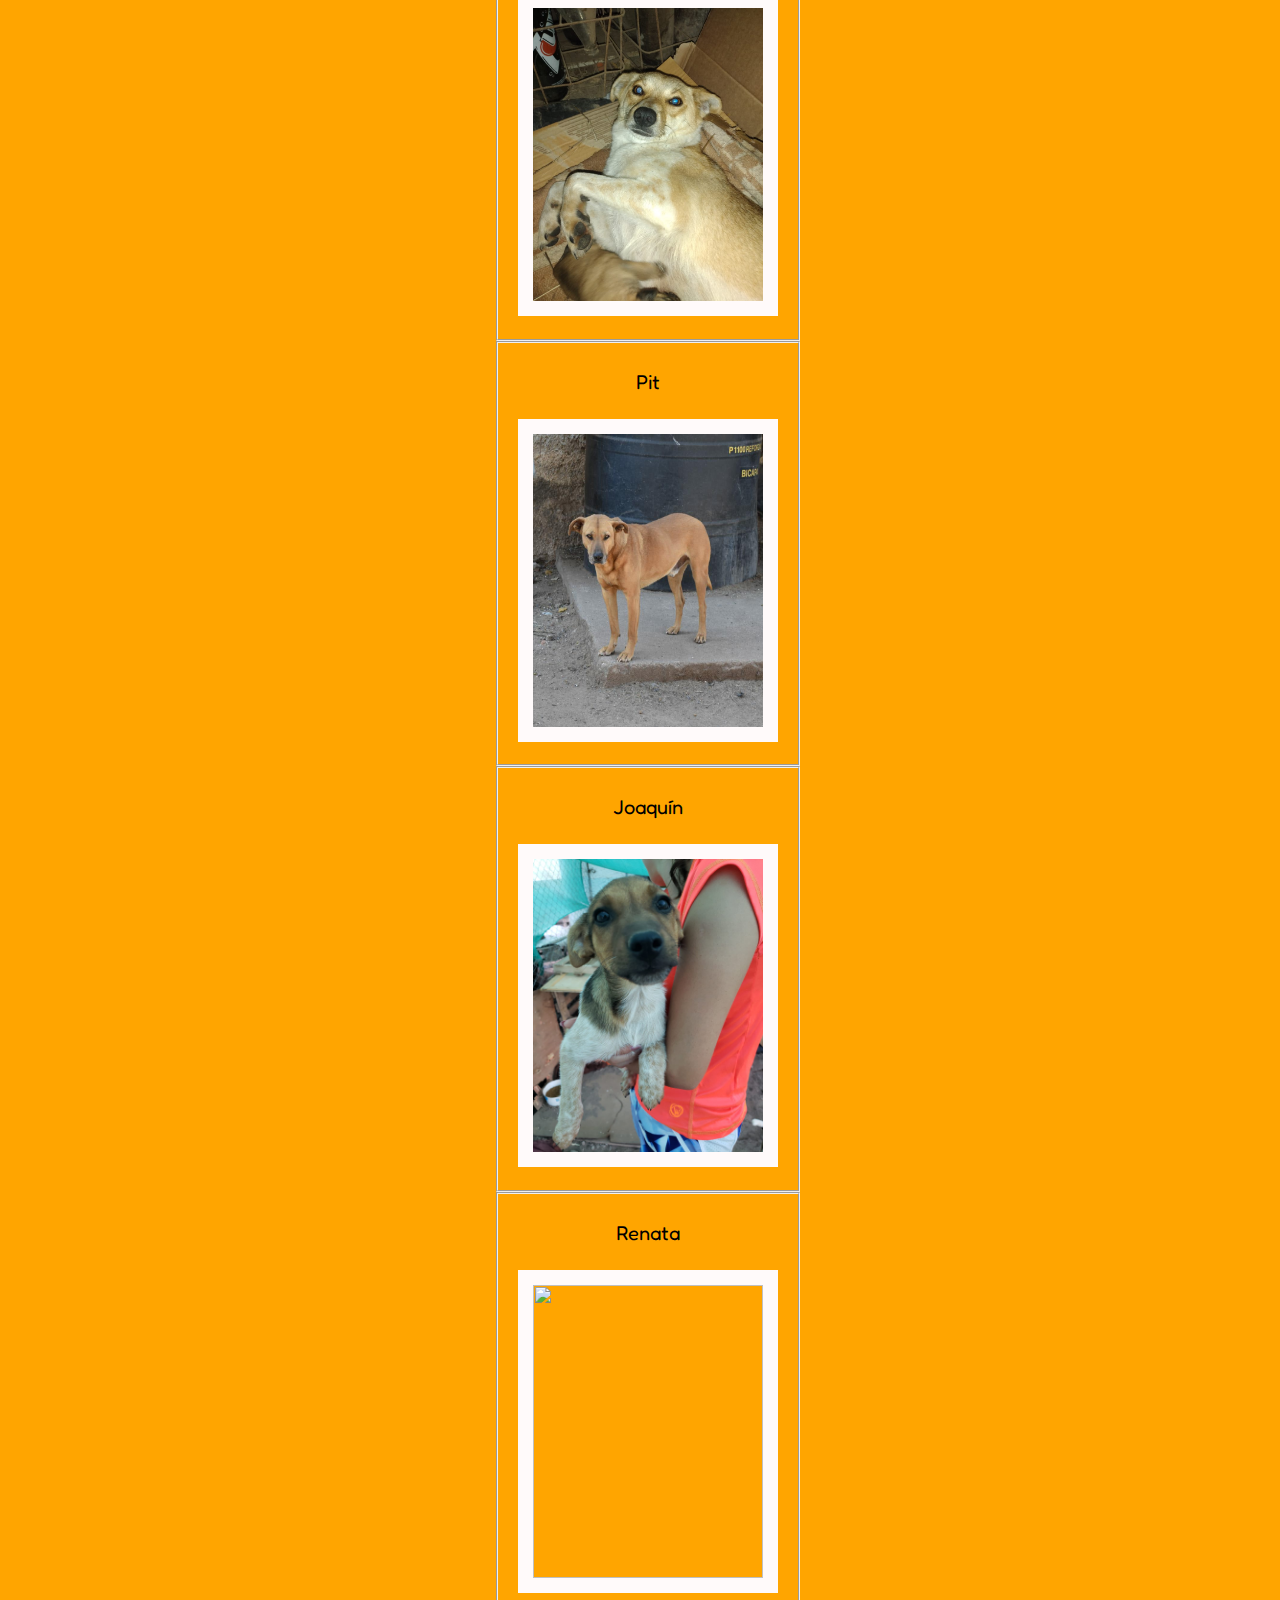
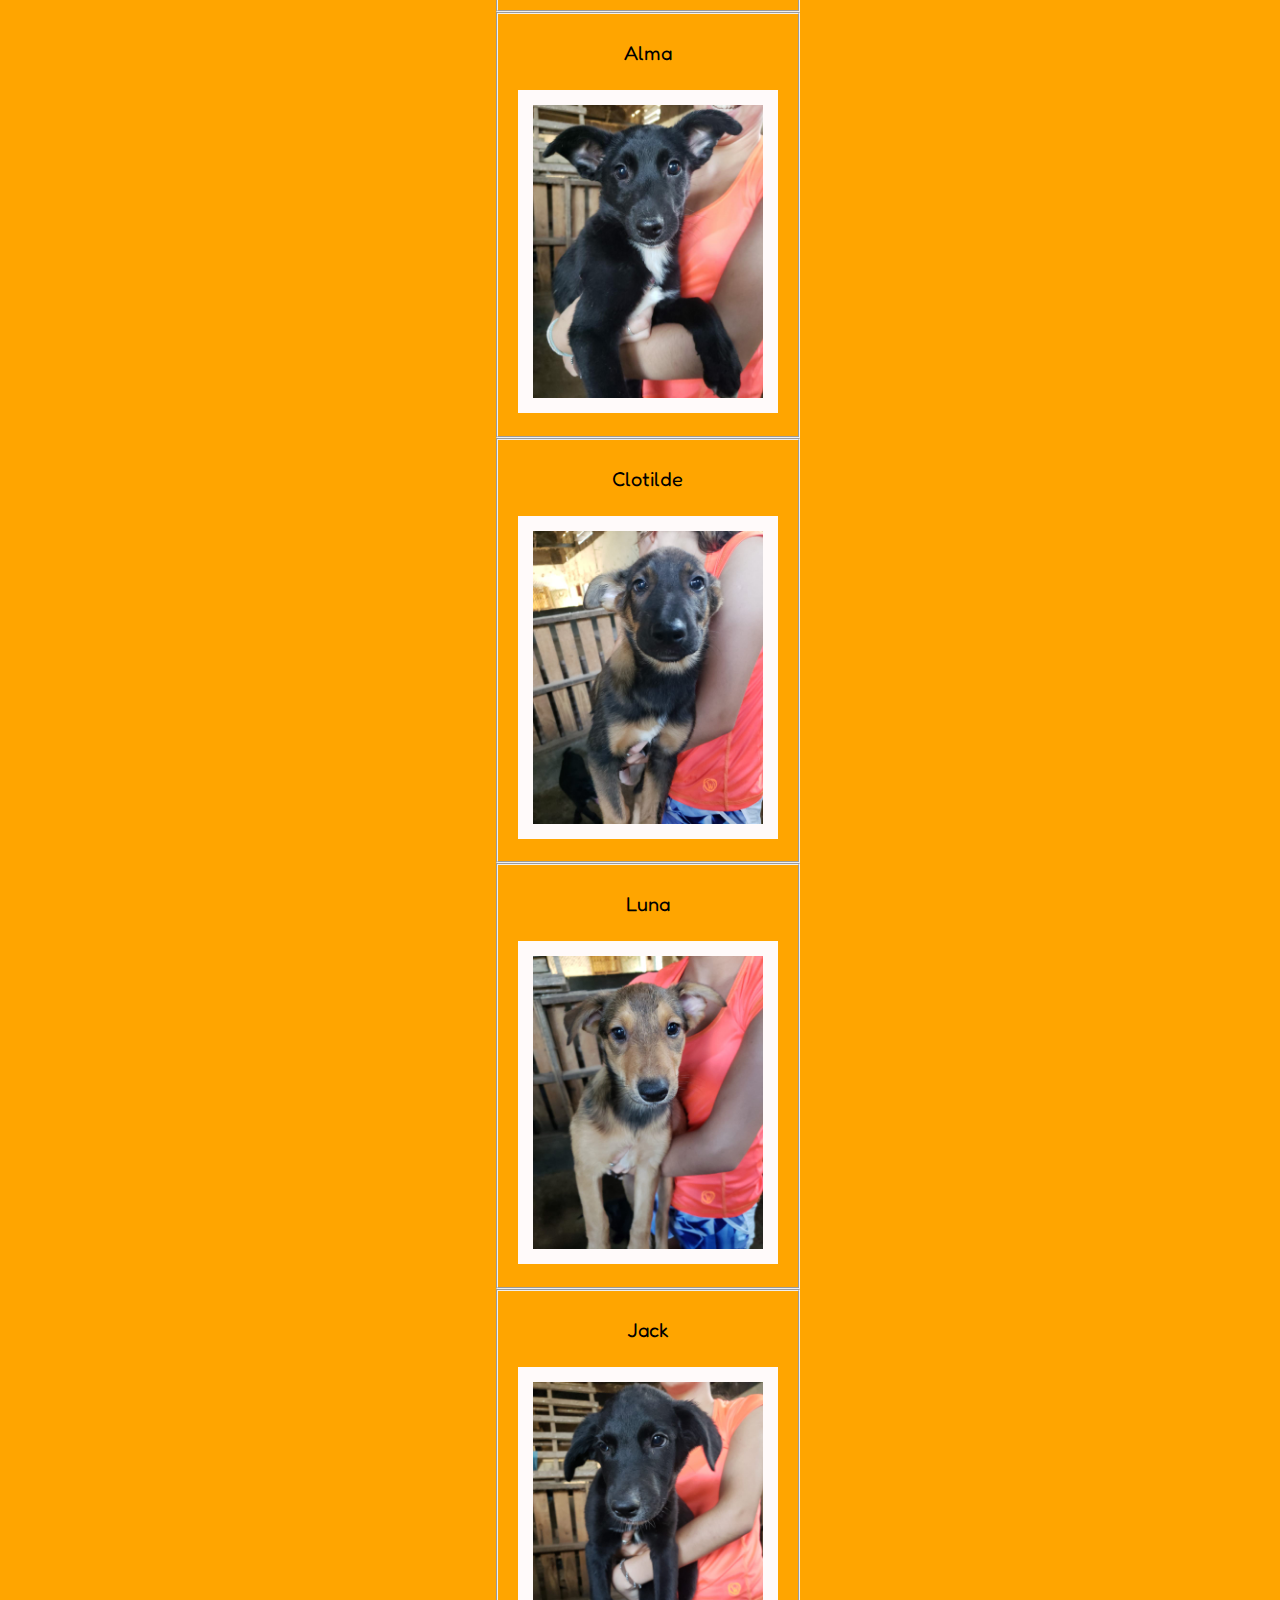
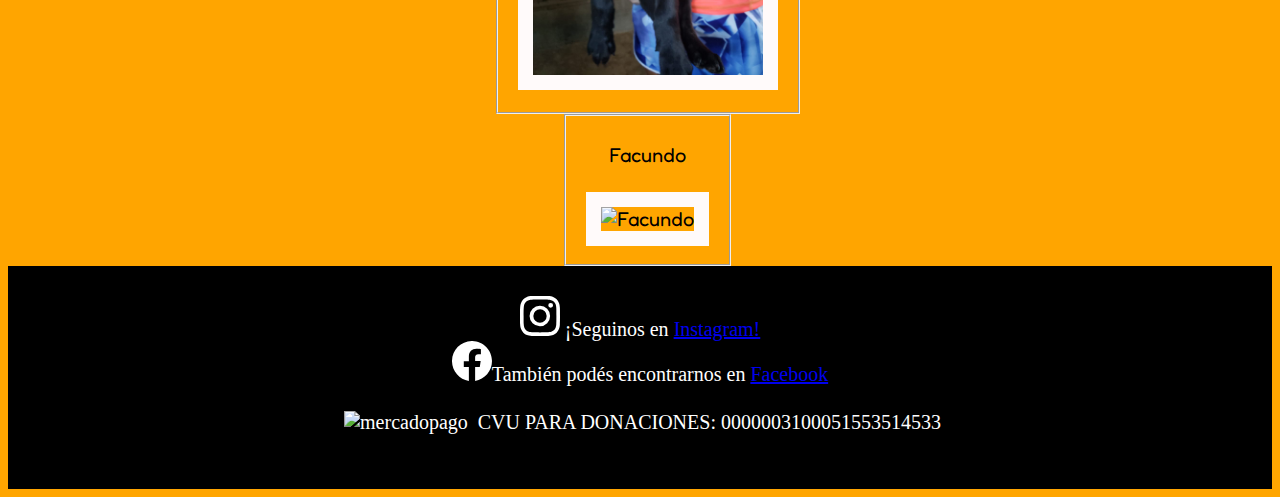
==== commit 6b29db8b: "Update adopcion.html" ====
--- a/adopcion.html
+++ b/adopcion.html
@@ -84,9 +84,7 @@
       
    <div class="row">
        
-      <div class="col-lg-3">
-       <fieldset><p>Melo</p><img src="melo e.jpeg" alt="Melo" ></fieldset>
-      </div>
+     
        
     <div class="col-lg-3">
       <fieldset><p>Miel</p><img src="miel e.jpeg" alt="Miel" ></fieldset>
@@ -100,6 +98,9 @@
       <fieldset><p>Paula</p><img src="paula.jpeg" alt="Paula"></fieldset>
     </div>
     
+         <div class="col-lg-3">
+       <fieldset><p>Paris</p><img src="paris.jpeg" alt="Paris"></fieldset>
+     </div>
   
    </div>
       
@@ -135,13 +136,13 @@
     </div>
        
     <div class="col-lg-3">
-      <fieldset><p>Zuza</p><img src="zuza e.jpeg" alt="Zuza"></fieldset>
-    </div>
-       
-       <div class="col-lg-3">
       <fieldset><p>Jesús</p><img src="jesus.jpeg" alt="Jesús"></fieldset>
     </div>
        
+     <div class="col-lg-3">
+      <fieldset><p>Sam</p><img src="sam.jpeg" alt="Sam"></fieldset>
+    </div>
+       
    </div>
     
   <div class="row">
@@ -159,9 +160,9 @@
       <fieldset><p>Ámbar</p><img src="ambar.jpeg" alt="Ámbar"></fieldset>
     </div>
       
-       <div class="col-lg-3">
-        <fieldset><p>Milaneso</p><img src="milaneso.jpeg" alt="Milaneso"></fieldset>
-       </div>
+     <div class="col-lg-3">
+       <fieldset><p>Milaneso</p><img src="milaneso.jpeg" alt="Milaneso"></fieldset>
+     </div>
      
    </div>
 
@@ -196,13 +197,15 @@
        <fieldset><p>Pit</p><img src="pit.jpeg" alt="Pit"></fieldset>
      </div>
         
-     <div class="col-lg-3">
-       <fieldset><p>Paris</p><img src="paris.jpeg" alt="Paris"></fieldset>
-     </div>
-        
-     <div class="col-lg-3">
-      <fieldset><p>Zoe</p><img src="zoe.jpeg" alt="Zoe"></fieldset>
-    </div>
+ 
+        
+       <div class="col-lg-3">
+      <fieldset><p>Joaquín</p><img src="joaquin.jpeg" alt="Joaquín"></fieldset>
+    </div>
+    
+        <div class="col-lg-3">
+    <fieldset><p>Renata</p><img src="renata.jpeg"></fieldset>
+  </div>
         
    </div>
      
@@ -228,39 +231,18 @@
     </div>
 
   </div>
-
-  <div class="row">
-
-    <div class="col-lg-3">
-      <fieldset><p>Sam</p><img src="sam.jpeg" alt="Sam"></fieldset>
-    </div>
-     
-    <div class="col-lg-3">
-      <fieldset><p>Joaquín</p><img src="joaquin.jpeg" alt="Joaquín"></fieldset>
-    </div>
-        
-    <div class="col-lg-3">
-      <fieldset><p>Angie</p><img src="angie.jpeg" alt="Angie"></fieldset>
-    </div>
-
-  
-    <div class="col-lg-3">
-      <fieldset><p>Sara</p><img src="sara.jpeg" alt="Sara"></fieldset>
-    </div>
-
+      
+      
+     
+   <div class="row">
+  
+    <div class="col-lg-12">
+      <fieldset><p>Facundo</p><img src="facundo.jpg" alt="Facundo"></fieldset>
+    </div>
+        
   </div>
-      
-  <div class="row">
-
-  <div class="col-lg-12">
-    <fieldset><p>Renata</p><img src="renata.jpeg"></fieldset>
-  </div>
-</div>
-
-
-
-
-
+
+  
     
 </div>
 
